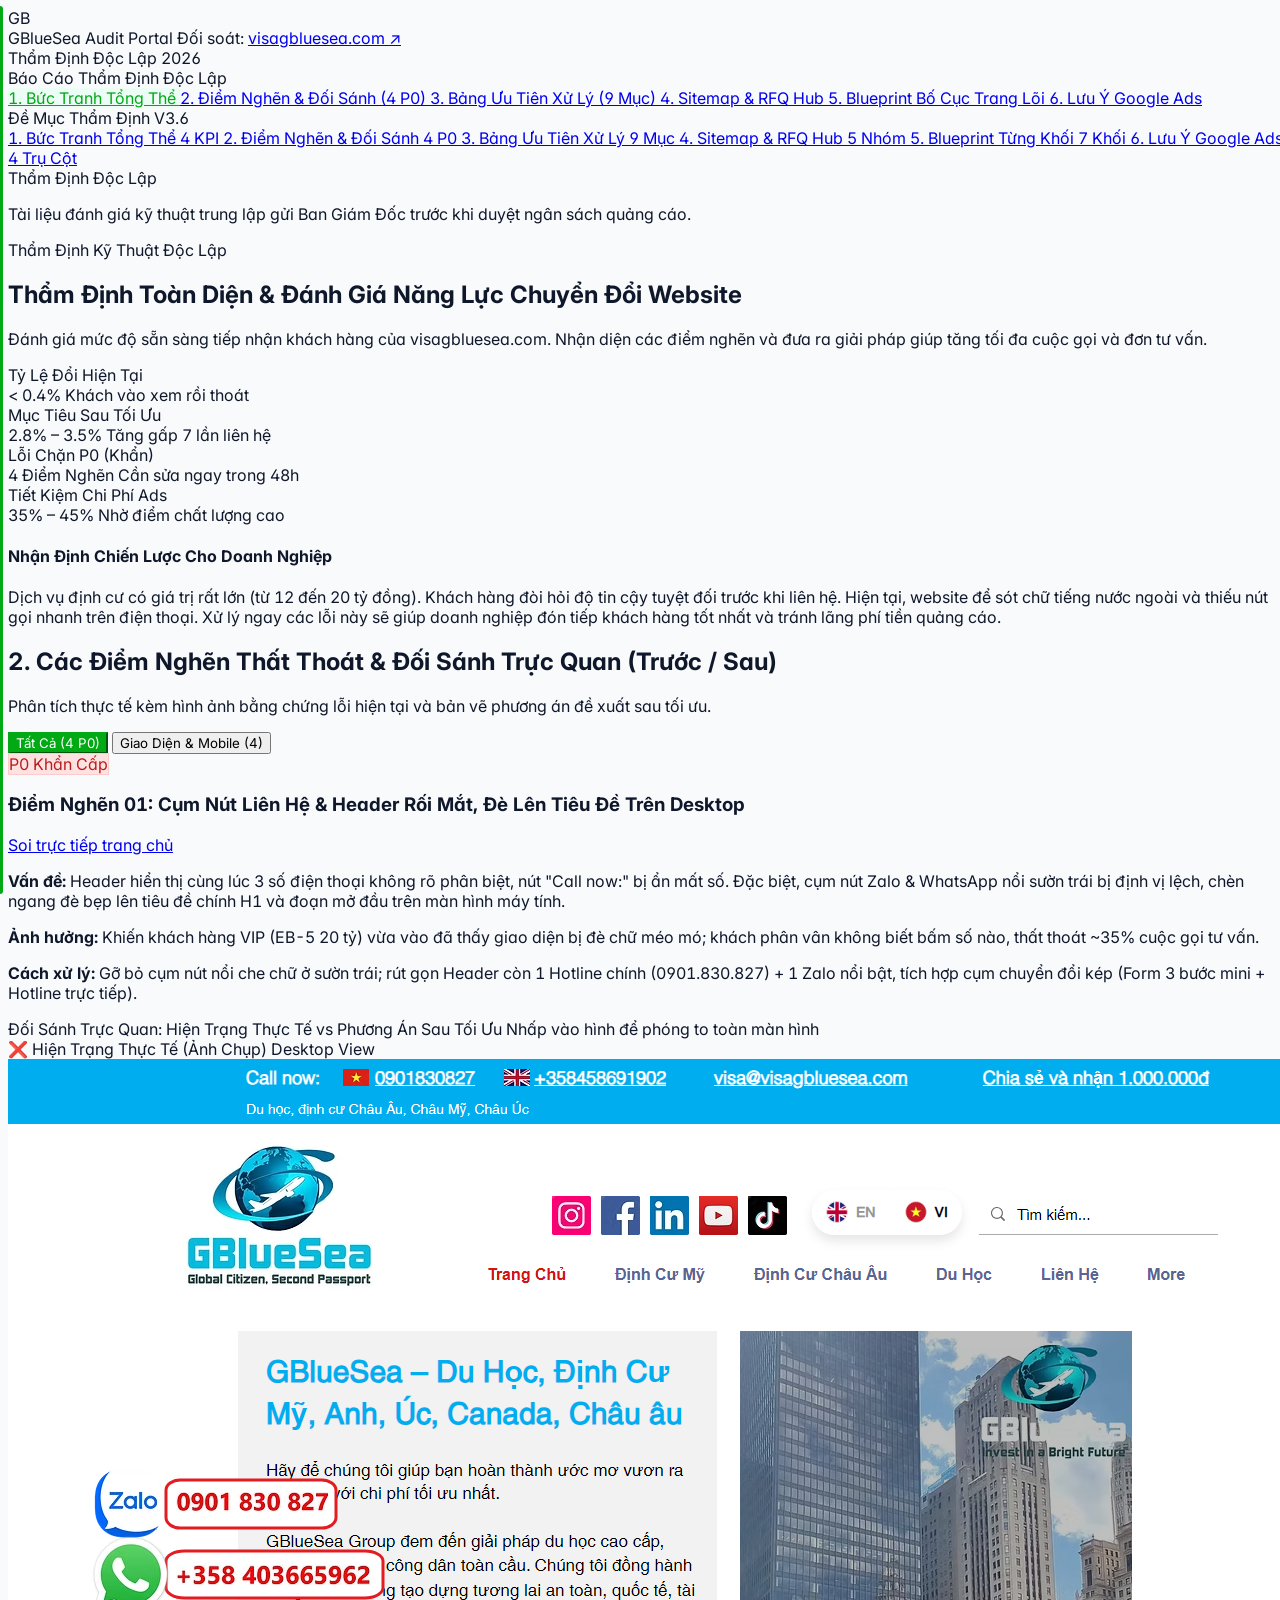
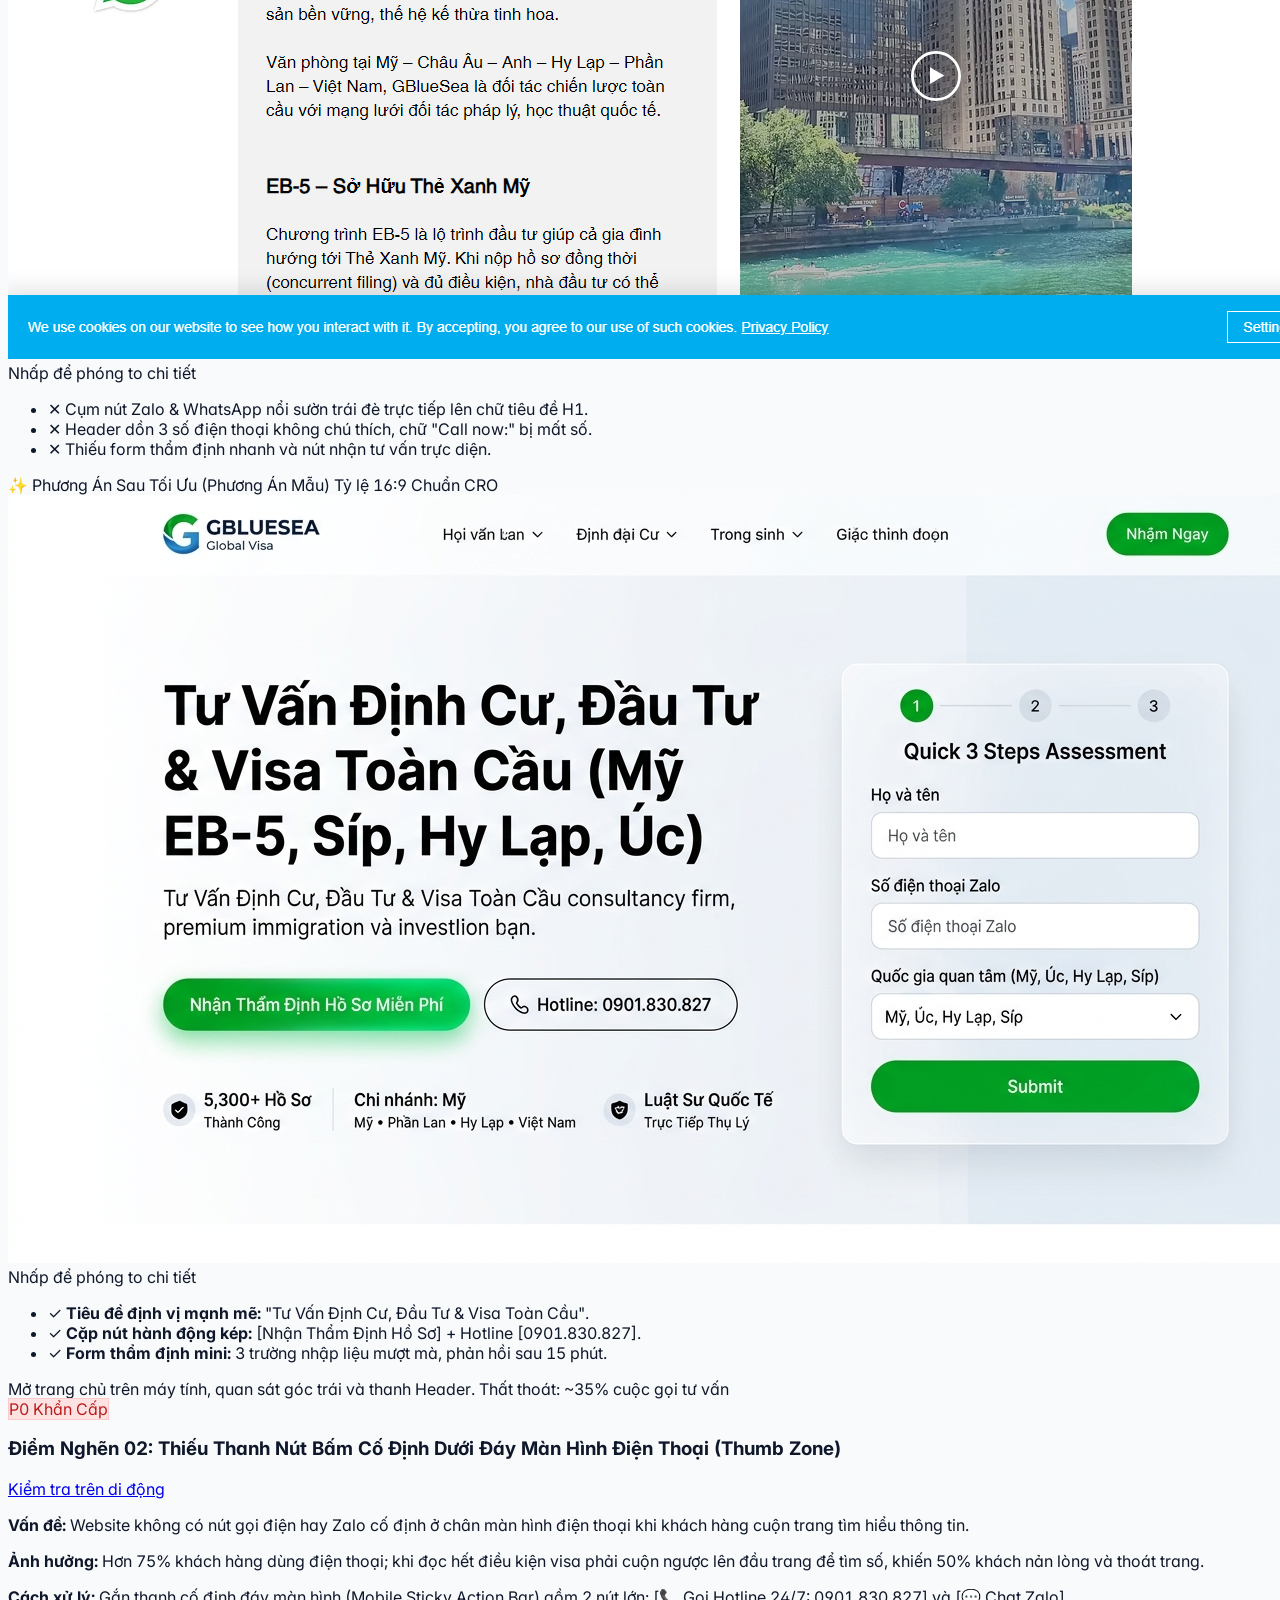
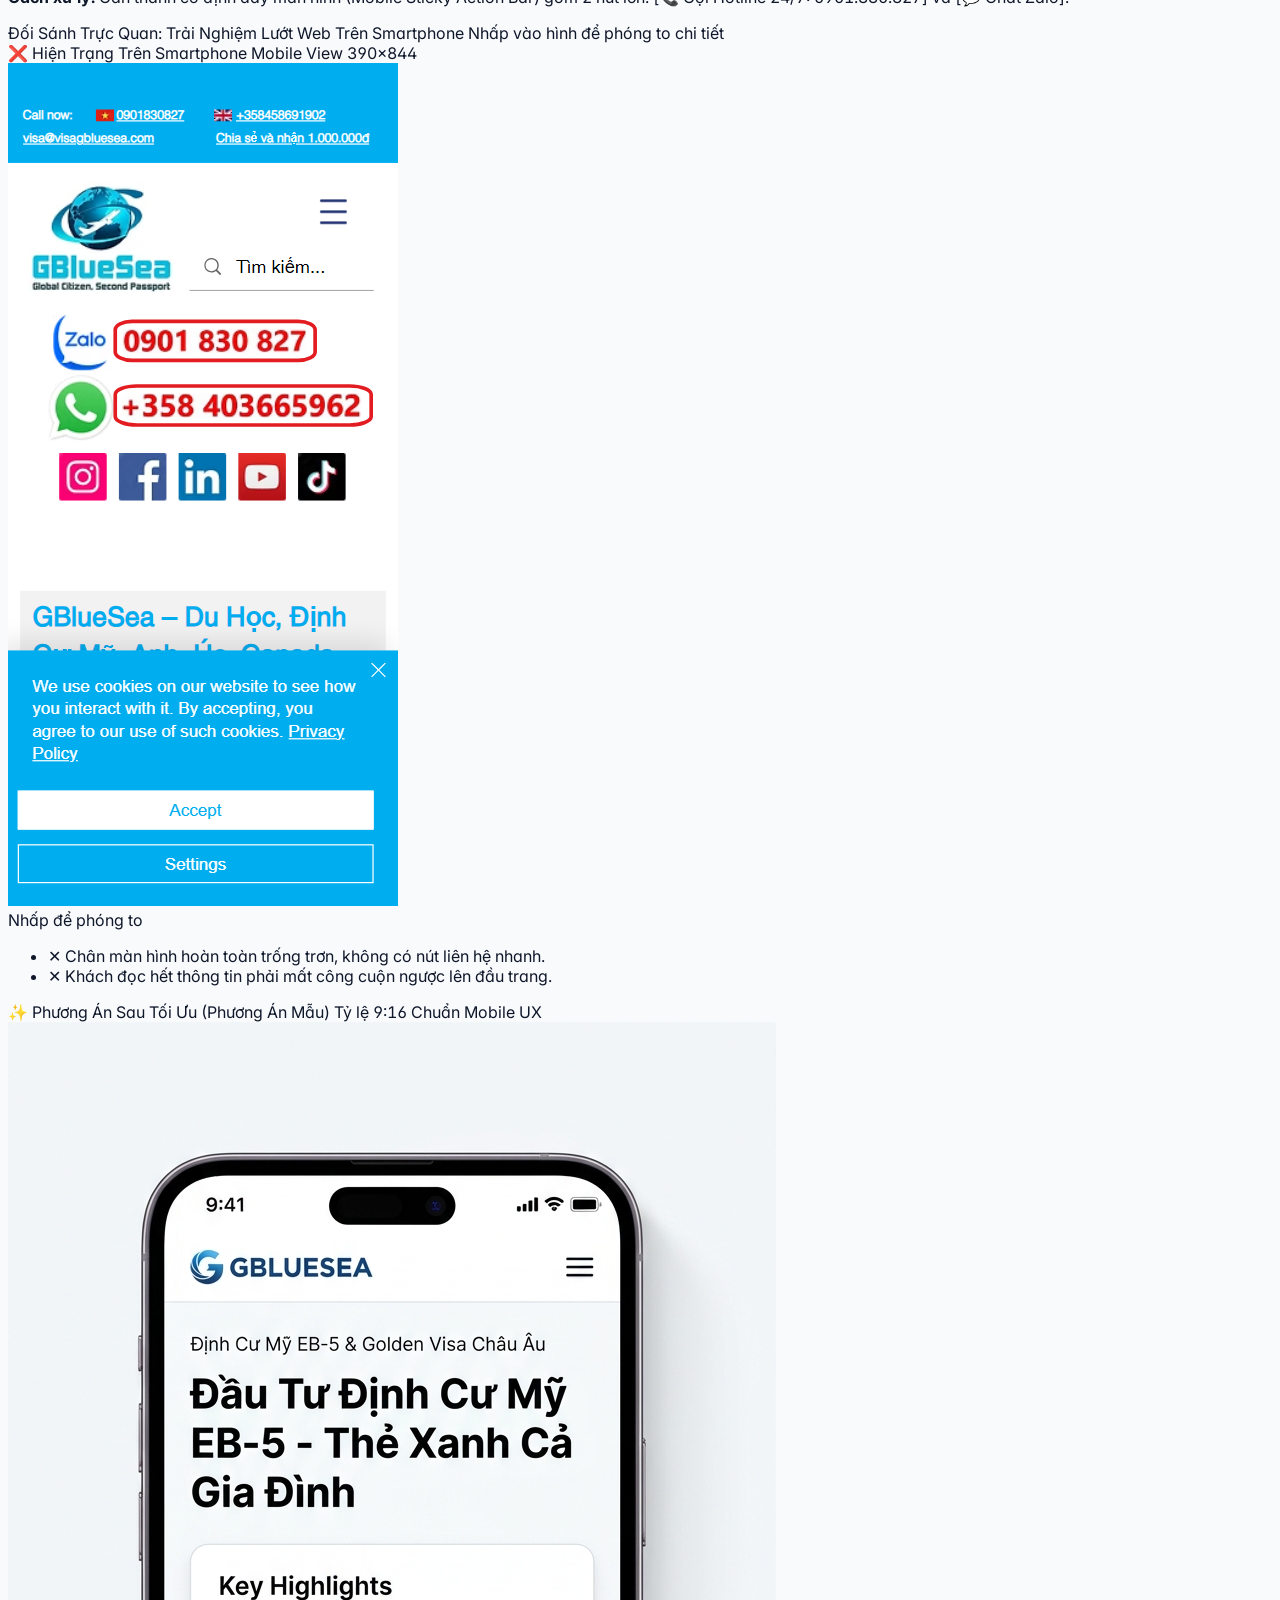
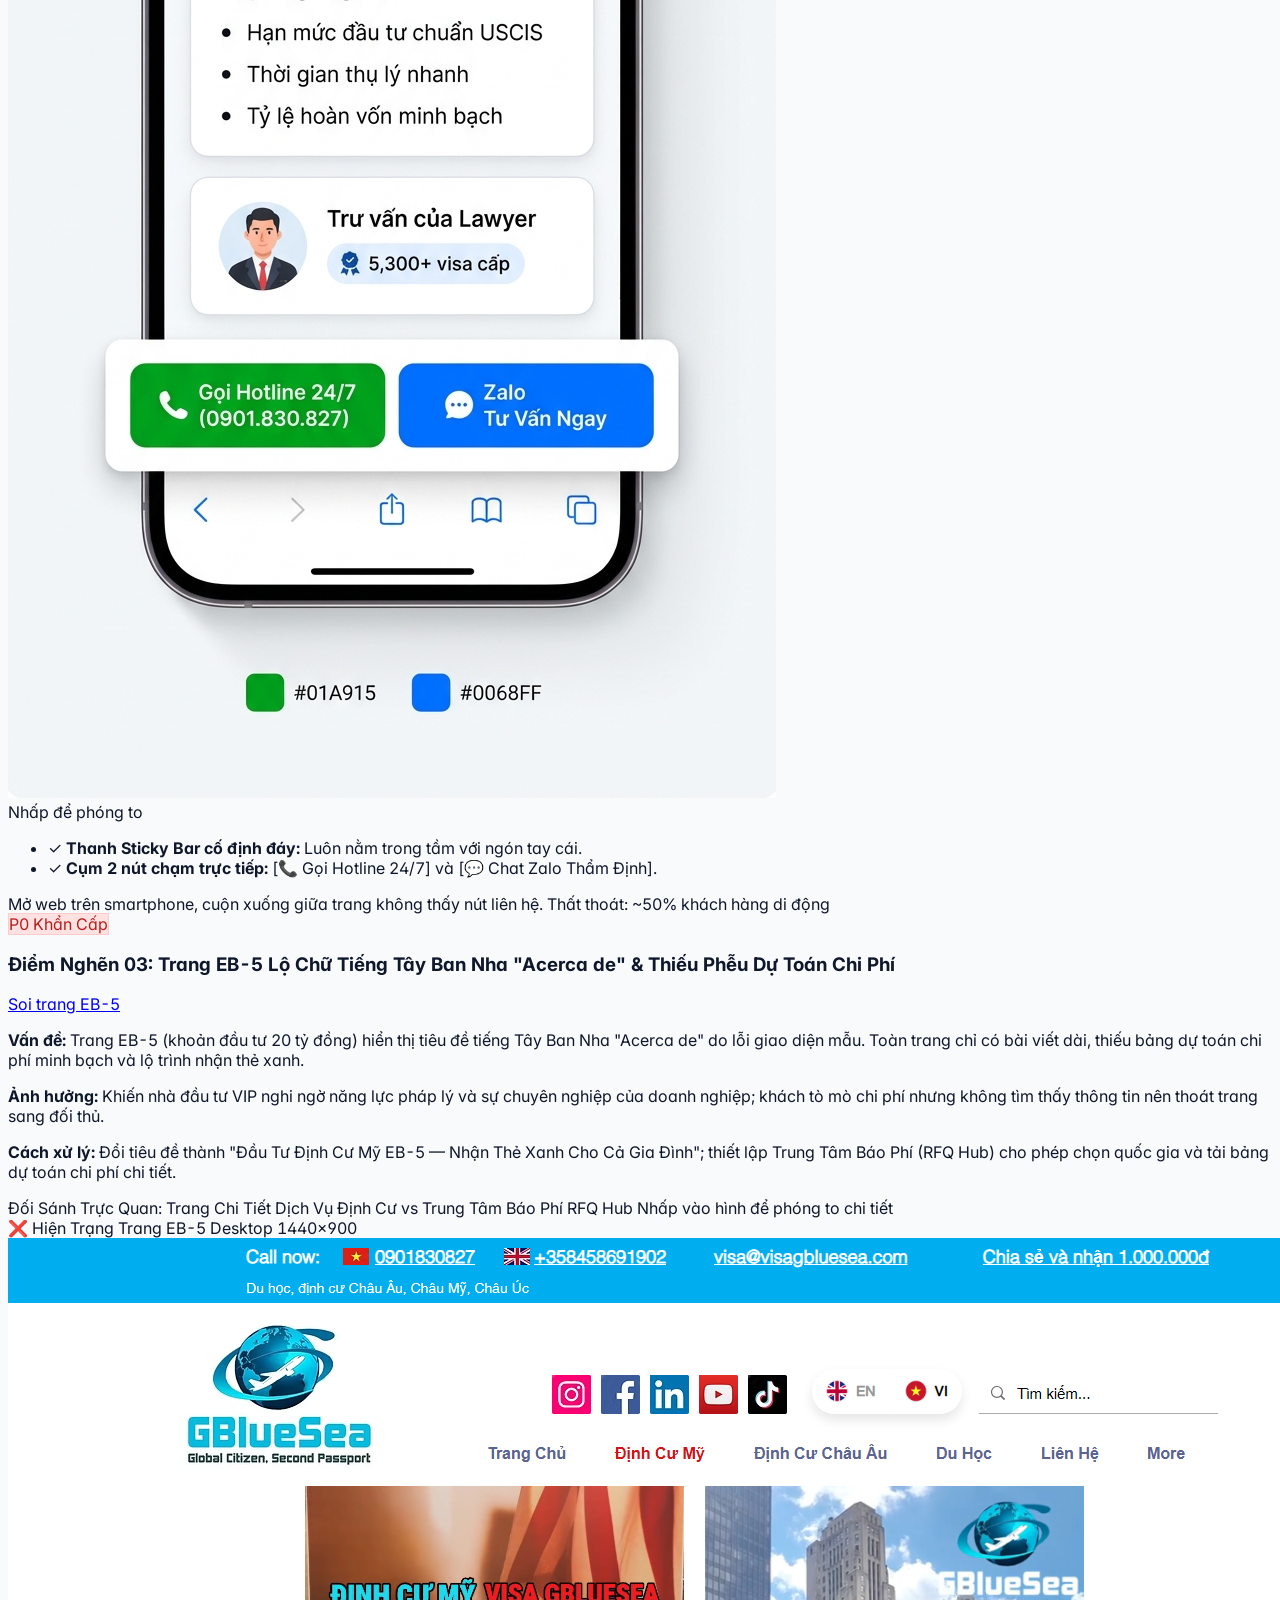
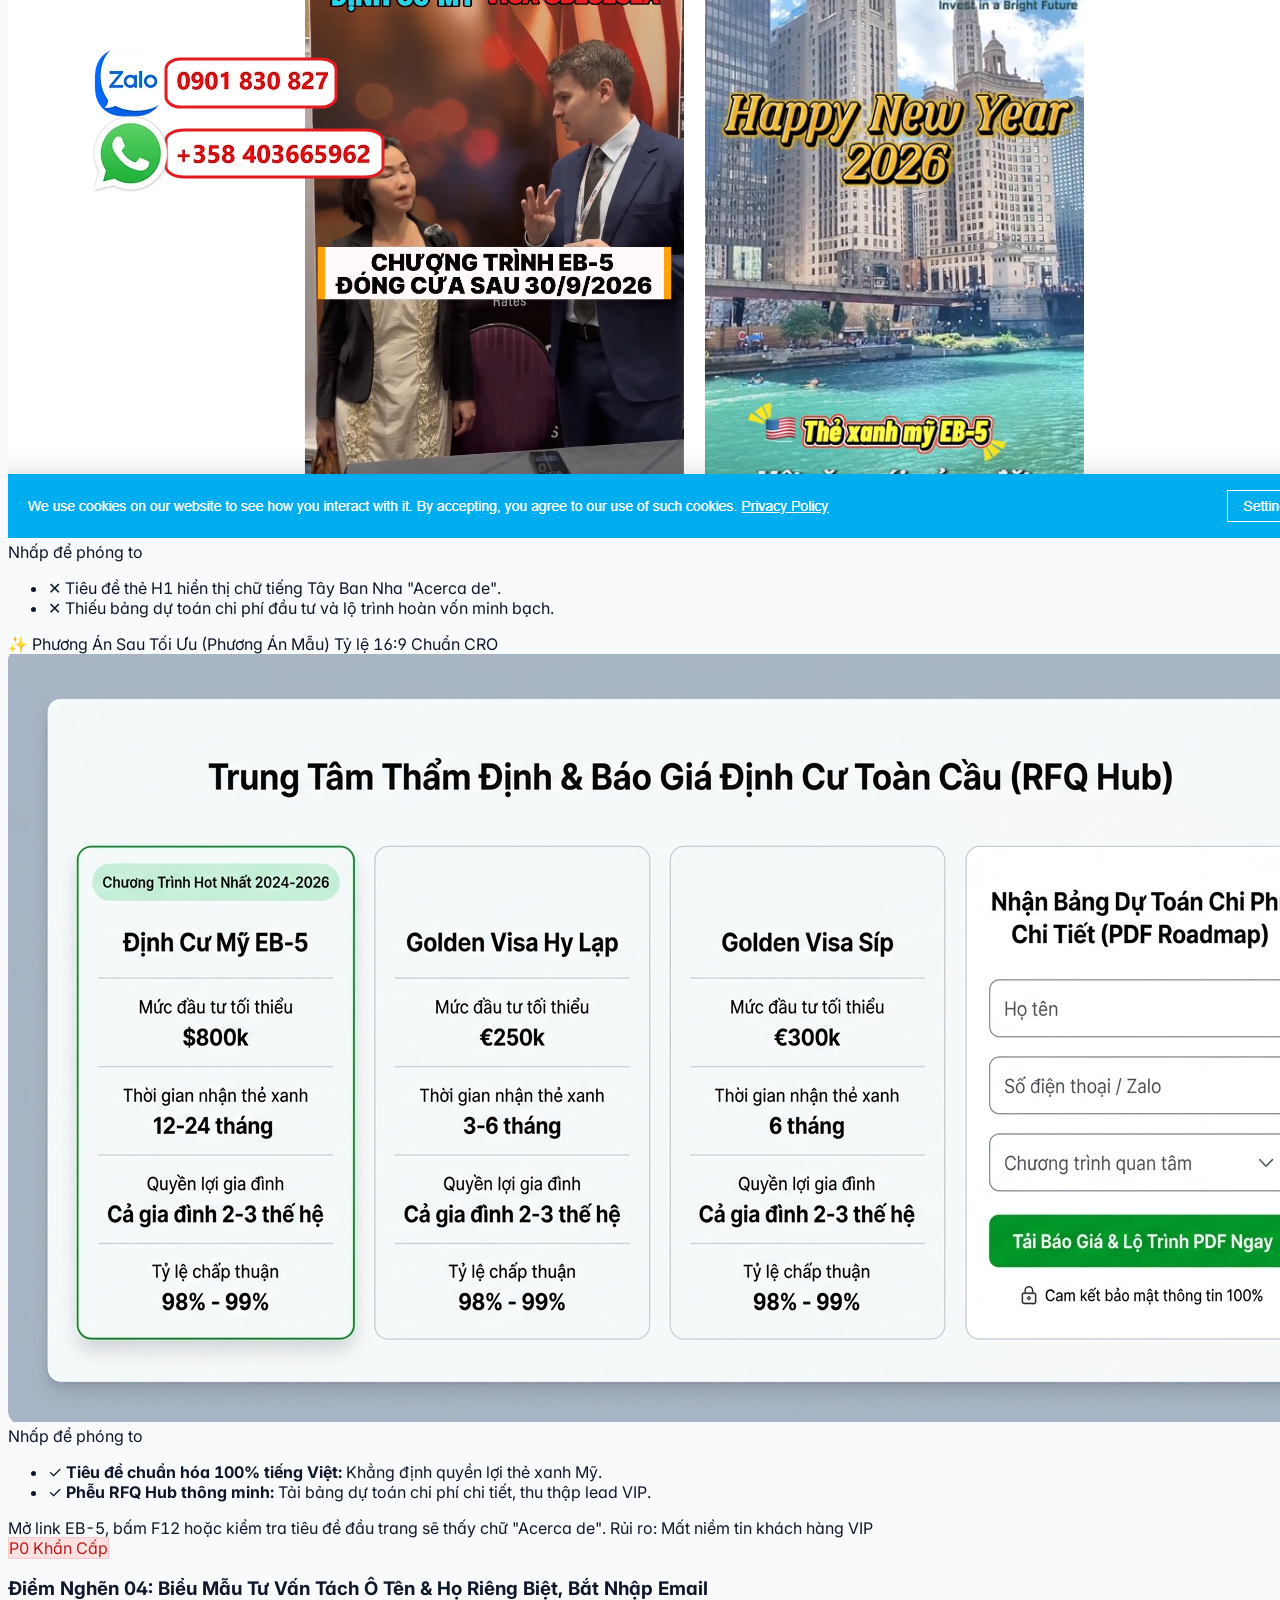
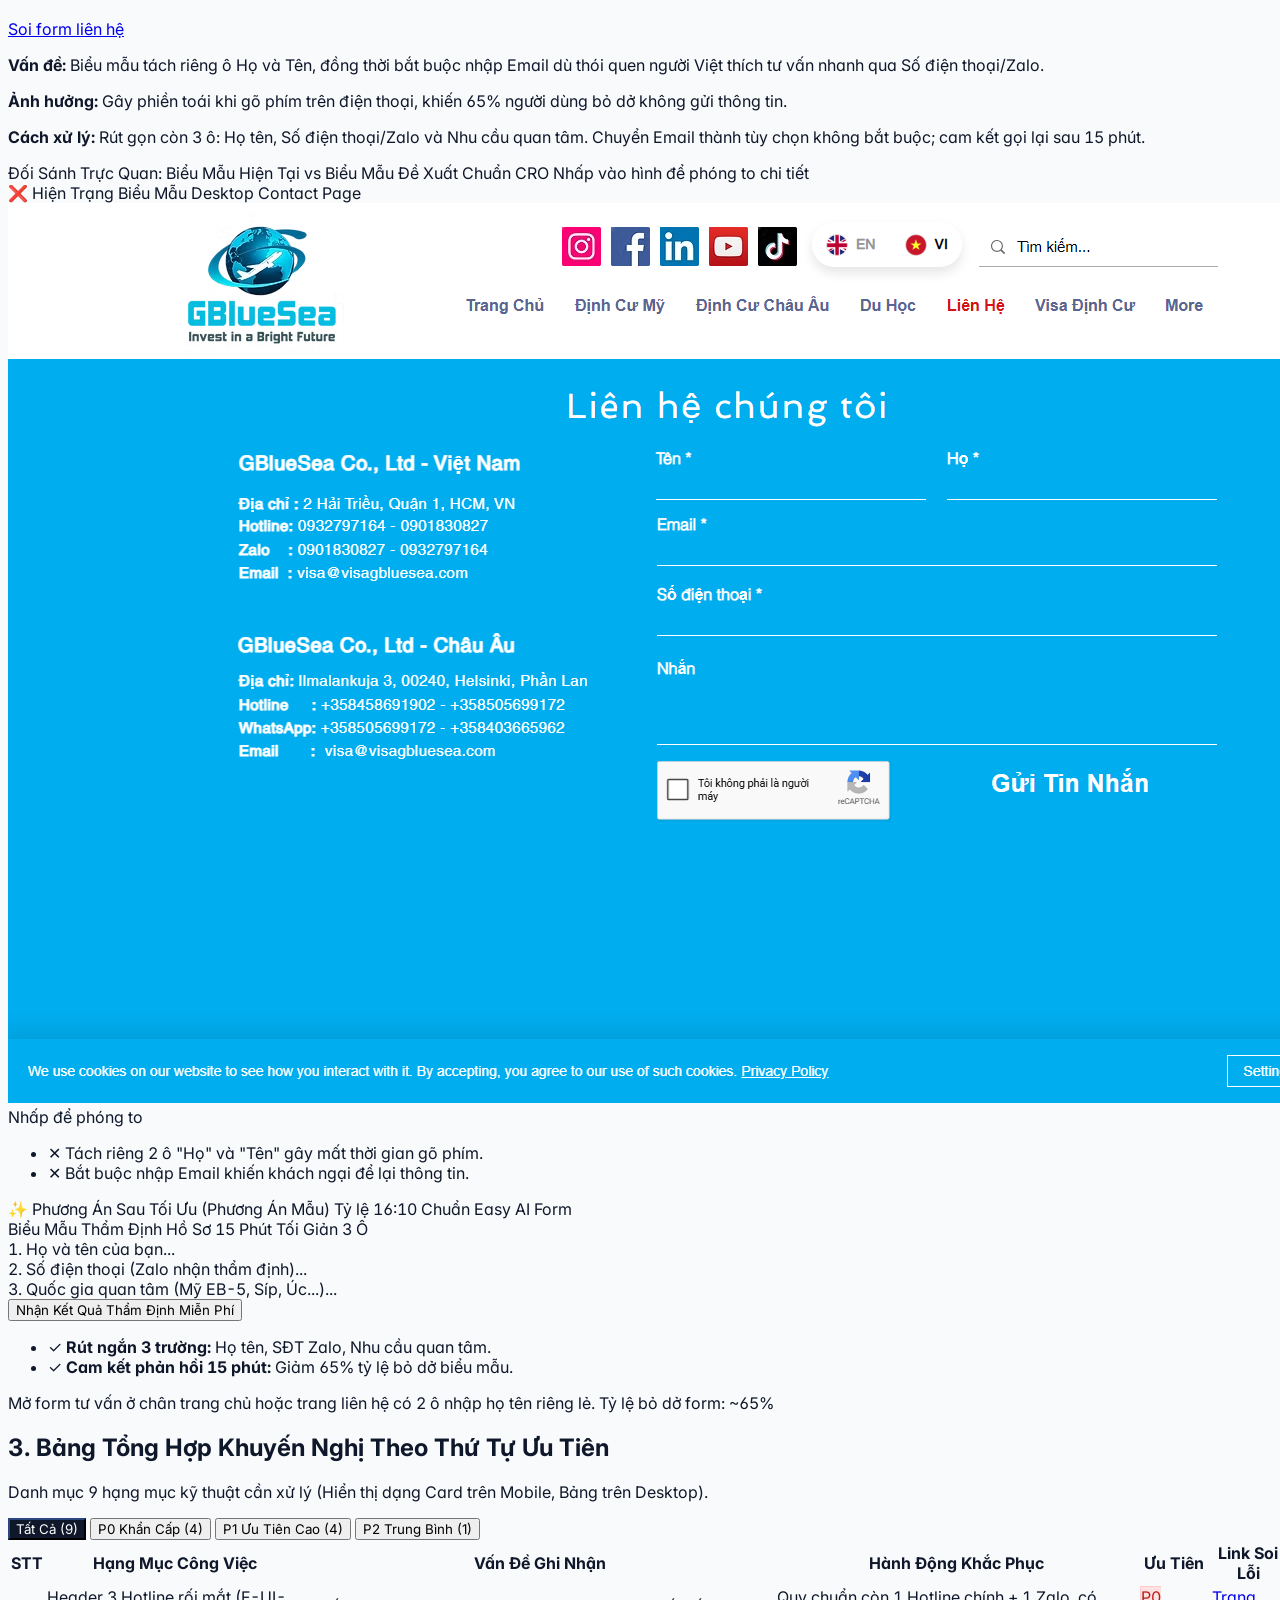
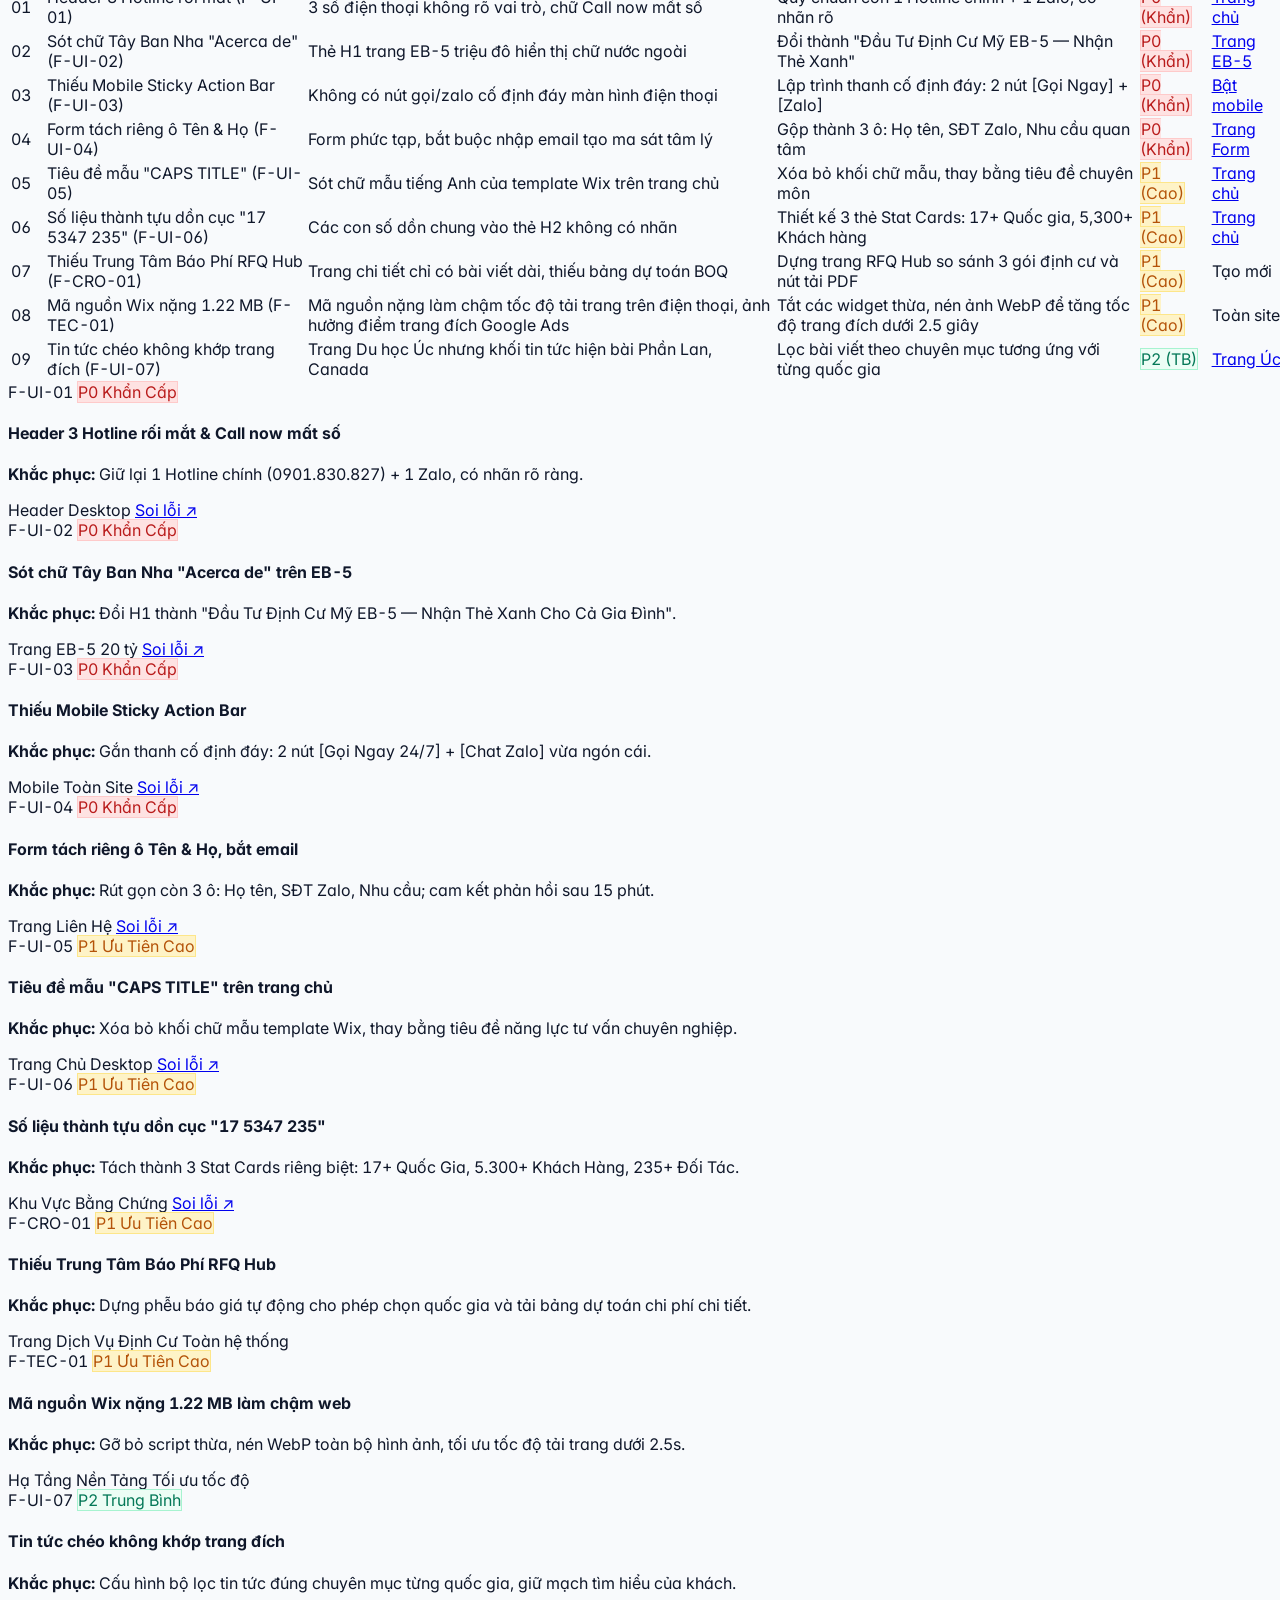
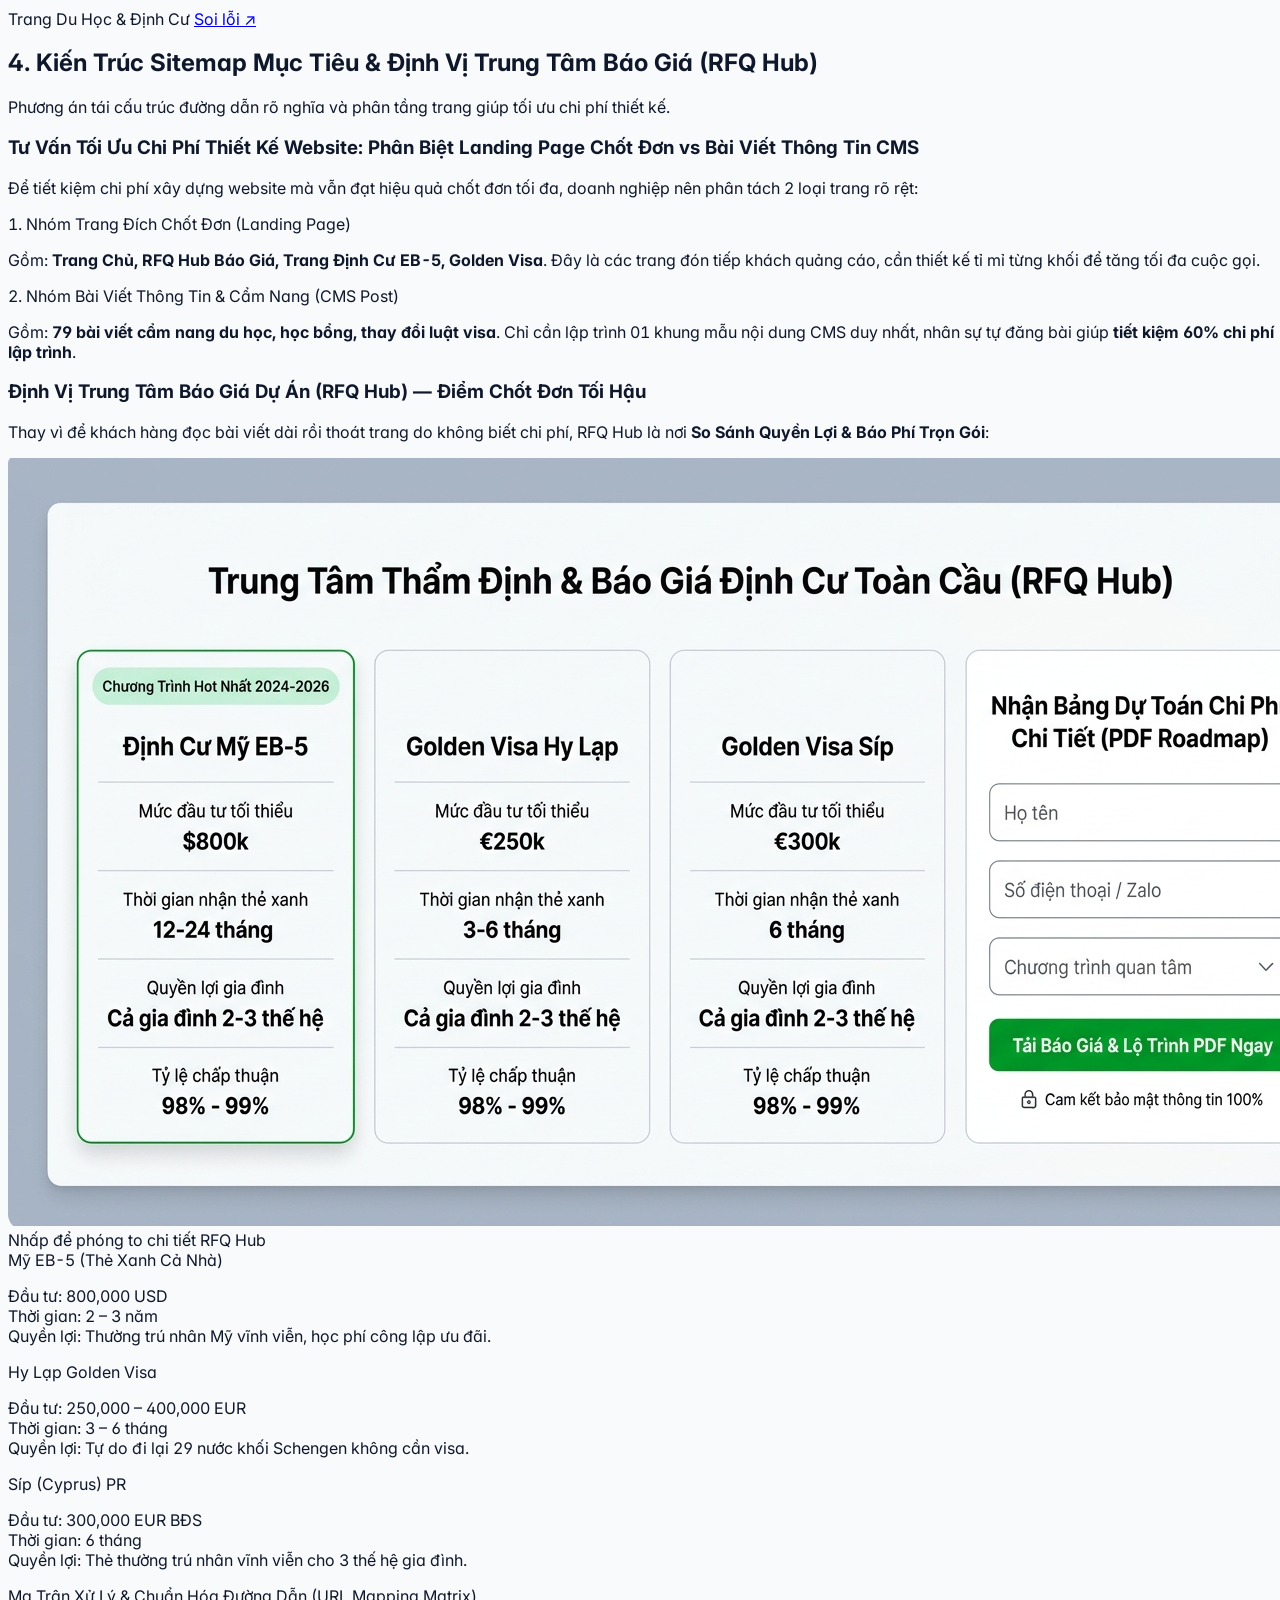
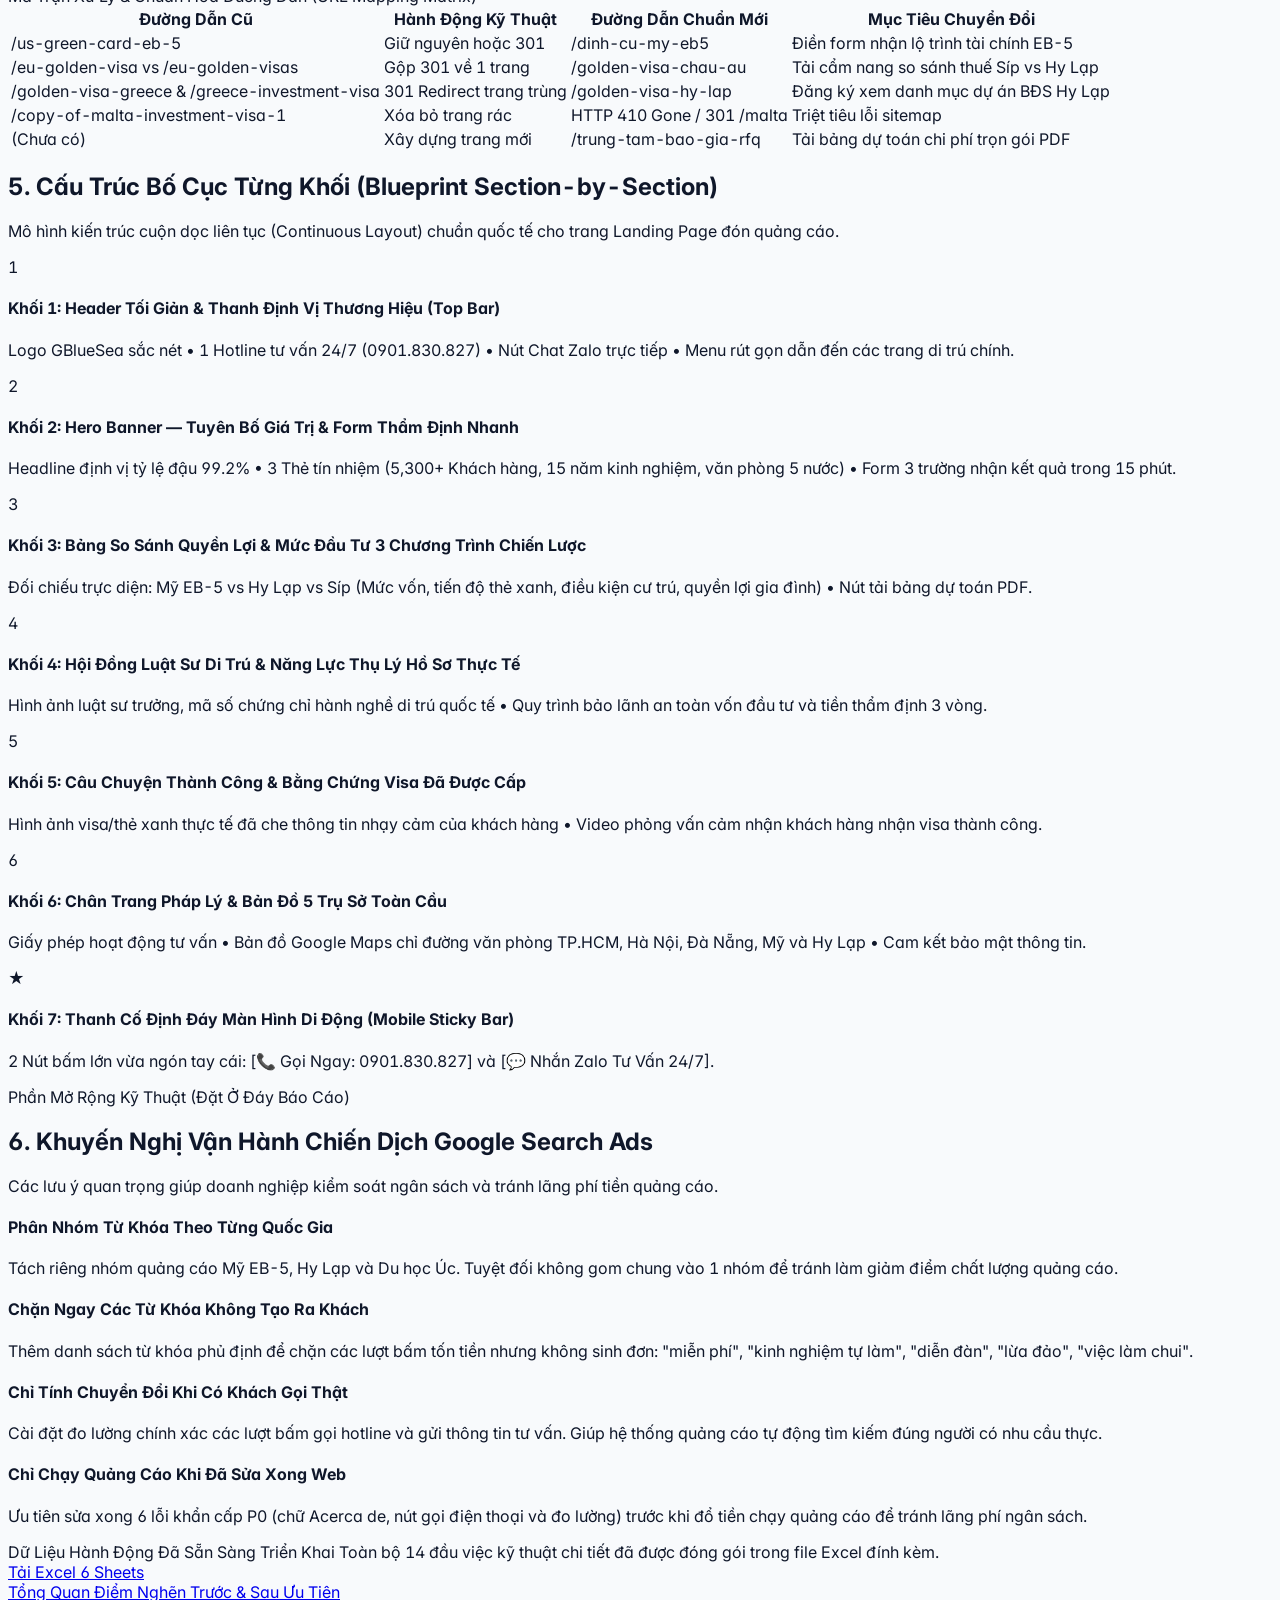
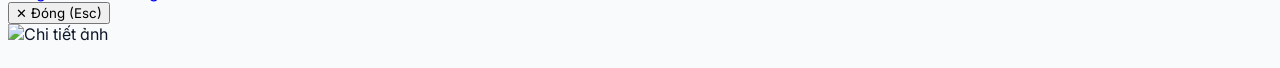
==== index.html @ cc647439 "feat: hop nhat Muc 2 va Muc 3 thanh 6 muc tinh gon, tich hop doi sanh truc quan vao tung Card P0 va " ====
<!DOCTYPE html>
<html lang="vi" class="scroll-smooth">
<head>
  <meta charset="UTF-8">
  <meta name="viewport" content="width=device-width, initial-scale=1.0, maximum-scale=1.0, user-scalable=no">
  <title>Báo Cáo Thẩm Định Toàn Diện & Năng Lực Chuyển Đổi Website — visagbluesea.com</title>
  
  <!-- 1. Google Fonts Inter 100% chuẩn Quốc Tế Easy AI -->
  <link rel="preconnect" href="https://fonts.googleapis.com">
  <link rel="preconnect" href="https://fonts.gstatic.com" crossorigin>
  <link href="https://fonts.googleapis.com/css2?family=Inter:wght@300;400;500;600;700;800;900&display=swap" rel="stylesheet">
  
  <!-- 2. Lucide Icons CDN -->
  <script src="https://unpkg.com/lucide@latest"></script>

  <!-- 3. Tailwind CSS CDN with Easy AI Design Tokens -->
  <script src="https://cdn.tailwindcss.com"></script>
  <script>
    tailwind.config = {
      theme: {
        extend: {
          fontFamily: {
            sans: ['Inter', '-apple-system', 'BlinkMacSystemFont', 'Segoe UI', 'Roboto', 'sans-serif'],
          },
          colors: {
            brand: {
              DEFAULT: '#01a915', // Brand Green Easy AI
              50: '#ecfdf5',
              100: '#d1fae5',
              500: '#10b981',
              600: '#059669',
              700: '#047857',
            },
            subprimary: '#3b82f6', // Electric Blue
            border: '#e2e8f0',
            slate: {
              850: '#0f172a',
              900: '#0b1120',
              950: '#020617'
            }
          },
          boxShadow: {
            '2xs': '0 1px 2px 0 rgba(0, 0, 0, 0.05)',
            'card': '0 1px 3px 0 rgba(0, 0, 0, 0.07), 0 1px 2px 0 rgba(0, 0, 0, 0.04)',
            'popover': '0 10px 25px -5px rgba(0, 0, 0, 0.1), 0 8px 10px -6px rgba(0, 0, 0, 0.1)'
          }
        }
      }
    }
  </script>

  <style>
    * { font-family: 'Inter', sans-serif !important; }
    html, body {
      overflow-x: hidden !important;
      max-width: 100vw;
      width: 100%;
      background-color: #f8fafc;
      color: #0f172a;
      font-feature-settings: 'cv02', 'cv03', 'cv04', 'cv11', 'tnum';
    }
    
    ::-webkit-scrollbar { width: 5px; height: 5px; }
    ::-webkit-scrollbar-track { background: #f1f5f9; }
    ::-webkit-scrollbar-thumb { background: #cbd5e1; border-radius: 4px; }
    ::-webkit-scrollbar-thumb:hover { background: #94a3b8; }
    
    .rail-btn.active {
      background-color: #ecfdf5;
      color: #01a915;
    }
    .rail-btn.active::before {
      content: '';
      position: absolute;
      left: 0;
      top: 6px;
      bottom: 6px;
      width: 3px;
      background-color: #01a915;
      border-top-right-radius: 3px;
      border-bottom-right-radius: 3px;
    }
    
    .nav-sub-item.active {
      background-color: #ecfdf5;
      color: #01a915;
      font-weight: 700;
    }

    .badge-p0 { background-color: #fee2e2; color: #b91c1c; border: 1px solid #fecaca; }
    .badge-p1 { background-color: #fef3c7; color: #b45309; border: 1px solid #fde68a; }
    .badge-p2 { background-color: #ecfdf5; color: #047857; border: 1px solid #a7f3d0; }

    .filter-pill.active {
      background-color: #01a915;
      color: #ffffff;
      border-color: #01a915;
    }
    .table-filter-btn.active {
      background-color: #0f172a;
      color: #ffffff;
      border-color: #0f172a;
    }
  </style>
</head>
<body class="bg-slate-50 text-slate-900 antialiased relative pb-20 lg:pb-0">

  <!-- ================= TOPBAR (56px h-14 Chuẩn Easy AI) ================= -->
  <header class="fixed top-0 left-0 right-0 z-50 bg-white/95 backdrop-blur-md border-b border-slate-200 h-14 flex items-center justify-between px-3 sm:px-6 shadow-2xs">
    
    <!-- Left: Brand & Live Status -->
    <div class="flex items-center gap-3">
      <div class="w-9 h-9 rounded-xl bg-gradient-to-tr from-emerald-600 to-emerald-400 flex items-center justify-center text-white font-extrabold text-sm shadow-sm shrink-0">
        GB
      </div>
      <div class="flex items-center gap-2.5">
        <div>
          <span class="font-extrabold text-slate-900 text-xs sm:text-sm tracking-tight block">GBlueSea Audit Portal</span>
          <span class="text-[11px] text-slate-500 hidden sm:inline">Đối soát: <a href="https://www.visagbluesea.com/" target="_blank" class="text-emerald-600 hover:underline font-medium">visagbluesea.com ↗</a></span>
        </div>
        <div class="hidden md:flex items-center gap-1.5 px-2.5 py-0.5 rounded-full bg-emerald-50 border border-emerald-200 text-[11px] font-bold text-emerald-700 whitespace-nowrap shrink-0">
          <span class="relative flex h-2 w-2">
            <span class="animate-ping absolute inline-flex h-full w-full rounded-full bg-emerald-400 opacity-75"></span>
            <span class="relative inline-flex rounded-full h-2 w-2 bg-emerald-500"></span>
          </span>
          <span>Thẩm Định Độc Lập 2026</span>
        </div>
      </div>
    </div>

    <!-- Right: Clean Status Info (No CTA on Header) -->
    <div class="hidden sm:flex items-center gap-2 text-xs font-semibold text-slate-400">
      <span>Báo Cáo Thẩm Định Độc Lập</span>
    </div>
  </header>

  <!-- ================= APP SHELL (2-TIER SIDEBAR ON DESKTOP) ================= -->
  <div class="flex min-h-screen pt-14">
    
    <!-- 1. GLOBAL MINI ICON RAIL (60px fixed bên trái) -->
    <aside class="fixed top-14 left-0 bottom-0 w-[60px] bg-white border-r border-slate-200 hidden lg:flex flex-col items-center py-4 space-y-4 z-30">
      <a href="#tong-quan" class="rail-btn relative p-2.5 rounded-xl text-slate-600 hover:text-emerald-600 hover:bg-slate-50 transition-colors group flex items-center justify-center active" title="1. Bức Tranh Tổng Thể">
        <i data-lucide="layout-dashboard" class="w-5 h-5"></i>
        <span class="absolute left-full ml-3 px-2.5 py-1 bg-slate-900 text-white text-[11px] font-semibold rounded-md shadow-md whitespace-nowrap opacity-0 group-hover:opacity-100 transition-opacity pointer-events-none z-50">
          1. Bức Tranh Tổng Thể
        </span>
      </a>
      
      <a href="#diem-nghen-chuyen-doi" class="rail-btn relative p-2.5 rounded-xl text-slate-600 hover:text-red-600 hover:bg-slate-50 transition-colors group flex items-center justify-center" title="2. Điểm Nghẽn & Đối Sánh">
        <i data-lucide="alert-octagon" class="w-5 h-5 text-red-500"></i>
        <span class="absolute left-full ml-3 px-2.5 py-1 bg-slate-900 text-white text-[11px] font-semibold rounded-md shadow-md whitespace-nowrap opacity-0 group-hover:opacity-100 transition-opacity pointer-events-none z-50">
          2. Điểm Nghẽn & Đối Sánh (4 P0)
        </span>
      </a>

      <a href="#bang-uu-tien-p0-p3" class="rail-btn relative p-2.5 rounded-xl text-slate-600 hover:text-amber-600 hover:bg-slate-50 transition-colors group flex items-center justify-center" title="3. Bảng Ưu Tiên Xử Lý">
        <i data-lucide="list-checks" class="w-5 h-5"></i>
        <span class="absolute left-full ml-3 px-2.5 py-1 bg-slate-900 text-white text-[11px] font-semibold rounded-md shadow-md whitespace-nowrap opacity-0 group-hover:opacity-100 transition-opacity pointer-events-none z-50">
          3. Bảng Ưu Tiên Xử Lý (9 Mục)
        </span>
      </a>

      <a href="#kien-truc-sitemap" class="rail-btn relative p-2.5 rounded-xl text-slate-600 hover:text-indigo-600 hover:bg-slate-50 transition-colors group flex items-center justify-center" title="4. Sitemap & RFQ Hub">
        <i data-lucide="network" class="w-5 h-5"></i>
        <span class="absolute left-full ml-3 px-2.5 py-1 bg-slate-900 text-white text-[11px] font-semibold rounded-md shadow-md whitespace-nowrap opacity-0 group-hover:opacity-100 transition-opacity pointer-events-none z-50">
          4. Sitemap & RFQ Hub
        </span>
      </a>

      <a href="#blueprint-sections" class="rail-btn relative p-2.5 rounded-xl text-slate-600 hover:text-blue-600 hover:bg-slate-50 transition-colors group flex items-center justify-center" title="5. Blueprint Bố Cục Trang Lõi">
        <i data-lucide="layers" class="w-5 h-5"></i>
        <span class="absolute left-full ml-3 px-2.5 py-1 bg-slate-900 text-white text-[11px] font-semibold rounded-md shadow-md whitespace-nowrap opacity-0 group-hover:opacity-100 transition-opacity pointer-events-none z-50">
          5. Blueprint Bố Cục Trang Lõi
        </span>
      </a>

      <a href="#luu-y-google-ads" class="rail-btn relative p-2.5 rounded-xl text-slate-600 hover:text-emerald-600 hover:bg-slate-50 transition-colors group flex items-center justify-center" title="6. Lưu Ý Google Ads">
        <i data-lucide="target" class="w-5 h-5"></i>
        <span class="absolute left-full ml-3 px-2.5 py-1 bg-slate-900 text-white text-[11px] font-semibold rounded-md shadow-md whitespace-nowrap opacity-0 group-hover:opacity-100 transition-opacity pointer-events-none z-50">
          6. Lưu Ý Google Ads
        </span>
      </a>
    </aside>

    <!-- 2. CONTEXTUAL SUB-SIDEBAR (280px fixed bên cạnh Rail - Chống nhảy chữ & Ghim cố định) -->
    <aside class="fixed top-14 left-[60px] bottom-0 w-[280px] bg-slate-50/70 border-r border-slate-200 hidden md:flex flex-col py-6 px-4 space-y-6 z-20">
      <div>
        <div class="flex items-center justify-between text-xs font-bold text-slate-400 uppercase tracking-wider px-2 mb-3">
          <span>Đề Mục Thẩm Định</span>
          <span class="px-2 py-0.5 rounded bg-slate-200/60 text-slate-600 text-[10px]">V3.6</span>
        </div>
        
        <nav class="space-y-1">
          <a href="#tong-quan" class="sub-nav-item flex items-center justify-between px-3 py-2.5 rounded-xl text-xs font-semibold text-slate-700 hover:bg-white hover:shadow-2xs transition-all active">
            <span class="flex items-center gap-2">
              <span class="font-bold text-emerald-600">1.</span>
              <span>Bức Tranh Tổng Thể</span>
            </span>
            <span class="px-2 py-0.5 text-xs font-bold rounded-md bg-emerald-100 text-emerald-800 whitespace-nowrap">4 KPI</span>
          </a>

          <a href="#diem-nghen-chuyen-doi" class="sub-nav-item flex items-center justify-between px-3 py-2.5 rounded-xl text-xs font-semibold text-slate-700 hover:bg-white hover:shadow-2xs transition-all">
            <span class="flex items-center gap-2">
              <span class="font-bold text-red-600">2.</span>
              <span>Điểm Nghẽn & Đối Sánh</span>
            </span>
            <span class="px-2 py-0.5 text-xs font-bold rounded-md bg-red-100 text-red-700 whitespace-nowrap">4 P0</span>
          </a>

          <a href="#bang-uu-tien-p0-p3" class="sub-nav-item flex items-center justify-between px-3 py-2.5 rounded-xl text-xs font-semibold text-slate-700 hover:bg-white hover:shadow-2xs transition-all">
            <span class="flex items-center gap-2">
              <span class="font-bold text-amber-600">3.</span>
              <span>Bảng Ưu Tiên Xử Lý</span>
            </span>
            <span class="px-2 py-0.5 text-xs font-bold rounded-md bg-amber-100 text-amber-800 whitespace-nowrap">9 Mục</span>
          </a>

          <a href="#kien-truc-sitemap" class="sub-nav-item flex items-center justify-between px-3 py-2.5 rounded-xl text-xs font-semibold text-slate-700 hover:bg-white hover:shadow-2xs transition-all">
            <span class="flex items-center gap-2">
              <span class="font-bold text-indigo-600">4.</span>
              <span>Sitemap & RFQ Hub</span>
            </span>
            <span class="px-2 py-0.5 text-xs font-bold rounded-md bg-indigo-100 text-indigo-800 whitespace-nowrap">5 Nhóm</span>
          </a>

          <a href="#blueprint-sections" class="sub-nav-item flex items-center justify-between px-3 py-2.5 rounded-xl text-xs font-semibold text-slate-700 hover:bg-white hover:shadow-2xs transition-all">
            <span class="flex items-center gap-2">
              <span class="font-bold text-blue-600">5.</span>
              <span>Blueprint Từng Khối</span>
            </span>
            <span class="px-2 py-0.5 text-xs font-bold rounded-md bg-blue-100 text-blue-800 whitespace-nowrap">7 Khối</span>
          </a>

          <a href="#luu-y-google-ads" class="sub-nav-item flex items-center justify-between px-3 py-2.5 rounded-xl text-xs font-semibold text-slate-700 hover:bg-white hover:shadow-2xs transition-all">
            <span class="flex items-center gap-2">
              <span class="font-bold text-emerald-600">6.</span>
              <span>Lưu Ý Google Ads</span>
            </span>
            <span class="px-2 py-0.5 text-xs font-bold rounded-md bg-emerald-100 text-emerald-800 whitespace-nowrap">4 Trụ Cột</span>
          </a>
        </nav>
      </div>

      <!-- Thẩm định độc lập card -->
      <div class="mt-auto bg-white rounded-xl p-3.5 border border-slate-200/80 shadow-2xs space-y-2">
        <div class="flex items-center gap-2 text-slate-900 font-bold text-xs">
          <i data-lucide="check-circle-2" class="w-4 h-4 text-emerald-600 shrink-0"></i>
          <span>Thẩm Định Độc Lập</span>
        </div>
        <p class="text-[11px] text-slate-500 leading-relaxed">
          Tài liệu đánh giá kỹ thuật trung lập gửi Ban Giám Đốc trước khi duyệt ngân sách quảng cáo.
        </p>
      </div>
    </aside>

    <!-- 3. MAIN WORKSPACE (Max-width 1280px Grid 70/30 - Offset for Fixed Sidebars) -->
    <main class="flex-1 p-3 sm:p-6 lg:p-8 space-y-10 max-w-[1280px] w-full min-w-0 lg:ml-[60px] xl:ml-[340px]">

      <!-- ================= SECTION 1: BỨC TRANH TỔNG THỂ ================= -->
      <section id="tong-quan" class="space-y-6">
        <div class="border-b border-slate-200 pb-4">
          <div class="inline-flex items-center gap-2 px-2.5 py-0.5 rounded-full text-xs font-bold bg-emerald-50 text-emerald-700 border border-emerald-200 mb-2">
            <i data-lucide="shield" class="w-3.5 h-3.5 text-emerald-600"></i>
            <span>Thẩm Định Kỹ Thuật Độc Lập</span>
          </div>
          <h1 class="text-2xl sm:text-3xl font-extrabold text-slate-900 tracking-tight">
            Thẩm Định Toàn Diện & Đánh Giá Năng Lực Chuyển Đổi Website
          </h1>
          <p class="text-slate-600 text-xs sm:text-sm mt-1.5 leading-relaxed max-w-4xl">
            Đánh giá mức độ sẵn sàng tiếp nhận khách hàng của <span class="font-semibold text-slate-900">visagbluesea.com</span>. Nhận diện các điểm nghẽn và đưa ra giải pháp giúp tăng tối đa cuộc gọi và đơn tư vấn.
          </p>
        </div>

        <!-- 4 Executive Stat Cards -->
        <div class="grid grid-cols-2 sm:grid-cols-4 gap-3 sm:gap-4">
          <div class="bg-white p-4 rounded-xl border border-slate-200 shadow-2xs hover:shadow-card transition-shadow">
            <div class="flex items-center justify-between text-slate-500 mb-1">
              <span class="text-[11px] font-semibold uppercase tracking-wider">Tỷ Lệ Đổi Hiện Tại</span>
              <i data-lucide="trending-down" class="w-4 h-4 text-red-500"></i>
            </div>
            <span class="text-2xl sm:text-3xl font-black text-red-600 block">&lt; 0.4%</span>
            <span class="text-[11px] text-slate-500 mt-1 block">Khách vào xem rồi thoát</span>
          </div>

          <div class="bg-white p-4 rounded-xl border border-slate-200 shadow-2xs hover:shadow-card transition-shadow">
            <div class="flex items-center justify-between text-slate-500 mb-1">
              <span class="text-[11px] font-semibold uppercase tracking-wider">Mục Tiêu Sau Tối Ưu</span>
              <i data-lucide="trending-up" class="w-4 h-4 text-emerald-600"></i>
            </div>
            <span class="text-2xl sm:text-3xl font-black text-emerald-600 block">2.8% – 3.5%</span>
            <span class="text-[11px] text-emerald-700 font-medium mt-1 block">Tăng gấp 7 lần liên hệ</span>
          </div>

          <div class="bg-white p-4 rounded-xl border border-slate-200 shadow-2xs hover:shadow-card transition-shadow">
            <div class="flex items-center justify-between text-slate-500 mb-1">
              <span class="text-[11px] font-semibold uppercase tracking-wider">Lỗi Chặn P0 (Khẩn)</span>
              <i data-lucide="alert-triangle" class="w-4 h-4 text-red-600"></i>
            </div>
            <span class="text-2xl sm:text-3xl font-black text-red-600 block">4 Điểm Nghẽn</span>
            <span class="text-[11px] text-slate-500 mt-1 block">Cần sửa ngay trong 48h</span>
          </div>

          <div class="bg-white p-4 rounded-xl border border-slate-200 shadow-2xs hover:shadow-card transition-shadow">
            <div class="flex items-center justify-between text-slate-500 mb-1">
              <span class="text-[11px] font-semibold uppercase tracking-wider">Tiết Kiệm Chi Phí Ads</span>
              <i data-lucide="percent" class="w-4 h-4 text-blue-500"></i>
            </div>
            <span class="text-2xl sm:text-3xl font-black text-blue-600 block">35% – 45%</span>
            <span class="text-[11px] text-slate-500 mt-1 block">Nhờ điểm chất lượng cao</span>
          </div>
        </div>

        <!-- Strategic Alert Box (Đã biên tập ngắn gọn, dễ hiểu cho người làm kinh doanh) -->
        <div class="bg-amber-50/80 border border-amber-200 p-4 rounded-xl flex items-start gap-3">
          <i data-lucide="alert-circle" class="w-5 h-5 text-amber-600 shrink-0 mt-0.5"></i>
          <div>
            <h4 class="text-xs sm:text-sm font-bold text-amber-950">Nhận Định Chiến Lược Cho Doanh Nghiệp</h4>
            <p class="text-xs sm:text-sm text-amber-900 mt-1 leading-relaxed">
              Dịch vụ định cư có giá trị rất lớn (từ 12 đến 20 tỷ đồng). Khách hàng đòi hỏi độ tin cậy tuyệt đối trước khi liên hệ. Hiện tại, website để sót chữ tiếng nước ngoài và thiếu nút gọi nhanh trên điện thoại. Xử lý ngay các lỗi này sẽ giúp doanh nghiệp đón tiếp khách hàng tốt nhất và tránh lãng phí tiền quảng cáo.
            </p>
          </div>
        </div>
      </section>

      <!-- ================= SECTION 2: ĐIỂM NGHẼN CHUYỂN ĐỔI P0 ================= -->
      <!-- ================= SECTION 2: ĐIỂM NGHẼN & ĐỐI SÁNH TRỰC QUAN (TRƯỚC / SAU) ================= -->
      <section id="diem-nghen-chuyen-doi" class="space-y-6">
        <div class="border-b border-slate-200 pb-3 flex flex-col sm:flex-row sm:items-center justify-between gap-2">
          <div>
            <h2 class="text-xl sm:text-2xl font-extrabold text-slate-900 tracking-tight flex items-center gap-2">
              <span class="w-2.5 h-6 bg-red-600 rounded-full inline-block"></span>
              2. Các Điểm Nghẽn Thất Thoát & Đối Sánh Trực Quan (Trước / Sau)
            </h2>
            <p class="text-slate-500 text-xs sm:text-sm mt-0.5">Phân tích thực tế kèm hình ảnh bằng chứng lỗi hiện tại và bản vẽ phương án đề xuất sau tối ưu.</p>
          </div>

          <!-- Interactive Filter Tabs -->
          <div class="flex items-center gap-1.5 overflow-x-auto no-scrollbar py-1">
            <button onclick="filterFindings('all', this)" class="filter-pill active px-3 py-1.5 text-xs font-semibold rounded-lg border border-slate-200 bg-white text-slate-700 whitespace-nowrap shrink-0 transition-colors">
              Tất Cả (4 P0)
            </button>
            <button onclick="filterFindings('ui', this)" class="filter-pill px-3 py-1.5 text-xs font-semibold rounded-lg border border-slate-200 bg-white text-slate-700 whitespace-nowrap shrink-0 transition-colors">
              Giao Diện & Mobile (4)
            </button>
          </div>
        </div>

        <div id="findings-container" class="space-y-6">

          <!-- ================= CARD 1: DESKTOP HERO & CỤM CONTACT ĐÈ CHỮ ================= -->
          <div class="finding-card bg-white rounded-2xl border border-slate-200 shadow-2xs overflow-hidden space-y-4" data-cat="ui">
            <!-- Header Card -->
            <div class="p-4 sm:p-5 bg-slate-50/80 border-b border-slate-200 flex flex-col sm:flex-row sm:items-center justify-between gap-2">
              <div class="flex items-center gap-2.5 flex-wrap">
                <span class="badge-p0 text-[11px] font-bold px-2.5 py-1 rounded whitespace-nowrap shrink-0">P0 Khẩn Cấp</span>
                <h3 class="text-sm sm:text-base font-bold text-slate-900">
                  Điểm Nghẽn 01: Cụm Nút Liên Hệ & Header Rối Mắt, Đè Lên Tiêu Đề Trên Desktop
                </h3>
              </div>
              <a href="https://www.visagbluesea.com/" target="_blank" class="text-xs text-emerald-600 hover:text-emerald-700 flex items-center gap-1 font-semibold whitespace-nowrap">
                <span>Soi trực tiếp trang chủ</span> <i data-lucide="external-link" class="w-3.5 h-3.5"></i>
              </a>
            </div>

            <!-- Tóm Tắt Phân Tích Thực Tế -->
            <div class="px-4 sm:px-5 space-y-2 text-xs sm:text-sm text-slate-600 leading-relaxed">
              <p><strong>Vấn đề:</strong> Header hiển thị cùng lúc 3 số điện thoại không rõ phân biệt, nút "Call now:" bị ẩn mất số. Đặc biệt, cụm nút Zalo & WhatsApp nổi sườn trái bị định vị lệch, chèn ngang đè bẹp lên tiêu đề chính H1 và đoạn mở đầu trên màn hình máy tính.</p>
              <p><strong>Ảnh hưởng:</strong> Khiến khách hàng VIP (EB-5 20 tỷ) vừa vào đã thấy giao diện bị đè chữ méo mó; khách phân vân không biết bấm số nào, thất thoát ~35% cuộc gọi tư vấn.</p>
              <p><strong>Cách xử lý:</strong> Gỡ bỏ cụm nút nổi che chữ ở sườn trái; rút gọn Header còn 1 Hotline chính (0901.830.827) + 1 Zalo nổi bật, tích hợp cụm chuyển đổi kép (Form 3 bước mini + Hotline trực tiếp).</p>
            </div>

            <!-- Khối Đối Sánh Trực Quan Trước / Sau (Before / After) -->
            <div class="px-4 sm:px-5 pb-5">
              <div class="bg-slate-50 rounded-xl p-3 sm:p-4 border border-slate-200 space-y-4">
                <div class="flex items-center justify-between border-b border-slate-200 pb-2">
                  <span class="text-xs font-bold text-slate-800 uppercase tracking-wider flex items-center gap-1.5">
                    <i data-lucide="split" class="w-4 h-4 text-emerald-600"></i>
                    Đối Sánh Trực Quan: Hiện Trạng Thực Tế vs Phương Án Sau Tối Ưu
                  </span>
                  <span class="text-[11px] text-slate-400 italic">Nhấp vào hình để phóng to toàn màn hình</span>
                </div>

                <div class="grid grid-cols-1 lg:grid-cols-2 gap-4">
                  <!-- Cột Trái: Hiện trạng -->
                  <div class="space-y-2.5">
                    <div class="flex items-center justify-between">
                      <span class="inline-flex items-center gap-1.5 px-2.5 py-0.5 rounded text-xs font-bold bg-red-100 text-red-800">
                        <span class="w-2 h-2 rounded-full bg-red-600"></span> ❌ Hiện Trạng Thực Tế (Ảnh Chụp)
                      </span>
                      <span class="text-[11px] text-slate-400">Desktop View</span>
                    </div>
                    <div class="border border-slate-200 rounded-xl overflow-hidden bg-white relative group cursor-pointer shadow-2xs" onclick="openLightbox('Bang_Chung_Hinh_Anh/desktop_homepage_view.png', 'Hiện trạng: Header 3 số điện thoại rối mắt, cụm widget Zalo nổi sườn trái đè ngang qua tiêu đề H1 và văn bản')">
                      <img src="Bang_Chung_Hinh_Anh/desktop_homepage_view.png" alt="Hiện trạng Header và Hero Desktop" class="w-full h-auto object-cover aspect-[16/10] group-hover:scale-105 transition-transform duration-300">
                      <div class="absolute inset-0 bg-slate-900/40 opacity-0 group-hover:opacity-100 transition-opacity flex items-center justify-center text-white text-xs font-bold gap-1.5 backdrop-blur-xs">
                        <i data-lucide="maximize-2" class="w-4 h-4"></i>
                        <span>Nhấp để phóng to chi tiết</span>
                      </div>
                    </div>
                    <ul class="text-xs text-slate-600 space-y-1 bg-white p-3 rounded-lg border border-slate-200">
                      <li class="flex items-start gap-1.5"><span class="text-red-500 font-bold shrink-0">✕</span> Cụm nút Zalo & WhatsApp nổi sườn trái đè trực tiếp lên chữ tiêu đề H1.</li>
                      <li class="flex items-start gap-1.5"><span class="text-red-500 font-bold shrink-0">✕</span> Header dồn 3 số điện thoại không chú thích, chữ "Call now:" bị mất số.</li>
                      <li class="flex items-start gap-1.5"><span class="text-red-500 font-bold shrink-0">✕</span> Thiếu form thẩm định nhanh và nút nhận tư vấn trực diện.</li>
                    </ul>
                  </div>

                  <!-- Cột Phải: Phương án mẫu -->
                  <div class="space-y-2.5">
                    <div class="flex items-center justify-between">
                      <span class="inline-flex items-center gap-1.5 px-2.5 py-0.5 rounded text-xs font-bold bg-emerald-100 text-emerald-800">
                        <span class="w-2 h-2 rounded-full bg-emerald-600"></span> ✨ Phương Án Sau Tối Ưu (Phương Án Mẫu)
                      </span>
                      <span class="text-[11px] text-emerald-700 font-semibold">Tỷ lệ 16:9 Chuẩn CRO</span>
                    </div>
                    <div class="border border-emerald-300 rounded-xl overflow-hidden bg-white relative group cursor-pointer shadow-sm" onclick="openLightbox('Bang_Chung_Hinh_Anh/phuong_an_mau_desktop_hero.jpg', 'Phương án mẫu: Hero Banner chuẩn nhận diện Emerald, Headline định vị mạnh mẽ, Cặp nút CTA kép và Form 3 trường tinh gọn')">
                      <img src="Bang_Chung_Hinh_Anh/phuong_an_mau_desktop_hero.jpg" alt="Phương án mẫu Hero Banner" class="w-full h-auto object-cover aspect-[16/10] group-hover:scale-105 transition-transform duration-300">
                      <div class="absolute inset-0 bg-emerald-950/40 opacity-0 group-hover:opacity-100 transition-opacity flex items-center justify-center text-white text-xs font-bold gap-1.5 backdrop-blur-xs">
                        <i data-lucide="maximize-2" class="w-4 h-4"></i>
                        <span>Nhấp để phóng to chi tiết</span>
                      </div>
                    </div>
                    <ul class="text-xs text-slate-700 space-y-1 bg-white p-3 rounded-lg border border-emerald-200">
                      <li class="flex items-start gap-1.5"><span class="text-emerald-600 font-bold shrink-0">✓</span> <strong>Tiêu đề định vị mạnh mẽ:</strong> "Tư Vấn Định Cư, Đầu Tư & Visa Toàn Cầu".</li>
                      <li class="flex items-start gap-1.5"><span class="text-emerald-600 font-bold shrink-0">✓</span> <strong>Cặp nút hành động kép:</strong> [Nhận Thẩm Định Hồ Sơ] + Hotline [0901.830.827].</li>
                      <li class="flex items-start gap-1.5"><span class="text-emerald-600 font-bold shrink-0">✓</span> <strong>Form thẩm định mini:</strong> 3 trường nhập liệu mượt mà, phản hồi sau 15 phút.</li>
                    </ul>
                  </div>
                </div>
              </div>
            </div>

            <!-- Footer Card -->
            <div class="px-4 sm:px-5 py-3 bg-slate-50 border-t border-slate-200 text-xs text-slate-700 flex flex-col sm:flex-row sm:items-center justify-between gap-2">
              <span class="flex items-center gap-1.5"><i data-lucide="search" class="w-3.5 h-3.5 text-slate-500 shrink-0"></i> Mở trang chủ trên máy tính, quan sát góc trái và thanh Header.</span>
              <span class="text-red-600 font-bold whitespace-nowrap">Thất thoát: ~35% cuộc gọi tư vấn</span>
            </div>
          </div>


          <!-- ================= CARD 2: MOBILE THUMB ZONE & STICKY BAR ================= -->
          <div class="finding-card bg-white rounded-2xl border border-slate-200 shadow-2xs overflow-hidden space-y-4" data-cat="ui">
            <!-- Header Card -->
            <div class="p-4 sm:p-5 bg-slate-50/80 border-b border-slate-200 flex flex-col sm:flex-row sm:items-center justify-between gap-2">
              <div class="flex items-center gap-2.5 flex-wrap">
                <span class="badge-p0 text-[11px] font-bold px-2.5 py-1 rounded whitespace-nowrap shrink-0">P0 Khẩn Cấp</span>
                <h3 class="text-sm sm:text-base font-bold text-slate-900">
                  Điểm Nghẽn 02: Thiếu Thanh Nút Bấm Cố Định Dưới Đáy Màn Hình Điện Thoại (Thumb Zone)
                </h3>
              </div>
              <a href="https://www.visagbluesea.com/" target="_blank" class="text-xs text-emerald-600 hover:text-emerald-700 flex items-center gap-1 font-semibold whitespace-nowrap">
                <span>Kiểm tra trên di động</span> <i data-lucide="external-link" class="w-3.5 h-3.5"></i>
              </a>
            </div>

            <!-- Tóm Tắt Phân Tích Thực Tế -->
            <div class="px-4 sm:px-5 space-y-2 text-xs sm:text-sm text-slate-600 leading-relaxed">
              <p><strong>Vấn đề:</strong> Website không có nút gọi điện hay Zalo cố định ở chân màn hình điện thoại khi khách hàng cuộn trang tìm hiểu thông tin.</p>
              <p><strong>Ảnh hưởng:</strong> Hơn 75% khách hàng dùng điện thoại; khi đọc hết điều kiện visa phải cuộn ngược lên đầu trang để tìm số, khiến 50% khách nản lòng và thoát trang.</p>
              <p><strong>Cách xử lý:</strong> Gắn thanh cố định đáy màn hình (Mobile Sticky Action Bar) gồm 2 nút lớn: [📞 Gọi Hotline 24/7: 0901.830.827] và [💬 Chat Zalo].</p>
            </div>

            <!-- Khối Đối Sánh Trực Quan Trước / Sau (Before / After) -->
            <div class="px-4 sm:px-5 pb-5">
              <div class="bg-slate-50 rounded-xl p-3 sm:p-4 border border-slate-200 space-y-4">
                <div class="flex items-center justify-between border-b border-slate-200 pb-2">
                  <span class="text-xs font-bold text-slate-800 uppercase tracking-wider flex items-center gap-1.5">
                    <i data-lucide="smartphone" class="w-4 h-4 text-emerald-600"></i>
                    Đối Sánh Trực Quan: Trải Nghiệm Lướt Web Trên Smartphone
                  </span>
                  <span class="text-[11px] text-slate-400 italic">Nhấp vào hình để phóng to chi tiết</span>
                </div>

                <div class="grid grid-cols-1 lg:grid-cols-2 gap-4">
                  <!-- Cột Trái: Hiện trạng Mobile -->
                  <div class="space-y-2.5">
                    <div class="flex items-center justify-between">
                      <span class="inline-flex items-center gap-1.5 px-2.5 py-0.5 rounded text-xs font-bold bg-red-100 text-red-800">
                        <span class="w-2 h-2 rounded-full bg-red-600"></span> ❌ Hiện Trạng Trên Smartphone
                      </span>
                      <span class="text-[11px] text-slate-400">Mobile View 390x844</span>
                    </div>
                    <div class="border border-slate-200 rounded-xl overflow-hidden bg-white relative group cursor-pointer flex justify-center py-4 shadow-2xs" onclick="openLightbox('Bang_Chung_Hinh_Anh/mobile_homepage_view.png', 'Hiện trạng Mobile: Chân màn hình trống trơn, khách hàng cuộn dọc không có nút liên hệ')">
                      <img src="Bang_Chung_Hinh_Anh/mobile_homepage_view.png" alt="Hiện trạng Mobile" class="max-h-[380px] w-auto object-contain rounded-lg shadow-sm group-hover:scale-105 transition-transform duration-300">
                      <div class="absolute inset-0 bg-slate-900/40 opacity-0 group-hover:opacity-100 transition-opacity flex items-center justify-center text-white text-xs font-bold gap-1.5 backdrop-blur-xs">
                        <i data-lucide="maximize-2" class="w-4 h-4"></i>
                        <span>Nhấp để phóng to</span>
                      </div>
                    </div>
                    <ul class="text-xs text-slate-600 space-y-1 bg-white p-3 rounded-lg border border-slate-200">
                      <li class="flex items-start gap-1.5"><span class="text-red-500 font-bold shrink-0">✕</span> Chân màn hình hoàn toàn trống trơn, không có nút liên hệ nhanh.</li>
                      <li class="flex items-start gap-1.5"><span class="text-red-500 font-bold shrink-0">✕</span> Khách đọc hết thông tin phải mất công cuộn ngược lên đầu trang.</li>
                    </ul>
                  </div>

                  <!-- Cột Phải: Phương án mẫu Mobile Sticky Bar -->
                  <div class="space-y-2.5">
                    <div class="flex items-center justify-between">
                      <span class="inline-flex items-center gap-1.5 px-2.5 py-0.5 rounded text-xs font-bold bg-emerald-100 text-emerald-800">
                        <span class="w-2 h-2 rounded-full bg-emerald-600"></span> ✨ Phương Án Sau Tối Ưu (Phương Án Mẫu)
                      </span>
                      <span class="text-[11px] text-emerald-700 font-semibold">Tỷ lệ 9:16 Chuẩn Mobile UX</span>
                    </div>
                    <div class="border border-emerald-300 rounded-xl overflow-hidden bg-white relative group cursor-pointer flex justify-center py-4 shadow-sm" onclick="openLightbox('Bang_Chung_Hinh_Anh/phuong_an_mau_mobile_sticky_bar.jpg', 'Phương án mẫu Mobile: Thanh Sticky Action Bar cố định đáy với 2 nút [Gọi Hotline 24/7] + [Zalo Tư Vấn] hỗ trợ Thumb Zone')">
                      <img src="Bang_Chung_Hinh_Anh/phuong_an_mau_mobile_sticky_bar.jpg" alt="Phương án mẫu Mobile Sticky Bar" class="max-h-[380px] w-auto object-contain rounded-lg shadow-sm group-hover:scale-105 transition-transform duration-300">
                      <div class="absolute inset-0 bg-emerald-950/40 opacity-0 group-hover:opacity-100 transition-opacity flex items-center justify-center text-white text-xs font-bold gap-1.5 backdrop-blur-xs">
                        <i data-lucide="maximize-2" class="w-4 h-4"></i>
                        <span>Nhấp để phóng to</span>
                      </div>
                    </div>
                    <ul class="text-xs text-slate-700 space-y-1 bg-white p-3 rounded-lg border border-emerald-200">
                      <li class="flex items-start gap-1.5"><span class="text-emerald-600 font-bold shrink-0">✓</span> <strong>Thanh Sticky Bar cố định đáy:</strong> Luôn nằm trong tầm với ngón tay cái.</li>
                      <li class="flex items-start gap-1.5"><span class="text-emerald-600 font-bold shrink-0">✓</span> <strong>Cụm 2 nút chạm trực tiếp:</strong> [📞 Gọi Hotline 24/7] và [💬 Chat Zalo Thẩm Định].</li>
                    </ul>
                  </div>
                </div>
              </div>
            </div>

            <!-- Footer Card -->
            <div class="px-4 sm:px-5 py-3 bg-slate-50 border-t border-slate-200 text-xs text-slate-700 flex flex-col sm:flex-row sm:items-center justify-between gap-2">
              <span class="flex items-center gap-1.5"><i data-lucide="smartphone" class="w-3.5 h-3.5 text-slate-500 shrink-0"></i> Mở web trên smartphone, cuộn xuống giữa trang không thấy nút liên hệ.</span>
              <span class="text-red-600 font-bold whitespace-nowrap">Thất thoát: ~50% khách hàng di động</span>
            </div>
          </div>


          <!-- ================= CARD 3: TRANG EB-5 & RFQ HUB ================= -->
          <div class="finding-card bg-white rounded-2xl border border-slate-200 shadow-2xs overflow-hidden space-y-4" data-cat="ui">
            <!-- Header Card -->
            <div class="p-4 sm:p-5 bg-slate-50/80 border-b border-slate-200 flex flex-col sm:flex-row sm:items-center justify-between gap-2">
              <div class="flex items-center gap-2.5 flex-wrap">
                <span class="badge-p0 text-[11px] font-bold px-2.5 py-1 rounded whitespace-nowrap shrink-0">P0 Khẩn Cấp</span>
                <h3 class="text-sm sm:text-base font-bold text-slate-900">
                  Điểm Nghẽn 03: Trang EB-5 Lộ Chữ Tiếng Tây Ban Nha "Acerca de" & Thiếu Phễu Dự Toán Chi Phí
                </h3>
              </div>
              <a href="https://www.visagbluesea.com/us-green-card-eb-5" target="_blank" class="text-xs text-emerald-600 hover:text-emerald-700 flex items-center gap-1 font-semibold whitespace-nowrap">
                <span>Soi trang EB-5</span> <i data-lucide="external-link" class="w-3.5 h-3.5"></i>
              </a>
            </div>

            <!-- Tóm Tắt Phân Tích Thực Tế -->
            <div class="px-4 sm:px-5 space-y-2 text-xs sm:text-sm text-slate-600 leading-relaxed">
              <p><strong>Vấn đề:</strong> Trang EB-5 (khoản đầu tư 20 tỷ đồng) hiển thị tiêu đề tiếng Tây Ban Nha "Acerca de" do lỗi giao diện mẫu. Toàn trang chỉ có bài viết dài, thiếu bảng dự toán chi phí minh bạch và lộ trình nhận thẻ xanh.</p>
              <p><strong>Ảnh hưởng:</strong> Khiến nhà đầu tư VIP nghi ngờ năng lực pháp lý và sự chuyên nghiệp của doanh nghiệp; khách tò mò chi phí nhưng không tìm thấy thông tin nên thoát trang sang đối thủ.</p>
              <p><strong>Cách xử lý:</strong> Đổi tiêu đề thành "Đầu Tư Định Cư Mỹ EB-5 — Nhận Thẻ Xanh Cho Cả Gia Đình"; thiết lập Trung Tâm Báo Phí (RFQ Hub) cho phép chọn quốc gia và tải bảng dự toán chi phí chi tiết.</p>
            </div>

            <!-- Khối Đối Sánh Trực Quan Trước / Sau (Before / After) -->
            <div class="px-4 sm:px-5 pb-5">
              <div class="bg-slate-50 rounded-xl p-3 sm:p-4 border border-slate-200 space-y-4">
                <div class="flex items-center justify-between border-b border-slate-200 pb-2">
                  <span class="text-xs font-bold text-slate-800 uppercase tracking-wider flex items-center gap-1.5">
                    <i data-lucide="file-check-2" class="w-4 h-4 text-emerald-600"></i>
                    Đối Sánh Trực Quan: Trang Chi Tiết Dịch Vụ Định Cư vs Trung Tâm Báo Phí RFQ Hub
                  </span>
                  <span class="text-[11px] text-slate-400 italic">Nhấp vào hình để phóng to chi tiết</span>
                </div>

                <div class="grid grid-cols-1 lg:grid-cols-2 gap-4">
                  <!-- Cột Trái: Hiện trạng EB-5 -->
                  <div class="space-y-2.5">
                    <div class="flex items-center justify-between">
                      <span class="inline-flex items-center gap-1.5 px-2.5 py-0.5 rounded text-xs font-bold bg-red-100 text-red-800">
                        <span class="w-2 h-2 rounded-full bg-red-600"></span> ❌ Hiện Trạng Trang EB-5
                      </span>
                      <span class="text-[11px] text-slate-400">Desktop 1440x900</span>
                    </div>
                    <div class="border border-slate-200 rounded-xl overflow-hidden bg-white relative group cursor-pointer shadow-2xs" onclick="openLightbox('Bang_Chung_Hinh_Anh/desktop_eb5_view.png', 'Hiện trạng: Trang EB-5 để sót chữ tiếng Tây Ban Nha Acerca de, nội dung thuần văn bản thiếu bảng dự toán')">
                      <img src="Bang_Chung_Hinh_Anh/desktop_eb5_view.png" alt="Hiện trạng Trang EB-5" class="w-full h-auto object-cover aspect-[16/10] group-hover:scale-105 transition-transform duration-300">
                      <div class="absolute inset-0 bg-slate-900/40 opacity-0 group-hover:opacity-100 transition-opacity flex items-center justify-center text-white text-xs font-bold gap-1.5 backdrop-blur-xs">
                        <i data-lucide="maximize-2" class="w-4 h-4"></i>
                        <span>Nhấp để phóng to</span>
                      </div>
                    </div>
                    <ul class="text-xs text-slate-600 space-y-1 bg-white p-3 rounded-lg border border-slate-200">
                      <li class="flex items-start gap-1.5"><span class="text-red-500 font-bold shrink-0">✕</span> Tiêu đề thẻ H1 hiển thị chữ tiếng Tây Ban Nha "Acerca de".</li>
                      <li class="flex items-start gap-1.5"><span class="text-red-500 font-bold shrink-0">✕</span> Thiếu bảng dự toán chi phí đầu tư và lộ trình hoàn vốn minh bạch.</li>
                    </ul>
                  </div>

                  <!-- Cột Phải: Phương án mẫu RFQ Hub -->
                  <div class="space-y-2.5">
                    <div class="flex items-center justify-between">
                      <span class="inline-flex items-center gap-1.5 px-2.5 py-0.5 rounded text-xs font-bold bg-emerald-100 text-emerald-800">
                        <span class="w-2 h-2 rounded-full bg-emerald-600"></span> ✨ Phương Án Sau Tối Ưu (Phương Án Mẫu)
                      </span>
                      <span class="text-[11px] text-emerald-700 font-semibold">Tỷ lệ 16:9 Chuẩn CRO</span>
                    </div>
                    <div class="border border-emerald-300 rounded-xl overflow-hidden bg-white relative group cursor-pointer shadow-sm" onclick="openLightbox('Bang_Chung_Hinh_Anh/phuong_an_mau_rfq_hub.jpg', 'Phương án mẫu RFQ Hub: Trung tâm dự toán chi phí định cư minh bạch, cho phép tải lộ trình thẻ xanh chi tiết')">
                      <img src="Bang_Chung_Hinh_Anh/phuong_an_mau_rfq_hub.jpg" alt="Phương án mẫu RFQ Hub" class="w-full h-auto object-cover aspect-[16/10] group-hover:scale-105 transition-transform duration-300">
                      <div class="absolute inset-0 bg-emerald-950/40 opacity-0 group-hover:opacity-100 transition-opacity flex items-center justify-center text-white text-xs font-bold gap-1.5 backdrop-blur-xs">
                        <i data-lucide="maximize-2" class="w-4 h-4"></i>
                        <span>Nhấp để phóng to</span>
                      </div>
                    </div>
                    <ul class="text-xs text-slate-700 space-y-1 bg-white p-3 rounded-lg border border-emerald-200">
                      <li class="flex items-start gap-1.5"><span class="text-emerald-600 font-bold shrink-0">✓</span> <strong>Tiêu đề chuẩn hóa 100% tiếng Việt:</strong> Khẳng định quyền lợi thẻ xanh Mỹ.</li>
                      <li class="flex items-start gap-1.5"><span class="text-emerald-600 font-bold shrink-0">✓</span> <strong>Phễu RFQ Hub thông minh:</strong> Tải bảng dự toán chi phí chi tiết, thu thập lead VIP.</li>
                    </ul>
                  </div>
                </div>
              </div>
            </div>

            <!-- Footer Card -->
            <div class="px-4 sm:px-5 py-3 bg-slate-50 border-t border-slate-200 text-xs text-slate-700 flex flex-col sm:flex-row sm:items-center justify-between gap-2">
              <span class="flex items-center gap-1.5"><i data-lucide="search" class="w-3.5 h-3.5 text-slate-500 shrink-0"></i> Mở link EB-5, bấm F12 hoặc kiểm tra tiêu đề đầu trang sẽ thấy chữ "Acerca de".</span>
              <span class="text-red-600 font-bold whitespace-nowrap">Rủi ro: Mất niềm tin khách hàng VIP</span>
            </div>
          </div>


          <!-- ================= CARD 4: FORM TƯ VẤN ================= -->
          <div class="finding-card bg-white rounded-2xl border border-slate-200 shadow-2xs overflow-hidden space-y-4" data-cat="ui">
            <!-- Header Card -->
            <div class="p-4 sm:p-5 bg-slate-50/80 border-b border-slate-200 flex flex-col sm:flex-row sm:items-center justify-between gap-2">
              <div class="flex items-center gap-2.5 flex-wrap">
                <span class="badge-p0 text-[11px] font-bold px-2.5 py-1 rounded whitespace-nowrap shrink-0">P0 Khẩn Cấp</span>
                <h3 class="text-sm sm:text-base font-bold text-slate-900">
                  Điểm Nghẽn 04: Biểu Mẫu Tư Vấn Tách Ô Tên & Họ Riêng Biệt, Bắt Nhập Email
                </h3>
              </div>
              <a href="https://www.visagbluesea.com/contact-us" target="_blank" class="text-xs text-emerald-600 hover:text-emerald-700 flex items-center gap-1 font-semibold whitespace-nowrap">
                <span>Soi form liên hệ</span> <i data-lucide="external-link" class="w-3.5 h-3.5"></i>
              </a>
            </div>

            <!-- Tóm Tắt Phân Tích Thực Tế -->
            <div class="px-4 sm:px-5 space-y-2 text-xs sm:text-sm text-slate-600 leading-relaxed">
              <p><strong>Vấn đề:</strong> Biểu mẫu tách riêng ô Họ và Tên, đồng thời bắt buộc nhập Email dù thói quen người Việt thích tư vấn nhanh qua Số điện thoại/Zalo.</p>
              <p><strong>Ảnh hưởng:</strong> Gây phiền toái khi gõ phím trên điện thoại, khiến 65% người dùng bỏ dở không gửi thông tin.</p>
              <p><strong>Cách xử lý:</strong> Rút gọn còn 3 ô: Họ tên, Số điện thoại/Zalo và Nhu cầu quan tâm. Chuyển Email thành tùy chọn không bắt buộc; cam kết gọi lại sau 15 phút.</p>
            </div>

            <!-- Khối Đối Sánh Trực Quan Trước / Sau (Before / After) -->
            <div class="px-4 sm:px-5 pb-5">
              <div class="bg-slate-50 rounded-xl p-3 sm:p-4 border border-slate-200 space-y-4">
                <div class="flex items-center justify-between border-b border-slate-200 pb-2">
                  <span class="text-xs font-bold text-slate-800 uppercase tracking-wider flex items-center gap-1.5">
                    <i data-lucide="form-input" class="w-4 h-4 text-emerald-600"></i>
                    Đối Sánh Trực Quan: Biểu Mẫu Hiện Tại vs Biểu Mẫu Đề Xuất Chuẩn CRO
                  </span>
                  <span class="text-[11px] text-slate-400 italic">Nhấp vào hình để phóng to chi tiết</span>
                </div>

                <div class="grid grid-cols-1 lg:grid-cols-2 gap-4">
                  <!-- Cột Trái: Hiện trạng Form -->
                  <div class="space-y-2.5">
                    <div class="flex items-center justify-between">
                      <span class="inline-flex items-center gap-1.5 px-2.5 py-0.5 rounded text-xs font-bold bg-red-100 text-red-800">
                        <span class="w-2 h-2 rounded-full bg-red-600"></span> ❌ Hiện Trạng Biểu Mẫu
                      </span>
                      <span class="text-[11px] text-slate-400">Desktop Contact Page</span>
                    </div>
                    <div class="border border-slate-200 rounded-xl overflow-hidden bg-white relative group cursor-pointer shadow-2xs" onclick="openLightbox('Bang_Chung_Hinh_Anh/desktop_contact_view.png', 'Hiện trạng: Form tách rời First Name và Last Name, bắt buộc nhập Email tạo ma sát tâm lý')">
                      <img src="Bang_Chung_Hinh_Anh/desktop_contact_view.png" alt="Hiện trạng Form liên hệ" class="w-full h-auto object-cover aspect-[16/10] group-hover:scale-105 transition-transform duration-300">
                      <div class="absolute inset-0 bg-slate-900/40 opacity-0 group-hover:opacity-100 transition-opacity flex items-center justify-center text-white text-xs font-bold gap-1.5 backdrop-blur-xs">
                        <i data-lucide="maximize-2" class="w-4 h-4"></i>
                        <span>Nhấp để phóng to</span>
                      </div>
                    </div>
                    <ul class="text-xs text-slate-600 space-y-1 bg-white p-3 rounded-lg border border-slate-200">
                      <li class="flex items-start gap-1.5"><span class="text-red-500 font-bold shrink-0">✕</span> Tách riêng 2 ô "Họ" và "Tên" gây mất thời gian gõ phím.</li>
                      <li class="flex items-start gap-1.5"><span class="text-red-500 font-bold shrink-0">✕</span> Bắt buộc nhập Email khiến khách ngại để lại thông tin.</li>
                    </ul>
                  </div>

                  <!-- Cột Phải: Phương án mẫu Form 3 trường -->
                  <div class="space-y-2.5">
                    <div class="flex items-center justify-between">
                      <span class="inline-flex items-center gap-1.5 px-2.5 py-0.5 rounded text-xs font-bold bg-emerald-100 text-emerald-800">
                        <span class="w-2 h-2 rounded-full bg-emerald-600"></span> ✨ Phương Án Sau Tối Ưu (Phương Án Mẫu)
                      </span>
                      <span class="text-[11px] text-emerald-700 font-semibold">Tỷ lệ 16:10 Chuẩn Easy AI Form</span>
                    </div>
                    <div class="border border-emerald-300 rounded-xl p-4 bg-white shadow-sm flex flex-col justify-between min-h-[220px]">
                      <div class="space-y-3">
                        <div class="flex items-center justify-between pb-2 border-b border-slate-100">
                          <span class="text-xs font-extrabold text-slate-900">Biểu Mẫu Thẩm Định Hồ Sơ 15 Phút</span>
                          <span class="text-[10px] font-bold text-emerald-700 bg-emerald-50 px-2 py-0.5 rounded">Tối Giản 3 Ô</span>
                        </div>
                        <div class="space-y-2 text-xs">
                          <div class="p-2 rounded-lg bg-slate-50 border border-slate-200 text-slate-500 flex items-center justify-between">
                            <span>1. Họ và tên của bạn...</span>
                            <i data-lucide="user" class="w-3.5 h-3.5 text-slate-400"></i>
                          </div>
                          <div class="p-2 rounded-lg bg-slate-50 border border-slate-200 text-slate-500 flex items-center justify-between">
                            <span>2. Số điện thoại (Zalo nhận thẩm định)...</span>
                            <i data-lucide="phone" class="w-3.5 h-3.5 text-slate-400"></i>
                          </div>
                          <div class="p-2 rounded-lg bg-slate-50 border border-slate-200 text-slate-500 flex items-center justify-between">
                            <span>3. Quốc gia quan tâm (Mỹ EB-5, Síp, Úc...)...</span>
                            <i data-lucide="chevron-down" class="w-3.5 h-3.5 text-slate-400"></i>
                          </div>
                        </div>
                      </div>
                      <div class="pt-3">
                        <button class="w-full py-2.5 rounded-lg bg-[#01a915] text-white font-bold text-xs shadow-sm flex items-center justify-center gap-1.5">
                          <span>Nhận Kết Quả Thẩm Định Miễn Phí</span>
                          <i data-lucide="arrow-right" class="w-3.5 h-3.5"></i>
                        </button>
                      </div>
                    </div>
                    <ul class="text-xs text-slate-700 space-y-1 bg-white p-3 rounded-lg border border-emerald-200">
                      <li class="flex items-start gap-1.5"><span class="text-emerald-600 font-bold shrink-0">✓</span> <strong>Rút ngắn 3 trường:</strong> Họ tên, SĐT Zalo, Nhu cầu quan tâm.</li>
                      <li class="flex items-start gap-1.5"><span class="text-emerald-600 font-bold shrink-0">✓</span> <strong>Cam kết phản hồi 15 phút:</strong> Giảm 65% tỷ lệ bỏ dở biểu mẫu.</li>
                    </ul>
                  </div>
                </div>
              </div>
            </div>

            <!-- Footer Card -->
            <div class="px-4 sm:px-5 py-3 bg-slate-50 border-t border-slate-200 text-xs text-slate-700 flex flex-col sm:flex-row sm:items-center justify-between gap-2">
              <span class="flex items-center gap-1.5"><i data-lucide="search" class="w-3.5 h-3.5 text-slate-500 shrink-0"></i> Mở form tư vấn ở chân trang chủ hoặc trang liên hệ có 2 ô nhập họ tên riêng lẻ.</span>
              <span class="text-red-600 font-bold whitespace-nowrap">Tỷ lệ bỏ dở form: ~65%</span>
            </div>
          </div>

        </div>
      </section>

      <section id="bang-uu-tien-p0-p3" class="space-y-6">
        <div class="border-b border-slate-200 pb-3 flex flex-col sm:flex-row sm:items-center justify-between gap-2">
          <div>
            <h2 class="text-xl sm:text-2xl font-extrabold text-slate-900 tracking-tight flex items-center gap-2">
              <span class="w-2.5 h-6 bg-amber-500 rounded-full inline-block"></span>
              3. Bảng Tổng Hợp Khuyến Nghị Theo Thứ Tự Ưu Tiên
            </h2>
            <p class="text-slate-500 text-xs sm:text-sm mt-0.5">Danh mục 9 hạng mục kỹ thuật cần xử lý (Hiển thị dạng Card trên Mobile, Bảng trên Desktop).</p>
          </div>

          <!-- Bộ lọc ưu tiên P0 / P1 / P2 cho bảng -->
          <div class="flex items-center gap-1.5 overflow-x-auto no-scrollbar py-1">
            <button onclick="filterTablePriority('all', this)" class="table-filter-btn active px-3 py-1 text-xs font-bold rounded-lg border border-slate-200 bg-slate-900 text-white whitespace-nowrap shrink-0">
              Tất Cả (9)
            </button>
            <button onclick="filterTablePriority('P0', this)" class="table-filter-btn px-3 py-1 text-xs font-bold rounded-lg border border-slate-200 bg-white text-slate-700 whitespace-nowrap shrink-0">
              P0 Khẩn Cấp (4)
            </button>
            <button onclick="filterTablePriority('P1', this)" class="table-filter-btn px-3 py-1 text-xs font-bold rounded-lg border border-slate-200 bg-white text-slate-700 whitespace-nowrap shrink-0">
              P1 Ưu Tiên Cao (4)
            </button>
            <button onclick="filterTablePriority('P2', this)" class="table-filter-btn px-3 py-1 text-xs font-bold rounded-lg border border-slate-200 bg-white text-slate-700 whitespace-nowrap shrink-0">
              P2 Trung Bình (1)
            </button>
          </div>
        </div>

        <!-- 1. GIAO DIỆN MÁY TÍNH (DESKTOP TABLE) -->
        <div class="hidden md:block overflow-x-auto bg-white rounded-xl border border-slate-200 shadow-2xs">
          <table class="w-full text-left border-collapse text-xs sm:text-sm" id="desktop-action-table">
            <thead>
              <tr class="bg-slate-100 border-b border-slate-200 text-slate-700 font-bold">
                <th class="p-3 whitespace-nowrap text-center w-12">STT</th>
                <th class="p-3">Hạng Mục Công Việc</th>
                <th class="p-3">Vấn Đề Ghi Nhận</th>
                <th class="p-3">Hành Động Khắc Phục</th>
                <th class="p-3 whitespace-nowrap">Ưu Tiên</th>
                <th class="p-3 whitespace-nowrap">Link Soi Lỗi</th>
              </tr>
            </thead>
            <tbody class="divide-y divide-slate-200 text-slate-700">
              <tr class="table-row-item hover:bg-slate-50" data-prio="P0">
                <td class="p-3 font-bold text-slate-900 whitespace-nowrap text-center">01</td>
                <td class="p-3 font-semibold text-slate-900">Header 3 Hotline rối mắt (F-UI-01)</td>
                <td class="p-3 text-slate-600">3 số điện thoại không rõ vai trò, chữ Call now mất số</td>
                <td class="p-3 text-slate-800">Quy chuẩn còn 1 Hotline chính + 1 Zalo, có nhãn rõ</td>
                <td class="p-3"><span class="badge-p0 text-[11px] font-bold px-2 py-0.5 rounded whitespace-nowrap">P0 (Khẩn)</span></td>
                <td class="p-3 whitespace-nowrap"><a href="https://www.visagbluesea.com/" target="_blank" class="text-emerald-600 hover:underline font-medium inline-flex items-center gap-1">Trang chủ <i data-lucide="external-link" class="w-3 h-3"></i></a></td>
              </tr>
              <tr class="table-row-item hover:bg-slate-50" data-prio="P0">
                <td class="p-3 font-bold text-slate-900 whitespace-nowrap text-center">02</td>
                <td class="p-3 font-semibold text-slate-900">Sót chữ Tây Ban Nha "Acerca de" (F-UI-02)</td>
                <td class="p-3 text-slate-600">Thẻ H1 trang EB-5 triệu đô hiển thị chữ nước ngoài</td>
                <td class="p-3 text-slate-800">Đổi thành "Đầu Tư Định Cư Mỹ EB-5 — Nhận Thẻ Xanh"</td>
                <td class="p-3"><span class="badge-p0 text-[11px] font-bold px-2 py-0.5 rounded whitespace-nowrap">P0 (Khẩn)</span></td>
                <td class="p-3 whitespace-nowrap"><a href="https://www.visagbluesea.com/us-green-card-eb-5" target="_blank" class="text-emerald-600 hover:underline font-medium inline-flex items-center gap-1">Trang EB-5 <i data-lucide="external-link" class="w-3 h-3"></i></a></td>
              </tr>
              <tr class="table-row-item hover:bg-slate-50" data-prio="P0">
                <td class="p-3 font-bold text-slate-900 whitespace-nowrap text-center">03</td>
                <td class="p-3 font-semibold text-slate-900">Thiếu Mobile Sticky Action Bar (F-UI-03)</td>
                <td class="p-3 text-slate-600">Không có nút gọi/zalo cố định đáy màn hình điện thoại</td>
                <td class="p-3 text-slate-800">Lập trình thanh cố định đáy: 2 nút [Gọi Ngay] + [Zalo]</td>
                <td class="p-3"><span class="badge-p0 text-[11px] font-bold px-2 py-0.5 rounded whitespace-nowrap">P0 (Khẩn)</span></td>
                <td class="p-3 whitespace-nowrap"><a href="https://www.visagbluesea.com/" target="_blank" class="text-emerald-600 hover:underline font-medium inline-flex items-center gap-1">Bật mobile <i data-lucide="external-link" class="w-3 h-3"></i></a></td>
              </tr>
              <tr class="table-row-item hover:bg-slate-50" data-prio="P0">
                <td class="p-3 font-bold text-slate-900 whitespace-nowrap text-center">04</td>
                <td class="p-3 font-semibold text-slate-900">Form tách riêng ô Tên & Họ (F-UI-04)</td>
                <td class="p-3 text-slate-600">Form phức tạp, bắt buộc nhập email tạo ma sát tâm lý</td>
                <td class="p-3 text-slate-800">Gộp thành 3 ô: Họ tên, SĐT Zalo, Nhu cầu quan tâm</td>
                <td class="p-3"><span class="badge-p0 text-[11px] font-bold px-2 py-0.5 rounded whitespace-nowrap">P0 (Khẩn)</span></td>
                <td class="p-3 whitespace-nowrap"><a href="https://www.visagbluesea.com/contact-us" target="_blank" class="text-emerald-600 hover:underline font-medium inline-flex items-center gap-1">Trang Form <i data-lucide="external-link" class="w-3 h-3"></i></a></td>
              </tr>
              <tr class="table-row-item hover:bg-slate-50" data-prio="P1">
                <td class="p-3 font-bold text-slate-900 whitespace-nowrap text-center">05</td>
                <td class="p-3 font-semibold text-slate-900">Tiêu đề mẫu "CAPS TITLE" (F-UI-05)</td>
                <td class="p-3 text-slate-600">Sót chữ mẫu tiếng Anh của template Wix trên trang chủ</td>
                <td class="p-3 text-slate-800">Xóa bỏ khối chữ mẫu, thay bằng tiêu đề chuyên môn</td>
                <td class="p-3"><span class="badge-p1 text-[11px] font-bold px-2 py-0.5 rounded whitespace-nowrap">P1 (Cao)</span></td>
                <td class="p-3 whitespace-nowrap"><a href="https://www.visagbluesea.com/" target="_blank" class="text-emerald-600 hover:underline font-medium inline-flex items-center gap-1">Trang chủ <i data-lucide="external-link" class="w-3 h-3"></i></a></td>
              </tr>
              <tr class="table-row-item hover:bg-slate-50" data-prio="P1">
                <td class="p-3 font-bold text-slate-900 whitespace-nowrap text-center">06</td>
                <td class="p-3 font-semibold text-slate-900">Số liệu thành tựu dồn cục "17 5347 235" (F-UI-06)</td>
                <td class="p-3 text-slate-600">Các con số dồn chung vào thẻ H2 không có nhãn</td>
                <td class="p-3 text-slate-800">Thiết kế 3 thẻ Stat Cards: 17+ Quốc gia, 5,300+ Khách hàng</td>
                <td class="p-3"><span class="badge-p1 text-[11px] font-bold px-2 py-0.5 rounded whitespace-nowrap">P1 (Cao)</span></td>
                <td class="p-3 whitespace-nowrap"><a href="https://www.visagbluesea.com/" target="_blank" class="text-emerald-600 hover:underline font-medium inline-flex items-center gap-1">Trang chủ <i data-lucide="external-link" class="w-3 h-3"></i></a></td>
              </tr>
              <tr class="table-row-item hover:bg-slate-50" data-prio="P1">
                <td class="p-3 font-bold text-slate-900 whitespace-nowrap text-center">07</td>
                <td class="p-3 font-semibold text-slate-900">Thiếu Trung Tâm Báo Phí RFQ Hub (F-CRO-01)</td>
                <td class="p-3 text-slate-600">Trang chi tiết chỉ có bài viết dài, thiếu bảng dự toán BOQ</td>
                <td class="p-3 text-slate-800">Dựng trang RFQ Hub so sánh 3 gói định cư và nút tải PDF</td>
                <td class="p-3"><span class="badge-p1 text-[11px] font-bold px-2 py-0.5 rounded whitespace-nowrap">P1 (Cao)</span></td>
                <td class="p-3 whitespace-nowrap"><span class="text-blue-600 font-semibold">Tạo mới</span></td>
              </tr>
              <tr class="table-row-item hover:bg-slate-50" data-prio="P1">
                <td class="p-3 font-bold text-slate-900 whitespace-nowrap text-center">08</td>
                <td class="p-3 font-semibold text-slate-900">Mã nguồn Wix nặng 1.22 MB (F-TEC-01)</td>
                <td class="p-3 text-slate-600">Mã nguồn nặng làm chậm tốc độ tải trang trên điện thoại, ảnh hưởng điểm trang đích Google Ads</td>
                <td class="p-3 text-slate-800">Tắt các widget thừa, nén ảnh WebP để tăng tốc độ trang đích dưới 2.5 giây</td>
                <td class="p-3"><span class="badge-p1 text-[11px] font-bold px-2 py-0.5 rounded whitespace-nowrap">P1 (Cao)</span></td>
                <td class="p-3 whitespace-nowrap"><span class="text-slate-400">Toàn site</span></td>
              </tr>
              <tr class="table-row-item hover:bg-slate-50" data-prio="P2">
                <td class="p-3 font-bold text-slate-900 whitespace-nowrap text-center">09</td>
                <td class="p-3 font-semibold text-slate-900">Tin tức chéo không khớp trang đích (F-UI-07)</td>
                <td class="p-3 text-slate-600">Trang Du học Úc nhưng khối tin tức hiện bài Phần Lan, Canada</td>
                <td class="p-3 text-slate-800">Lọc bài viết theo chuyên mục tương ứng với từng quốc gia</td>
                <td class="p-3"><span class="badge-p2 text-[11px] font-bold px-2 py-0.5 rounded whitespace-nowrap">P2 (TB)</span></td>
                <td class="p-3 whitespace-nowrap"><a href="https://www.visagbluesea.com/study-in-australia" target="_blank" class="text-emerald-600 hover:underline font-medium inline-flex items-center gap-1">Trang Úc <i data-lucide="external-link" class="w-3 h-3"></i></a></td>
              </tr>
            </tbody>
          </table>
        </div>

        <!-- 2. GIAO DIỆN DI ĐỘNG (MOBILE CARD STACK) -->
        <div class="md:hidden space-y-3" id="mobile-action-cards">
          <!-- Card 1 -->
          <div class="mobile-card-item bg-white p-3.5 rounded-xl border border-slate-200 shadow-2xs space-y-2" data-prio="P0">
            <div class="flex items-center justify-between">
              <span class="font-mono font-bold text-xs text-slate-900">F-UI-01</span>
              <span class="badge-p0 text-[10px] font-bold px-2 py-0.5 rounded">P0 Khẩn Cấp</span>
            </div>
            <h4 class="font-bold text-xs text-slate-900">Header 3 Hotline rối mắt & Call now mất số</h4>
            <p class="text-[11px] text-slate-600 leading-relaxed"><strong>Khắc phục:</strong> Giữ lại 1 Hotline chính (0901.830.827) + 1 Zalo, có nhãn rõ ràng.</p>
            <div class="pt-1 flex items-center justify-between border-t border-slate-100">
              <span class="text-[10px] text-slate-400">Header Desktop</span>
              <a href="https://www.visagbluesea.com/" target="_blank" class="text-emerald-600 text-xs font-semibold inline-flex items-center gap-1">Soi lỗi ↗</a>
            </div>
          </div>

          <!-- Card 2 -->
          <div class="mobile-card-item bg-white p-3.5 rounded-xl border border-slate-200 shadow-2xs space-y-2" data-prio="P0">
            <div class="flex items-center justify-between">
              <span class="font-mono font-bold text-xs text-slate-900">F-UI-02</span>
              <span class="badge-p0 text-[10px] font-bold px-2 py-0.5 rounded">P0 Khẩn Cấp</span>
            </div>
            <h4 class="font-bold text-xs text-slate-900">Sót chữ Tây Ban Nha "Acerca de" trên EB-5</h4>
            <p class="text-[11px] text-slate-600 leading-relaxed"><strong>Khắc phục:</strong> Đổi H1 thành "Đầu Tư Định Cư Mỹ EB-5 — Nhận Thẻ Xanh Cho Cả Gia Đình".</p>
            <div class="pt-1 flex items-center justify-between border-t border-slate-100">
              <span class="text-[10px] text-slate-400">Trang EB-5 20 tỷ</span>
              <a href="https://www.visagbluesea.com/us-green-card-eb-5" target="_blank" class="text-emerald-600 text-xs font-semibold inline-flex items-center gap-1">Soi lỗi ↗</a>
            </div>
          </div>

          <!-- Card 3 -->
          <div class="mobile-card-item bg-white p-3.5 rounded-xl border border-slate-200 shadow-2xs space-y-2" data-prio="P0">
            <div class="flex items-center justify-between">
              <span class="font-mono font-bold text-xs text-slate-900">F-UI-03</span>
              <span class="badge-p0 text-[10px] font-bold px-2 py-0.5 rounded">P0 Khẩn Cấp</span>
            </div>
            <h4 class="font-bold text-xs text-slate-900">Thiếu Mobile Sticky Action Bar</h4>
            <p class="text-[11px] text-slate-600 leading-relaxed"><strong>Khắc phục:</strong> Gắn thanh cố định đáy: 2 nút [Gọi Ngay 24/7] + [Chat Zalo] vừa ngón cái.</p>
            <div class="pt-1 flex items-center justify-between border-t border-slate-100">
              <span class="text-[10px] text-slate-400">Mobile Toàn Site</span>
              <a href="https://www.visagbluesea.com/" target="_blank" class="text-emerald-600 text-xs font-semibold inline-flex items-center gap-1">Soi lỗi ↗</a>
            </div>
          </div>

          <!-- Card 4 -->
          <div class="mobile-card-item bg-white p-3.5 rounded-xl border border-slate-200 shadow-2xs space-y-2" data-prio="P0">
            <div class="flex items-center justify-between">
              <span class="font-mono font-bold text-xs text-slate-900">F-UI-04</span>
              <span class="badge-p0 text-[10px] font-bold px-2 py-0.5 rounded">P0 Khẩn Cấp</span>
            </div>
            <h4 class="font-bold text-xs text-slate-900">Form tách riêng ô Tên & Họ, bắt email</h4>
            <p class="text-[11px] text-slate-600 leading-relaxed"><strong>Khắc phục:</strong> Rút gọn còn 3 ô: Họ tên, SĐT Zalo, Nhu cầu; cam kết phản hồi sau 15 phút.</p>
            <div class="pt-1 flex items-center justify-between border-t border-slate-100">
              <span class="text-[10px] text-slate-400">Trang Liên Hệ</span>
              <a href="https://www.visagbluesea.com/contact-us" target="_blank" class="text-emerald-600 text-xs font-semibold inline-flex items-center gap-1">Soi lỗi ↗</a>
            </div>
          </div>
          <!-- Card 5 -->
          <div class="mobile-card-item bg-white p-3.5 rounded-xl border border-slate-200 shadow-2xs space-y-2" data-prio="P1">
            <div class="flex items-center justify-between">
              <span class="font-mono font-bold text-xs text-slate-900">F-UI-05</span>
              <span class="badge-p1 text-[10px] font-bold px-2 py-0.5 rounded">P1 Ưu Tiên Cao</span>
            </div>
            <h4 class="font-bold text-xs text-slate-900">Tiêu đề mẫu "CAPS TITLE" trên trang chủ</h4>
            <p class="text-[11px] text-slate-600 leading-relaxed"><strong>Khắc phục:</strong> Xóa bỏ khối chữ mẫu template Wix, thay bằng tiêu đề năng lực tư vấn chuyên nghiệp.</p>
            <div class="pt-1 flex items-center justify-between border-t border-slate-100">
              <span class="text-[10px] text-slate-400">Trang Chủ Desktop</span>
              <a href="https://www.visagbluesea.com/" target="_blank" class="text-emerald-600 text-xs font-semibold inline-flex items-center gap-1">Soi lỗi ↗</a>
            </div>
          </div>

          <!-- Card 6 -->
          <div class="mobile-card-item bg-white p-3.5 rounded-xl border border-slate-200 shadow-2xs space-y-2" data-prio="P1">
            <div class="flex items-center justify-between">
              <span class="font-mono font-bold text-xs text-slate-900">F-UI-06</span>
              <span class="badge-p1 text-[10px] font-bold px-2 py-0.5 rounded">P1 Ưu Tiên Cao</span>
            </div>
            <h4 class="font-bold text-xs text-slate-900">Số liệu thành tựu dồn cục "17 5347 235"</h4>
            <p class="text-[11px] text-slate-600 leading-relaxed"><strong>Khắc phục:</strong> Tách thành 3 Stat Cards riêng biệt: 17+ Quốc Gia, 5.300+ Khách Hàng, 235+ Đối Tác.</p>
            <div class="pt-1 flex items-center justify-between border-t border-slate-100">
              <span class="text-[10px] text-slate-400">Khu Vực Bằng Chứng</span>
              <a href="https://www.visagbluesea.com/" target="_blank" class="text-emerald-600 text-xs font-semibold inline-flex items-center gap-1">Soi lỗi ↗</a>
            </div>
          </div>

          <!-- Card 7 -->
          <div class="mobile-card-item bg-white p-3.5 rounded-xl border border-slate-200 shadow-2xs space-y-2" data-prio="P1">
            <div class="flex items-center justify-between">
              <span class="font-mono font-bold text-xs text-slate-900">F-CRO-01</span>
              <span class="badge-p1 text-[10px] font-bold px-2 py-0.5 rounded">P1 Ưu Tiên Cao</span>
            </div>
            <h4 class="font-bold text-xs text-slate-900">Thiếu Trung Tâm Báo Phí RFQ Hub</h4>
            <p class="text-[11px] text-slate-600 leading-relaxed"><strong>Khắc phục:</strong> Dựng phễu báo giá tự động cho phép chọn quốc gia và tải bảng dự toán chi phí chi tiết.</p>
            <div class="pt-1 flex items-center justify-between border-t border-slate-100">
              <span class="text-[10px] text-slate-400">Trang Dịch Vụ Định Cư</span>
              <span class="text-slate-400 text-xs font-medium">Toàn hệ thống</span>
            </div>
          </div>

          <!-- Card 8 -->
          <div class="mobile-card-item bg-white p-3.5 rounded-xl border border-slate-200 shadow-2xs space-y-2" data-prio="P1">
            <div class="flex items-center justify-between">
              <span class="font-mono font-bold text-xs text-slate-900">F-TEC-01</span>
              <span class="badge-p1 text-[10px] font-bold px-2 py-0.5 rounded">P1 Ưu Tiên Cao</span>
            </div>
            <h4 class="font-bold text-xs text-slate-900">Mã nguồn Wix nặng 1.22 MB làm chậm web</h4>
            <p class="text-[11px] text-slate-600 leading-relaxed"><strong>Khắc phục:</strong> Gỡ bỏ script thừa, nén WebP toàn bộ hình ảnh, tối ưu tốc độ tải trang dưới 2.5s.</p>
            <div class="pt-1 flex items-center justify-between border-t border-slate-100">
              <span class="text-[10px] text-slate-400">Hạ Tầng Nền Tảng</span>
              <span class="text-slate-400 text-xs font-medium">Tối ưu tốc độ</span>
            </div>
          </div>

          <!-- Card 9 -->
          <div class="mobile-card-item bg-white p-3.5 rounded-xl border border-slate-200 shadow-2xs space-y-2" data-prio="P2">
            <div class="flex items-center justify-between">
              <span class="font-mono font-bold text-xs text-slate-900">F-UI-07</span>
              <span class="badge-p2 text-[10px] font-bold px-2 py-0.5 rounded">P2 Trung Bình</span>
            </div>
            <h4 class="font-bold text-xs text-slate-900">Tin tức chéo không khớp trang đích</h4>
            <p class="text-[11px] text-slate-600 leading-relaxed"><strong>Khắc phục:</strong> Cấu hình bộ lọc tin tức đúng chuyên mục từng quốc gia, giữ mạch tìm hiểu của khách.</p>
            <div class="pt-1 flex items-center justify-between border-t border-slate-100">
              <span class="text-[10px] text-slate-400">Trang Du Học & Định Cư</span>
              <a href="https://www.visagbluesea.com/du-hoc-uc" target="_blank" class="text-emerald-600 text-xs font-semibold inline-flex items-center gap-1">Soi lỗi ↗</a>
            </div>
          </div>

          

          
        </div>
      </section>

      <!-- ================= SECTION 5: KIẾN TRÚC SITEMAP & RFQ HUB ================= -->
      <section id="kien-truc-sitemap" class="space-y-6">
        <div class="border-b border-slate-200 pb-3">
          <h2 class="text-xl sm:text-2xl font-extrabold text-slate-900 tracking-tight flex items-center gap-2">
            <span class="w-2.5 h-6 bg-indigo-600 rounded-full inline-block"></span>
            4. Kiến Trúc Sitemap Mục Tiêu & Định Vị Trung Tâm Báo Giá (RFQ Hub)
          </h2>
          <p class="text-slate-500 text-xs sm:text-sm mt-0.5">Phương án tái cấu trúc đường dẫn rõ nghĩa và phân tầng trang giúp tối ưu chi phí thiết kế.</p>
        </div>

        <!-- Tư vấn tối ưu chi phí thiết kế web -->
        <div class="bg-indigo-50/70 border border-indigo-200 rounded-xl p-4 sm:p-5 space-y-3">
          <h3 class="text-sm font-bold text-indigo-950 flex items-center gap-2">
            <i data-lucide="info" class="w-4 h-4 text-indigo-600 shrink-0"></i>
            Tư Vấn Tối Ưu Chi Phí Thiết Kế Website: Phân Biệt Landing Page Chốt Đơn vs Bài Viết Thông Tin CMS
          </h3>
          <p class="text-xs sm:text-sm text-indigo-900 leading-relaxed">
            Để tiết kiệm chi phí xây dựng website mà vẫn đạt hiệu quả chốt đơn tối đa, doanh nghiệp nên phân tách 2 loại trang rõ rệt:
          </p>
          <div class="grid grid-cols-1 sm:grid-cols-2 gap-3 sm:gap-4 pt-2">
            <div class="bg-white p-3.5 rounded-lg border border-indigo-100 shadow-2xs">
              <span class="text-xs font-bold text-emerald-700 uppercase tracking-wider block mb-1">1. Nhóm Trang Đích Chốt Đơn (Landing Page)</span>
              <p class="text-xs text-slate-600 leading-relaxed">Gồm: <strong>Trang Chủ, RFQ Hub Báo Giá, Trang Định Cư EB-5, Golden Visa</strong>. Đây là các trang đón tiếp khách quảng cáo, cần thiết kế tỉ mỉ từng khối để tăng tối đa cuộc gọi.</p>
            </div>
            <div class="bg-white p-3.5 rounded-lg border border-indigo-100 shadow-2xs">
              <span class="text-xs font-bold text-blue-700 uppercase tracking-wider block mb-1">2. Nhóm Bài Viết Thông Tin & Cẩm Nang (CMS Post)</span>
              <p class="text-xs text-slate-600 leading-relaxed">Gồm: <strong>79 bài viết cẩm nang du học, học bổng, thay đổi luật visa</strong>. Chỉ cần lập trình 01 khung mẫu nội dung CMS duy nhất, nhân sự tự đăng bài giúp <strong>tiết kiệm 60% chi phí lập trình</strong>.</p>
            </div>
          </div>
        </div>

        <!-- Định vị RFQ Hub vs Trang Chi Tiết Sản Phẩm -->
        <div class="bg-white p-4 sm:p-5 rounded-xl border border-slate-200 shadow-2xs space-y-4">
          <h3 class="text-sm sm:text-base font-bold text-slate-900">Định Vị Trung Tâm Báo Giá Dự Án (RFQ Hub) — Điểm Chốt Đơn Tối Hậu</h3>
          <p class="text-xs sm:text-sm text-slate-600 leading-relaxed">
            Thay vì để khách hàng đọc bài viết dài rồi thoát trang do không biết chi phí, RFQ Hub là nơi <strong>So Sánh Quyền Lợi & Báo Phí Trọn Gói</strong>:
          </p>
          
          <!-- Mockup Showcase Image for RFQ Hub -->
          <div class="border border-slate-200 rounded-xl overflow-hidden bg-slate-50 relative group cursor-pointer" onclick="openLightbox('Bang_Chung_Hinh_Anh/phuong_an_mau_rfq_hub.jpg', 'Phương án mẫu: Trung Tâm Báo Giá RFQ Hub so sánh 3 gói định cư chiến lược và Form tải dự toán chi phí PDF')">
            <img src="Bang_Chung_Hinh_Anh/phuong_an_mau_rfq_hub.jpg" alt="Phương án mẫu RFQ Hub" class="w-full h-auto object-cover aspect-[16/10] group-hover:scale-105 transition-transform duration-300">
            <div class="absolute inset-0 bg-slate-900/40 opacity-0 group-hover:opacity-100 transition-opacity flex items-center justify-center text-white text-xs font-bold gap-1.5 backdrop-blur-xs">
              <i data-lucide="maximize-2" class="w-4 h-4"></i>
              <span>Nhấp để phóng to chi tiết RFQ Hub</span>
            </div>
          </div>

          <div class="grid grid-cols-1 sm:grid-cols-3 gap-3 text-xs">
            <div class="p-3 bg-slate-50 rounded-lg border border-slate-200">
              <span class="font-bold text-slate-900 block mb-1">Mỹ EB-5 (Thẻ Xanh Cả Nhà)</span>
              <p class="text-slate-600 leading-relaxed">Đầu tư: 800,000 USD<br>Thời gian: 2 – 3 năm<br>Quyền lợi: Thường trú nhân Mỹ vĩnh viễn, học phí công lập ưu đãi.</p>
            </div>
            <div class="p-3 bg-slate-50 rounded-lg border border-slate-200">
              <span class="font-bold text-slate-900 block mb-1">Hy Lạp Golden Visa</span>
              <p class="text-slate-600 leading-relaxed">Đầu tư: 250,000 – 400,000 EUR<br>Thời gian: 3 – 6 tháng<br>Quyền lợi: Tự do đi lại 29 nước khối Schengen không cần visa.</p>
            </div>
            <div class="p-3 bg-slate-50 rounded-lg border border-slate-200">
              <span class="font-bold text-slate-900 block mb-1">Síp (Cyprus) PR</span>
              <p class="text-slate-600 leading-relaxed">Đầu tư: 300,000 EUR BĐS<br>Thời gian: 6 tháng<br>Quyền lợi: Thẻ thường trú nhân vĩnh viễn cho 3 thế hệ gia đình.</p>
            </div>
          </div>
        </div>

        <!-- Bảng ánh xạ URL Cũ sang Mới -->
        <div class="overflow-x-auto bg-white rounded-xl border border-slate-200 shadow-2xs">
          <div class="p-3.5 bg-slate-100 border-b border-slate-200 font-bold text-xs text-slate-800">
            Ma Trận Xử Lý & Chuẩn Hóa Đường Dẫn (URL Mapping Matrix)
          </div>
          <table class="w-full text-left border-collapse text-xs">
            <thead>
              <tr class="bg-slate-50 border-b border-slate-200 text-slate-700 font-bold">
                <th class="p-3">Đường Dẫn Cũ</th>
                <th class="p-3">Hành Động Kỹ Thuật</th>
                <th class="p-3">Đường Dẫn Chuẩn Mới</th>
                <th class="p-3">Mục Tiêu Chuyển Đổi</th>
              </tr>
            </thead>
            <tbody class="divide-y divide-slate-200 text-slate-700">
              <tr>
                <td class="p-3 font-mono text-slate-600">/us-green-card-eb-5</td>
                <td class="p-3 font-semibold text-emerald-700">Giữ nguyên hoặc 301</td>
                <td class="p-3 font-mono text-slate-900">/dinh-cu-my-eb5</td>
                <td class="p-3">Điền form nhận lộ trình tài chính EB-5</td>
              </tr>
              <tr>
                <td class="p-3 font-mono text-slate-600">/eu-golden-visa vs /eu-golden-visas</td>
                <td class="p-3 font-semibold text-amber-700">Gộp 301 về 1 trang</td>
                <td class="p-3 font-mono text-slate-900">/golden-visa-chau-au</td>
                <td class="p-3">Tải cẩm nang so sánh thuế Síp vs Hy Lạp</td>
              </tr>
              <tr>
                <td class="p-3 font-mono text-slate-600">/golden-visa-greece & /greece-investment-visa</td>
                <td class="p-3 font-semibold text-amber-700">301 Redirect trang trùng</td>
                <td class="p-3 font-mono text-slate-900">/golden-visa-hy-lap</td>
                <td class="p-3">Đăng ký xem danh mục dự án BĐS Hy Lạp</td>
              </tr>
              <tr>
                <td class="p-3 font-mono text-slate-600">/copy-of-malta-investment-visa-1</td>
                <td class="p-3 font-semibold text-red-700">Xóa bỏ trang rác</td>
                <td class="p-3 font-mono text-slate-400">HTTP 410 Gone / 301 /malta</td>
                <td class="p-3">Triệt tiêu lỗi sitemap</td>
              </tr>
              <tr>
                <td class="p-3 font-mono text-slate-600">(Chưa có)</td>
                <td class="p-3 font-semibold text-blue-700">Xây dựng trang mới</td>
                <td class="p-3 font-mono text-slate-900">/trung-tam-bao-gia-rfq</td>
                <td class="p-3">Tải bảng dự toán chi phí trọn gói PDF</td>
              </tr>
            </tbody>
          </table>
        </div>
      </section>

      <!-- ================= SECTION 6: BLUEPRINT SECTIONS TRANG LÕI ================= -->
      <section id="blueprint-sections" class="space-y-6">
        <div class="border-b border-slate-200 pb-3">
          <h2 class="text-xl sm:text-2xl font-extrabold text-slate-900 tracking-tight flex items-center gap-2">
            <span class="w-2.5 h-6 bg-blue-600 rounded-full inline-block"></span>
            5. Cấu Trúc Bố Cục Từng Khối (Blueprint Section-by-Section)
          </h2>
          <p class="text-slate-500 text-xs sm:text-sm mt-0.5">Mô hình kiến trúc cuộn dọc liên tục (Continuous Layout) chuẩn quốc tế cho trang Landing Page đón quảng cáo.</p>
        </div>

        <div class="bg-white rounded-xl border border-slate-200 p-4 sm:p-5 space-y-4 shadow-2xs">
          <div class="space-y-3">
            <div class="flex items-start gap-3 p-3 bg-emerald-50 rounded-lg border border-emerald-200">
              <span class="w-6 h-6 rounded-full bg-emerald-600 text-white font-black text-xs flex items-center justify-center shrink-0 mt-0.5">1</span>
              <div>
                <h4 class="text-xs sm:text-sm font-bold text-slate-900">Khối 1: Header Tối Giản & Thanh Định Vị Thương Hiệu (Top Bar)</h4>
                <p class="text-xs text-slate-600 mt-0.5 leading-relaxed">Logo GBlueSea sắc nét • 1 Hotline tư vấn 24/7 (0901.830.827) • Nút Chat Zalo trực tiếp • Menu rút gọn dẫn đến các trang di trú chính.</p>
              </div>
            </div>

            <div class="flex items-start gap-3 p-3 bg-slate-50 rounded-lg border border-slate-200">
              <span class="w-6 h-6 rounded-full bg-slate-800 text-white font-black text-xs flex items-center justify-center shrink-0 mt-0.5">2</span>
              <div>
                <h4 class="text-xs sm:text-sm font-bold text-slate-900">Khối 2: Hero Banner — Tuyên Bố Giá Trị & Form Thẩm Định Nhanh</h4>
                <p class="text-xs text-slate-600 mt-0.5 leading-relaxed">Headline định vị tỷ lệ đậu 99.2% • 3 Thẻ tín nhiệm (5,300+ Khách hàng, 15 năm kinh nghiệm, văn phòng 5 nước) • Form 3 trường nhận kết quả trong 15 phút.</p>
              </div>
            </div>

            <div class="flex items-start gap-3 p-3 bg-slate-50 rounded-lg border border-slate-200">
              <span class="w-6 h-6 rounded-full bg-slate-800 text-white font-black text-xs flex items-center justify-center shrink-0 mt-0.5">3</span>
              <div>
                <h4 class="text-xs sm:text-sm font-bold text-slate-900">Khối 3: Bảng So Sánh Quyền Lợi & Mức Đầu Tư 3 Chương Trình Chiến Lược</h4>
                <p class="text-xs text-slate-600 mt-0.5 leading-relaxed">Đối chiếu trực diện: Mỹ EB-5 vs Hy Lạp vs Síp (Mức vốn, tiến độ thẻ xanh, điều kiện cư trú, quyền lợi gia đình) • Nút tải bảng dự toán PDF.</p>
              </div>
            </div>

            <div class="flex items-start gap-3 p-3 bg-slate-50 rounded-lg border border-slate-200">
              <span class="w-6 h-6 rounded-full bg-slate-800 text-white font-black text-xs flex items-center justify-center shrink-0 mt-0.5">4</span>
              <div>
                <h4 class="text-xs sm:text-sm font-bold text-slate-900">Khối 4: Hội Đồng Luật Sư Di Trú & Năng Lực Thụ Lý Hồ Sơ Thực Tế</h4>
                <p class="text-xs text-slate-600 mt-0.5 leading-relaxed">Hình ảnh luật sư trưởng, mã số chứng chỉ hành nghề di trú quốc tế • Quy trình bảo lãnh an toàn vốn đầu tư và tiền thẩm định 3 vòng.</p>
              </div>
            </div>

            <div class="flex items-start gap-3 p-3 bg-slate-50 rounded-lg border border-slate-200">
              <span class="w-6 h-6 rounded-full bg-slate-800 text-white font-black text-xs flex items-center justify-center shrink-0 mt-0.5">5</span>
              <div>
                <h4 class="text-xs sm:text-sm font-bold text-slate-900">Khối 5: Câu Chuyện Thành Công & Bằng Chứng Visa Đã Được Cấp</h4>
                <p class="text-xs text-slate-600 mt-0.5 leading-relaxed">Hình ảnh visa/thẻ xanh thực tế đã che thông tin nhạy cảm của khách hàng • Video phỏng vấn cảm nhận khách hàng nhận visa thành công.</p>
              </div>
            </div>

            <div class="flex items-start gap-3 p-3 bg-slate-50 rounded-lg border border-slate-200">
              <span class="w-6 h-6 rounded-full bg-slate-800 text-white font-black text-xs flex items-center justify-center shrink-0 mt-0.5">6</span>
              <div>
                <h4 class="text-xs sm:text-sm font-bold text-slate-900">Khối 6: Chân Trang Pháp Lý & Bản Đồ 5 Trụ Sở Toàn Cầu</h4>
                <p class="text-xs text-slate-600 mt-0.5 leading-relaxed">Giấy phép hoạt động tư vấn • Bản đồ Google Maps chỉ đường văn phòng TP.HCM, Hà Nội, Đà Nẵng, Mỹ và Hy Lạp • Cam kết bảo mật thông tin.</p>
              </div>
            </div>

            <div class="flex items-start gap-3 p-3 bg-emerald-100/70 rounded-lg border border-emerald-300">
              <span class="w-6 h-6 rounded-full bg-emerald-700 text-white font-black text-xs flex items-center justify-center shrink-0 mt-0.5">★</span>
              <div>
                <h4 class="text-xs sm:text-sm font-bold text-emerald-950">Khối 7: Thanh Cố Định Đáy Màn Hình Di Động (Mobile Sticky Bar)</h4>
                <p class="text-xs text-emerald-900 mt-0.5 leading-relaxed">2 Nút bấm lớn vừa ngón tay cái: [📞 Gọi Ngay: 0901.830.827] và [💬 Nhắn Zalo Tư Vấn 24/7].</p>
              </div>
            </div>
          </div>
        </div>
      </section>

      <!-- ================= SECTION 7: LƯU Ý GOOGLE ADS (Ở ĐÁY THEO QUY CHUẨN) ================= -->
      <section id="luu-y-google-ads" class="space-y-6 pt-6 border-t-2 border-slate-300">
        <div class="border-b border-slate-200 pb-3">
          <div class="inline-flex items-center gap-2 px-2.5 py-0.5 rounded-full text-xs font-bold bg-slate-100 text-slate-700 mb-2">
            <i data-lucide="info" class="w-3.5 h-3.5 text-slate-600"></i>
            <span>Phần Mở Rộng Kỹ Thuật (Đặt Ở Đáy Báo Cáo)</span>
          </div>
          <h2 class="text-xl sm:text-2xl font-extrabold text-slate-900 tracking-tight flex items-center gap-2">
            <span class="w-2.5 h-6 bg-emerald-600 rounded-full inline-block"></span>
            6. Khuyến Nghị Vận Hành Chiến Dịch Google Search Ads
          </h2>
          <p class="text-slate-500 text-xs sm:text-sm mt-0.5">Các lưu ý quan trọng giúp doanh nghiệp kiểm soát ngân sách và tránh lãng phí tiền quảng cáo.</p>
        </div>

        <div class="grid grid-cols-1 sm:grid-cols-2 gap-4">
          <div class="bg-white p-4 rounded-xl border border-slate-200 space-y-2 shadow-2xs">
            <h4 class="text-sm font-bold text-slate-900 flex items-center gap-2">
              <span class="w-2 h-2 rounded-full bg-emerald-600"></span>
              Phân Nhóm Từ Khóa Theo Từng Quốc Gia
            </h4>
            <p class="text-xs text-slate-600 leading-relaxed">
              Tách riêng nhóm quảng cáo Mỹ EB-5, Hy Lạp và Du học Úc. Tuyệt đối không gom chung vào 1 nhóm để tránh làm giảm điểm chất lượng quảng cáo.
            </p>
          </div>

          <div class="bg-white p-4 rounded-xl border border-slate-200 space-y-2 shadow-2xs">
            <h4 class="text-sm font-bold text-slate-900 flex items-center gap-2">
              <span class="w-2 h-2 rounded-full bg-emerald-600"></span>
              Chặn Ngay Các Từ Khóa Không Tạo Ra Khách
            </h4>
            <p class="text-xs text-slate-600 leading-relaxed">
              Thêm danh sách từ khóa phủ định để chặn các lượt bấm tốn tiền nhưng không sinh đơn: "miễn phí", "kinh nghiệm tự làm", "diễn đàn", "lừa đảo", "việc làm chui".
            </p>
          </div>

          <div class="bg-white p-4 rounded-xl border border-slate-200 space-y-2 shadow-2xs">
            <h4 class="text-sm font-bold text-slate-900 flex items-center gap-2">
              <span class="w-2 h-2 rounded-full bg-emerald-600"></span>
              Chỉ Tính Chuyển Đổi Khi Có Khách Gọi Thật
            </h4>
            <p class="text-xs text-slate-600 leading-relaxed">
              Cài đặt đo lường chính xác các lượt bấm gọi hotline và gửi thông tin tư vấn. Giúp hệ thống quảng cáo tự động tìm kiếm đúng người có nhu cầu thực.
            </p>
          </div>

          <div class="bg-white p-4 rounded-xl border border-slate-200 space-y-2 shadow-2xs">
            <h4 class="text-sm font-bold text-slate-900 flex items-center gap-2">
              <span class="w-2 h-2 rounded-full bg-emerald-600"></span>
              Chỉ Chạy Quảng Cáo Khi Đã Sửa Xong Web
            </h4>
            <p class="text-xs text-slate-600 leading-relaxed">
              Ưu tiên sửa xong 6 lỗi khẩn cấp P0 (chữ Acerca de, nút gọi điện thoại và đo lường) trước khi đổ tiền chạy quảng cáo để tránh lãng phí ngân sách.
            </p>
          </div>
        </div>

        <div class="p-4 bg-emerald-50 rounded-xl border border-emerald-200 flex flex-col sm:flex-row sm:items-center justify-between gap-3">
          <div>
            <span class="font-bold text-xs sm:text-sm text-emerald-950 block">Dữ Liệu Hành Động Đã Sẵn Sàng Triển Khai</span>
            <span class="text-xs text-emerald-800">Toàn bộ 14 đầu việc kỹ thuật chi tiết đã được đóng gói trong file Excel đính kèm.</span>
          </div>
          <a href="Du_Lieu_Trien_Khai_Chi_Tiet_visagbluesea.com.xlsx" download class="px-4 py-2 bg-emerald-600 hover:bg-emerald-700 text-white font-bold text-xs rounded-lg shadow-sm whitespace-nowrap shrink-0 flex items-center justify-center gap-1.5 min-h-[38px]">
            <i data-lucide="download" class="w-4 h-4"></i>
            <span>Tải Excel 6 Sheets</span>
          </a>
        </div>
      </section>

    </main>
  </div>

  <!-- ================= MOBILE BOTTOM NAVIGATION (3-Tab Native Easy AI) ================= -->
  <div class="lg:hidden fixed bottom-0 left-0 right-0 z-40 bg-white/95 backdrop-blur-md border-t border-slate-200 px-4 py-2 flex items-center justify-around shadow-lg">
    <a href="#tong-quan" class="flex flex-col items-center gap-1 text-[11px] font-semibold text-slate-600 hover:text-emerald-600 min-h-[40px] justify-center">
      <i data-lucide="layout-dashboard" class="w-5 h-5"></i>
      <span>Tổng Quan</span>
    </a>
    <a href="#diem-nghen-chuyen-doi" class="flex flex-col items-center gap-1 text-[11px] font-semibold text-slate-600 hover:text-red-600 min-h-[40px] justify-center">
      <i data-lucide="alert-octagon" class="w-5 h-5 text-red-500"></i>
      <span>Điểm Nghẽn</span>
    </a>
    <a href="#doi-sanh-truoc-sau" class="flex flex-col items-center gap-1 text-[11px] font-semibold text-slate-600 hover:text-emerald-600 min-h-[40px] justify-center">
      <i data-lucide="split-square-vertical" class="w-5 h-5 text-emerald-600"></i>
      <span>Trước & Sau</span>
    </a>
    <a href="#bang-uu-tien-p0-p3" class="flex flex-col items-center gap-1 text-[11px] font-semibold text-slate-600 hover:text-amber-600 min-h-[40px] justify-center">
      <i data-lucide="check-square" class="w-5 h-5 text-amber-500"></i>
      <span>Ưu Tiên</span>
    </a>
  </div>

  <!-- ================= LIGHTBOX MODAL ================= -->
  <div id="lightbox-modal" class="fixed inset-0 z-50 bg-slate-950/85 backdrop-blur-md hidden flex items-center justify-center p-4">
    <div class="relative max-w-5xl w-full max-h-[92vh] flex flex-col items-center">
      <button onclick="closeLightbox()" class="absolute -top-12 right-0 text-white hover:text-emerald-400 font-extrabold text-2xl p-2 cursor-pointer transition-colors" title="Đóng (Esc)">
        ✕ Đóng (Esc)
      </button>
      <div class="w-full overflow-auto max-h-[82vh] rounded-xl flex items-center justify-center bg-black/40 p-2">
        <img id="lightbox-img" src="" alt="Chi tiết ảnh" class="max-h-[80vh] w-auto max-w-full object-contain rounded-lg shadow-2xl">
      </div>
      <p id="lightbox-caption" class="text-white text-xs sm:text-sm text-center mt-3 font-medium bg-slate-900/80 px-4 py-2 rounded-full border border-slate-700 max-w-2xl"></p>
    </div>
  </div>

  <!-- JAVASCRIPT LOGIC -->
  <script>
    lucide.createIcons();

    function openLightbox(src, caption) {
      const modal = document.getElementById('lightbox-modal');
      const img = document.getElementById('lightbox-img');
      const cap = document.getElementById('lightbox-caption');
      img.src = src;
      cap.innerText = caption || 'Chi tiết hình ảnh thẩm định';
      modal.classList.remove('hidden');
      document.body.classList.add('lightbox-open');
    }

    function closeLightbox() {
      const modal = document.getElementById('lightbox-modal');
      modal.classList.add('hidden');
      document.body.classList.remove('lightbox-open');
    }

    document.getElementById('lightbox-modal').addEventListener('click', function(e) {
      if (e.target === this) {
        closeLightbox();
      }
    });

    document.addEventListener('keydown', function(e) {
      if (e.key === 'Escape') {
        closeLightbox();
      }
    });

    function filterFindings(cat, btn) {
      const pills = document.querySelectorAll('.filter-pill');
      pills.forEach(p => p.classList.remove('active'));
      if (btn) btn.classList.add('active');

      const cards = document.querySelectorAll('.finding-card');
      cards.forEach(card => {
        if (cat === 'all') {
          card.style.display = 'block';
        } else {
          const cardCats = card.getAttribute('data-cat') || '';
          if (cardCats.includes(cat)) {
            card.style.display = 'block';
          } else {
            card.style.display = 'none';
          }
        }
      });
    }

    // Scrollspy for Sidebars
    const sections = document.querySelectorAll('section[id]');
    const railBtns = document.querySelectorAll('.rail-btn');
    const subNavItems = document.querySelectorAll('.nav-sub-item');

    function updateActiveNav() {
      const scrollY = window.pageYOffset + 140;
      sections.forEach(sec => {
        const secTop = sec.offsetTop;
        const secHeight = sec.offsetHeight;
        const id = sec.getAttribute('id');
        if (scrollY >= secTop && scrollY < secTop + secHeight) {
          railBtns.forEach(btn => {
            if (btn.getAttribute('href') === '#' + id) {
              btn.classList.add('active');
            } else {
              btn.classList.remove('active');
            }
          });
          subNavItems.forEach(item => {
            if (item.getAttribute('href') === '#' + id) {
              item.classList.add('active');
            } else {
              item.classList.remove('active');
            }
          });
        }
      });
    }
    window.addEventListener('scroll', updateActiveNav, { passive: true });
    window.addEventListener('load', updateActiveNav);

    function filterTablePriority(prio, btn) {
      const btns = document.querySelectorAll('.table-filter-btn');
      btns.forEach(b => b.classList.remove('active'));
      if (btn) btn.classList.add('active');

      const rows = document.querySelectorAll('.table-row-item');
      rows.forEach(r => {
        if (prio === 'all' || r.getAttribute('data-prio') === prio) {
          r.style.display = '';
        } else {
          r.style.display = 'none';
        }
      });

      const mcards = document.querySelectorAll('.mobile-card-item');
      mcards.forEach(c => {
        if (prio === 'all' || c.getAttribute('data-prio') === prio) {
          c.style.display = 'block';
        } else {
          c.style.display = 'none';
        }
      });
    }
  </script>

</body>
</html>
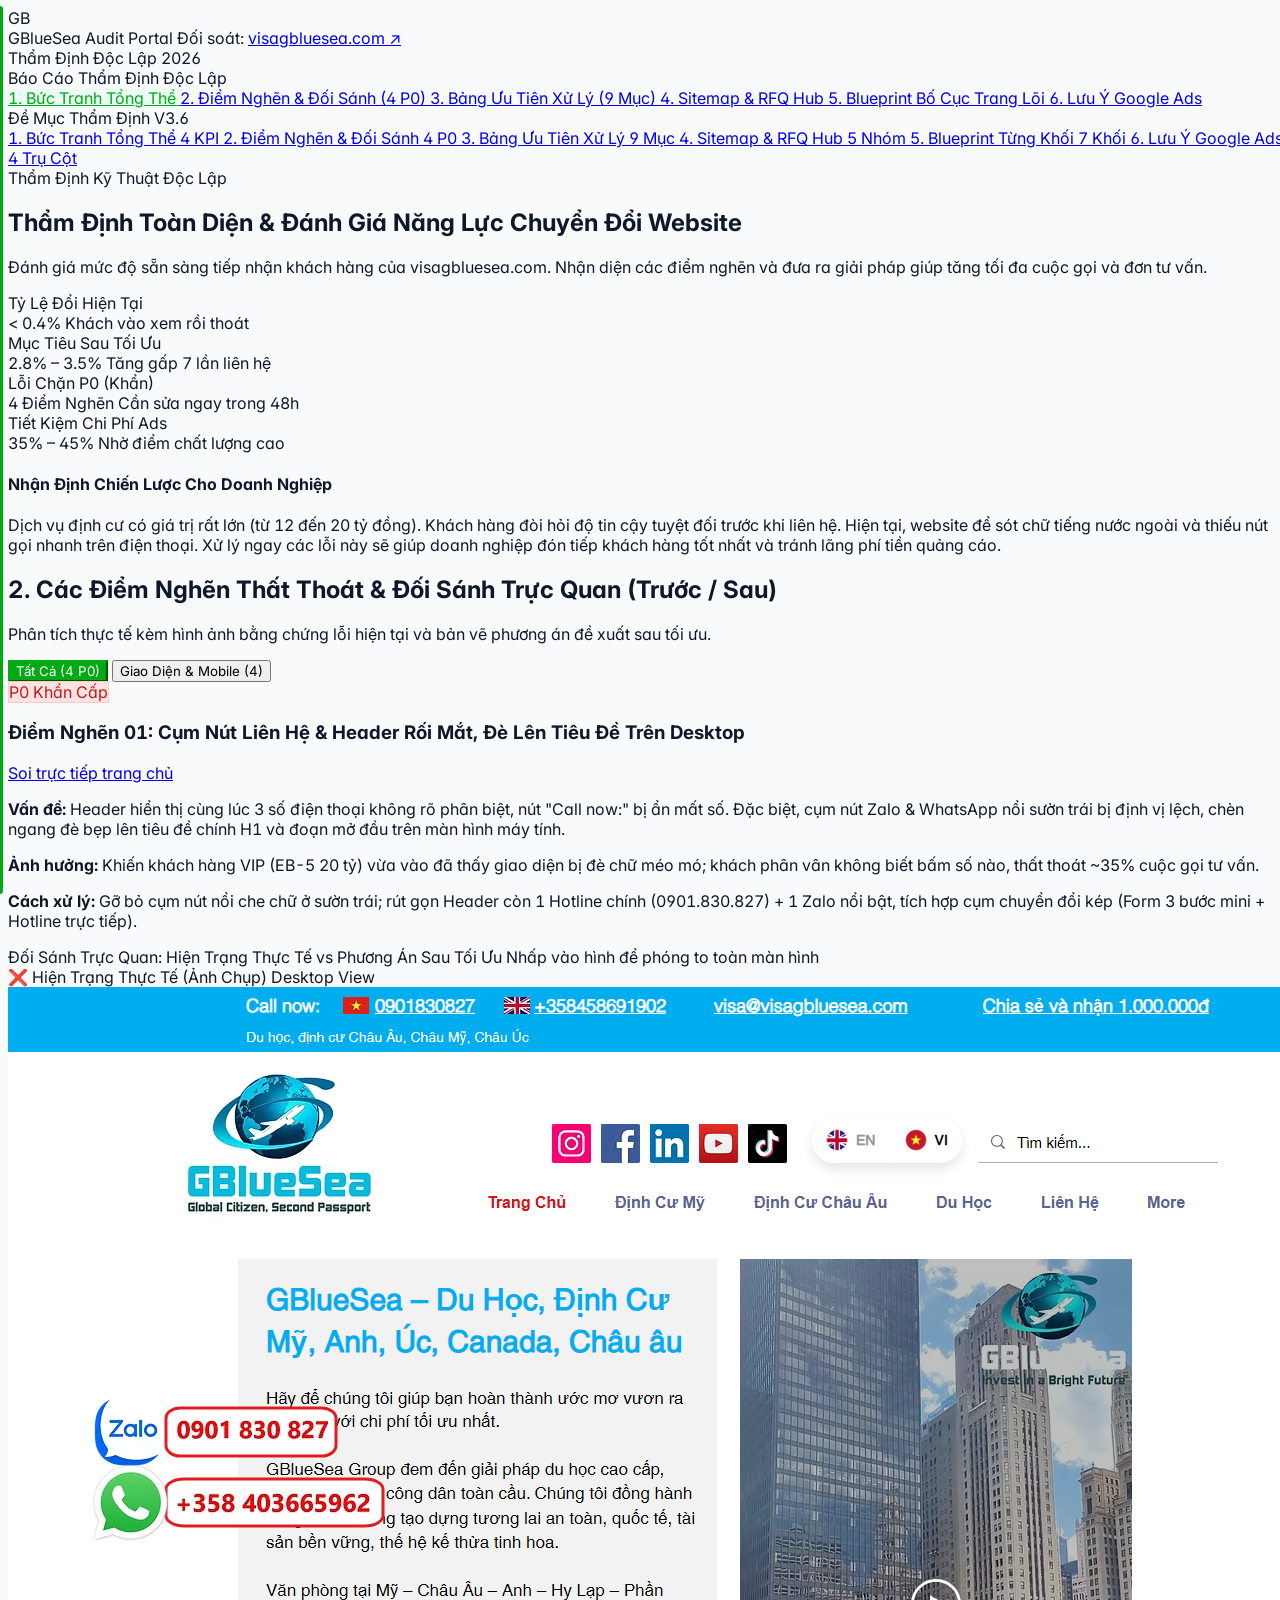
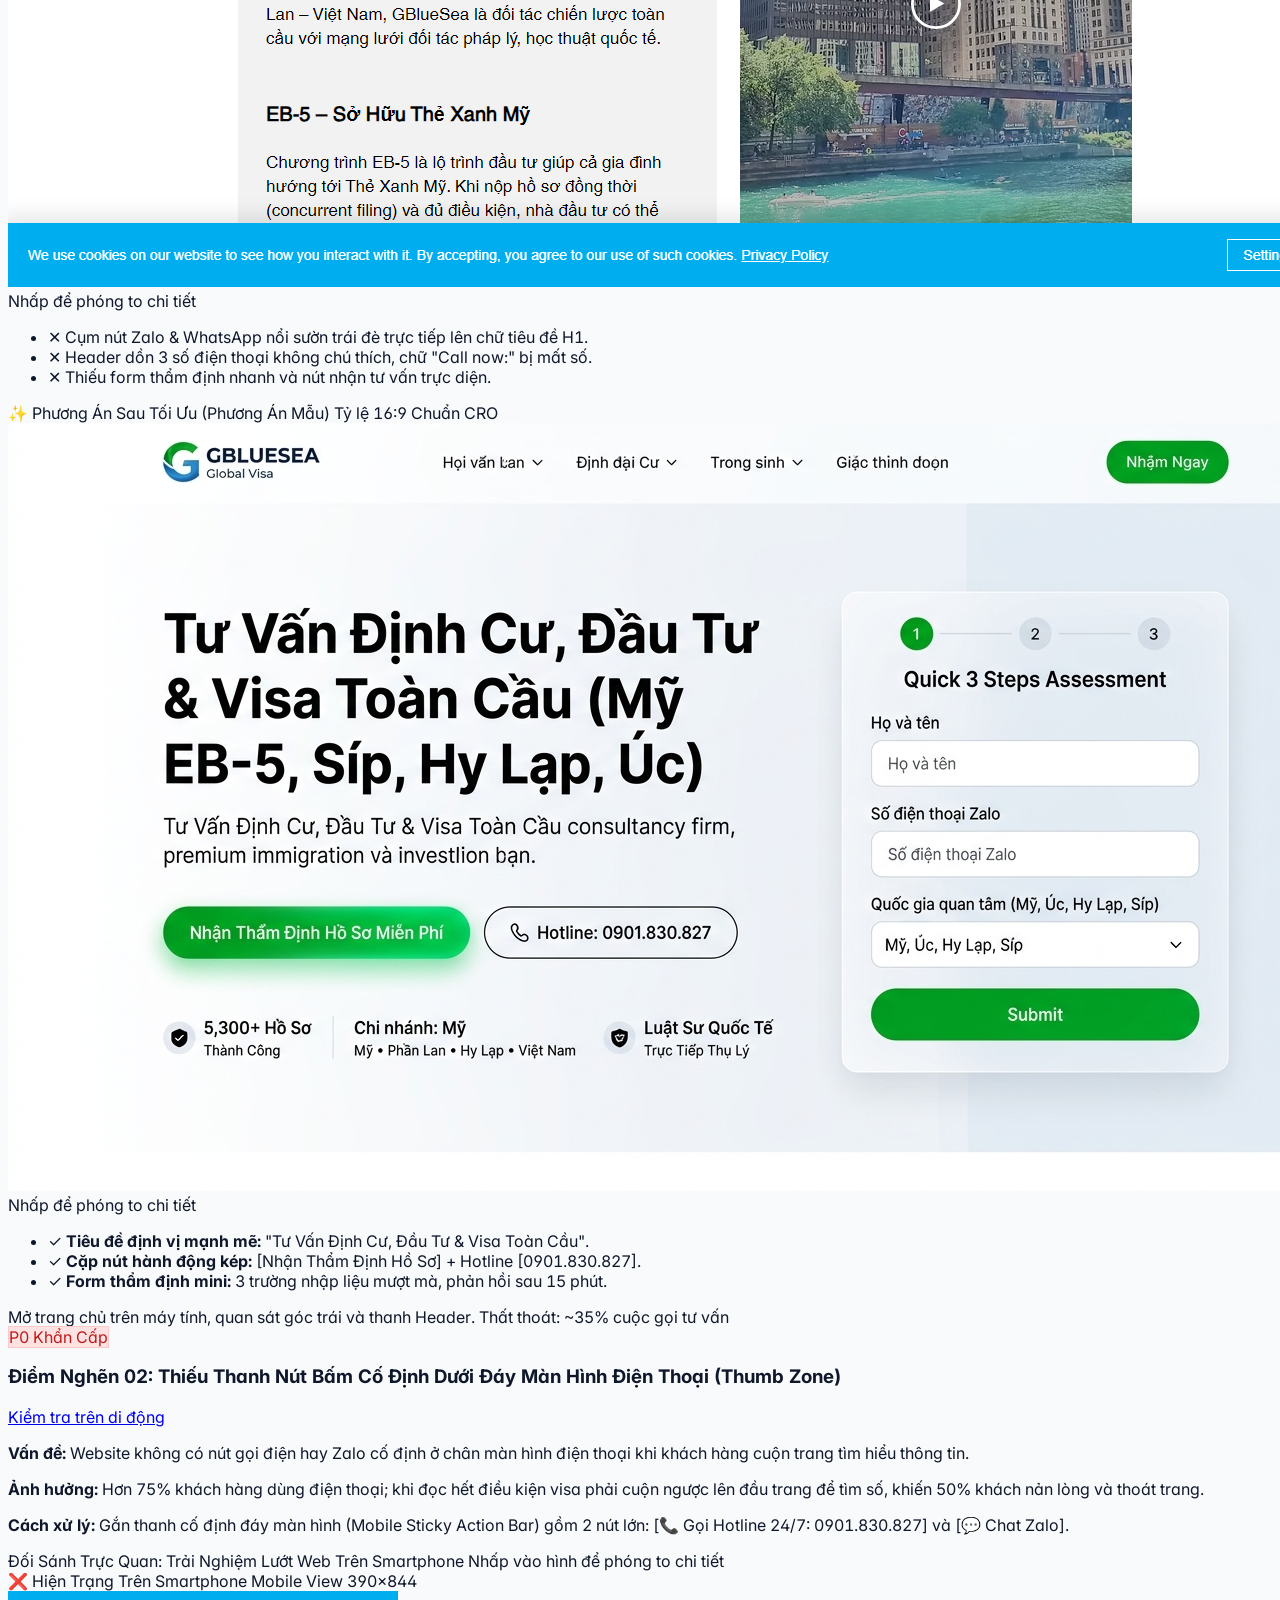
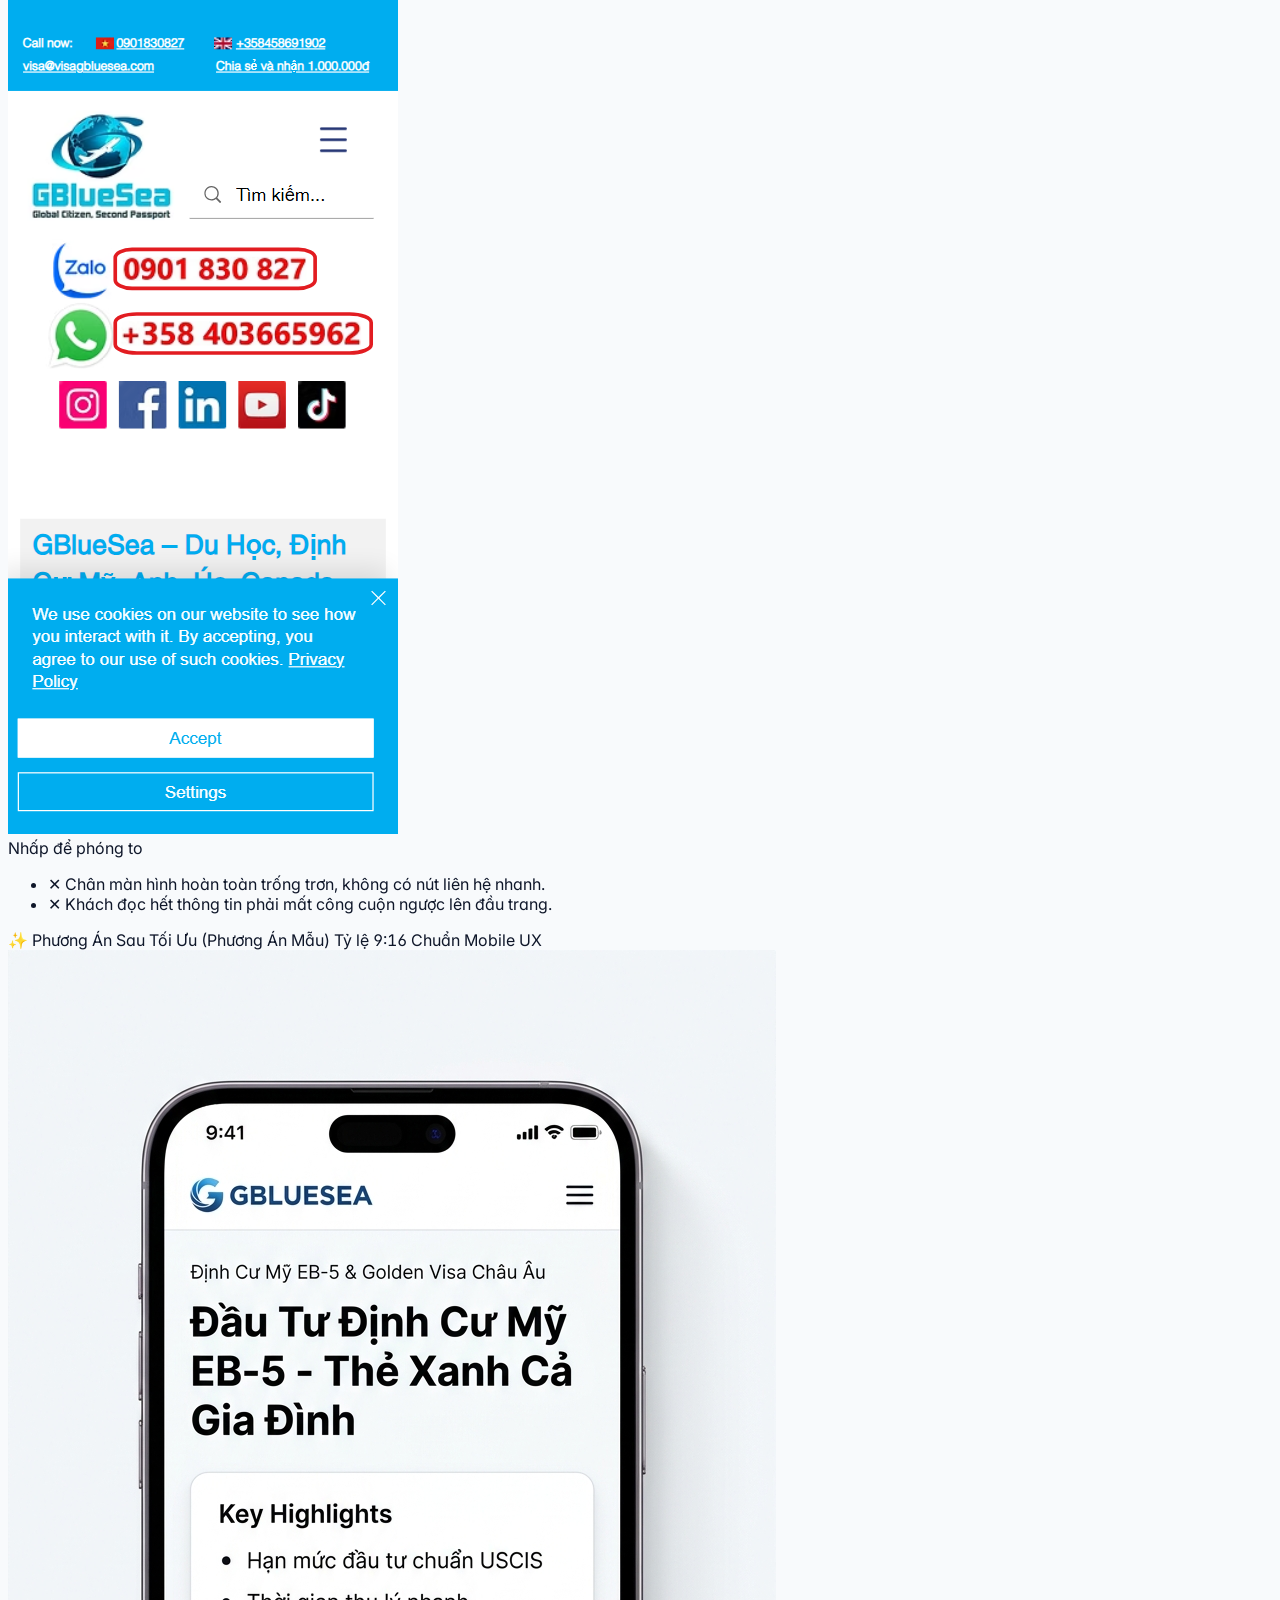
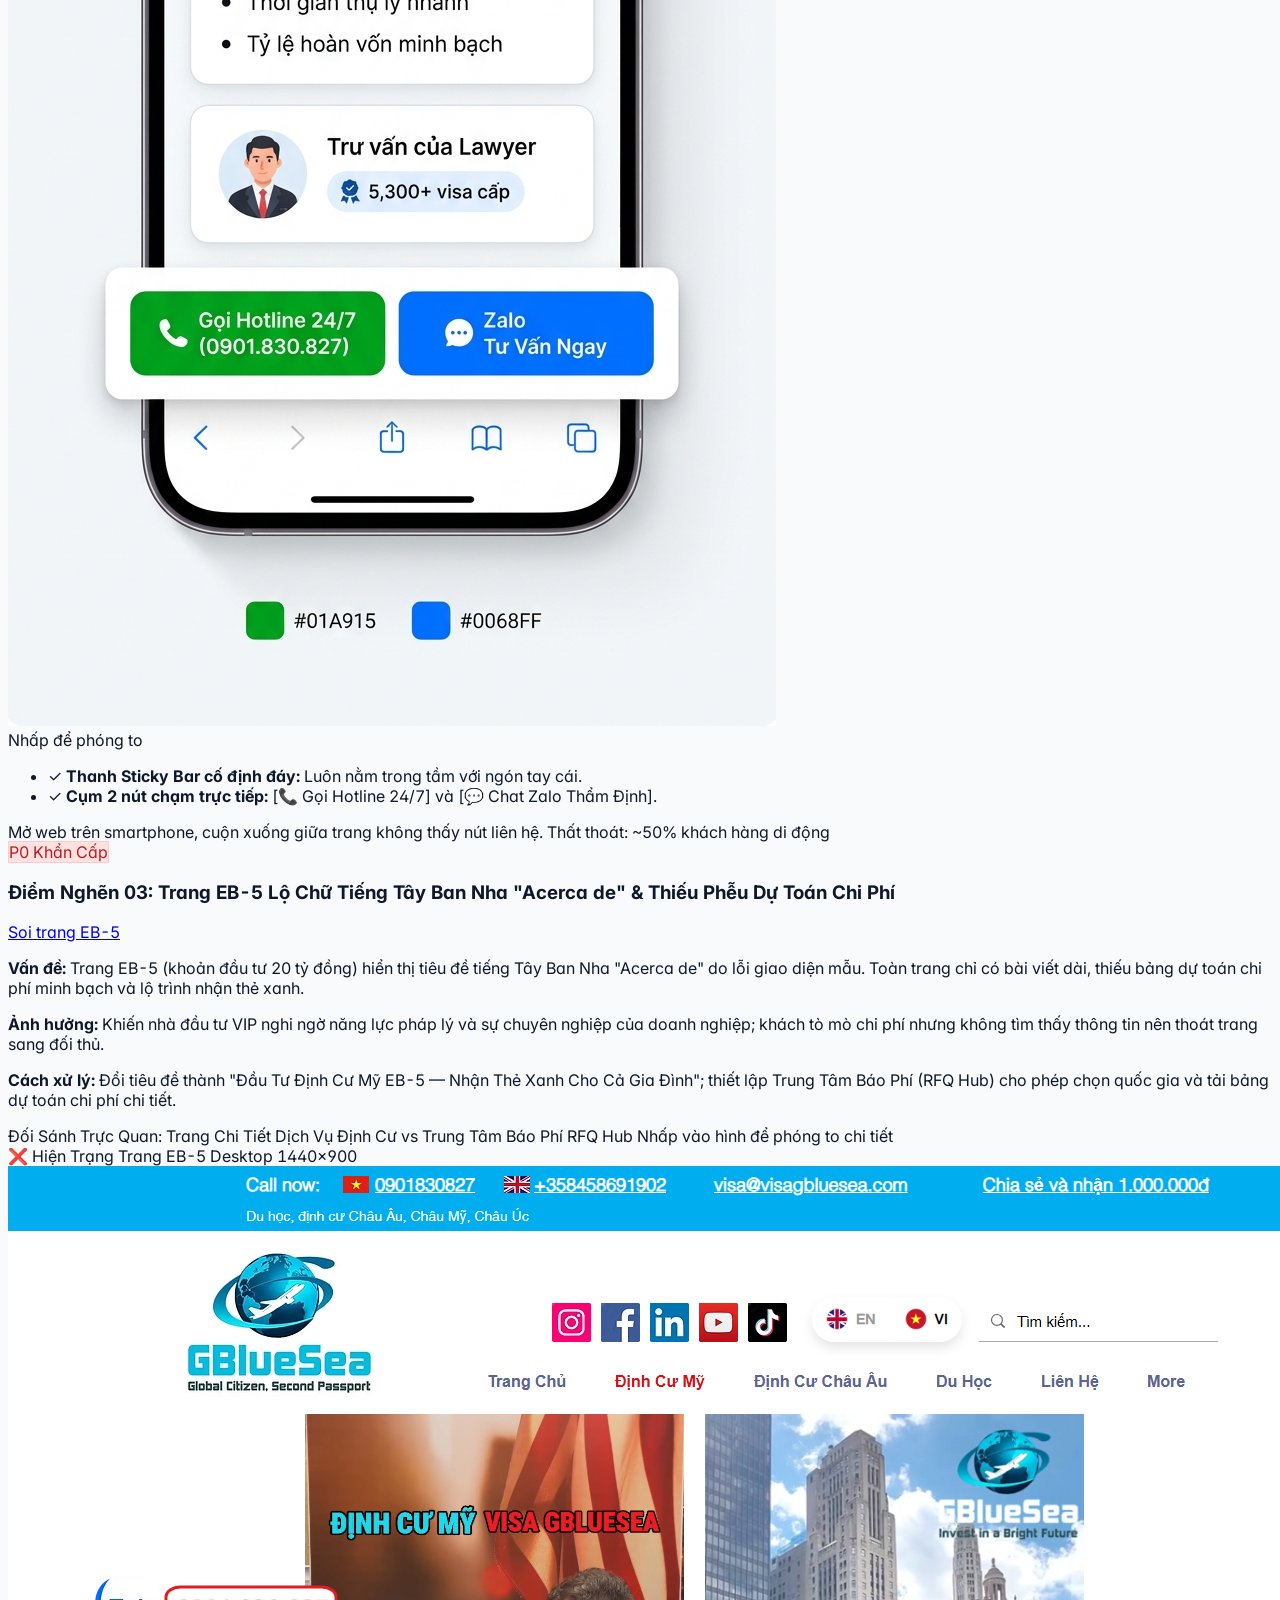
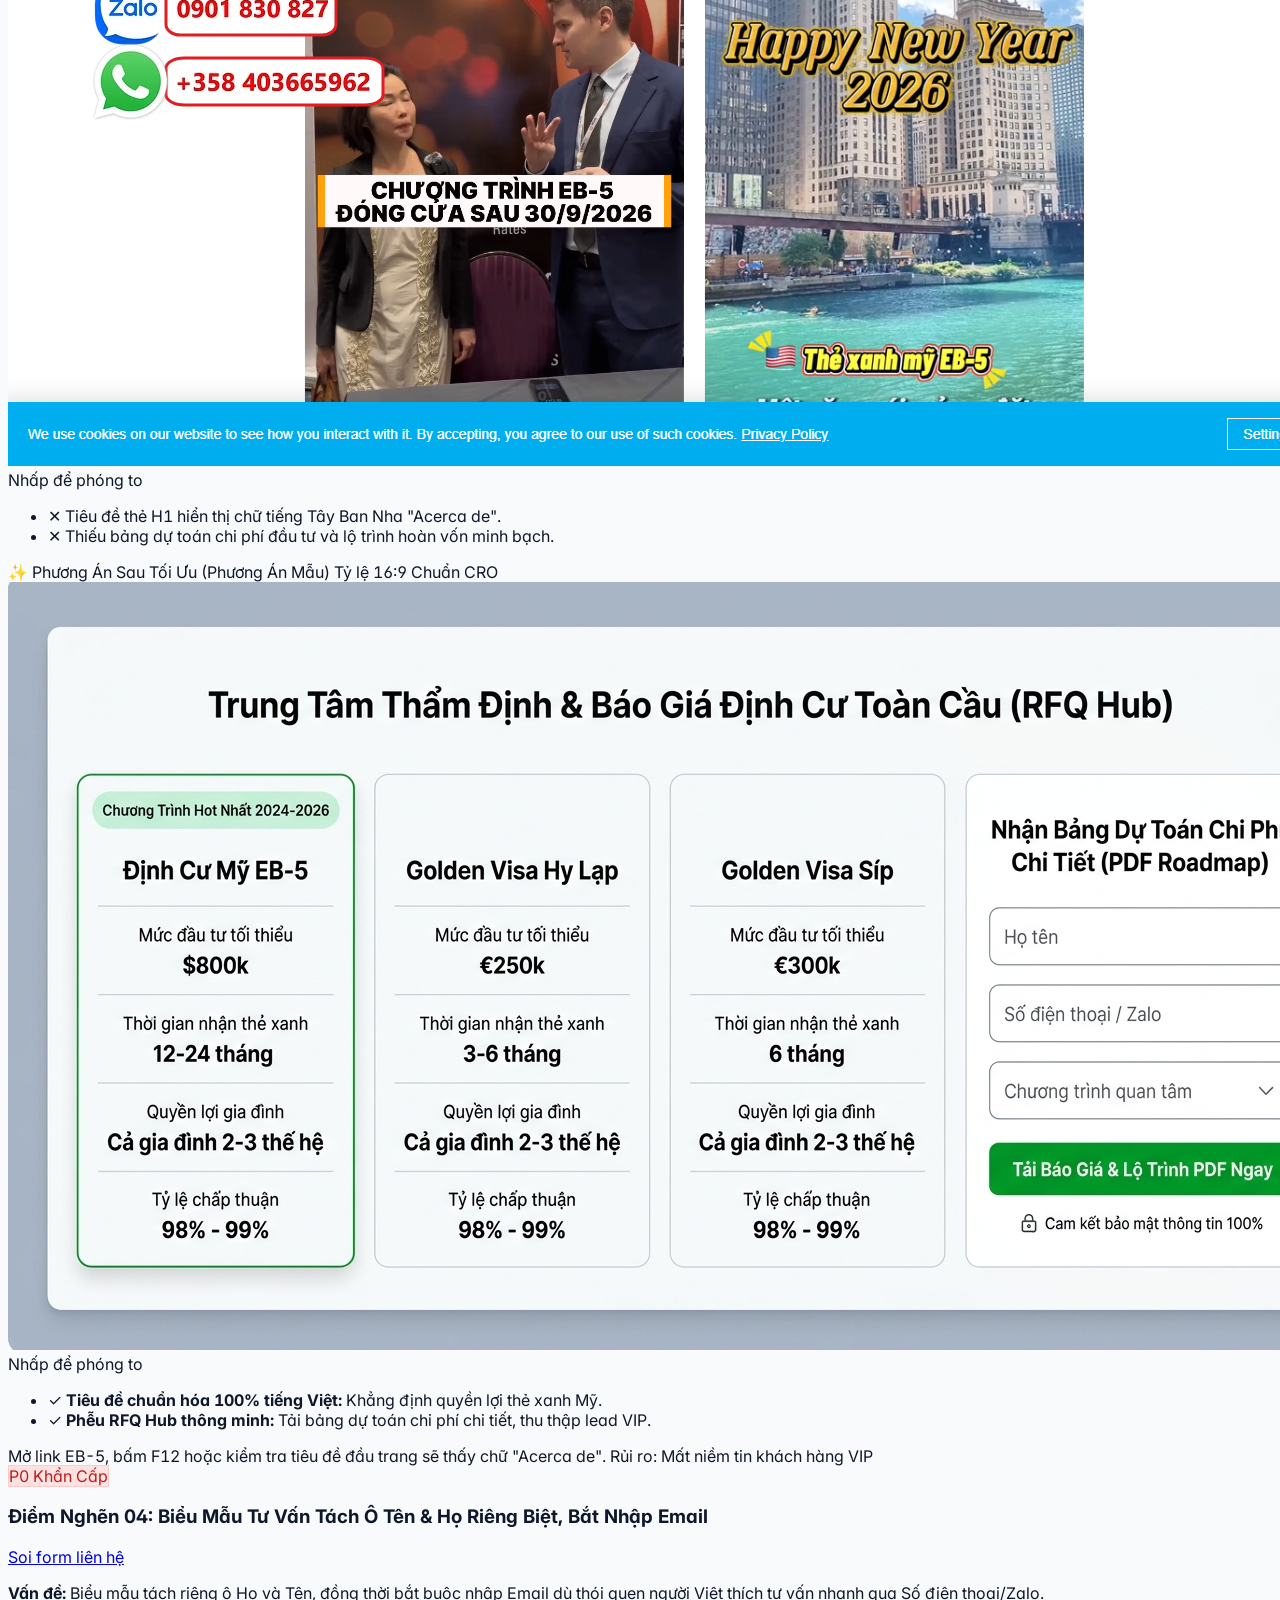
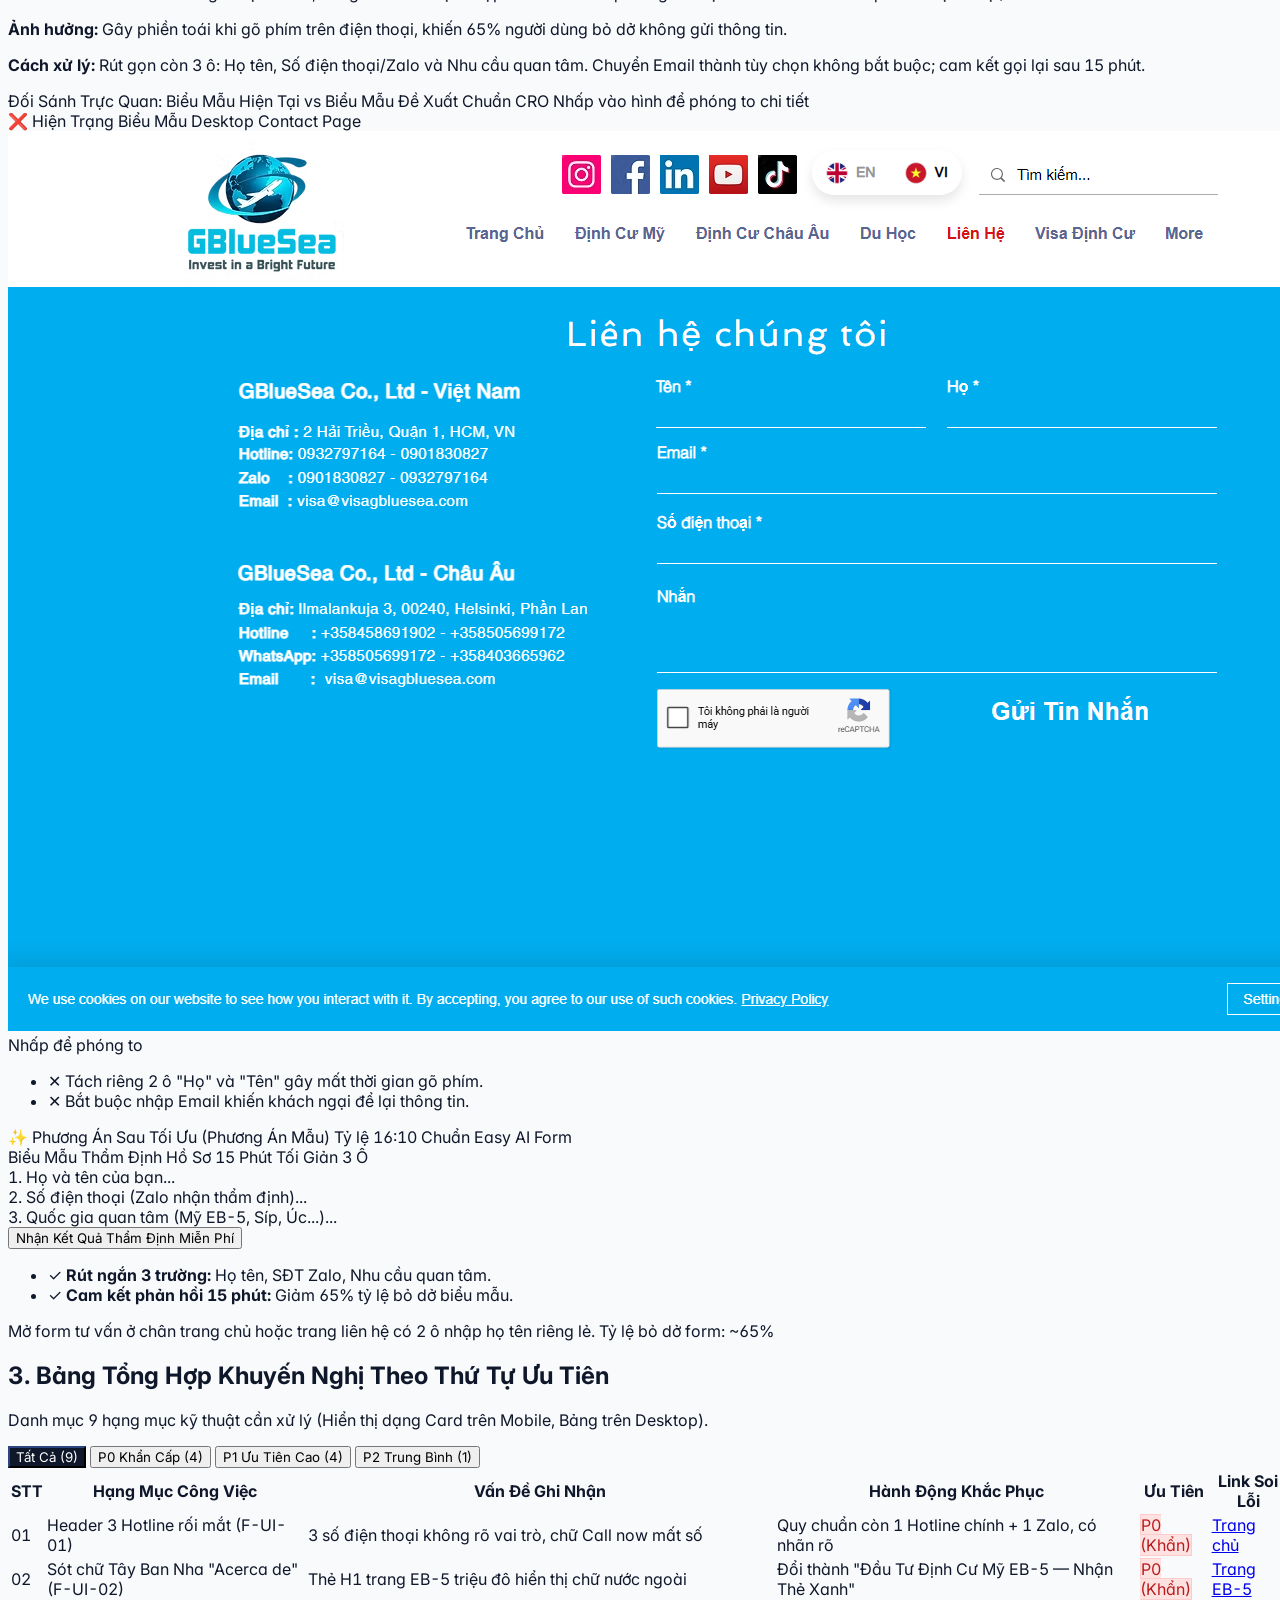
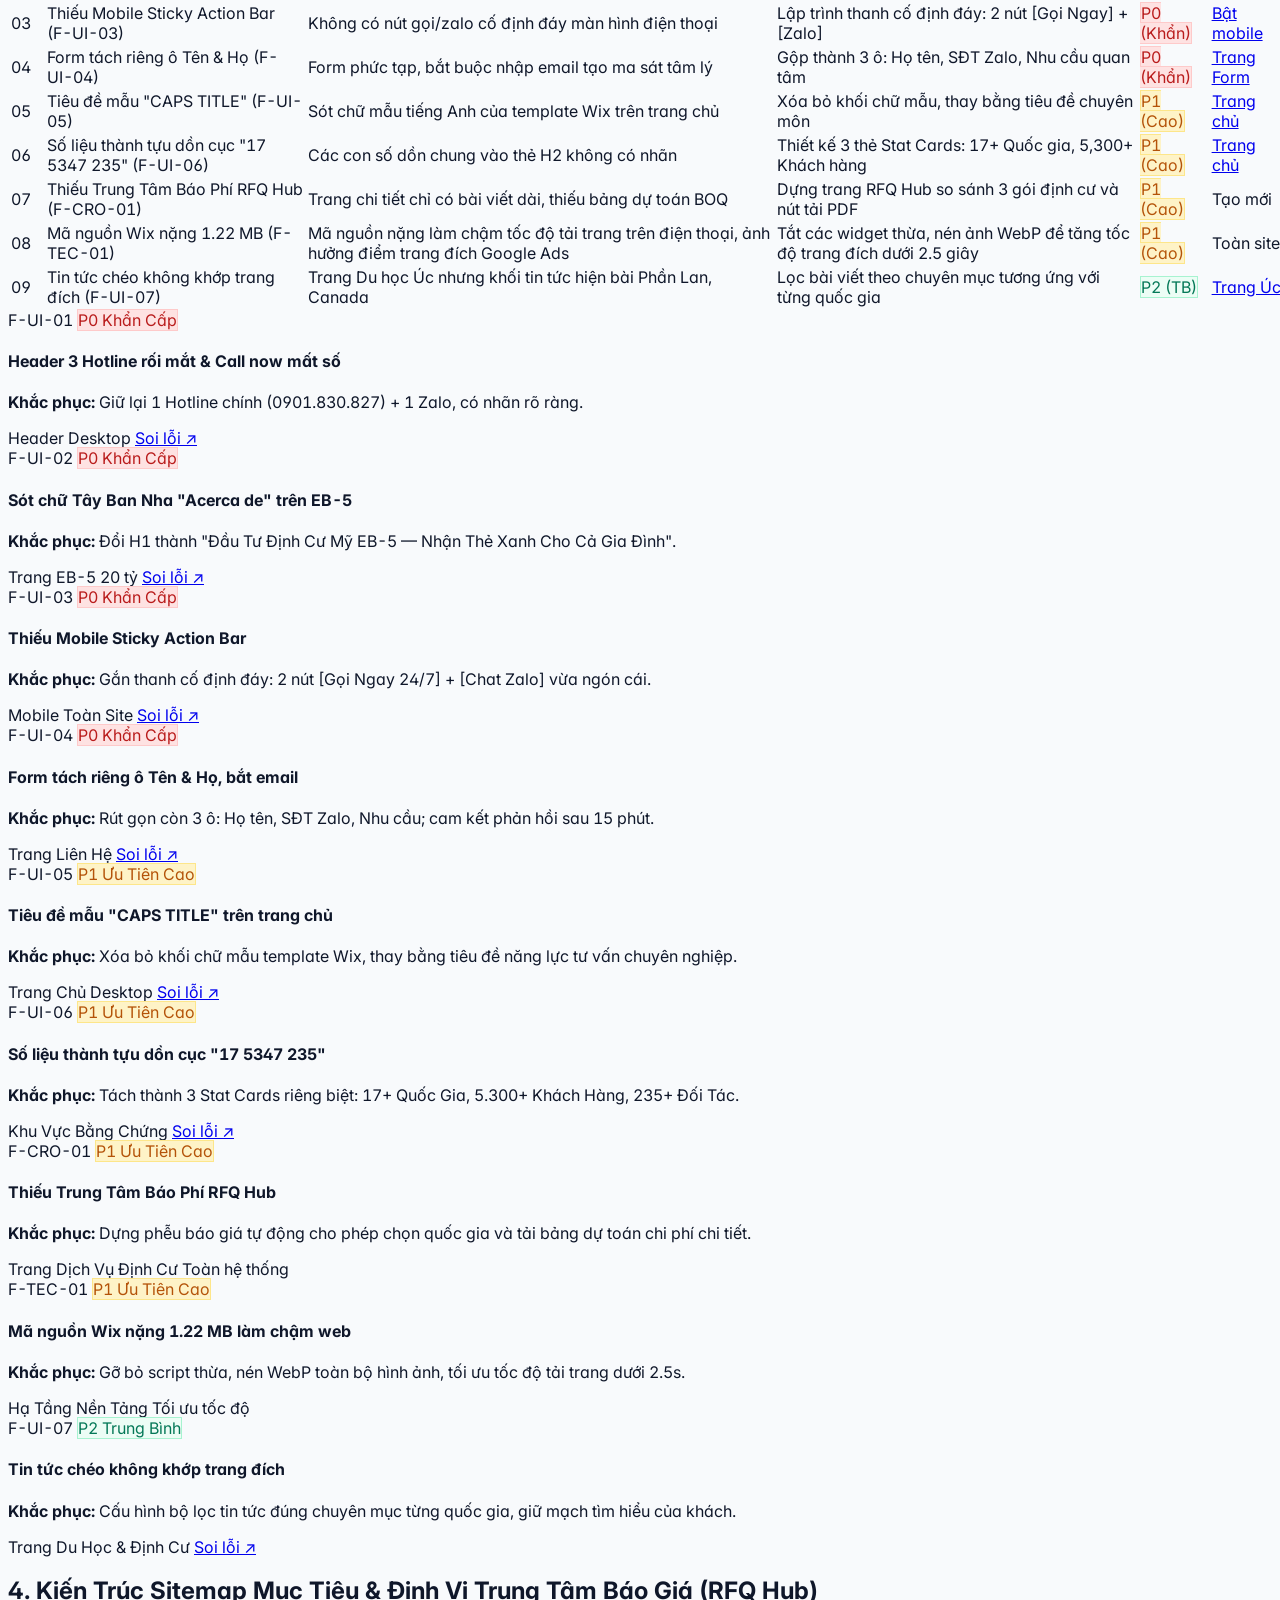
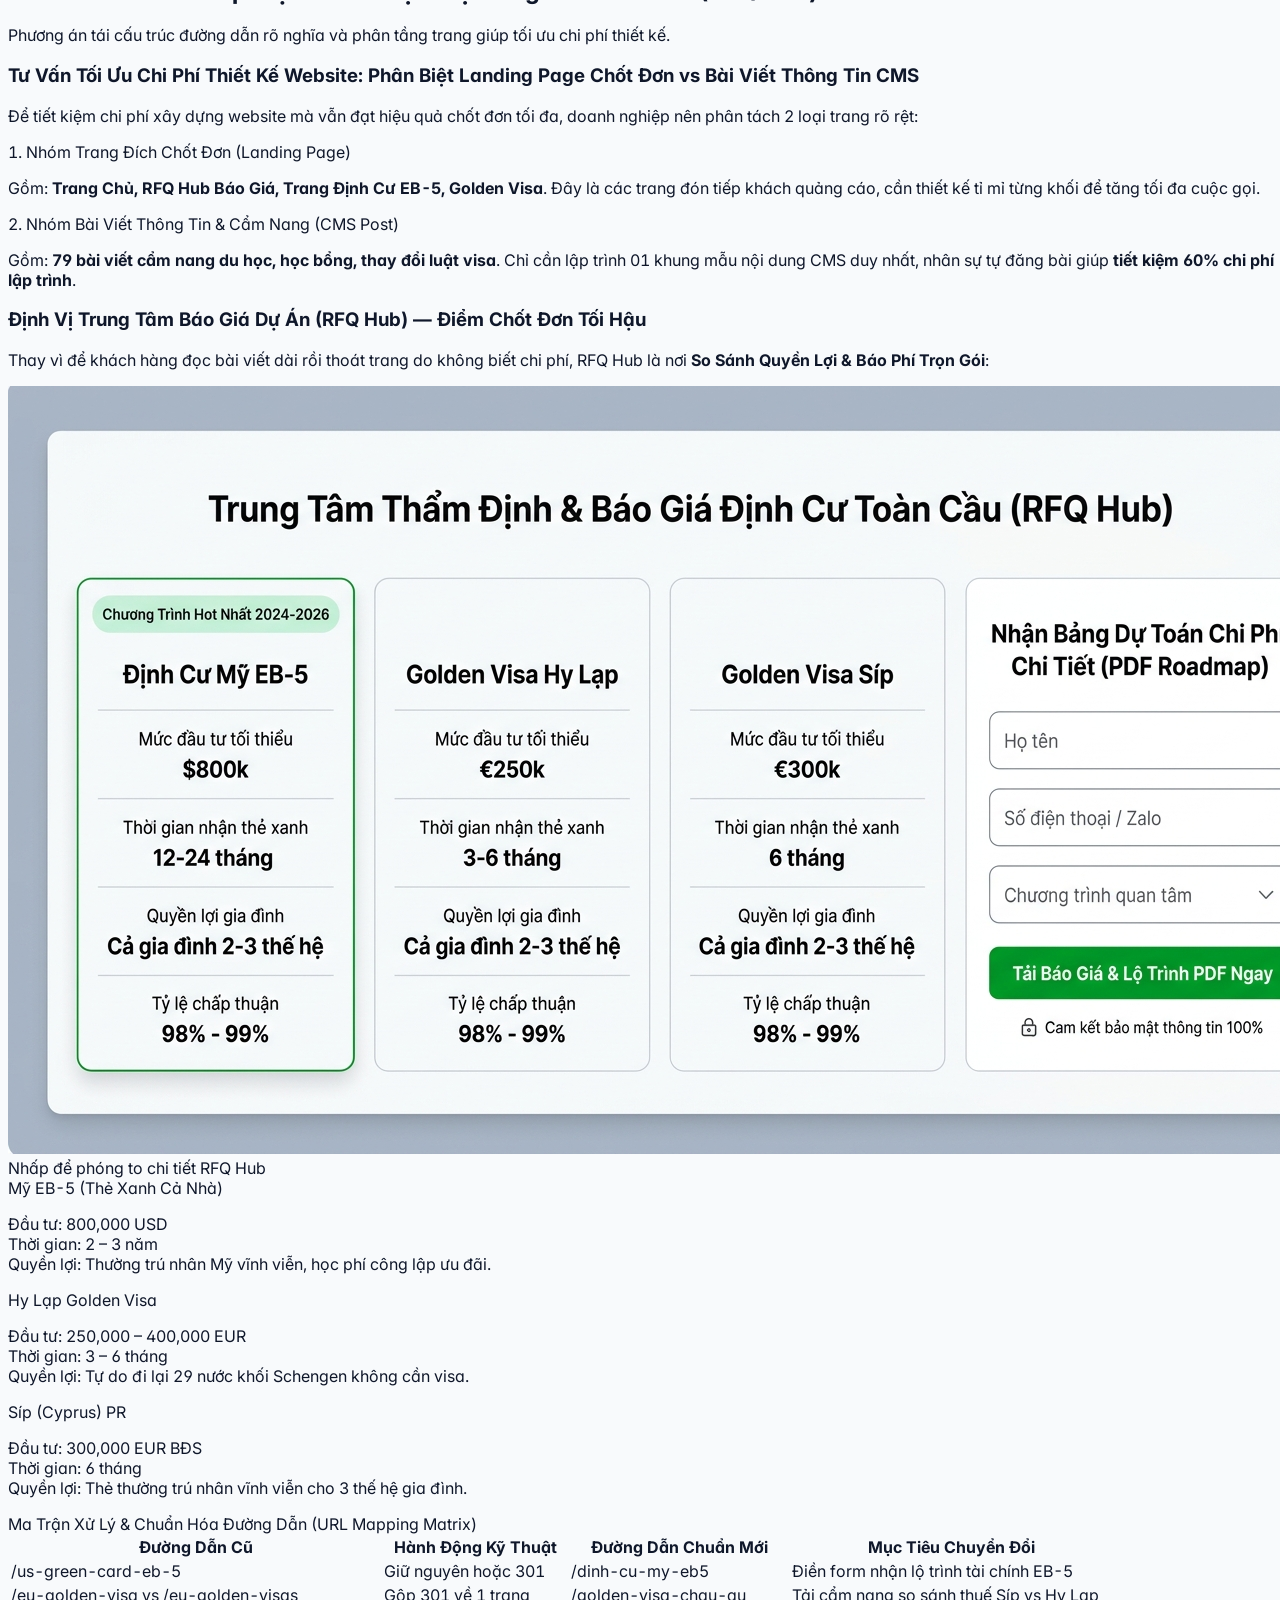
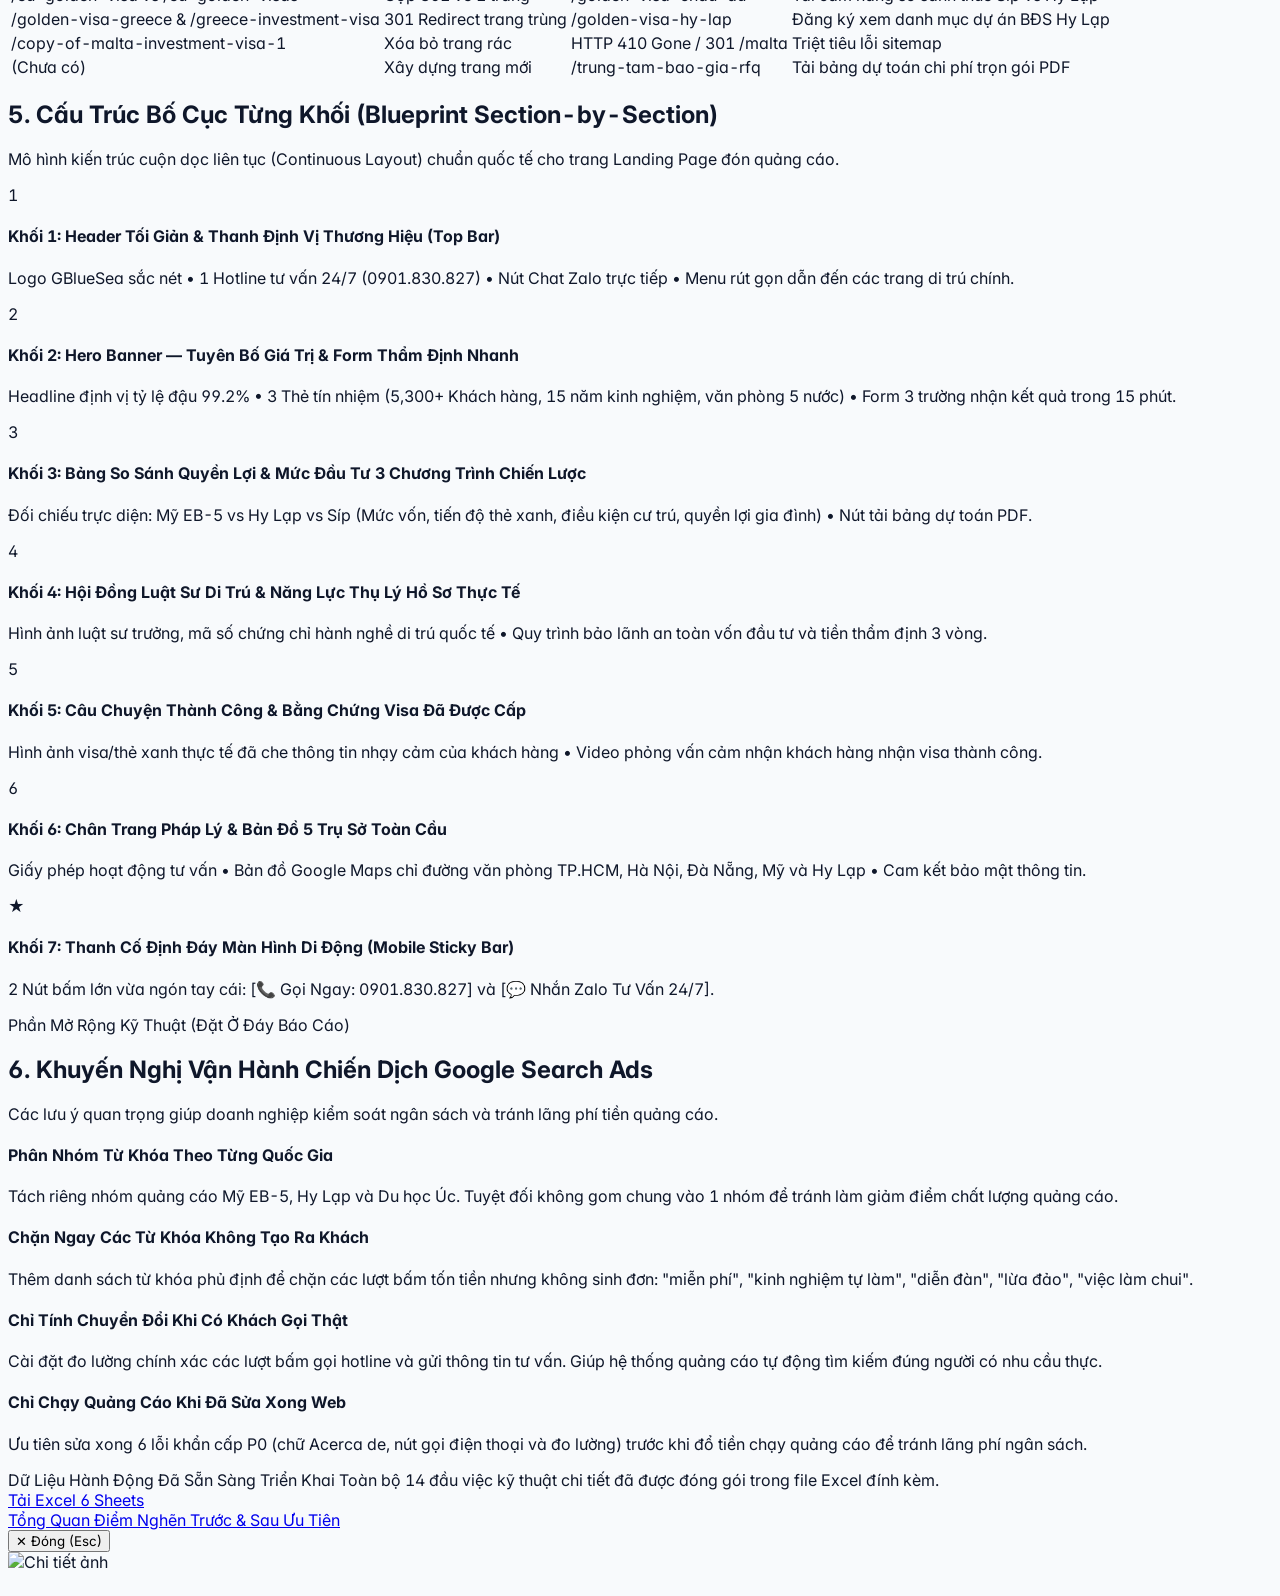
==== commit f3a5921e: "fix: loai bo hoan toan box Tham Dinh Doc Lap o chan sidebar va khoa cung vao skill" ====
--- a/index.html
+++ b/index.html
@@ -241,16 +241,7 @@
         </nav>
       </div>
 
-      <!-- Thẩm định độc lập card -->
-      <div class="mt-auto bg-white rounded-xl p-3.5 border border-slate-200/80 shadow-2xs space-y-2">
-        <div class="flex items-center gap-2 text-slate-900 font-bold text-xs">
-          <i data-lucide="check-circle-2" class="w-4 h-4 text-emerald-600 shrink-0"></i>
-          <span>Thẩm Định Độc Lập</span>
-        </div>
-        <p class="text-[11px] text-slate-500 leading-relaxed">
-          Tài liệu đánh giá kỹ thuật trung lập gửi Ban Giám Đốc trước khi duyệt ngân sách quảng cáo.
-        </p>
-      </div>
+
     </aside>
 
     <!-- 3. MAIN WORKSPACE (Max-width 1280px Grid 70/30 - Offset for Fixed Sidebars) -->
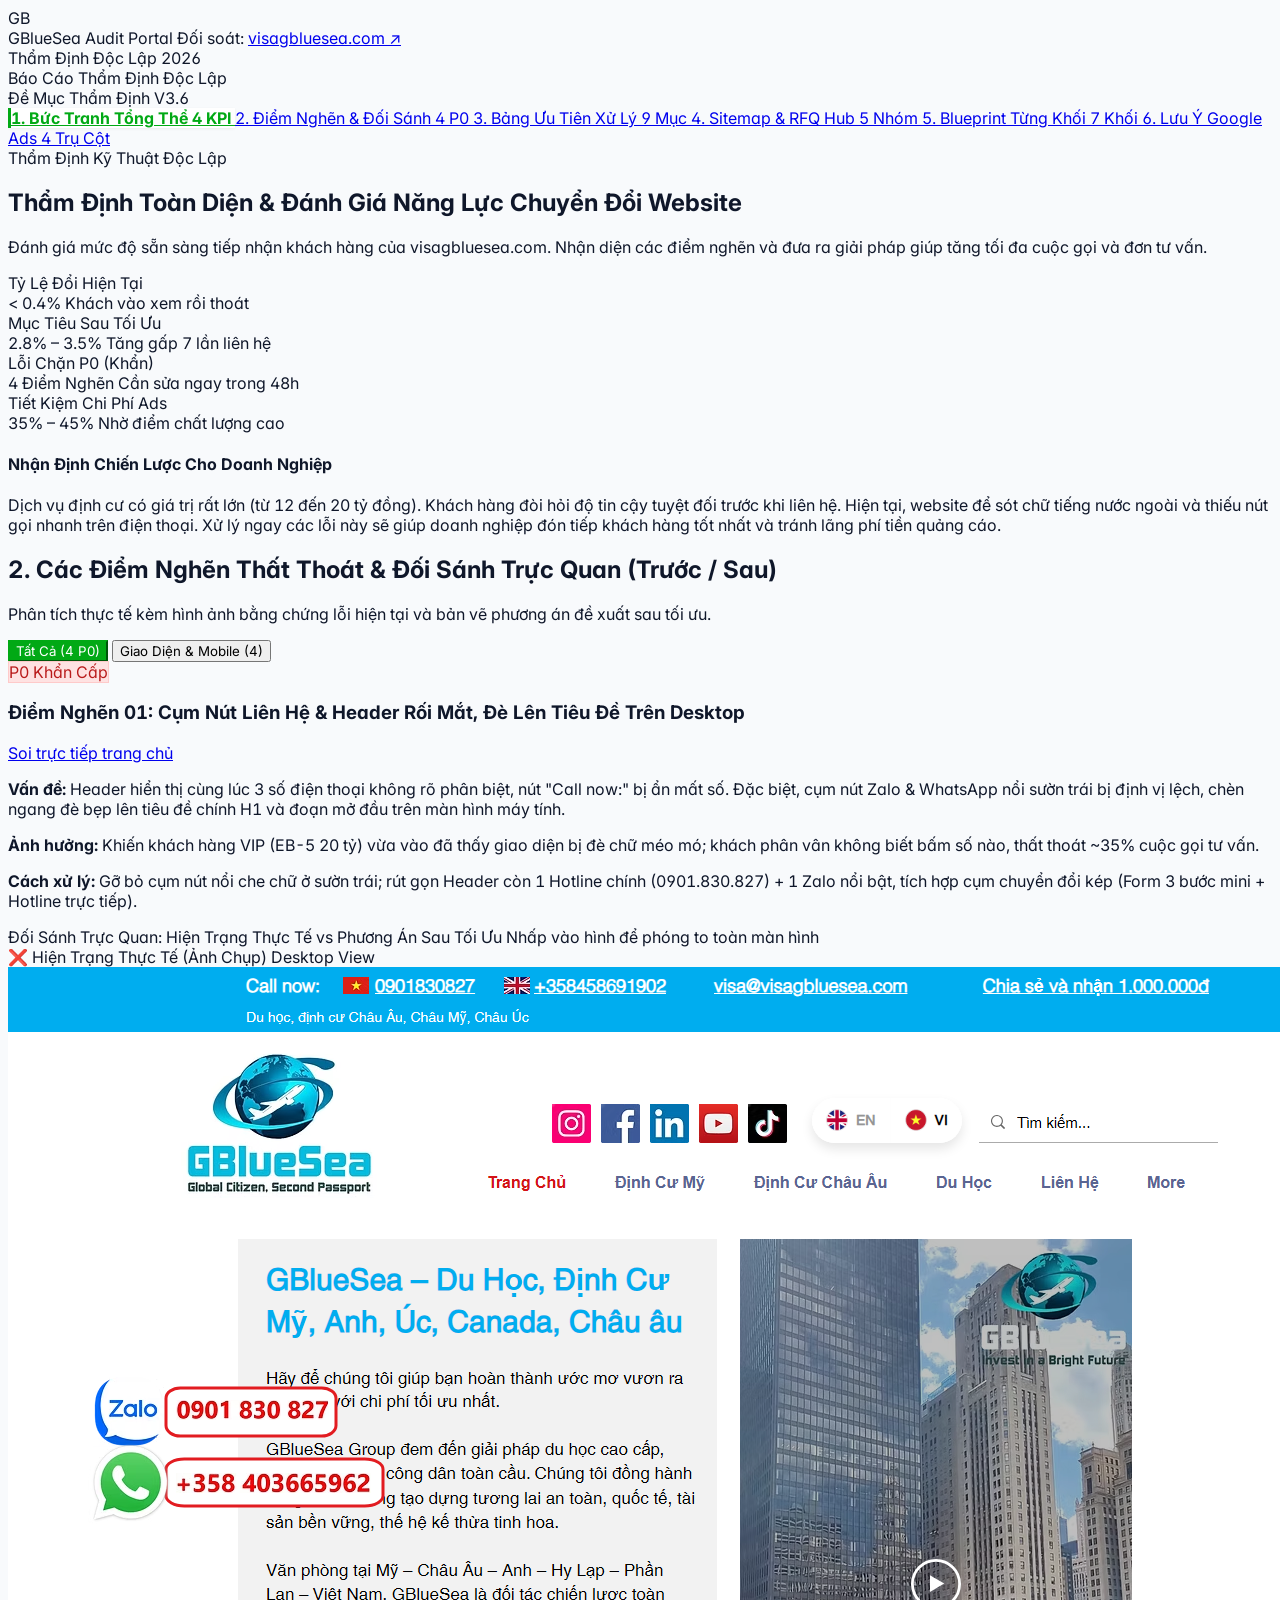
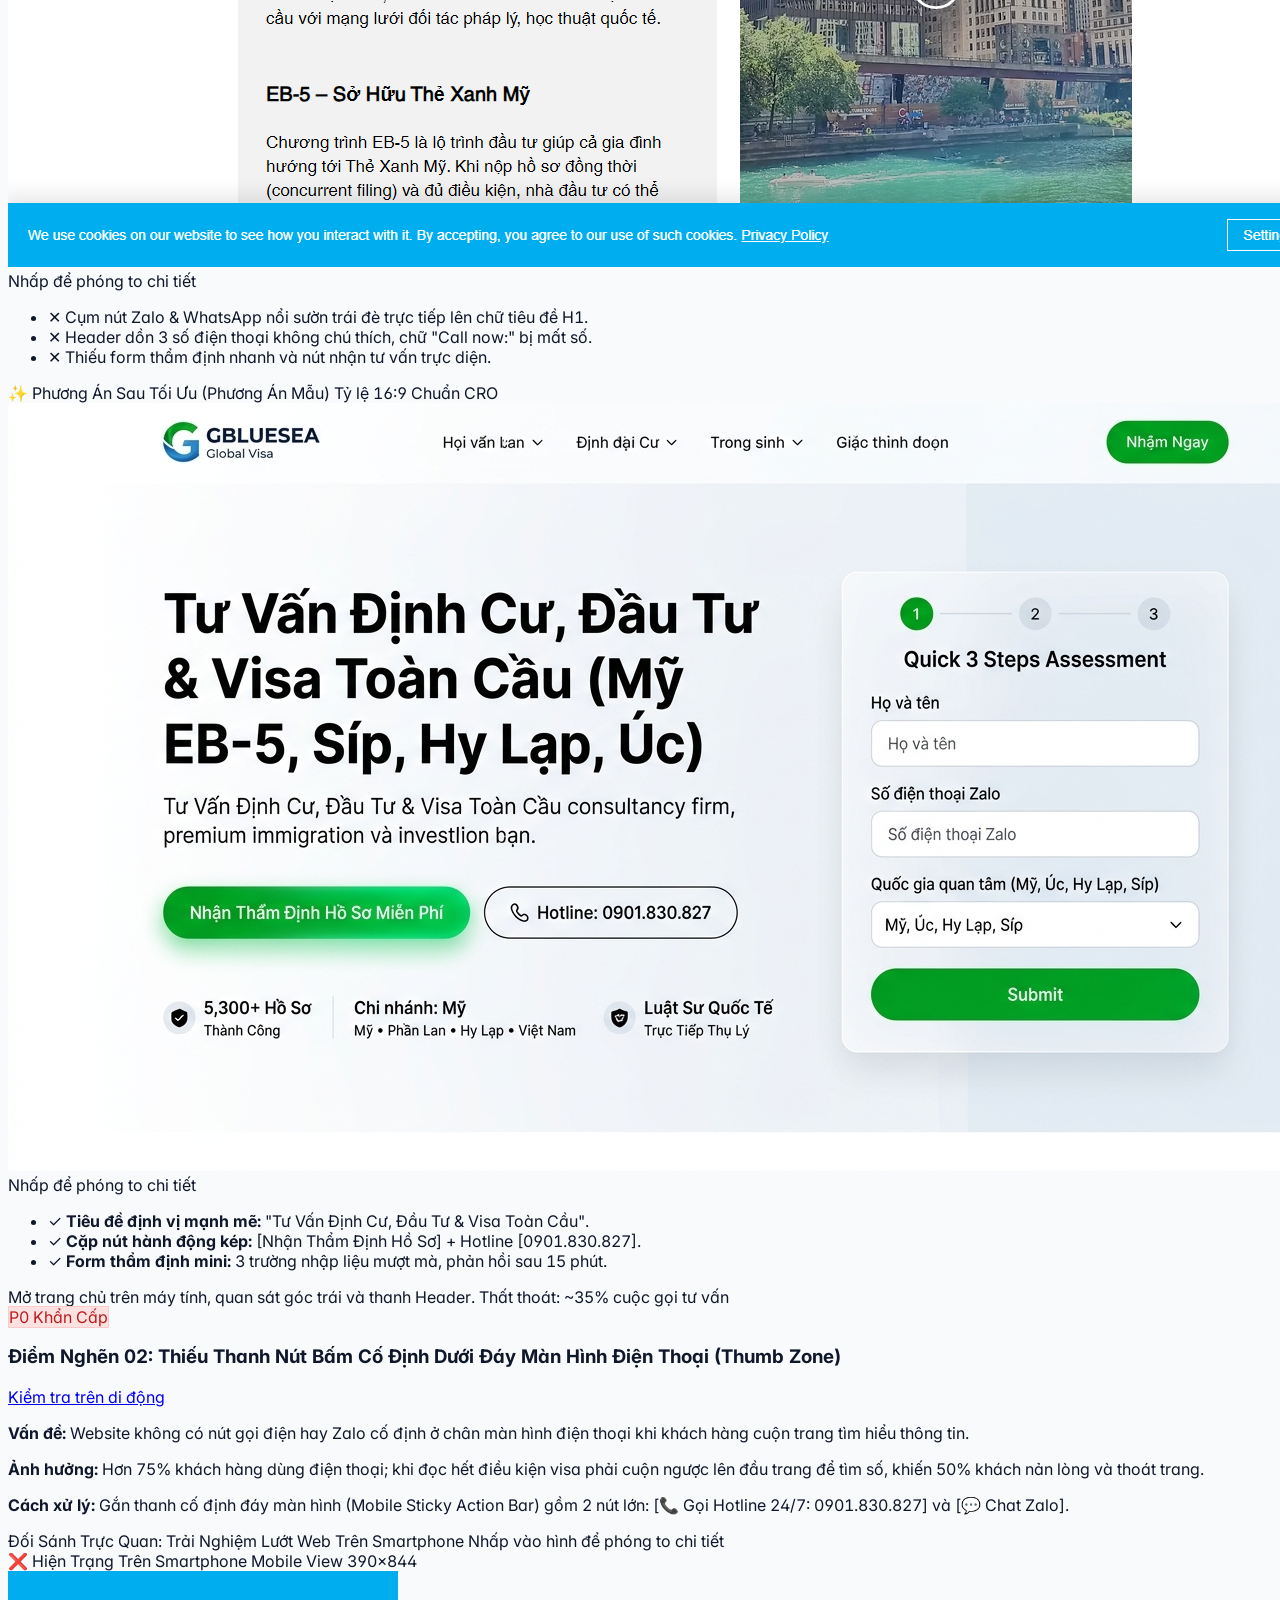
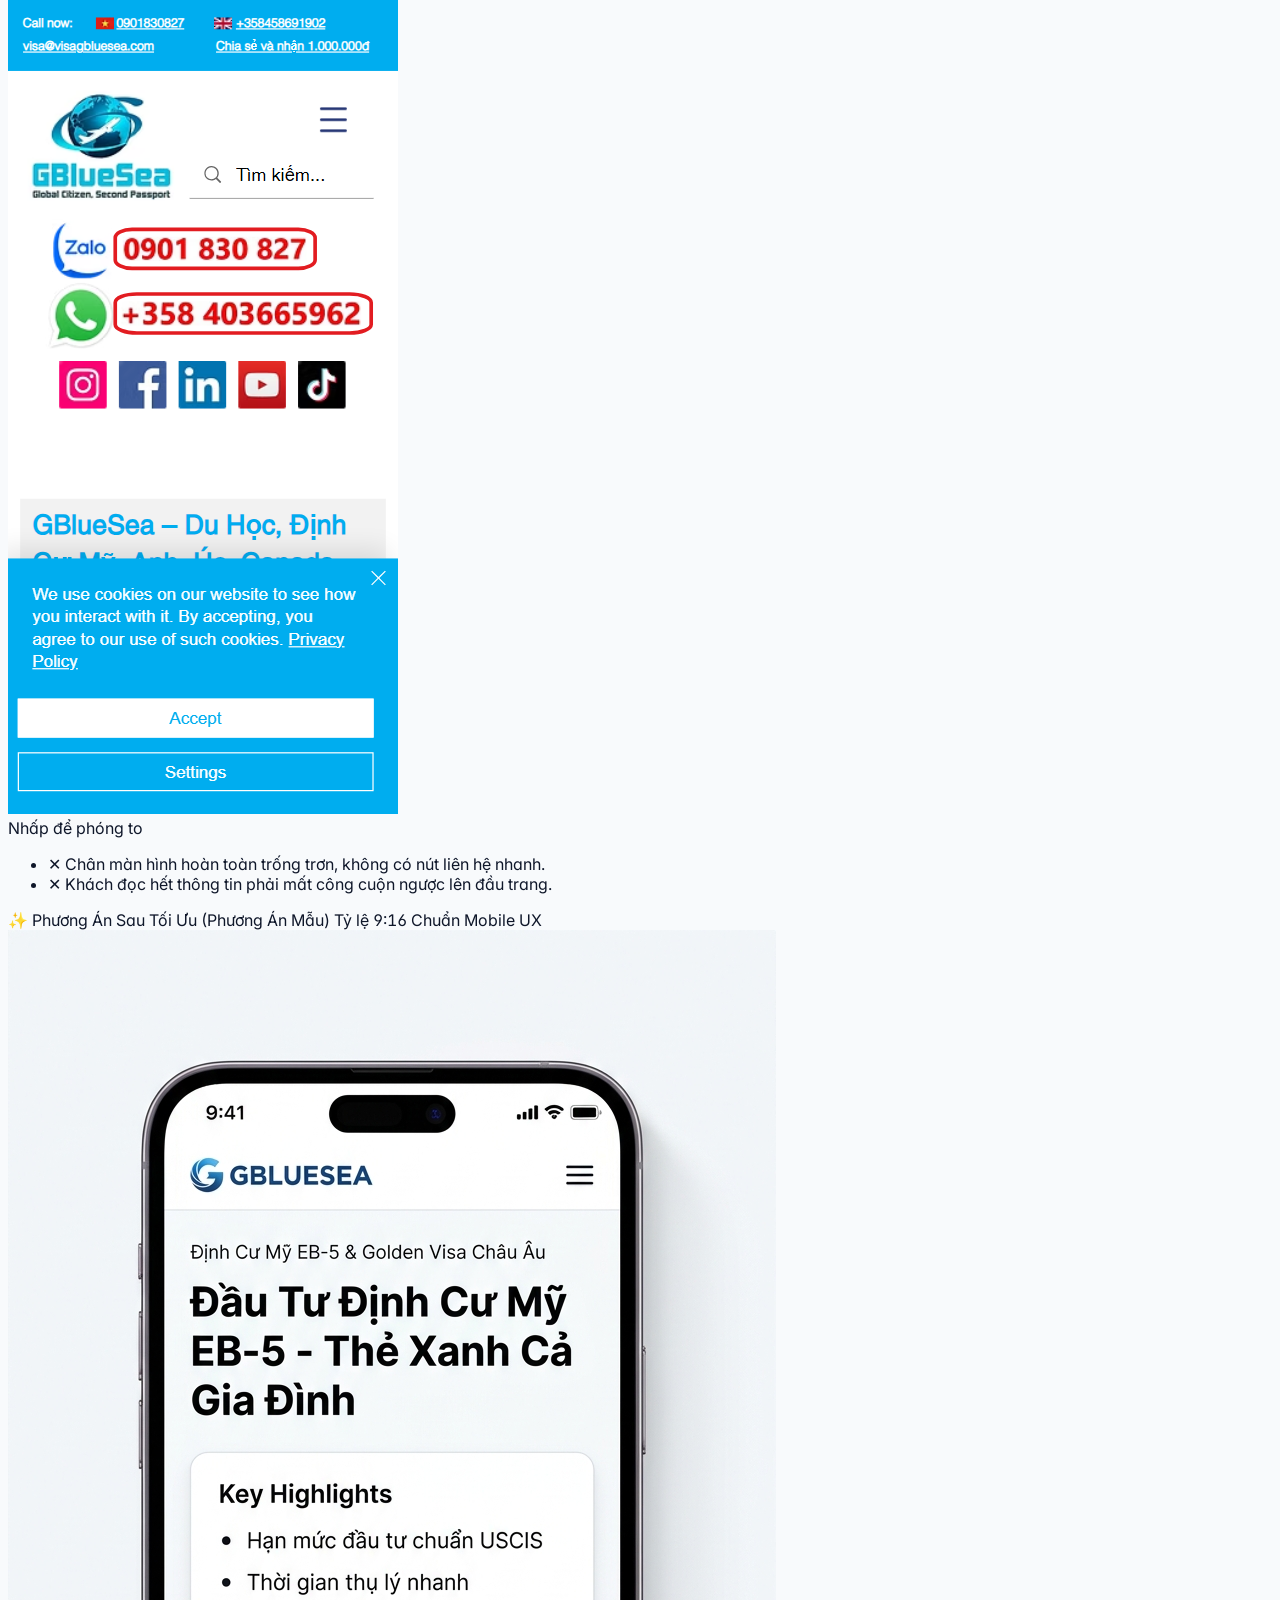
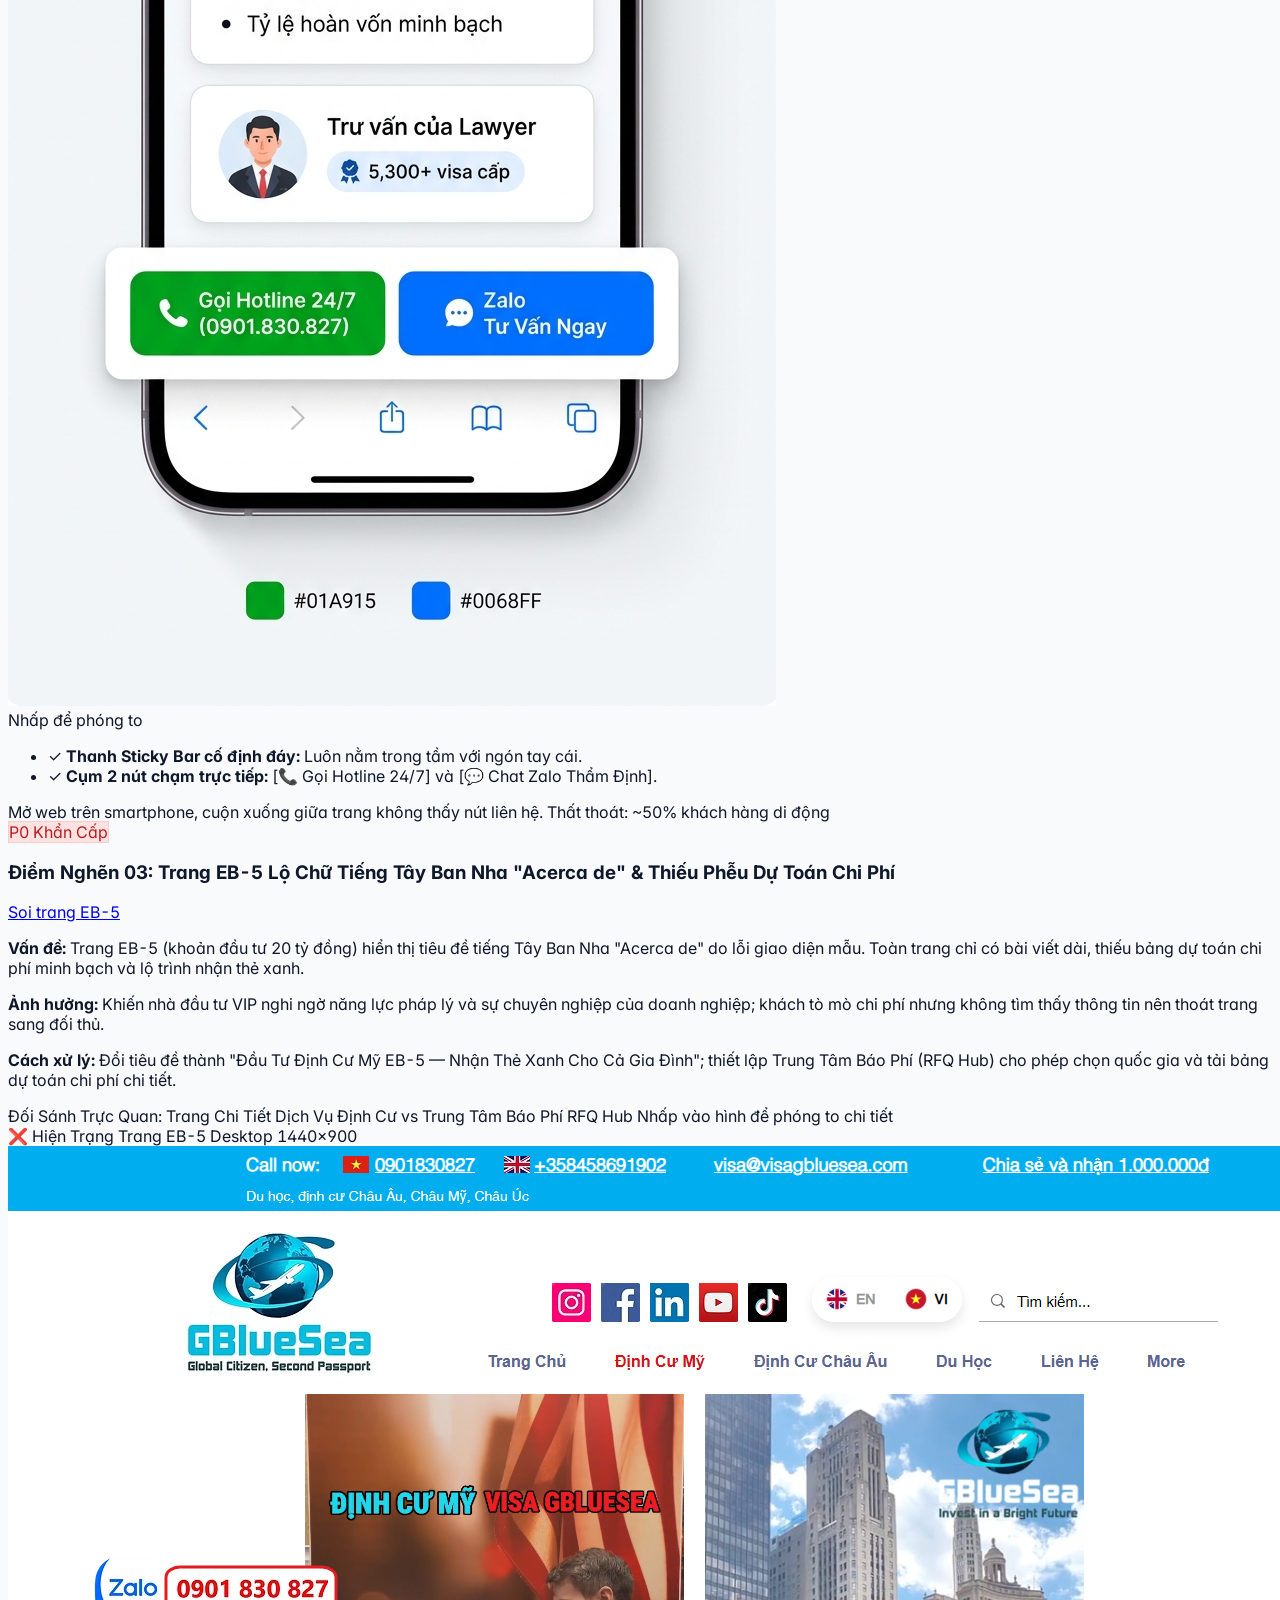
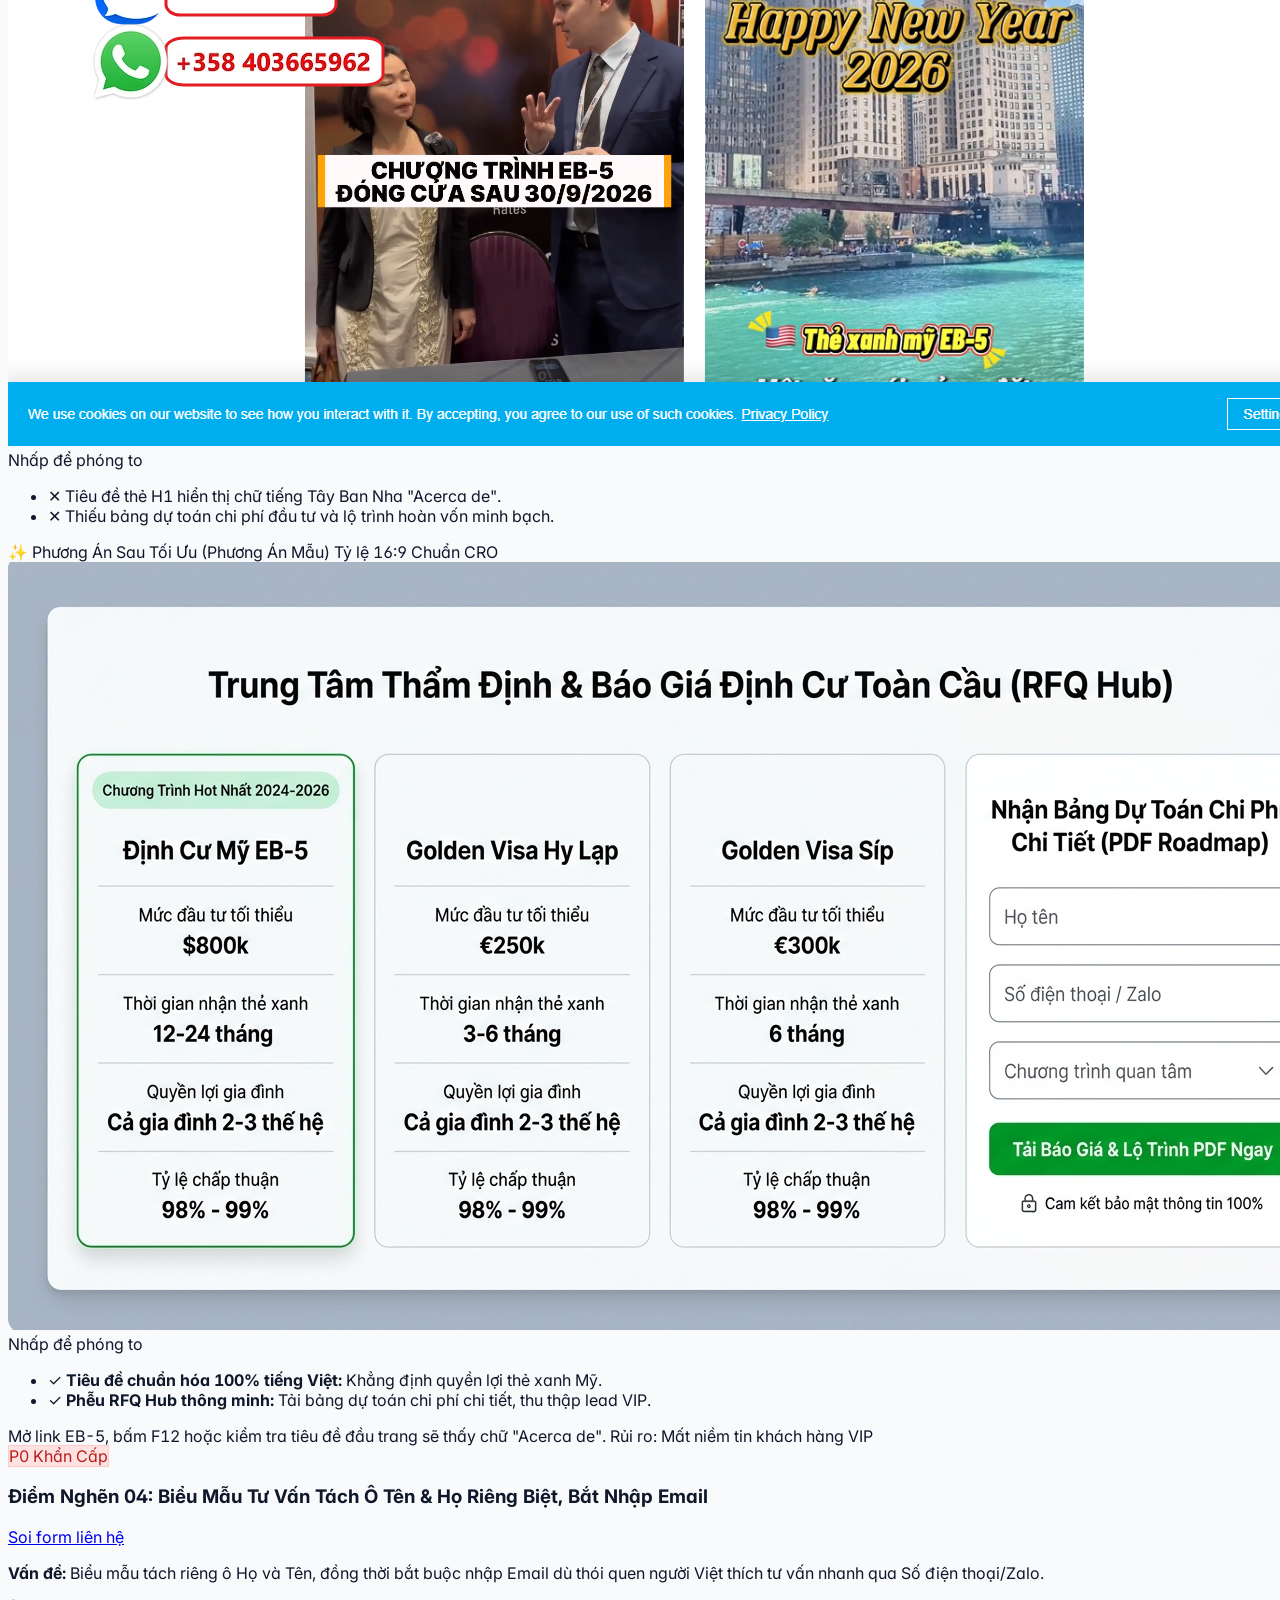
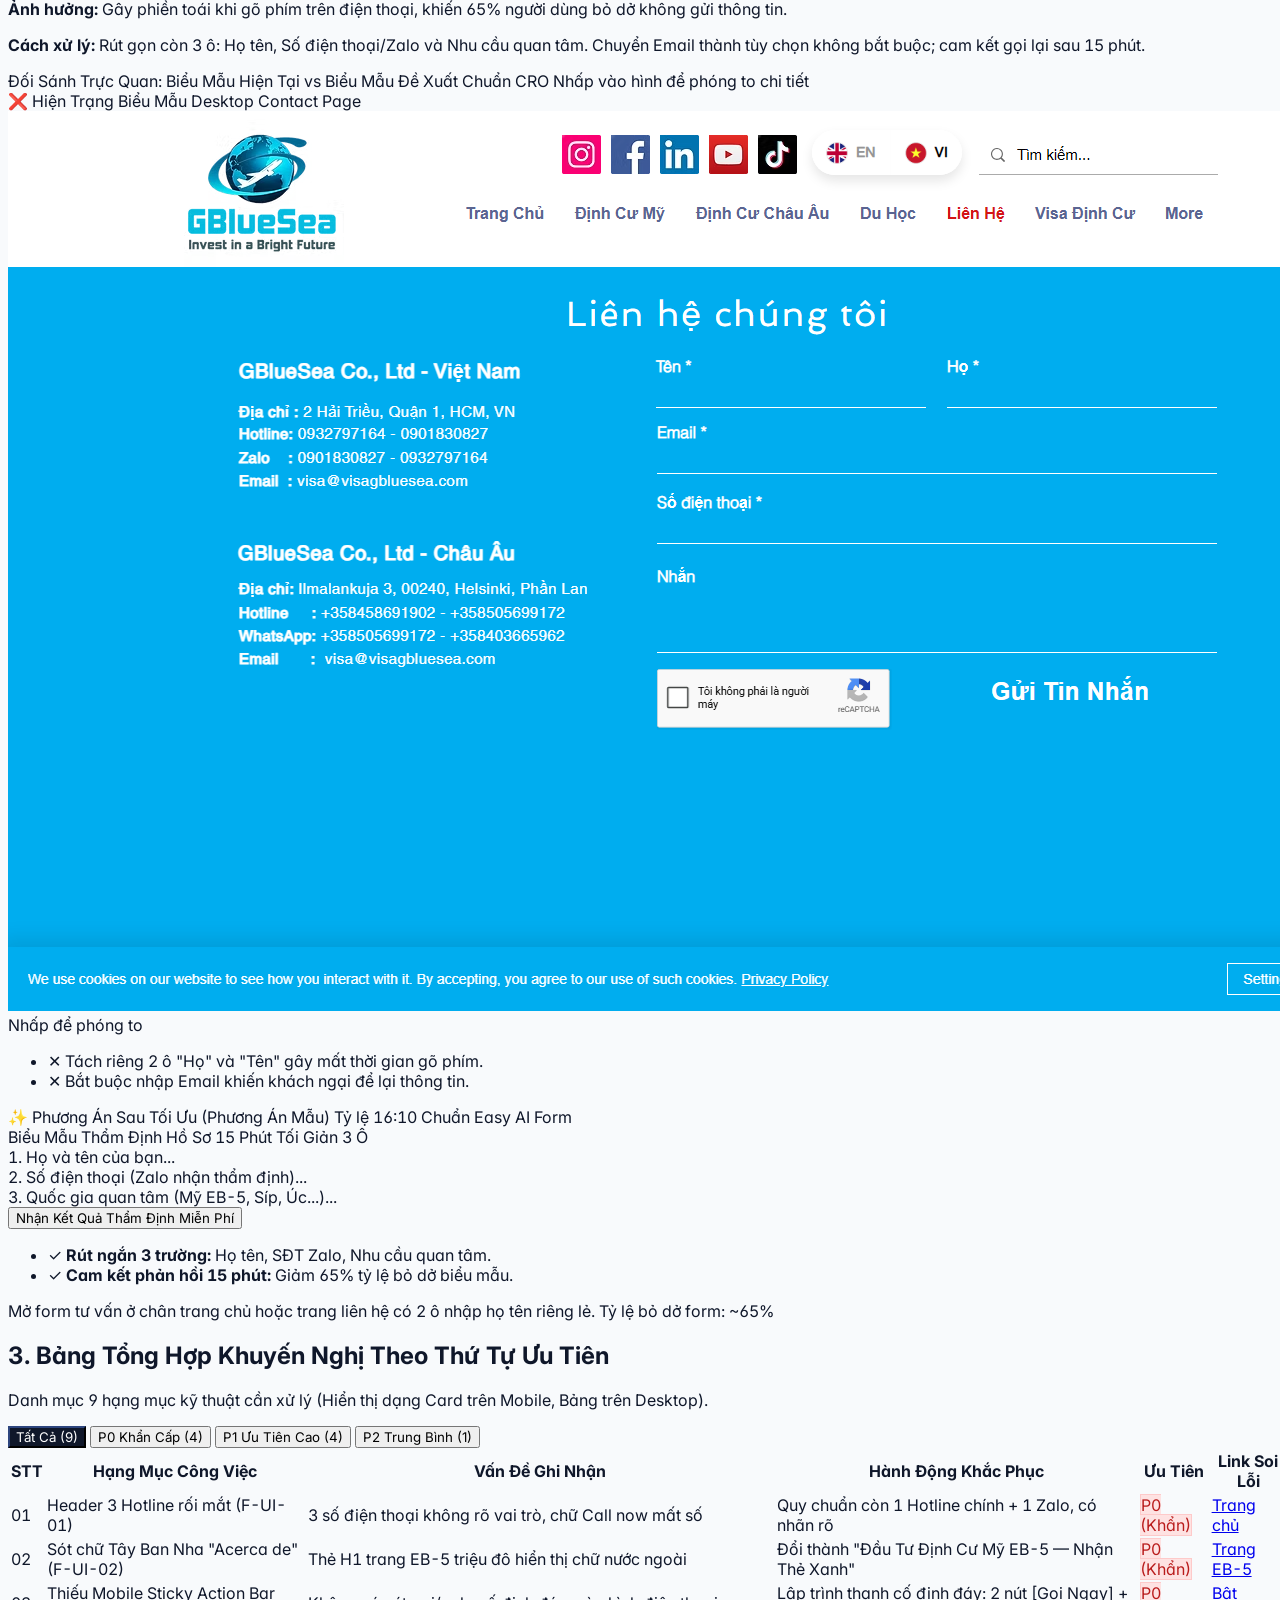
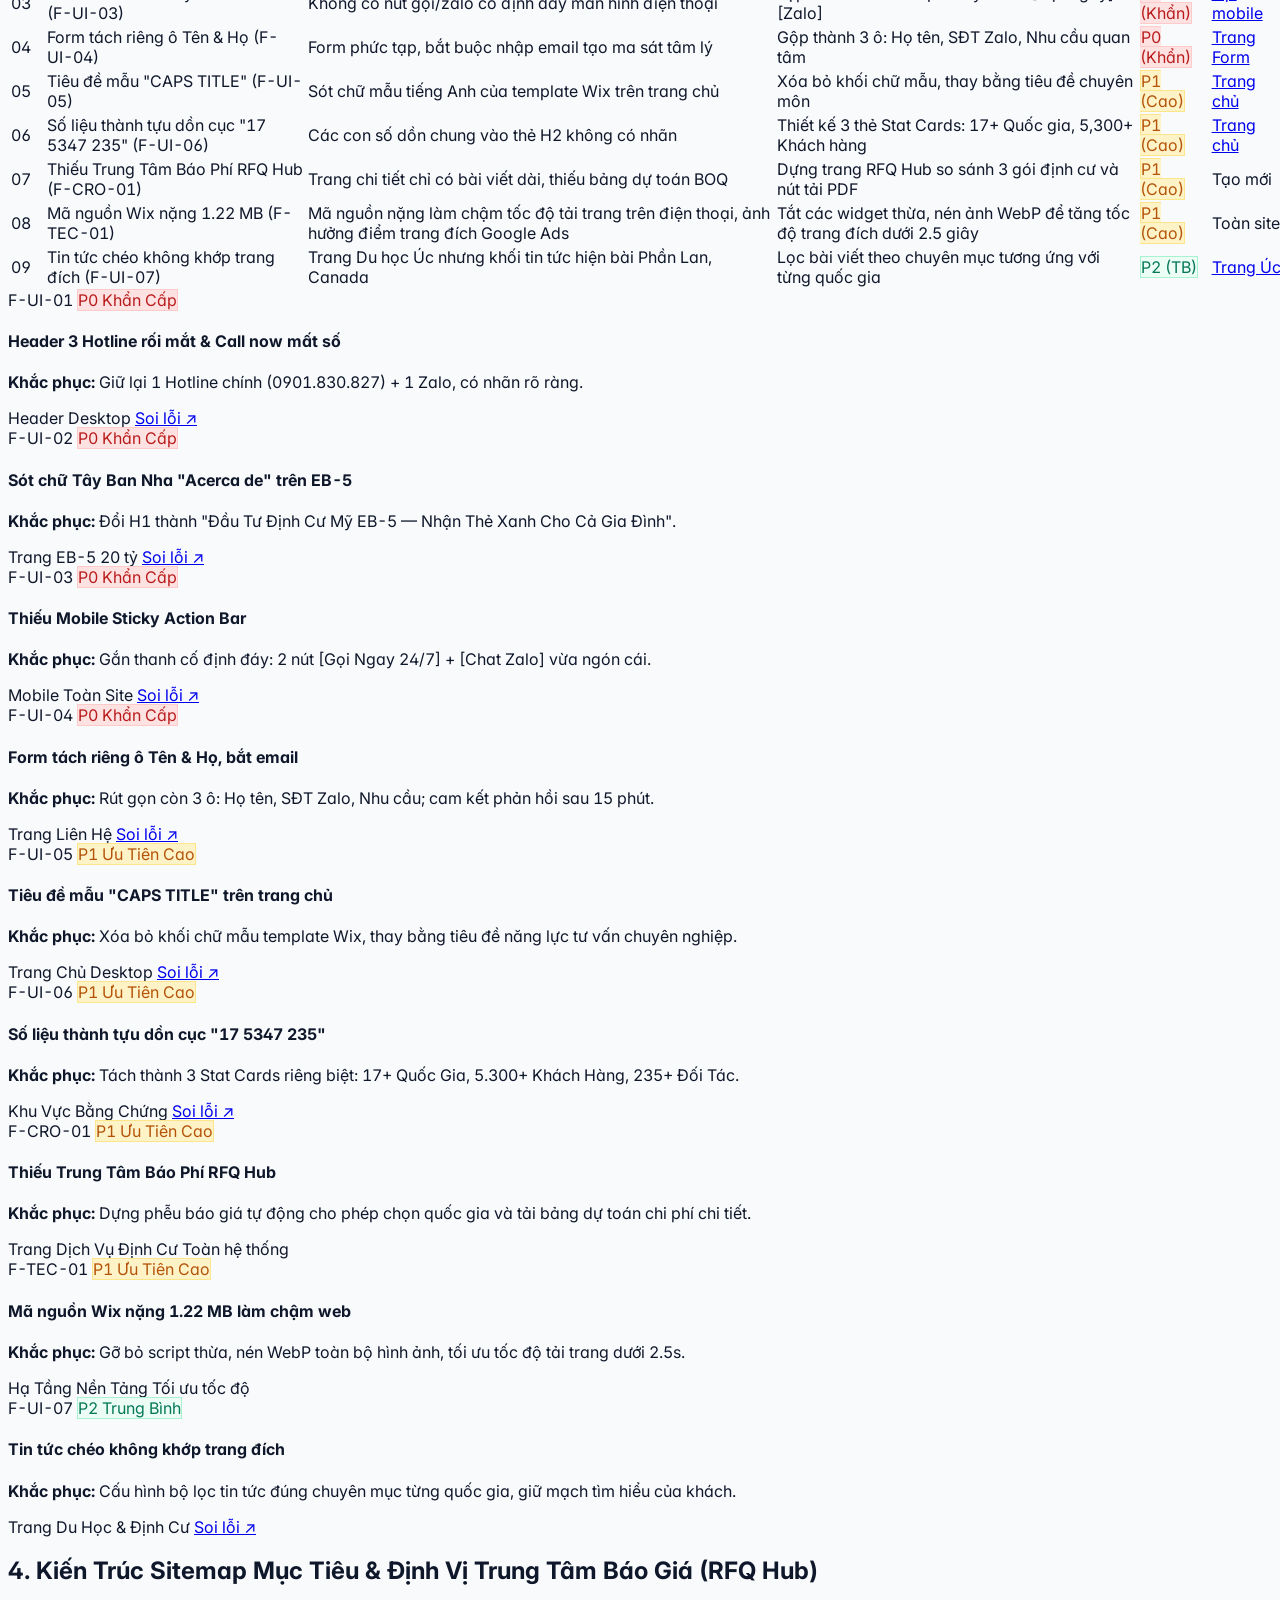
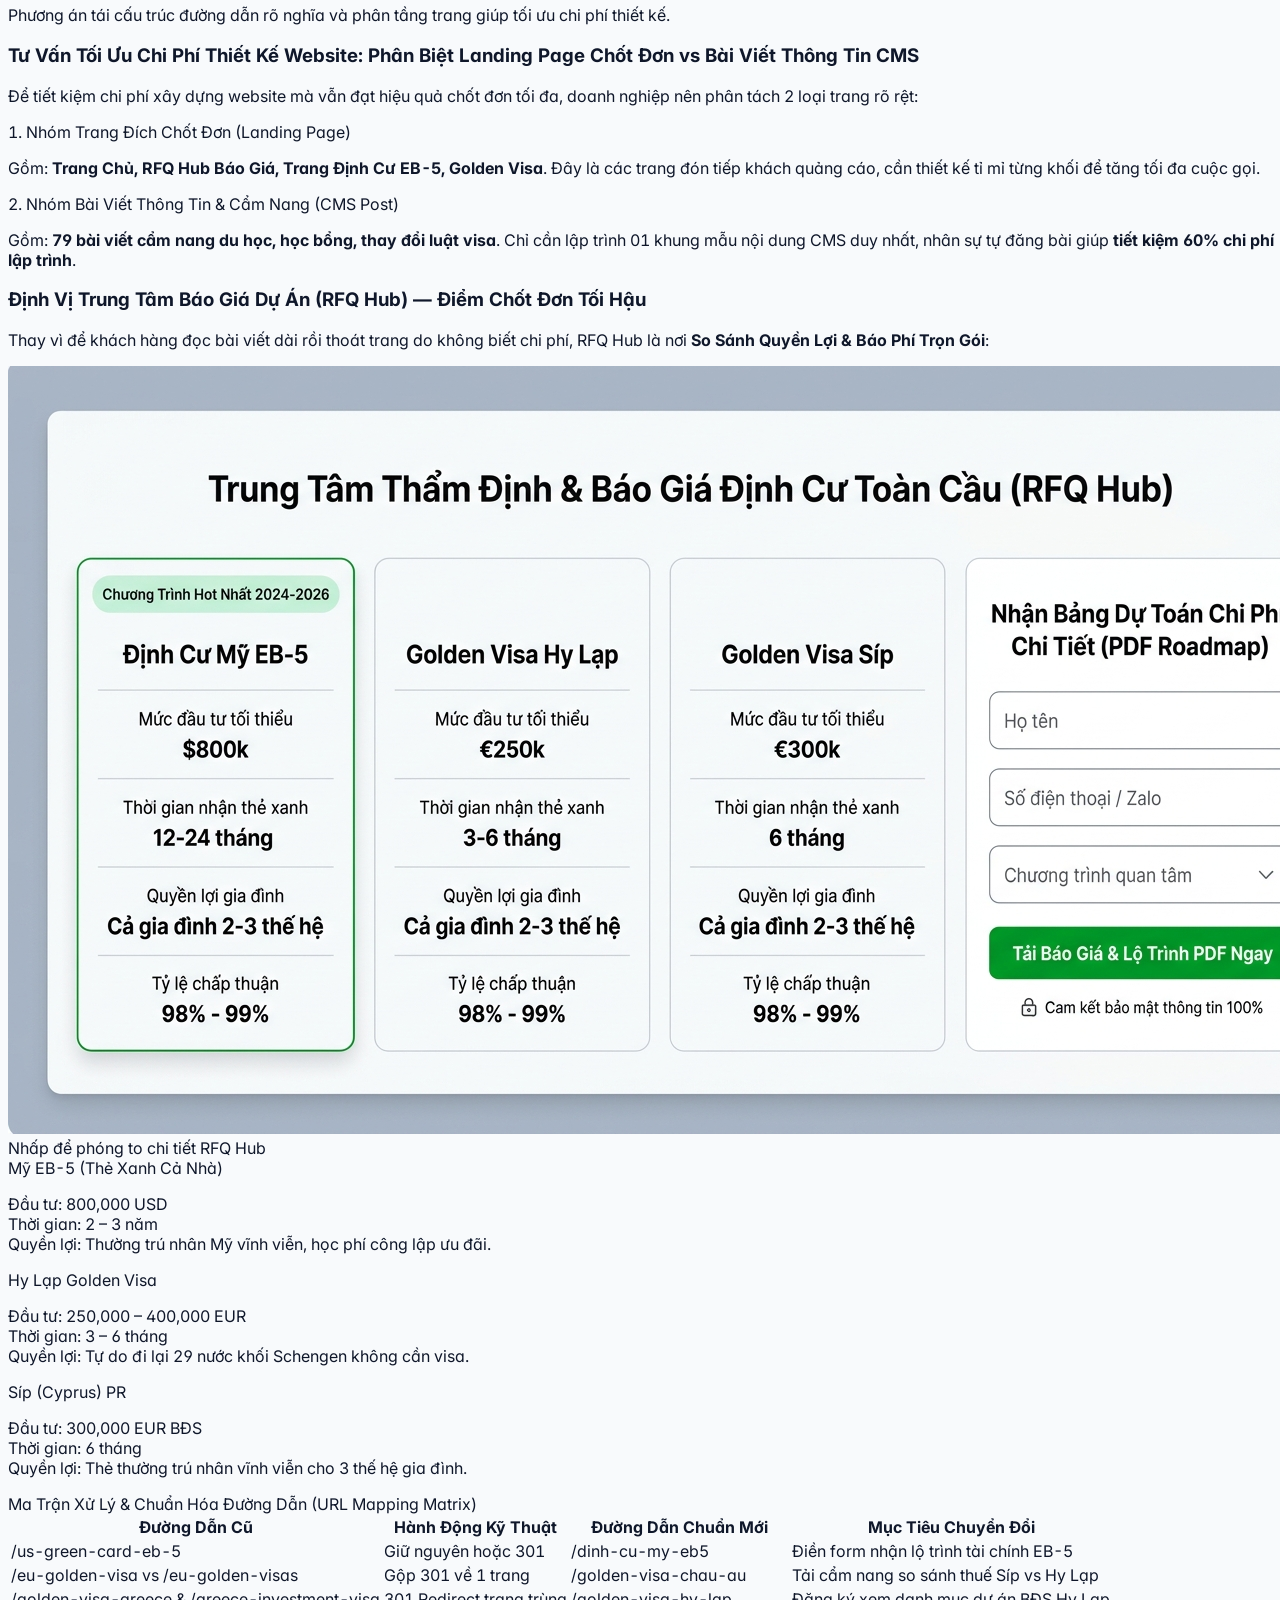
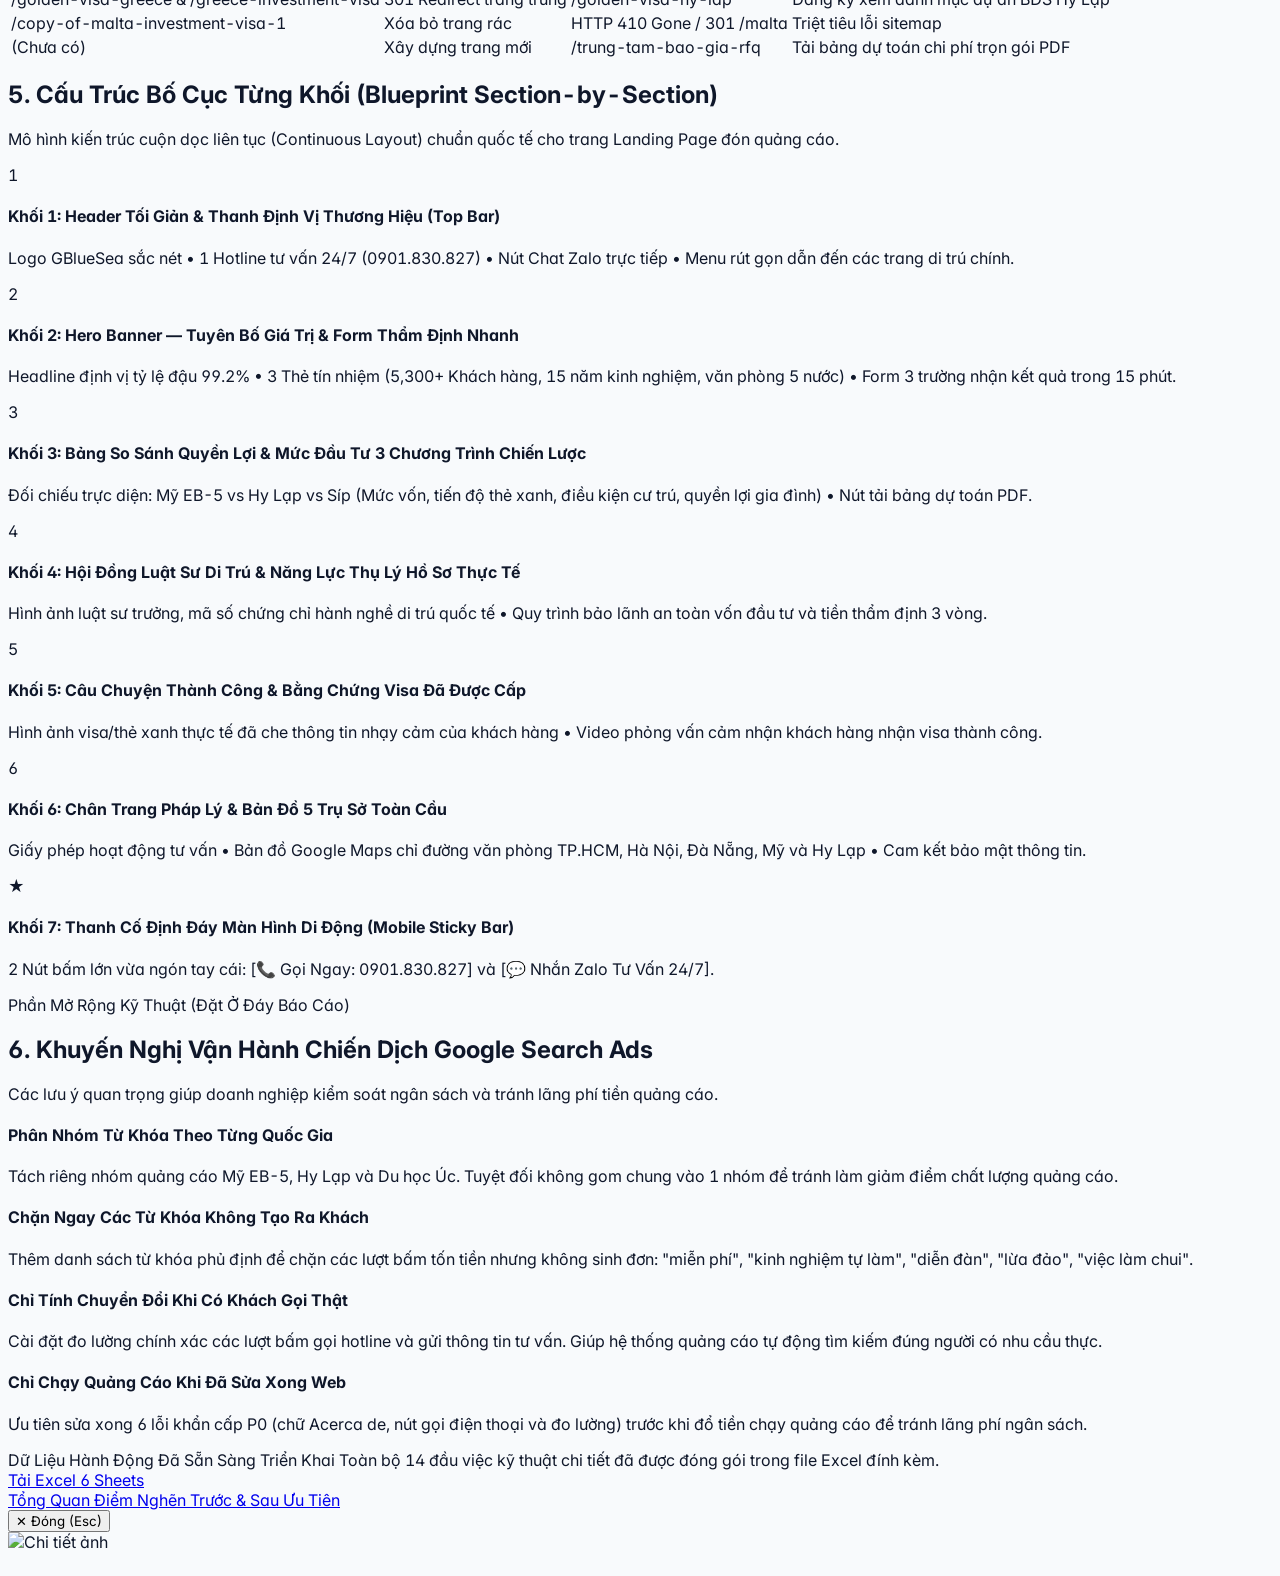
==== commit ead75fb0: "feat: gop icon truc tiep vao ten de muc trong duy nhat 1 thanh sidebar (Single Unified Sidebar 270px" ====
--- a/index.html
+++ b/index.html
@@ -65,26 +65,16 @@
     ::-webkit-scrollbar-thumb { background: #cbd5e1; border-radius: 4px; }
     ::-webkit-scrollbar-thumb:hover { background: #94a3b8; }
     
-    .rail-btn.active {
-      background-color: #ecfdf5;
-      color: #01a915;
-    }
-    .rail-btn.active::before {
-      content: '';
-      position: absolute;
-      left: 0;
-      top: 6px;
-      bottom: 6px;
-      width: 3px;
-      background-color: #01a915;
-      border-top-right-radius: 3px;
-      border-bottom-right-radius: 3px;
-    }
-    
-    .nav-sub-item.active {
-      background-color: #ecfdf5;
+    /* Single Unified Sidebar Active Style */
+    .sidebar-nav-item.active {
+      background-color: #ffffff;
       color: #01a915;
       font-weight: 700;
+      box-shadow: 0 1px 3px 0 rgba(0, 0, 0, 0.05);
+      border-left: 3px solid #01a915;
+    }
+    .sidebar-nav-item.active i {
+      color: #01a915 !important;
     }
 
     .badge-p0 { background-color: #fee2e2; color: #b91c1c; border: 1px solid #fecaca; }
@@ -138,114 +128,74 @@
   <div class="flex min-h-screen pt-14">
     
     <!-- 1. GLOBAL MINI ICON RAIL (60px fixed bên trái) -->
-    <aside class="fixed top-14 left-0 bottom-0 w-[60px] bg-white border-r border-slate-200 hidden lg:flex flex-col items-center py-4 space-y-4 z-30">
-      <a href="#tong-quan" class="rail-btn relative p-2.5 rounded-xl text-slate-600 hover:text-emerald-600 hover:bg-slate-50 transition-colors group flex items-center justify-center active" title="1. Bức Tranh Tổng Thể">
-        <i data-lucide="layout-dashboard" class="w-5 h-5"></i>
-        <span class="absolute left-full ml-3 px-2.5 py-1 bg-slate-900 text-white text-[11px] font-semibold rounded-md shadow-md whitespace-nowrap opacity-0 group-hover:opacity-100 transition-opacity pointer-events-none z-50">
-          1. Bức Tranh Tổng Thể
-        </span>
-      </a>
-      
-      <a href="#diem-nghen-chuyen-doi" class="rail-btn relative p-2.5 rounded-xl text-slate-600 hover:text-red-600 hover:bg-slate-50 transition-colors group flex items-center justify-center" title="2. Điểm Nghẽn & Đối Sánh">
-        <i data-lucide="alert-octagon" class="w-5 h-5 text-red-500"></i>
-        <span class="absolute left-full ml-3 px-2.5 py-1 bg-slate-900 text-white text-[11px] font-semibold rounded-md shadow-md whitespace-nowrap opacity-0 group-hover:opacity-100 transition-opacity pointer-events-none z-50">
-          2. Điểm Nghẽn & Đối Sánh (4 P0)
-        </span>
-      </a>
-
-      <a href="#bang-uu-tien-p0-p3" class="rail-btn relative p-2.5 rounded-xl text-slate-600 hover:text-amber-600 hover:bg-slate-50 transition-colors group flex items-center justify-center" title="3. Bảng Ưu Tiên Xử Lý">
-        <i data-lucide="list-checks" class="w-5 h-5"></i>
-        <span class="absolute left-full ml-3 px-2.5 py-1 bg-slate-900 text-white text-[11px] font-semibold rounded-md shadow-md whitespace-nowrap opacity-0 group-hover:opacity-100 transition-opacity pointer-events-none z-50">
-          3. Bảng Ưu Tiên Xử Lý (9 Mục)
-        </span>
-      </a>
-
-      <a href="#kien-truc-sitemap" class="rail-btn relative p-2.5 rounded-xl text-slate-600 hover:text-indigo-600 hover:bg-slate-50 transition-colors group flex items-center justify-center" title="4. Sitemap & RFQ Hub">
-        <i data-lucide="network" class="w-5 h-5"></i>
-        <span class="absolute left-full ml-3 px-2.5 py-1 bg-slate-900 text-white text-[11px] font-semibold rounded-md shadow-md whitespace-nowrap opacity-0 group-hover:opacity-100 transition-opacity pointer-events-none z-50">
-          4. Sitemap & RFQ Hub
-        </span>
-      </a>
-
-      <a href="#blueprint-sections" class="rail-btn relative p-2.5 rounded-xl text-slate-600 hover:text-blue-600 hover:bg-slate-50 transition-colors group flex items-center justify-center" title="5. Blueprint Bố Cục Trang Lõi">
-        <i data-lucide="layers" class="w-5 h-5"></i>
-        <span class="absolute left-full ml-3 px-2.5 py-1 bg-slate-900 text-white text-[11px] font-semibold rounded-md shadow-md whitespace-nowrap opacity-0 group-hover:opacity-100 transition-opacity pointer-events-none z-50">
-          5. Blueprint Bố Cục Trang Lõi
-        </span>
-      </a>
-
-      <a href="#luu-y-google-ads" class="rail-btn relative p-2.5 rounded-xl text-slate-600 hover:text-emerald-600 hover:bg-slate-50 transition-colors group flex items-center justify-center" title="6. Lưu Ý Google Ads">
-        <i data-lucide="target" class="w-5 h-5"></i>
-        <span class="absolute left-full ml-3 px-2.5 py-1 bg-slate-900 text-white text-[11px] font-semibold rounded-md shadow-md whitespace-nowrap opacity-0 group-hover:opacity-100 transition-opacity pointer-events-none z-50">
-          6. Lưu Ý Google Ads
-        </span>
-      </a>
-    </aside>
-
-    <!-- 2. CONTEXTUAL SUB-SIDEBAR (280px fixed bên cạnh Rail - Chống nhảy chữ & Ghim cố định) -->
-    <aside class="fixed top-14 left-[60px] bottom-0 w-[280px] bg-slate-50/70 border-r border-slate-200 hidden md:flex flex-col py-6 px-4 space-y-6 z-20">
+    <!-- ================= SINGLE UNIFIED SIDEBAR (GỘP ICON & TÊN ĐỀ MỤC) ================= -->
+    <aside class="fixed top-14 left-0 bottom-0 w-[270px] bg-slate-50/90 backdrop-blur-md border-r border-slate-200 hidden md:flex flex-col py-6 px-3.5 space-y-4 z-30 overflow-y-auto no-scrollbar">
       <div>
         <div class="flex items-center justify-between text-xs font-bold text-slate-400 uppercase tracking-wider px-2 mb-3">
           <span>Đề Mục Thẩm Định</span>
           <span class="px-2 py-0.5 rounded bg-slate-200/60 text-slate-600 text-[10px]">V3.6</span>
         </div>
         
-        <nav class="space-y-1">
-          <a href="#tong-quan" class="sub-nav-item flex items-center justify-between px-3 py-2.5 rounded-xl text-xs font-semibold text-slate-700 hover:bg-white hover:shadow-2xs transition-all active">
-            <span class="flex items-center gap-2">
-              <span class="font-bold text-emerald-600">1.</span>
-              <span>Bức Tranh Tổng Thể</span>
+        <nav class="space-y-1.5">
+          <!-- Mục 1 -->
+          <a href="#tong-quan" class="sidebar-nav-item flex items-center justify-between px-3 py-2.5 rounded-xl text-xs font-semibold text-slate-700 hover:bg-white hover:shadow-2xs transition-all active">
+            <span class="flex items-center gap-2.5 truncate">
+              <i data-lucide="layout-dashboard" class="w-4 h-4 text-emerald-600 shrink-0"></i>
+              <span class="truncate">1. Bức Tranh Tổng Thể</span>
             </span>
-            <span class="px-2 py-0.5 text-xs font-bold rounded-md bg-emerald-100 text-emerald-800 whitespace-nowrap">4 KPI</span>
+            <span class="px-2 py-0.5 text-xs font-bold rounded-md bg-emerald-100 text-emerald-800 whitespace-nowrap shrink-0">4 KPI</span>
           </a>
 
-          <a href="#diem-nghen-chuyen-doi" class="sub-nav-item flex items-center justify-between px-3 py-2.5 rounded-xl text-xs font-semibold text-slate-700 hover:bg-white hover:shadow-2xs transition-all">
-            <span class="flex items-center gap-2">
-              <span class="font-bold text-red-600">2.</span>
-              <span>Điểm Nghẽn & Đối Sánh</span>
+          <!-- Mục 2 -->
+          <a href="#diem-nghen-chuyen-doi" class="sidebar-nav-item flex items-center justify-between px-3 py-2.5 rounded-xl text-xs font-semibold text-slate-700 hover:bg-white hover:shadow-2xs transition-all">
+            <span class="flex items-center gap-2.5 truncate">
+              <i data-lucide="alert-octagon" class="w-4 h-4 text-red-500 shrink-0"></i>
+              <span class="truncate">2. Điểm Nghẽn & Đối Sánh</span>
             </span>
-            <span class="px-2 py-0.5 text-xs font-bold rounded-md bg-red-100 text-red-700 whitespace-nowrap">4 P0</span>
+            <span class="px-2 py-0.5 text-xs font-bold rounded-md bg-red-100 text-red-700 whitespace-nowrap shrink-0">4 P0</span>
           </a>
 
-          <a href="#bang-uu-tien-p0-p3" class="sub-nav-item flex items-center justify-between px-3 py-2.5 rounded-xl text-xs font-semibold text-slate-700 hover:bg-white hover:shadow-2xs transition-all">
-            <span class="flex items-center gap-2">
-              <span class="font-bold text-amber-600">3.</span>
-              <span>Bảng Ưu Tiên Xử Lý</span>
+          <!-- Mục 3 -->
+          <a href="#bang-uu-tien-p0-p3" class="sidebar-nav-item flex items-center justify-between px-3 py-2.5 rounded-xl text-xs font-semibold text-slate-700 hover:bg-white hover:shadow-2xs transition-all">
+            <span class="flex items-center gap-2.5 truncate">
+              <i data-lucide="list-checks" class="w-4 h-4 text-amber-500 shrink-0"></i>
+              <span class="truncate">3. Bảng Ưu Tiên Xử Lý</span>
             </span>
-            <span class="px-2 py-0.5 text-xs font-bold rounded-md bg-amber-100 text-amber-800 whitespace-nowrap">9 Mục</span>
+            <span class="px-2 py-0.5 text-xs font-bold rounded-md bg-amber-100 text-amber-800 whitespace-nowrap shrink-0">9 Mục</span>
           </a>
 
-          <a href="#kien-truc-sitemap" class="sub-nav-item flex items-center justify-between px-3 py-2.5 rounded-xl text-xs font-semibold text-slate-700 hover:bg-white hover:shadow-2xs transition-all">
-            <span class="flex items-center gap-2">
-              <span class="font-bold text-indigo-600">4.</span>
-              <span>Sitemap & RFQ Hub</span>
+          <!-- Mục 4 -->
+          <a href="#kien-truc-sitemap" class="sidebar-nav-item flex items-center justify-between px-3 py-2.5 rounded-xl text-xs font-semibold text-slate-700 hover:bg-white hover:shadow-2xs transition-all">
+            <span class="flex items-center gap-2.5 truncate">
+              <i data-lucide="network" class="w-4 h-4 text-indigo-500 shrink-0"></i>
+              <span class="truncate">4. Sitemap & RFQ Hub</span>
             </span>
-            <span class="px-2 py-0.5 text-xs font-bold rounded-md bg-indigo-100 text-indigo-800 whitespace-nowrap">5 Nhóm</span>
+            <span class="px-2 py-0.5 text-xs font-bold rounded-md bg-indigo-100 text-indigo-800 whitespace-nowrap shrink-0">5 Nhóm</span>
           </a>
 
-          <a href="#blueprint-sections" class="sub-nav-item flex items-center justify-between px-3 py-2.5 rounded-xl text-xs font-semibold text-slate-700 hover:bg-white hover:shadow-2xs transition-all">
-            <span class="flex items-center gap-2">
-              <span class="font-bold text-blue-600">5.</span>
-              <span>Blueprint Từng Khối</span>
+          <!-- Mục 5 -->
+          <a href="#blueprint-sections" class="sidebar-nav-item flex items-center justify-between px-3 py-2.5 rounded-xl text-xs font-semibold text-slate-700 hover:bg-white hover:shadow-2xs transition-all">
+            <span class="flex items-center gap-2.5 truncate">
+              <i data-lucide="layers" class="w-4 h-4 text-blue-500 shrink-0"></i>
+              <span class="truncate">5. Blueprint Từng Khối</span>
             </span>
-            <span class="px-2 py-0.5 text-xs font-bold rounded-md bg-blue-100 text-blue-800 whitespace-nowrap">7 Khối</span>
+            <span class="px-2 py-0.5 text-xs font-bold rounded-md bg-blue-100 text-blue-800 whitespace-nowrap shrink-0">7 Khối</span>
           </a>
 
-          <a href="#luu-y-google-ads" class="sub-nav-item flex items-center justify-between px-3 py-2.5 rounded-xl text-xs font-semibold text-slate-700 hover:bg-white hover:shadow-2xs transition-all">
-            <span class="flex items-center gap-2">
-              <span class="font-bold text-emerald-600">6.</span>
-              <span>Lưu Ý Google Ads</span>
+          <!-- Mục 6 -->
+          <a href="#luu-y-google-ads" class="sidebar-nav-item flex items-center justify-between px-3 py-2.5 rounded-xl text-xs font-semibold text-slate-700 hover:bg-white hover:shadow-2xs transition-all">
+            <span class="flex items-center gap-2.5 truncate">
+              <i data-lucide="target" class="w-4 h-4 text-emerald-600 shrink-0"></i>
+              <span class="truncate">6. Lưu Ý Google Ads</span>
             </span>
-            <span class="px-2 py-0.5 text-xs font-bold rounded-md bg-emerald-100 text-emerald-800 whitespace-nowrap">4 Trụ Cột</span>
+            <span class="px-2 py-0.5 text-xs font-bold rounded-md bg-emerald-100 text-emerald-800 whitespace-nowrap shrink-0">4 Trụ Cột</span>
           </a>
         </nav>
       </div>
-
-
     </aside>
 
     <!-- 3. MAIN WORKSPACE (Max-width 1280px Grid 70/30 - Offset for Fixed Sidebars) -->
-    <main class="flex-1 p-3 sm:p-6 lg:p-8 space-y-10 max-w-[1280px] w-full min-w-0 lg:ml-[60px] xl:ml-[340px]">
+    <main class="flex-1 p-3 sm:p-6 lg:p-8 space-y-10 max-w-[1280px] w-full min-w-0 md:ml-[270px]">
 
       <!-- ================= SECTION 1: BỨC TRANH TỔNG THỂ ================= -->
       <section id="tong-quan" class="space-y-6">
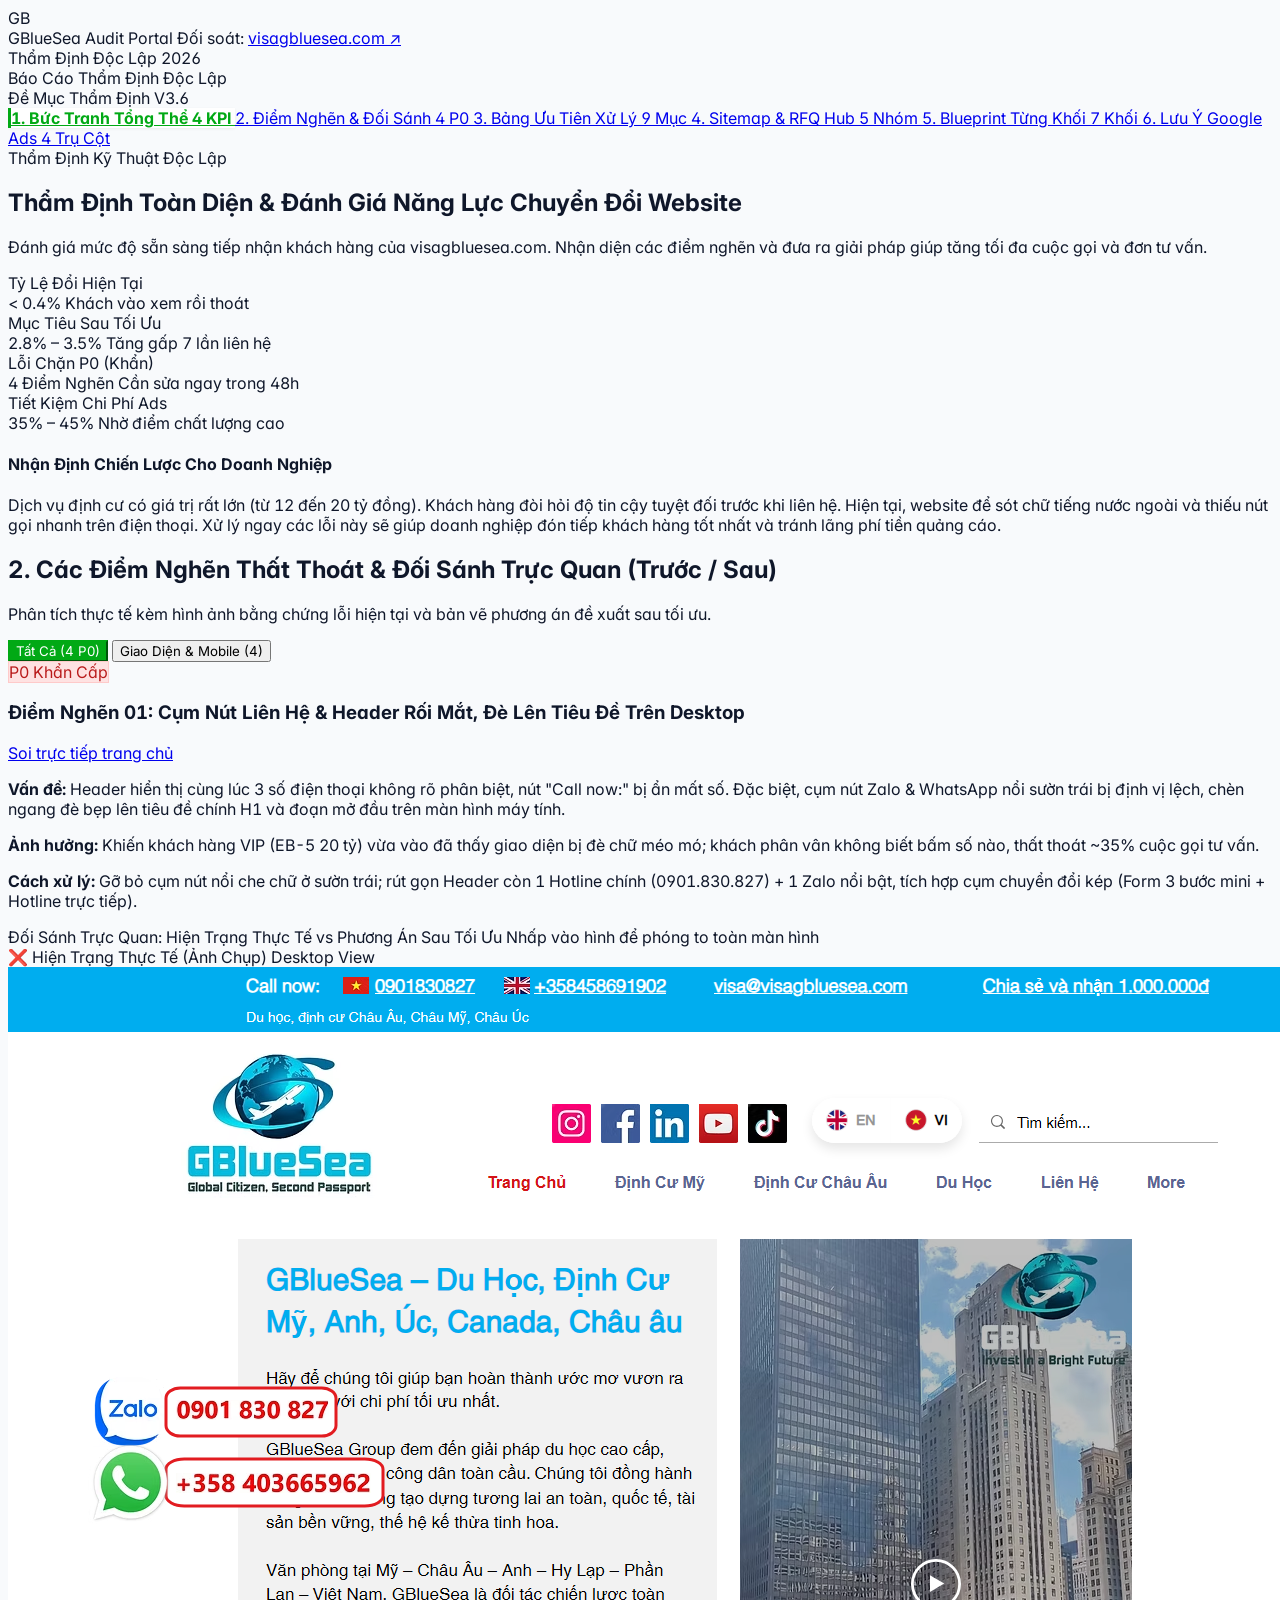
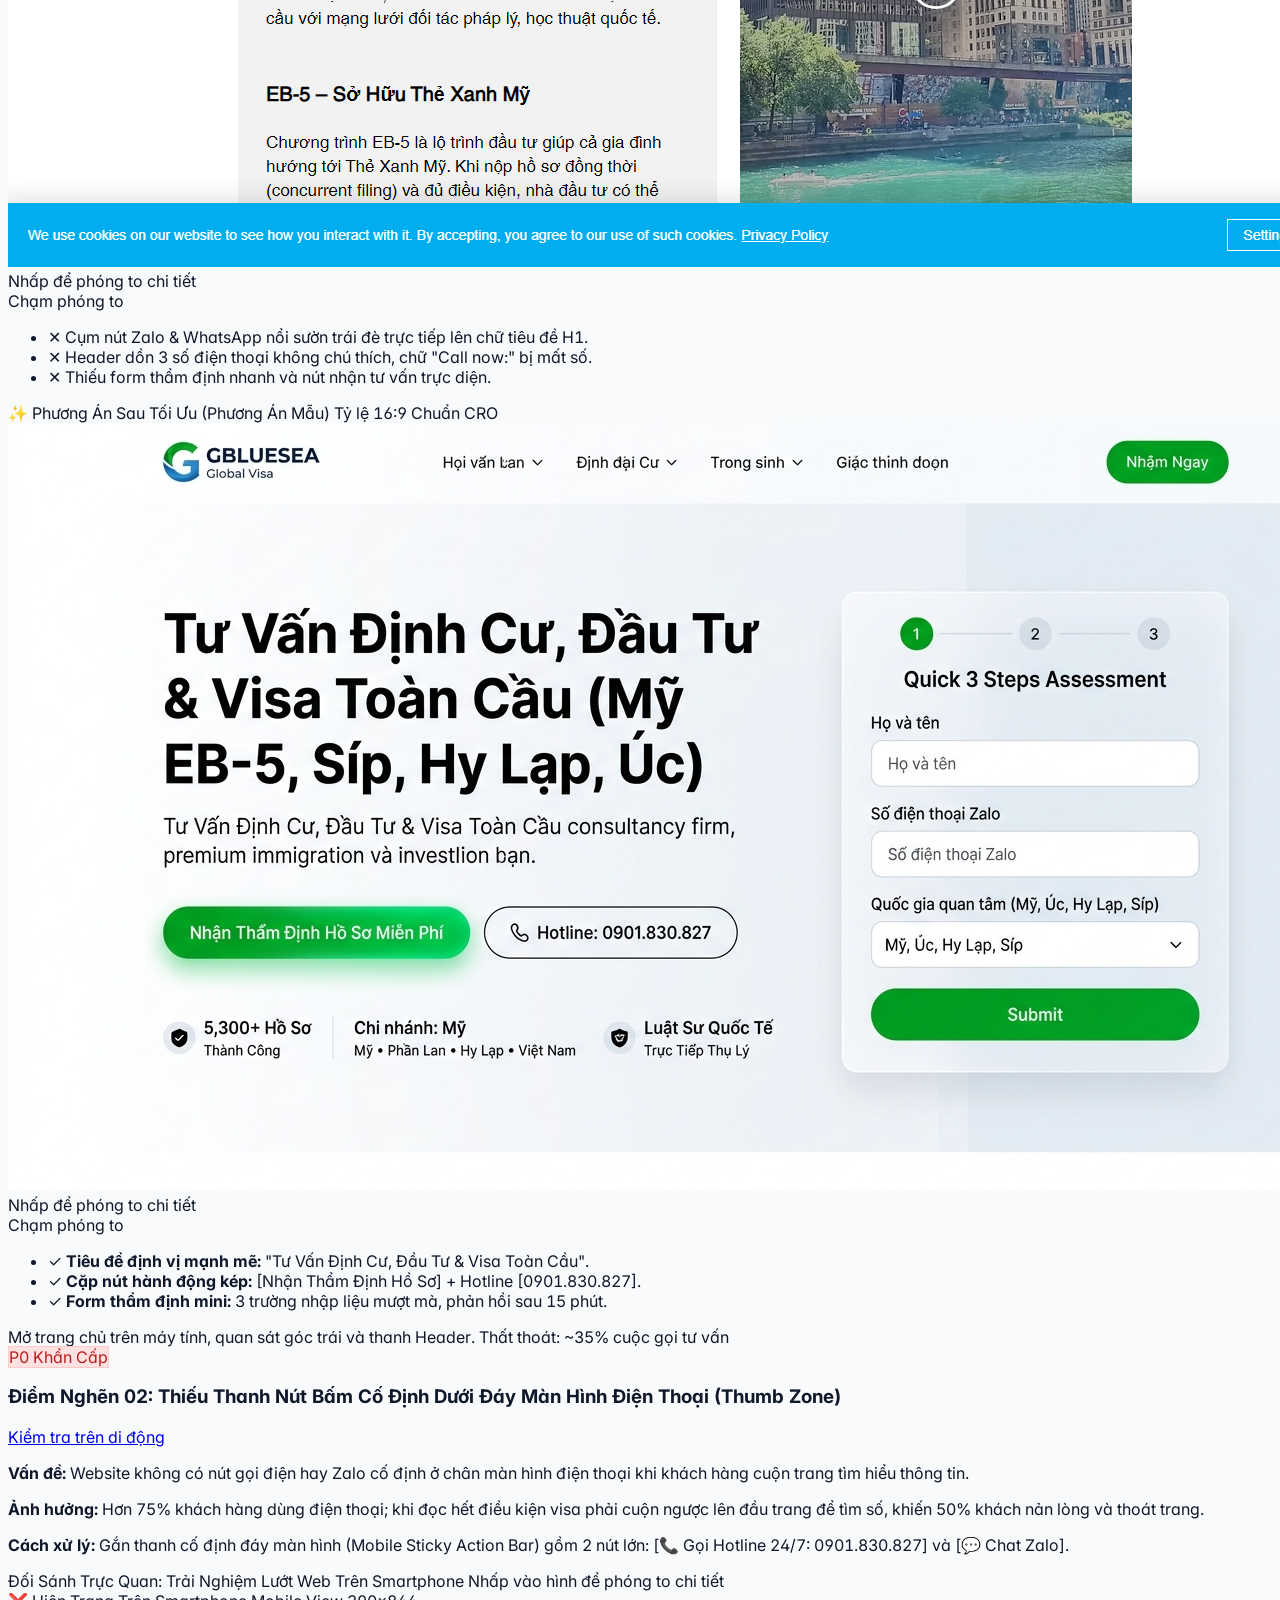
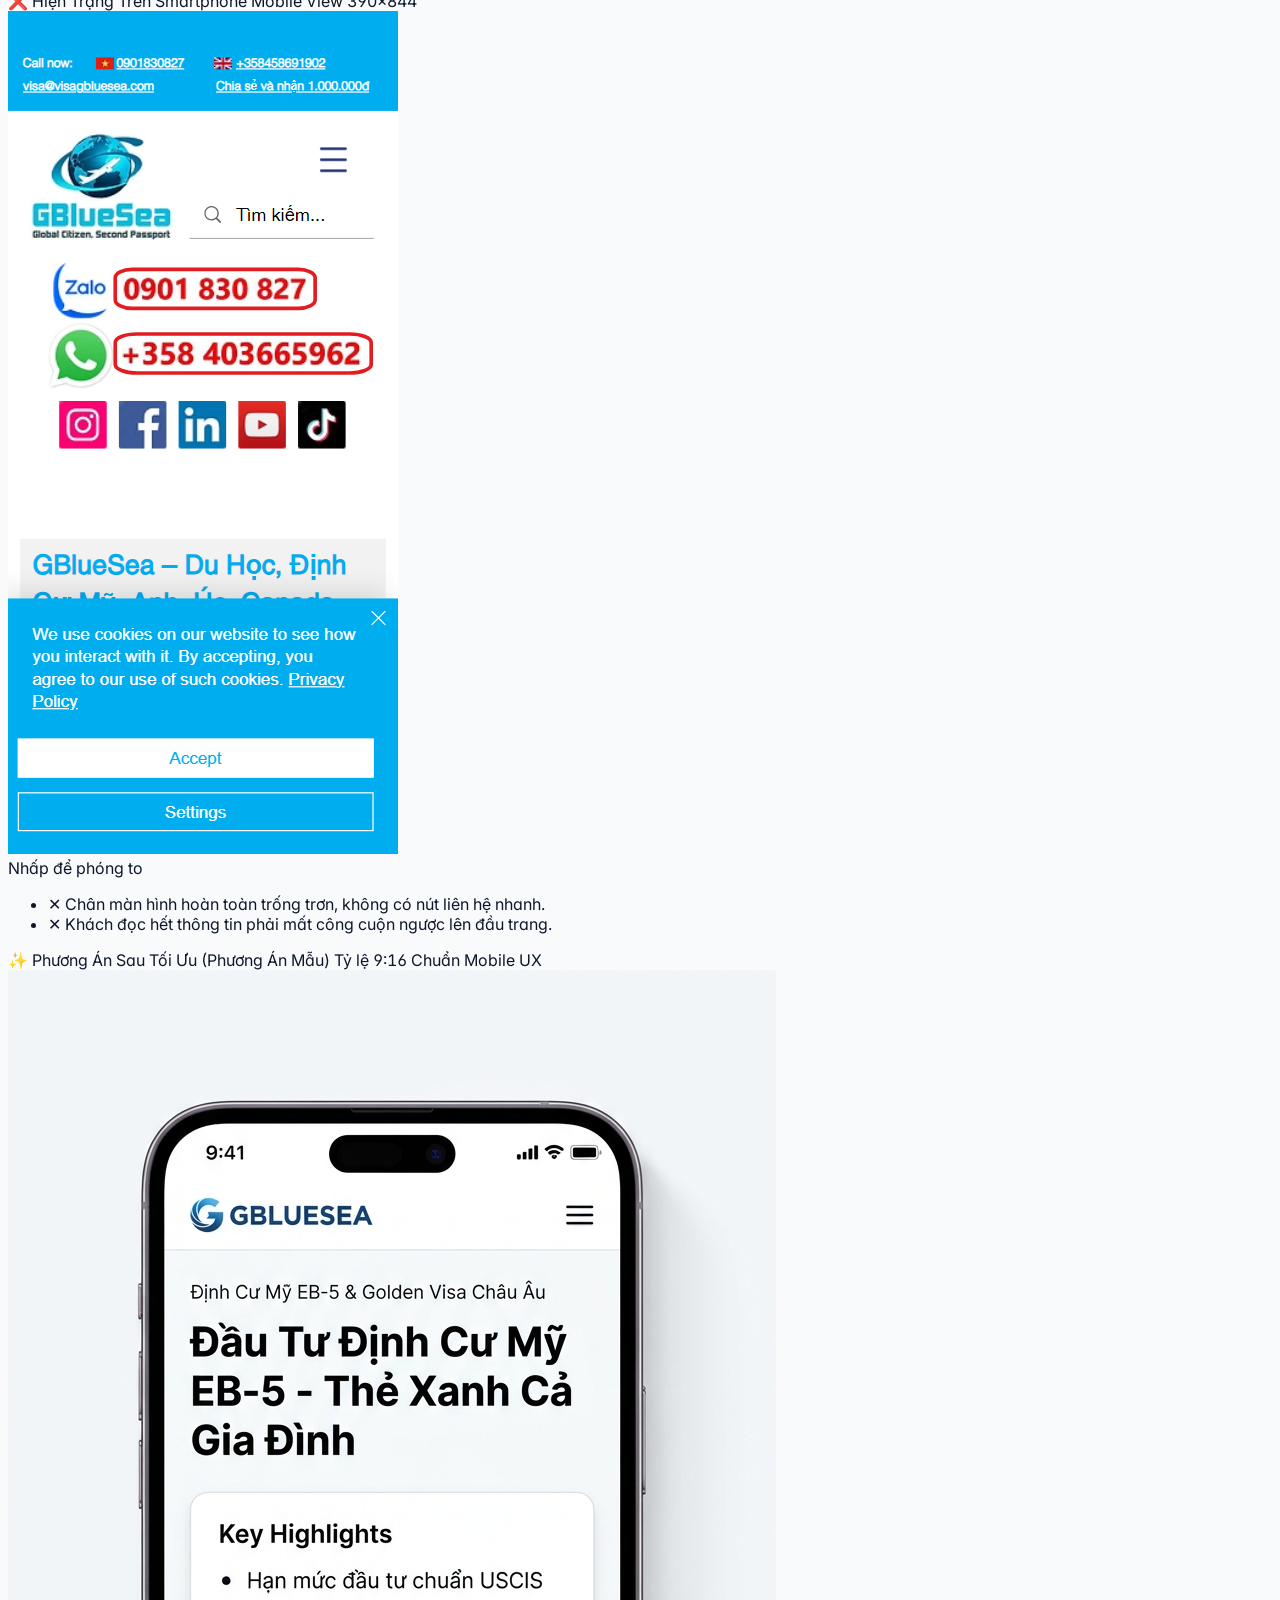
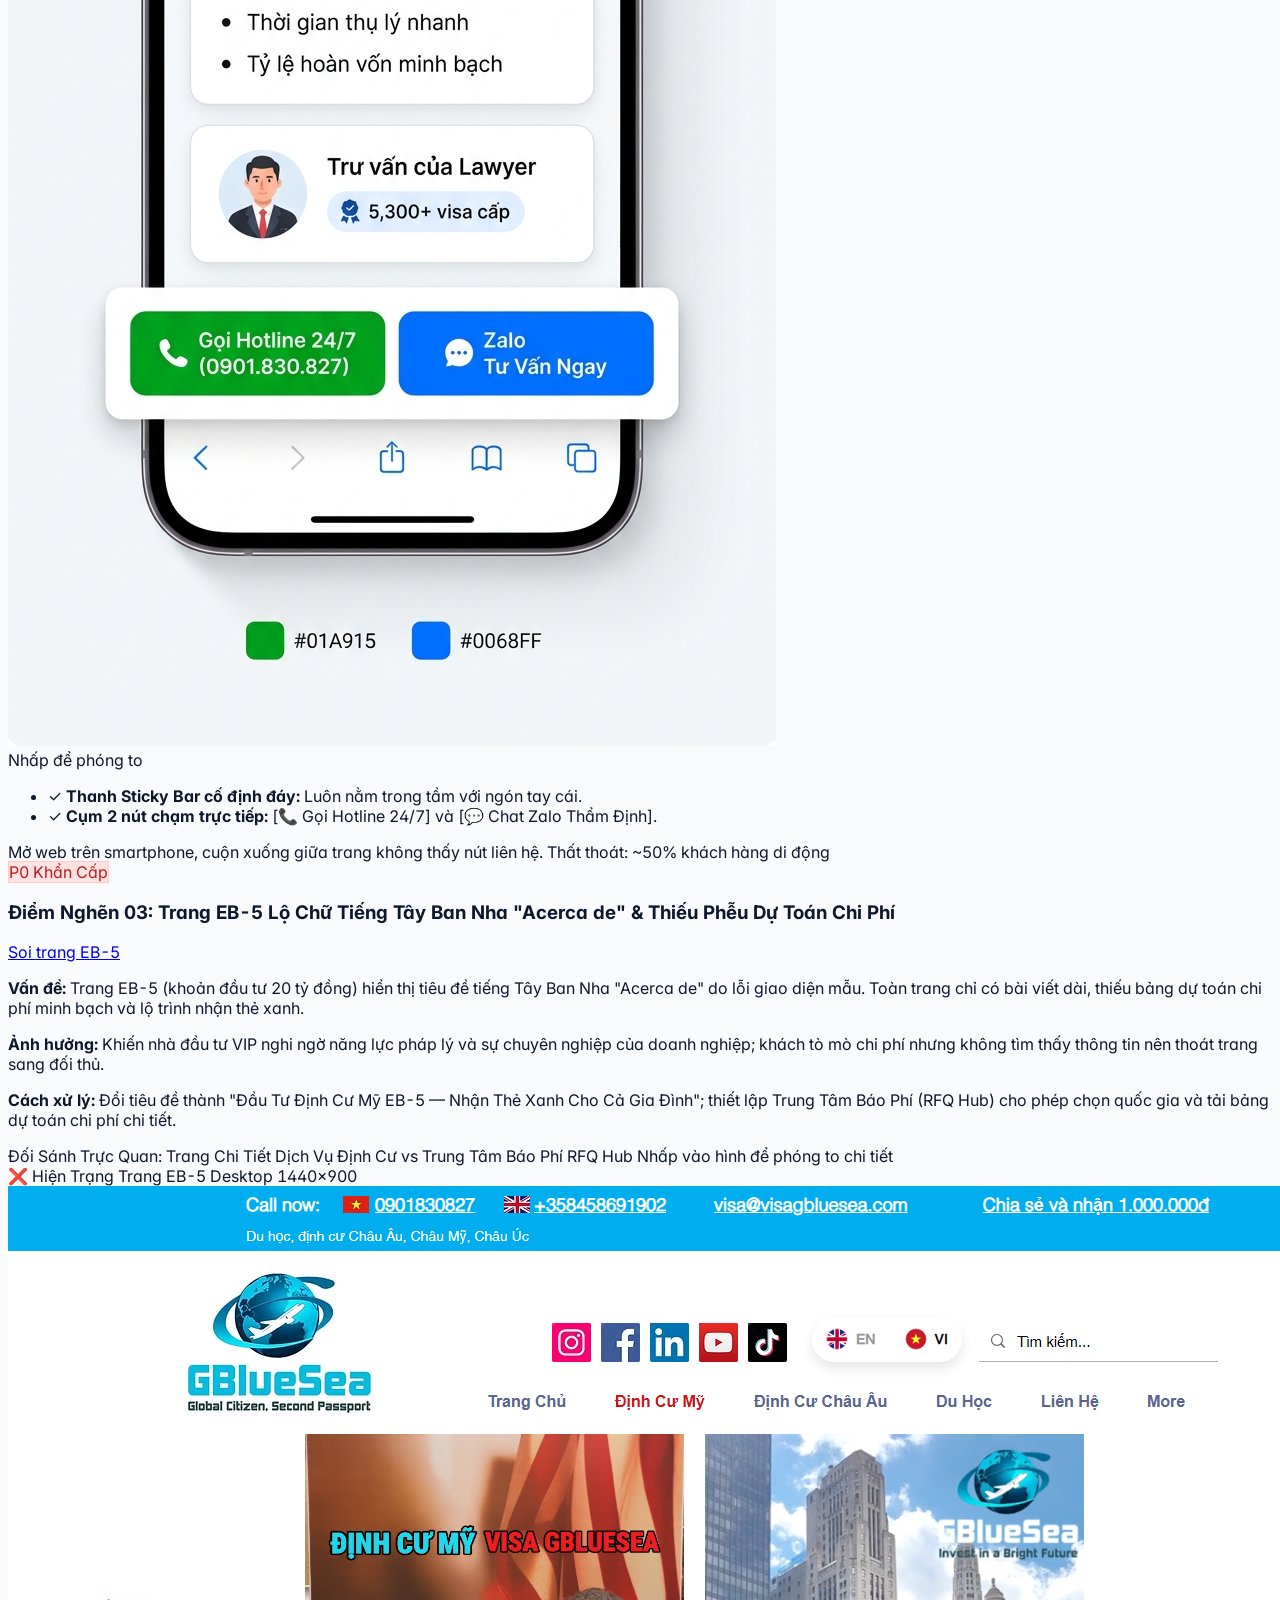
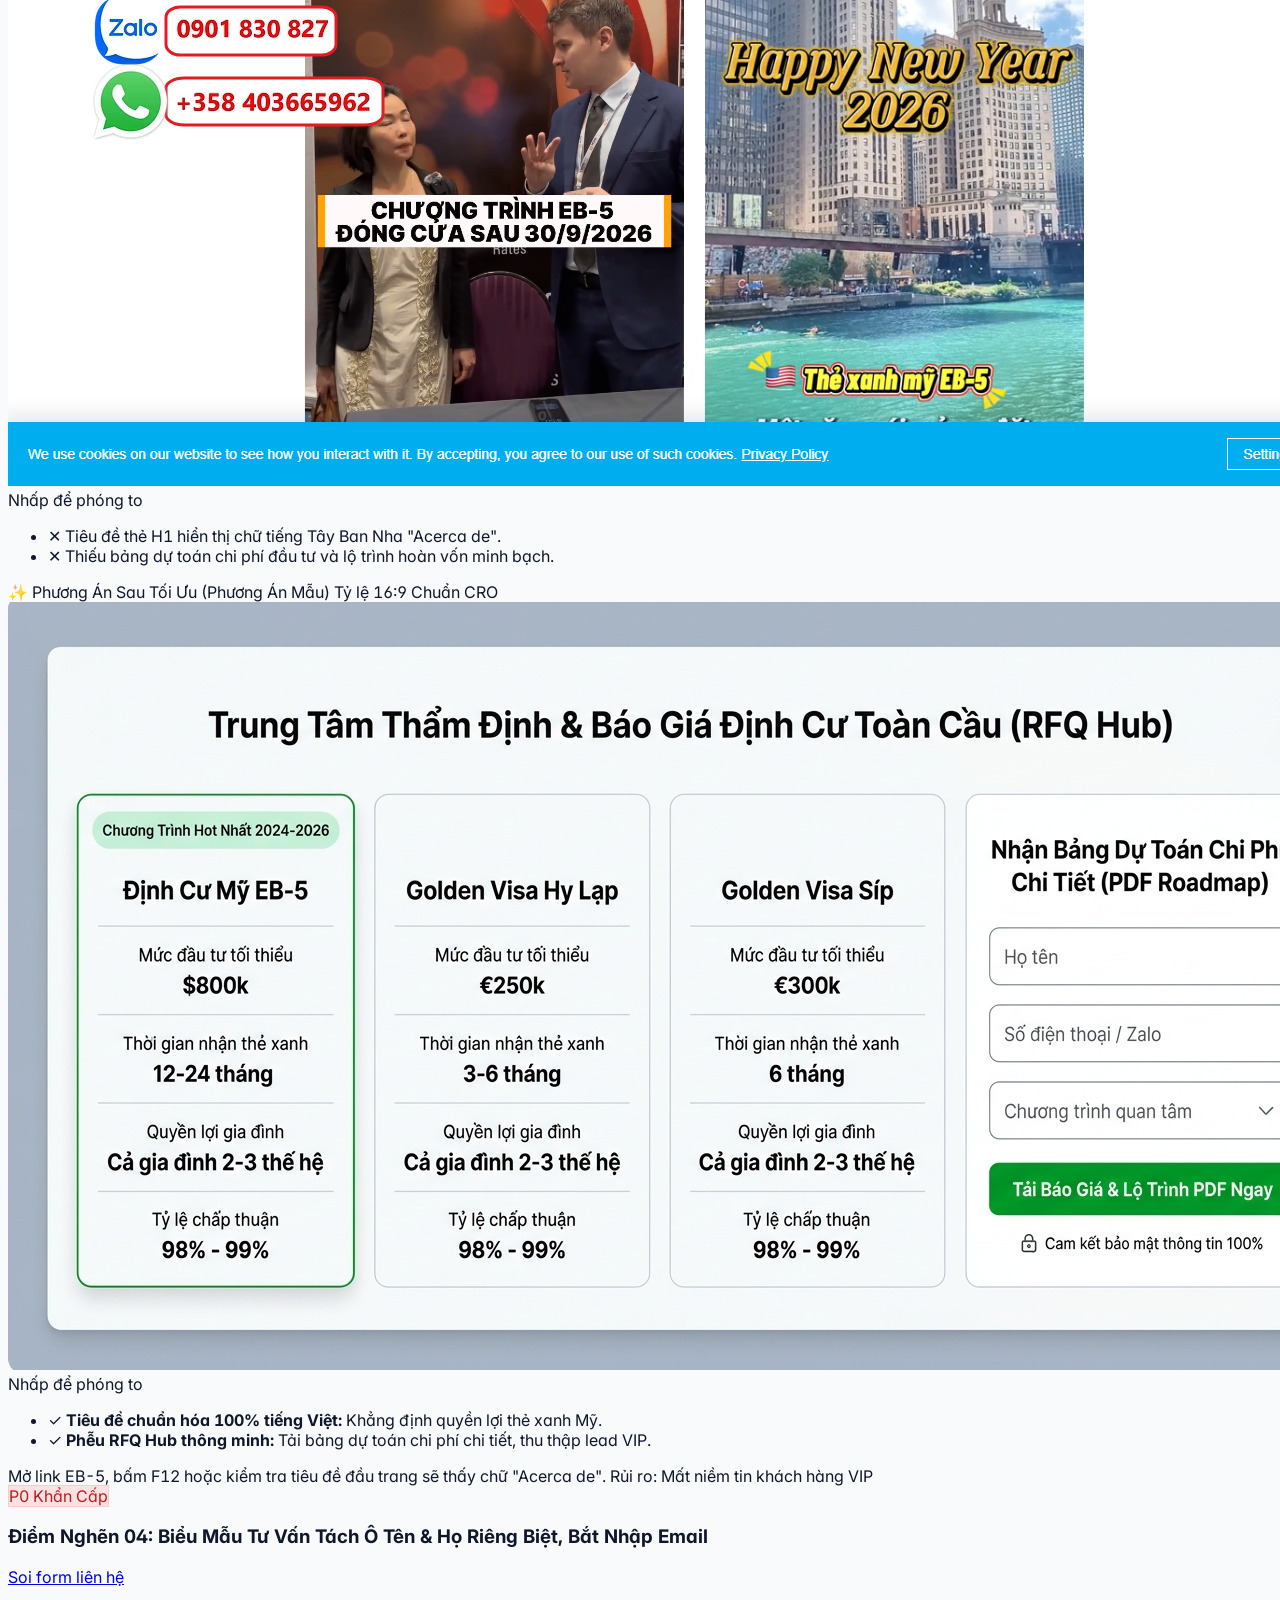
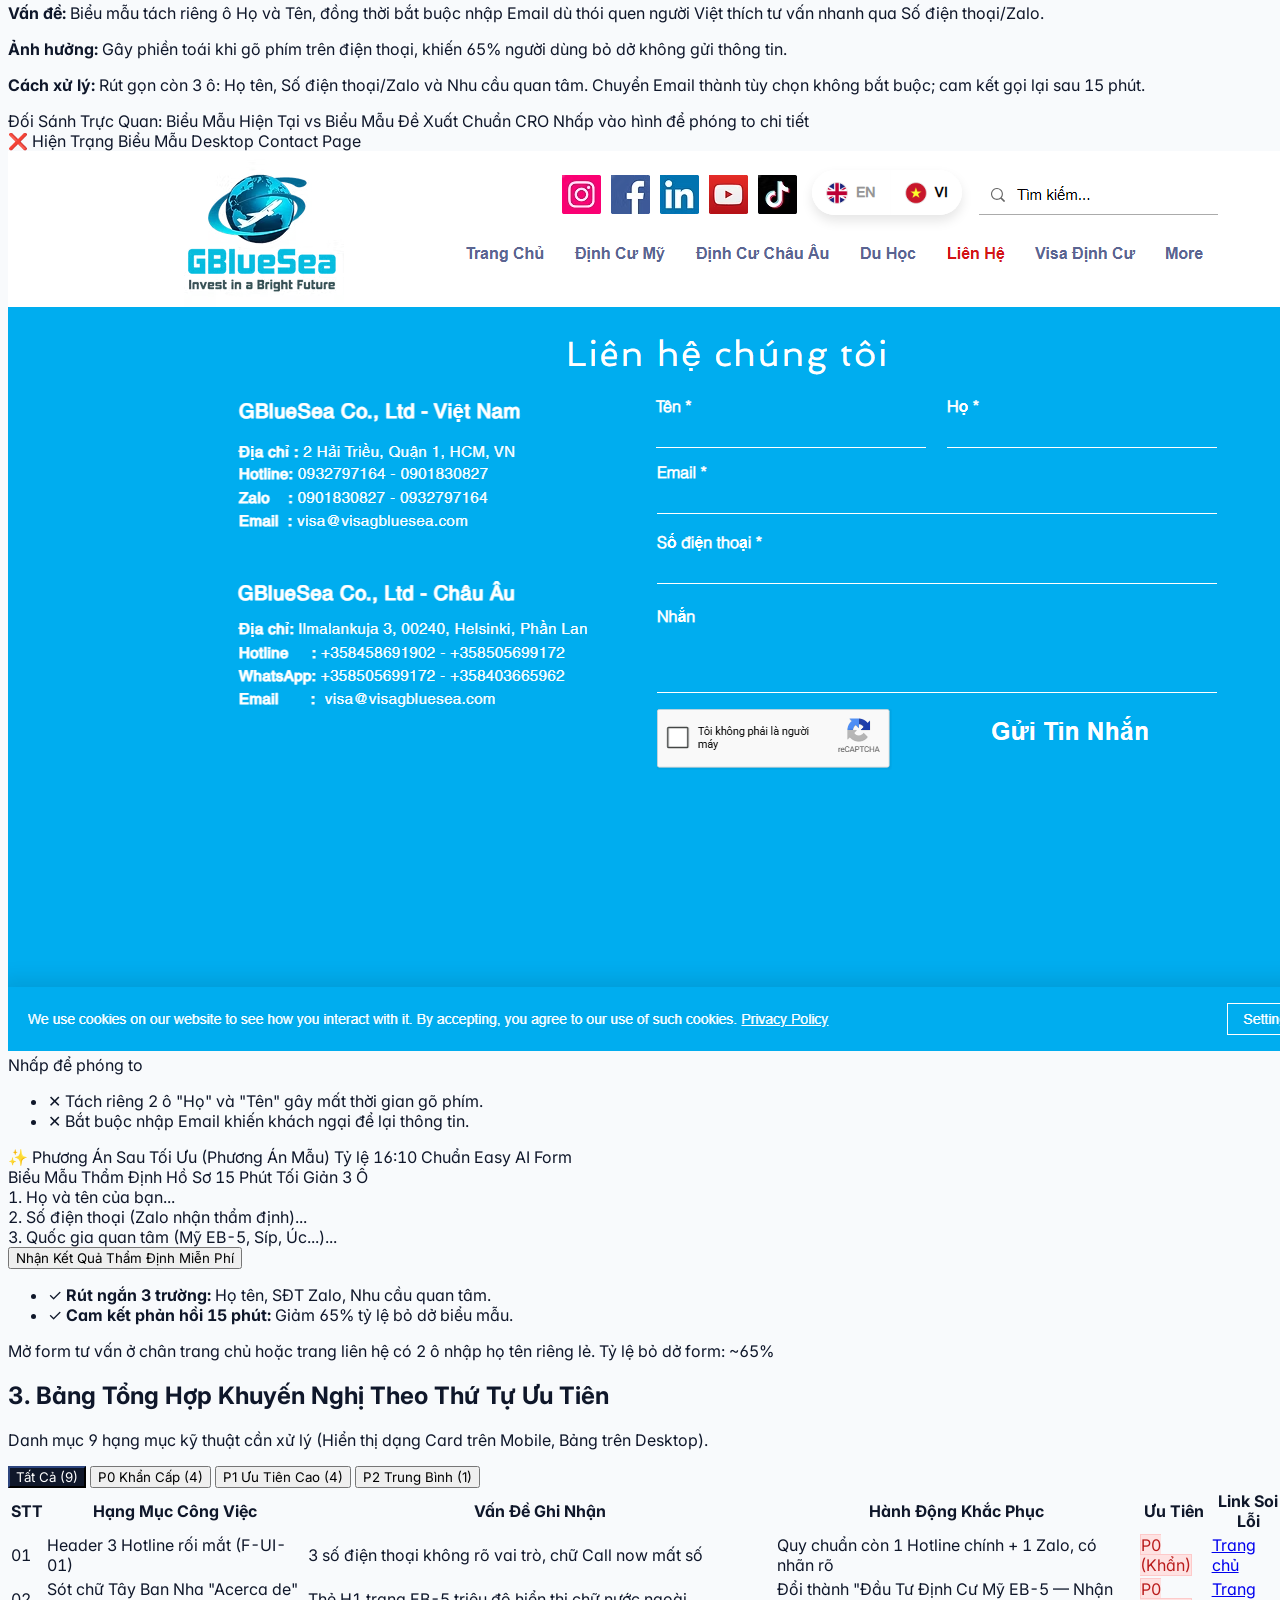
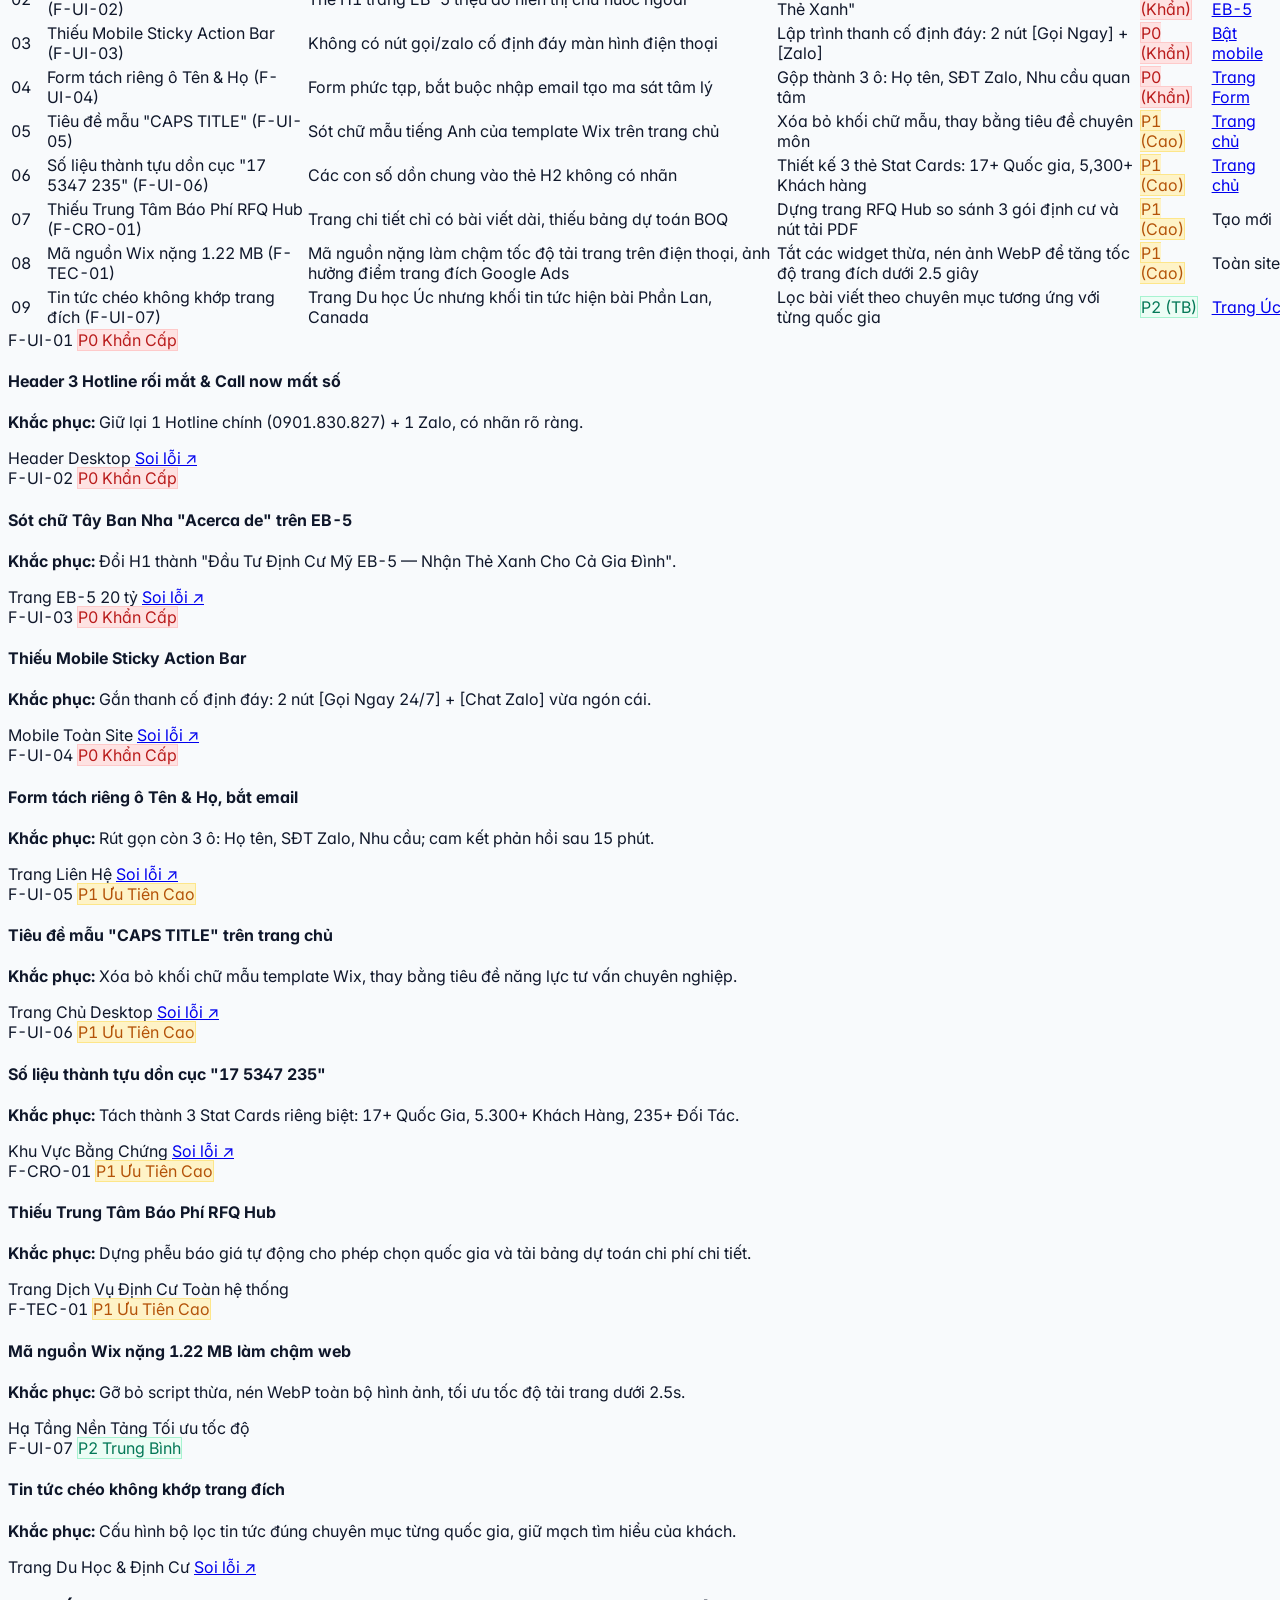
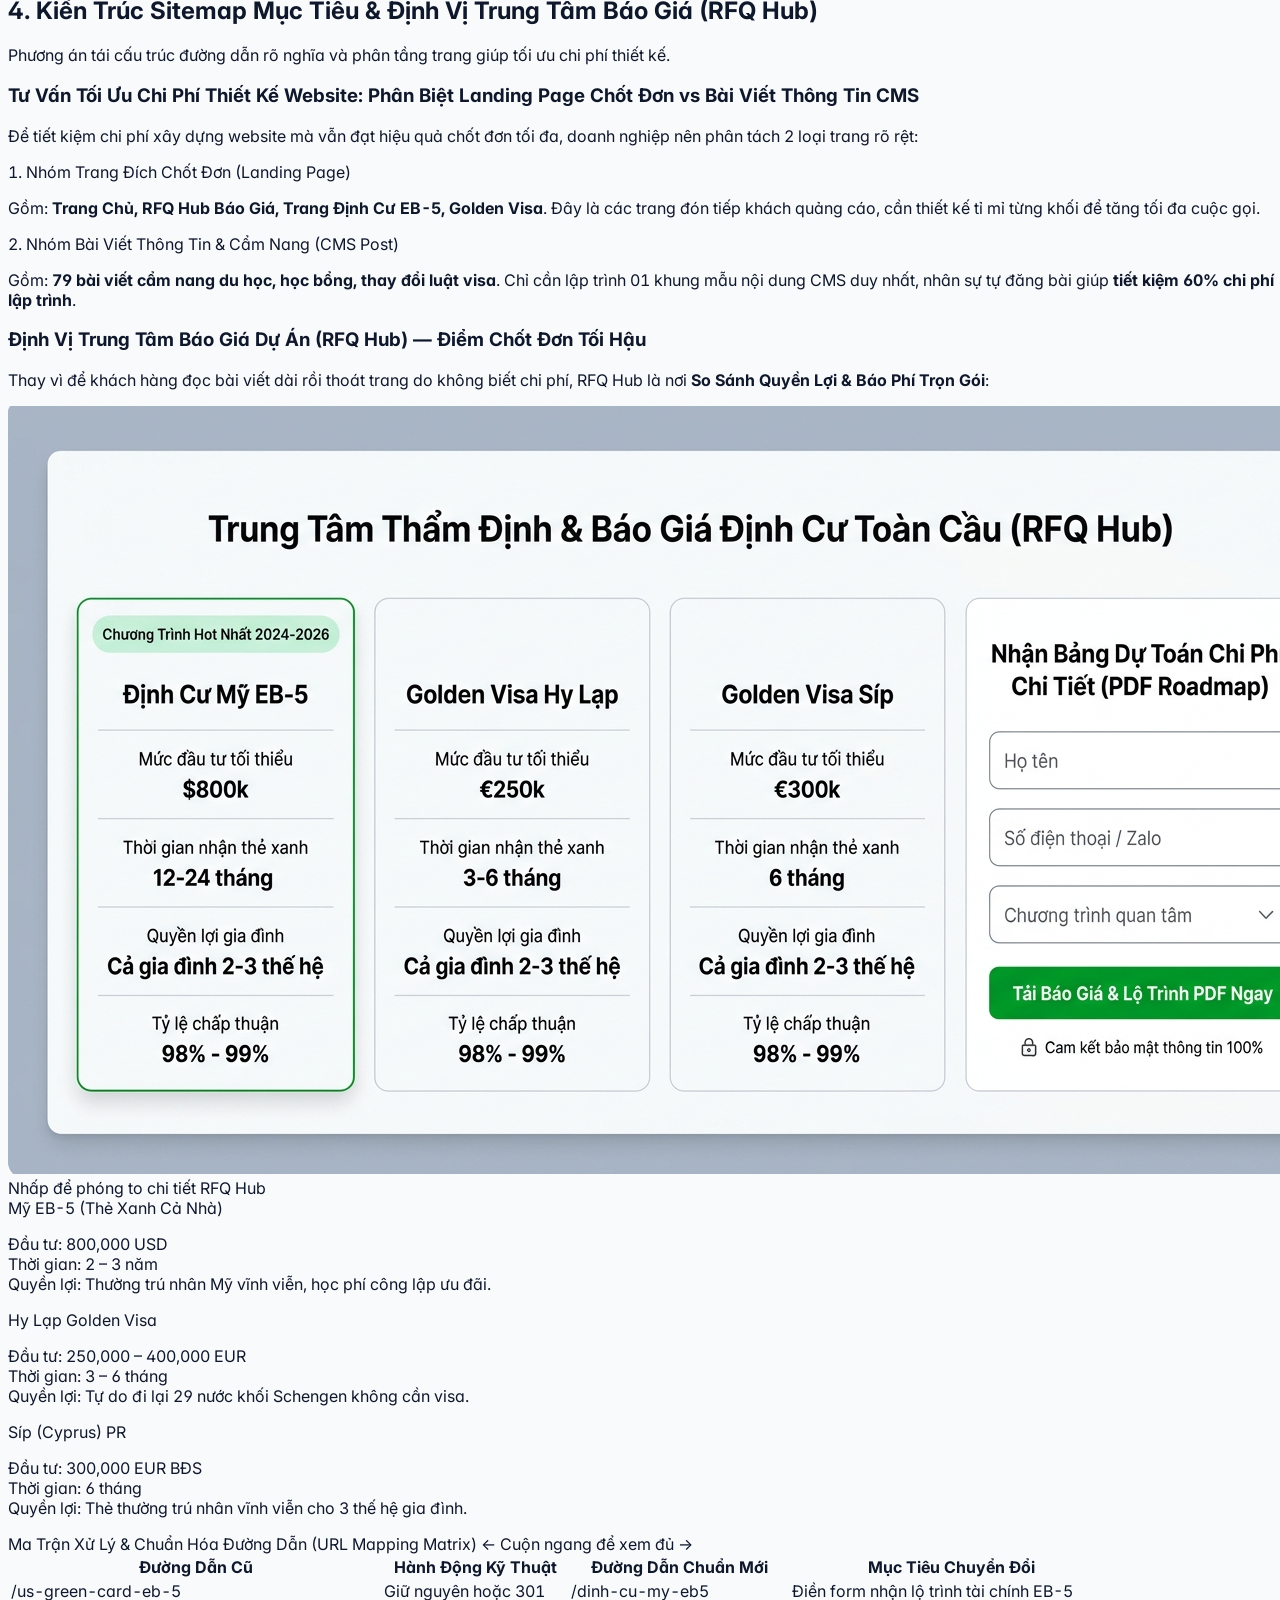
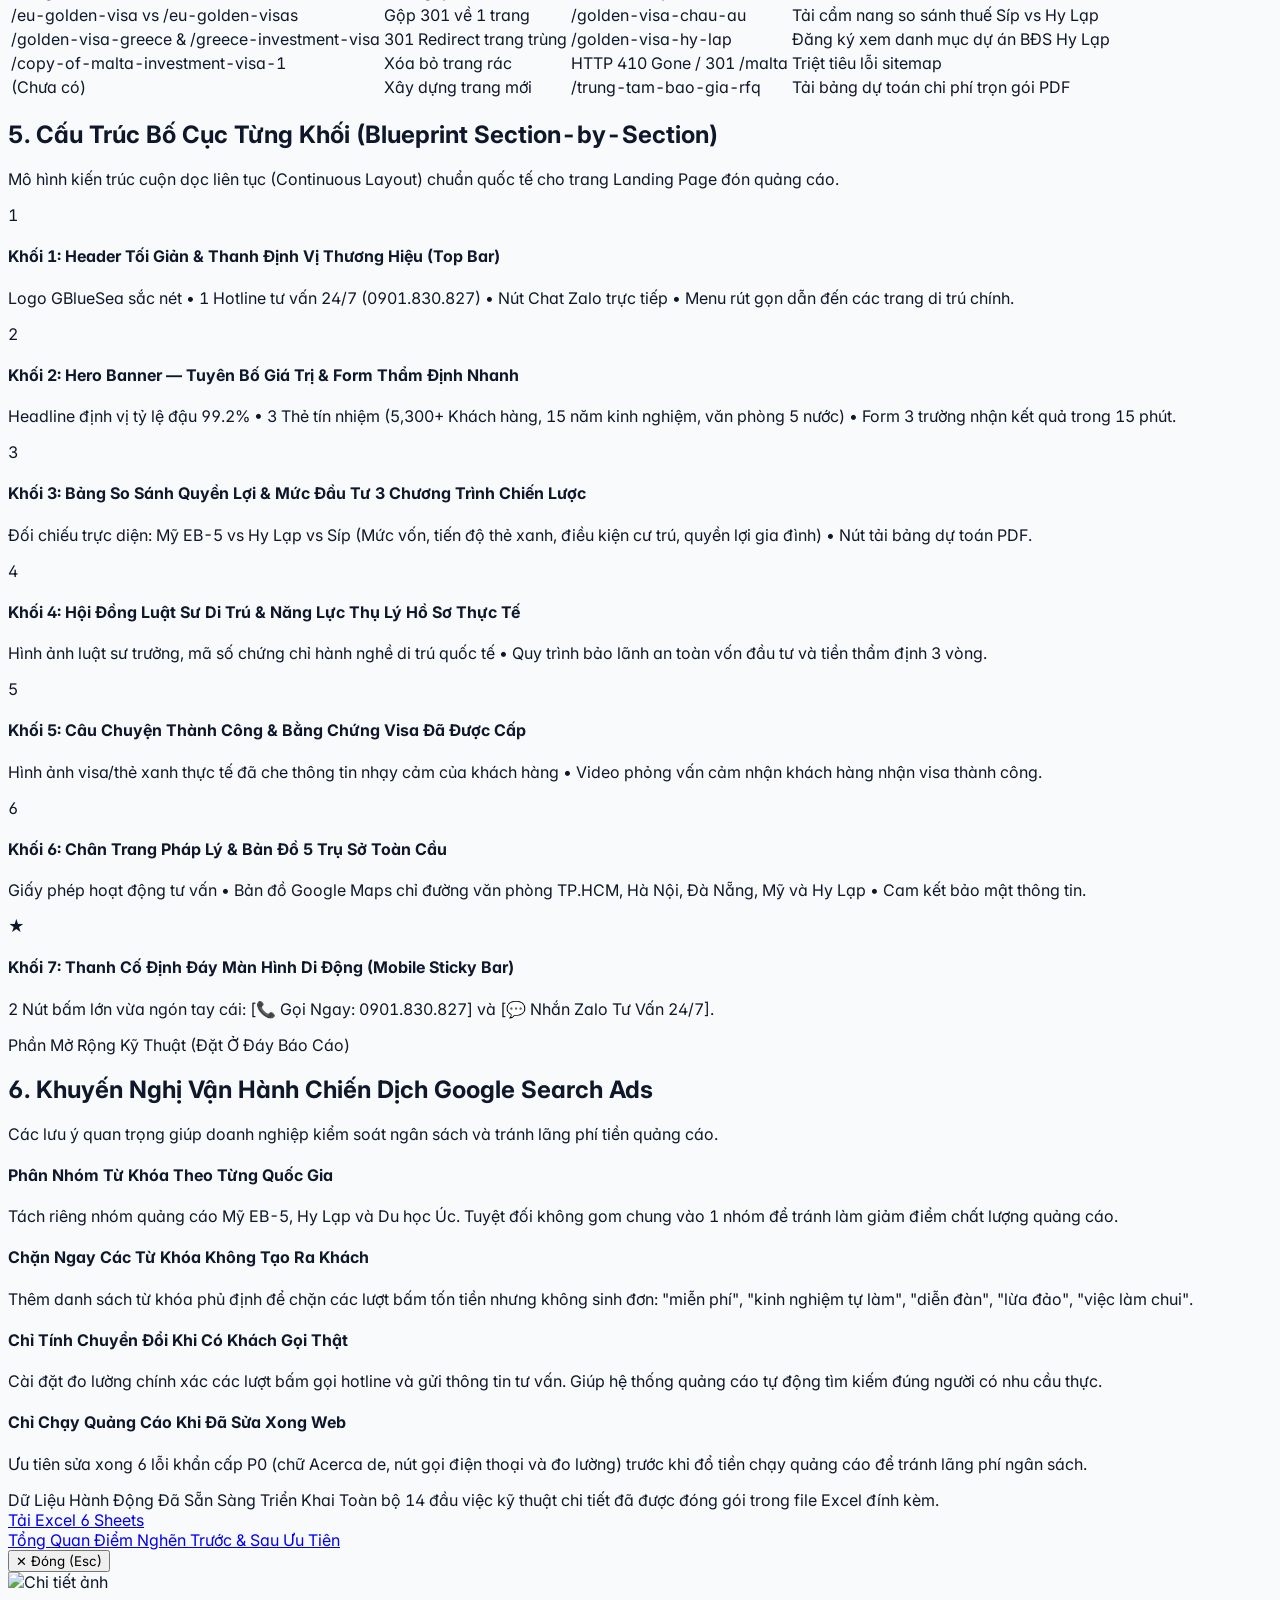
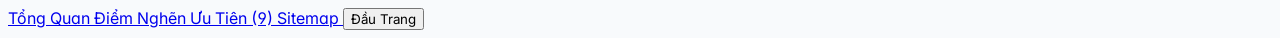
==== commit 27728456: "fix(responsive): toi uu mobile touch targets, hoan thien overflow-x va them mobile floating quick-na" ====
--- a/index.html
+++ b/index.html
@@ -268,8 +268,7 @@
       <section id="diem-nghen-chuyen-doi" class="space-y-6">
         <div class="border-b border-slate-200 pb-3 flex flex-col sm:flex-row sm:items-center justify-between gap-2">
           <div>
-            <h2 class="text-xl sm:text-2xl font-extrabold text-slate-900 tracking-tight flex items-center gap-2">
-              <span class="w-2.5 h-6 bg-red-600 rounded-full inline-block"></span>
+            <h2 class="text-xl sm:text-2xl font-extrabold text-slate-900 tracking-tight">
               2. Các Điểm Nghẽn Thất Thoát & Đối Sánh Trực Quan (Trước / Sau)
             </h2>
             <p class="text-slate-500 text-xs sm:text-sm mt-0.5">Phân tích thực tế kèm hình ảnh bằng chứng lỗi hiện tại và bản vẽ phương án đề xuất sau tối ưu.</p>
@@ -277,10 +276,10 @@
 
           <!-- Interactive Filter Tabs -->
           <div class="flex items-center gap-1.5 overflow-x-auto no-scrollbar py-1">
-            <button onclick="filterFindings('all', this)" class="filter-pill active px-3 py-1.5 text-xs font-semibold rounded-lg border border-slate-200 bg-white text-slate-700 whitespace-nowrap shrink-0 transition-colors">
+            <button onclick="filterFindings('all', this)" class="filter-pill active px-3.5 py-2 text-xs font-semibold rounded-xl border border-slate-200 bg-white text-slate-700 whitespace-nowrap shrink-0 transition-colors min-h-[38px] flex items-center">
               Tất Cả (4 P0)
             </button>
-            <button onclick="filterFindings('ui', this)" class="filter-pill px-3 py-1.5 text-xs font-semibold rounded-lg border border-slate-200 bg-white text-slate-700 whitespace-nowrap shrink-0 transition-colors">
+            <button onclick="filterFindings('ui', this)" class="filter-pill px-3.5 py-2 text-xs font-semibold rounded-xl border border-slate-200 bg-white text-slate-700 whitespace-nowrap shrink-0 transition-colors min-h-[38px] flex items-center">
               Giao Diện & Mobile (4)
             </button>
           </div>
@@ -298,7 +297,7 @@
                   Điểm Nghẽn 01: Cụm Nút Liên Hệ & Header Rối Mắt, Đè Lên Tiêu Đề Trên Desktop
                 </h3>
               </div>
-              <a href="https://www.visagbluesea.com/" target="_blank" class="text-xs text-emerald-600 hover:text-emerald-700 flex items-center gap-1 font-semibold whitespace-nowrap">
+              <a href="https://www.visagbluesea.com/" target="_blank" class="inline-flex items-center gap-1.5 px-3 py-1.5 rounded-lg bg-emerald-50 hover:bg-emerald-100 text-emerald-700 text-xs font-bold border border-emerald-200 transition-colors shrink-0 min-h-[36px]">
                 <span>Soi trực tiếp trang chủ</span> <i data-lucide="external-link" class="w-3.5 h-3.5"></i>
               </a>
             </div>
@@ -336,6 +335,9 @@
                         <i data-lucide="maximize-2" class="w-4 h-4"></i>
                         <span>Nhấp để phóng to chi tiết</span>
                       </div>
+                      <div class="absolute bottom-2 right-2 md:hidden px-2 py-1 bg-slate-900/75 text-white text-[10px] font-semibold rounded-md backdrop-blur-xs flex items-center gap-1 pointer-events-none">
+                        <i data-lucide="zoom-in" class="w-3 h-3"></i> Chạm phóng to
+                      </div>
                     </div>
                     <ul class="text-xs text-slate-600 space-y-1 bg-white p-3 rounded-lg border border-slate-200">
                       <li class="flex items-start gap-1.5"><span class="text-red-500 font-bold shrink-0">✕</span> Cụm nút Zalo & WhatsApp nổi sườn trái đè trực tiếp lên chữ tiêu đề H1.</li>
@@ -357,6 +359,9 @@
                       <div class="absolute inset-0 bg-emerald-950/40 opacity-0 group-hover:opacity-100 transition-opacity flex items-center justify-center text-white text-xs font-bold gap-1.5 backdrop-blur-xs">
                         <i data-lucide="maximize-2" class="w-4 h-4"></i>
                         <span>Nhấp để phóng to chi tiết</span>
+                      </div>
+                      <div class="absolute bottom-2 right-2 md:hidden px-2 py-1 bg-emerald-950/80 text-white text-[10px] font-semibold rounded-md backdrop-blur-xs flex items-center gap-1 pointer-events-none">
+                        <i data-lucide="zoom-in" class="w-3 h-3"></i> Chạm phóng to
                       </div>
                     </div>
                     <ul class="text-xs text-slate-700 space-y-1 bg-white p-3 rounded-lg border border-emerald-200">
@@ -387,7 +392,7 @@
                   Điểm Nghẽn 02: Thiếu Thanh Nút Bấm Cố Định Dưới Đáy Màn Hình Điện Thoại (Thumb Zone)
                 </h3>
               </div>
-              <a href="https://www.visagbluesea.com/" target="_blank" class="text-xs text-emerald-600 hover:text-emerald-700 flex items-center gap-1 font-semibold whitespace-nowrap">
+              <a href="https://www.visagbluesea.com/" target="_blank" class="inline-flex items-center gap-1.5 px-3 py-1.5 rounded-lg bg-emerald-50 hover:bg-emerald-100 text-emerald-700 text-xs font-bold border border-emerald-200 transition-colors shrink-0 min-h-[36px]">
                 <span>Kiểm tra trên di động</span> <i data-lucide="external-link" class="w-3.5 h-3.5"></i>
               </a>
             </div>
@@ -474,7 +479,7 @@
                   Điểm Nghẽn 03: Trang EB-5 Lộ Chữ Tiếng Tây Ban Nha "Acerca de" & Thiếu Phễu Dự Toán Chi Phí
                 </h3>
               </div>
-              <a href="https://www.visagbluesea.com/us-green-card-eb-5" target="_blank" class="text-xs text-emerald-600 hover:text-emerald-700 flex items-center gap-1 font-semibold whitespace-nowrap">
+              <a href="https://www.visagbluesea.com/us-green-card-eb-5" target="_blank" class="inline-flex items-center gap-1.5 px-3 py-1.5 rounded-lg bg-emerald-50 hover:bg-emerald-100 text-emerald-700 text-xs font-bold border border-emerald-200 transition-colors shrink-0 min-h-[36px]">
                 <span>Soi trang EB-5</span> <i data-lucide="external-link" class="w-3.5 h-3.5"></i>
               </a>
             </div>
@@ -561,7 +566,7 @@
                   Điểm Nghẽn 04: Biểu Mẫu Tư Vấn Tách Ô Tên & Họ Riêng Biệt, Bắt Nhập Email
                 </h3>
               </div>
-              <a href="https://www.visagbluesea.com/contact-us" target="_blank" class="text-xs text-emerald-600 hover:text-emerald-700 flex items-center gap-1 font-semibold whitespace-nowrap">
+              <a href="https://www.visagbluesea.com/contact-us" target="_blank" class="inline-flex items-center gap-1.5 px-3 py-1.5 rounded-lg bg-emerald-50 hover:bg-emerald-100 text-emerald-700 text-xs font-bold border border-emerald-200 transition-colors shrink-0 min-h-[36px]">
                 <span>Soi form liên hệ</span> <i data-lucide="external-link" class="w-3.5 h-3.5"></i>
               </a>
             </div>
@@ -664,8 +669,7 @@
       <section id="bang-uu-tien-p0-p3" class="space-y-6">
         <div class="border-b border-slate-200 pb-3 flex flex-col sm:flex-row sm:items-center justify-between gap-2">
           <div>
-            <h2 class="text-xl sm:text-2xl font-extrabold text-slate-900 tracking-tight flex items-center gap-2">
-              <span class="w-2.5 h-6 bg-amber-500 rounded-full inline-block"></span>
+            <h2 class="text-xl sm:text-2xl font-extrabold text-slate-900 tracking-tight">
               3. Bảng Tổng Hợp Khuyến Nghị Theo Thứ Tự Ưu Tiên
             </h2>
             <p class="text-slate-500 text-xs sm:text-sm mt-0.5">Danh mục 9 hạng mục kỹ thuật cần xử lý (Hiển thị dạng Card trên Mobile, Bảng trên Desktop).</p>
@@ -673,16 +677,16 @@
 
           <!-- Bộ lọc ưu tiên P0 / P1 / P2 cho bảng -->
           <div class="flex items-center gap-1.5 overflow-x-auto no-scrollbar py-1">
-            <button onclick="filterTablePriority('all', this)" class="table-filter-btn active px-3 py-1 text-xs font-bold rounded-lg border border-slate-200 bg-slate-900 text-white whitespace-nowrap shrink-0">
+            <button onclick="filterTablePriority('all', this)" class="table-filter-btn active px-3.5 py-2 text-xs font-bold rounded-xl border border-slate-200 bg-slate-900 text-white whitespace-nowrap shrink-0 min-h-[38px] flex items-center">
               Tất Cả (9)
             </button>
-            <button onclick="filterTablePriority('P0', this)" class="table-filter-btn px-3 py-1 text-xs font-bold rounded-lg border border-slate-200 bg-white text-slate-700 whitespace-nowrap shrink-0">
+            <button onclick="filterTablePriority('P0', this)" class="table-filter-btn px-3.5 py-2 text-xs font-bold rounded-xl border border-slate-200 bg-white text-slate-700 whitespace-nowrap shrink-0 min-h-[38px] flex items-center">
               P0 Khẩn Cấp (4)
             </button>
-            <button onclick="filterTablePriority('P1', this)" class="table-filter-btn px-3 py-1 text-xs font-bold rounded-lg border border-slate-200 bg-white text-slate-700 whitespace-nowrap shrink-0">
+            <button onclick="filterTablePriority('P1', this)" class="table-filter-btn px-3.5 py-2 text-xs font-bold rounded-xl border border-slate-200 bg-white text-slate-700 whitespace-nowrap shrink-0 min-h-[38px] flex items-center">
               P1 Ưu Tiên Cao (4)
             </button>
-            <button onclick="filterTablePriority('P2', this)" class="table-filter-btn px-3 py-1 text-xs font-bold rounded-lg border border-slate-200 bg-white text-slate-700 whitespace-nowrap shrink-0">
+            <button onclick="filterTablePriority('P2', this)" class="table-filter-btn px-3.5 py-2 text-xs font-bold rounded-xl border border-slate-200 bg-white text-slate-700 whitespace-nowrap shrink-0 min-h-[38px] flex items-center">
               P2 Trung Bình (1)
             </button>
           </div>
@@ -790,7 +794,7 @@
             <p class="text-[11px] text-slate-600 leading-relaxed"><strong>Khắc phục:</strong> Giữ lại 1 Hotline chính (0901.830.827) + 1 Zalo, có nhãn rõ ràng.</p>
             <div class="pt-1 flex items-center justify-between border-t border-slate-100">
               <span class="text-[10px] text-slate-400">Header Desktop</span>
-              <a href="https://www.visagbluesea.com/" target="_blank" class="text-emerald-600 text-xs font-semibold inline-flex items-center gap-1">Soi lỗi ↗</a>
+              <a href="https://www.visagbluesea.com/" target="_blank" class="inline-flex items-center justify-center gap-1 px-3 py-1.5 rounded-lg bg-emerald-50 hover:bg-emerald-100 text-emerald-700 text-xs font-bold border border-emerald-200 transition-colors shrink-0 min-h-[36px] min-w-[72px]">Soi lỗi ↗</a>
             </div>
           </div>
 
@@ -804,7 +808,7 @@
             <p class="text-[11px] text-slate-600 leading-relaxed"><strong>Khắc phục:</strong> Đổi H1 thành "Đầu Tư Định Cư Mỹ EB-5 — Nhận Thẻ Xanh Cho Cả Gia Đình".</p>
             <div class="pt-1 flex items-center justify-between border-t border-slate-100">
               <span class="text-[10px] text-slate-400">Trang EB-5 20 tỷ</span>
-              <a href="https://www.visagbluesea.com/us-green-card-eb-5" target="_blank" class="text-emerald-600 text-xs font-semibold inline-flex items-center gap-1">Soi lỗi ↗</a>
+              <a href="https://www.visagbluesea.com/us-green-card-eb-5" target="_blank" class="inline-flex items-center justify-center gap-1 px-3 py-1.5 rounded-lg bg-emerald-50 hover:bg-emerald-100 text-emerald-700 text-xs font-bold border border-emerald-200 transition-colors shrink-0 min-h-[36px] min-w-[72px]">Soi lỗi ↗</a>
             </div>
           </div>
 
@@ -818,7 +822,7 @@
             <p class="text-[11px] text-slate-600 leading-relaxed"><strong>Khắc phục:</strong> Gắn thanh cố định đáy: 2 nút [Gọi Ngay 24/7] + [Chat Zalo] vừa ngón cái.</p>
             <div class="pt-1 flex items-center justify-between border-t border-slate-100">
               <span class="text-[10px] text-slate-400">Mobile Toàn Site</span>
-              <a href="https://www.visagbluesea.com/" target="_blank" class="text-emerald-600 text-xs font-semibold inline-flex items-center gap-1">Soi lỗi ↗</a>
+              <a href="https://www.visagbluesea.com/" target="_blank" class="inline-flex items-center justify-center gap-1 px-3 py-1.5 rounded-lg bg-emerald-50 hover:bg-emerald-100 text-emerald-700 text-xs font-bold border border-emerald-200 transition-colors shrink-0 min-h-[36px] min-w-[72px]">Soi lỗi ↗</a>
             </div>
           </div>
 
@@ -832,7 +836,7 @@
             <p class="text-[11px] text-slate-600 leading-relaxed"><strong>Khắc phục:</strong> Rút gọn còn 3 ô: Họ tên, SĐT Zalo, Nhu cầu; cam kết phản hồi sau 15 phút.</p>
             <div class="pt-1 flex items-center justify-between border-t border-slate-100">
               <span class="text-[10px] text-slate-400">Trang Liên Hệ</span>
-              <a href="https://www.visagbluesea.com/contact-us" target="_blank" class="text-emerald-600 text-xs font-semibold inline-flex items-center gap-1">Soi lỗi ↗</a>
+              <a href="https://www.visagbluesea.com/contact-us" target="_blank" class="inline-flex items-center justify-center gap-1 px-3 py-1.5 rounded-lg bg-emerald-50 hover:bg-emerald-100 text-emerald-700 text-xs font-bold border border-emerald-200 transition-colors shrink-0 min-h-[36px] min-w-[72px]">Soi lỗi ↗</a>
             </div>
           </div>
           <!-- Card 5 -->
@@ -845,7 +849,7 @@
             <p class="text-[11px] text-slate-600 leading-relaxed"><strong>Khắc phục:</strong> Xóa bỏ khối chữ mẫu template Wix, thay bằng tiêu đề năng lực tư vấn chuyên nghiệp.</p>
             <div class="pt-1 flex items-center justify-between border-t border-slate-100">
               <span class="text-[10px] text-slate-400">Trang Chủ Desktop</span>
-              <a href="https://www.visagbluesea.com/" target="_blank" class="text-emerald-600 text-xs font-semibold inline-flex items-center gap-1">Soi lỗi ↗</a>
+              <a href="https://www.visagbluesea.com/" target="_blank" class="inline-flex items-center justify-center gap-1 px-3 py-1.5 rounded-lg bg-emerald-50 hover:bg-emerald-100 text-emerald-700 text-xs font-bold border border-emerald-200 transition-colors shrink-0 min-h-[36px] min-w-[72px]">Soi lỗi ↗</a>
             </div>
           </div>
 
@@ -859,7 +863,7 @@
             <p class="text-[11px] text-slate-600 leading-relaxed"><strong>Khắc phục:</strong> Tách thành 3 Stat Cards riêng biệt: 17+ Quốc Gia, 5.300+ Khách Hàng, 235+ Đối Tác.</p>
             <div class="pt-1 flex items-center justify-between border-t border-slate-100">
               <span class="text-[10px] text-slate-400">Khu Vực Bằng Chứng</span>
-              <a href="https://www.visagbluesea.com/" target="_blank" class="text-emerald-600 text-xs font-semibold inline-flex items-center gap-1">Soi lỗi ↗</a>
+              <a href="https://www.visagbluesea.com/" target="_blank" class="inline-flex items-center justify-center gap-1 px-3 py-1.5 rounded-lg bg-emerald-50 hover:bg-emerald-100 text-emerald-700 text-xs font-bold border border-emerald-200 transition-colors shrink-0 min-h-[36px] min-w-[72px]">Soi lỗi ↗</a>
             </div>
           </div>
 
@@ -901,7 +905,7 @@
             <p class="text-[11px] text-slate-600 leading-relaxed"><strong>Khắc phục:</strong> Cấu hình bộ lọc tin tức đúng chuyên mục từng quốc gia, giữ mạch tìm hiểu của khách.</p>
             <div class="pt-1 flex items-center justify-between border-t border-slate-100">
               <span class="text-[10px] text-slate-400">Trang Du Học & Định Cư</span>
-              <a href="https://www.visagbluesea.com/du-hoc-uc" target="_blank" class="text-emerald-600 text-xs font-semibold inline-flex items-center gap-1">Soi lỗi ↗</a>
+              <a href="https://www.visagbluesea.com/du-hoc-uc" target="_blank" class="inline-flex items-center justify-center gap-1 px-3 py-1.5 rounded-lg bg-emerald-50 hover:bg-emerald-100 text-emerald-700 text-xs font-bold border border-emerald-200 transition-colors shrink-0 min-h-[36px] min-w-[72px]">Soi lỗi ↗</a>
             </div>
           </div>
 
@@ -914,8 +918,7 @@
       <!-- ================= SECTION 5: KIẾN TRÚC SITEMAP & RFQ HUB ================= -->
       <section id="kien-truc-sitemap" class="space-y-6">
         <div class="border-b border-slate-200 pb-3">
-          <h2 class="text-xl sm:text-2xl font-extrabold text-slate-900 tracking-tight flex items-center gap-2">
-            <span class="w-2.5 h-6 bg-indigo-600 rounded-full inline-block"></span>
+          <h2 class="text-xl sm:text-2xl font-extrabold text-slate-900 tracking-tight">
             4. Kiến Trúc Sitemap Mục Tiêu & Định Vị Trung Tâm Báo Giá (RFQ Hub)
           </h2>
           <p class="text-slate-500 text-xs sm:text-sm mt-0.5">Phương án tái cấu trúc đường dẫn rõ nghĩa và phân tầng trang giúp tối ưu chi phí thiết kế.</p>
@@ -976,10 +979,12 @@
 
         <!-- Bảng ánh xạ URL Cũ sang Mới -->
         <div class="overflow-x-auto bg-white rounded-xl border border-slate-200 shadow-2xs">
-          <div class="p-3.5 bg-slate-100 border-b border-slate-200 font-bold text-xs text-slate-800">
-            Ma Trận Xử Lý & Chuẩn Hóa Đường Dẫn (URL Mapping Matrix)
-          </div>
-          <table class="w-full text-left border-collapse text-xs">
+          <div class="p-3.5 bg-slate-100 border-b border-slate-200 font-bold text-xs text-slate-800 flex items-center justify-between">
+            <span>Ma Trận Xử Lý & Chuẩn Hóa Đường Dẫn (URL Mapping Matrix)</span>
+            <span class="text-[10px] text-slate-400 font-normal md:hidden">← Cuộn ngang để xem đủ →</span>
+          </div>
+          <div class="overflow-x-auto no-scrollbar">
+            <table class="w-full text-left border-collapse text-xs min-w-[600px]">
             <thead>
               <tr class="bg-slate-50 border-b border-slate-200 text-slate-700 font-bold">
                 <th class="p-3">Đường Dẫn Cũ</th>
@@ -1021,14 +1026,14 @@
               </tr>
             </tbody>
           </table>
+          </div>
         </div>
       </section>
 
       <!-- ================= SECTION 6: BLUEPRINT SECTIONS TRANG LÕI ================= -->
       <section id="blueprint-sections" class="space-y-6">
         <div class="border-b border-slate-200 pb-3">
-          <h2 class="text-xl sm:text-2xl font-extrabold text-slate-900 tracking-tight flex items-center gap-2">
-            <span class="w-2.5 h-6 bg-blue-600 rounded-full inline-block"></span>
+          <h2 class="text-xl sm:text-2xl font-extrabold text-slate-900 tracking-tight">
             5. Cấu Trúc Bố Cục Từng Khối (Blueprint Section-by-Section)
           </h2>
           <p class="text-slate-500 text-xs sm:text-sm mt-0.5">Mô hình kiến trúc cuộn dọc liên tục (Continuous Layout) chuẩn quốc tế cho trang Landing Page đón quảng cáo.</p>
@@ -1102,8 +1107,7 @@
             <i data-lucide="info" class="w-3.5 h-3.5 text-slate-600"></i>
             <span>Phần Mở Rộng Kỹ Thuật (Đặt Ở Đáy Báo Cáo)</span>
           </div>
-          <h2 class="text-xl sm:text-2xl font-extrabold text-slate-900 tracking-tight flex items-center gap-2">
-            <span class="w-2.5 h-6 bg-emerald-600 rounded-full inline-block"></span>
+          <h2 class="text-xl sm:text-2xl font-extrabold text-slate-900 tracking-tight">
             6. Khuyến Nghị Vận Hành Chiến Dịch Google Search Ads
           </h2>
           <p class="text-slate-500 text-xs sm:text-sm mt-0.5">Các lưu ý quan trọng giúp doanh nghiệp kiểm soát ngân sách và tránh lãng phí tiền quảng cáo.</p>
@@ -1163,6 +1167,7 @@
         </div>
       </section>
 
+      <div class="h-16 md:hidden"></div> <!-- Spacer for mobile floating nav -->
     </main>
   </div>
 
@@ -1308,5 +1313,30 @@
     }
   </script>
 
+
+  <!-- ================= MOBILE FLOATING QUICK-NAV BAR (CHỈ HIỆN TRÊN MOBILE/TABLET DỌC) ================= -->
+  <div class="fixed bottom-3 left-3 right-3 z-40 md:hidden bg-white/95 backdrop-blur-md border border-slate-200/90 rounded-2xl shadow-xl p-1.5 flex items-center justify-between gap-1 pb-[max(0.375rem,env(safe-area-inset-bottom))]">
+    <a href="#tong-quan" class="flex-1 py-1.5 px-1 rounded-xl text-center text-slate-600 hover:text-emerald-600 hover:bg-slate-50 transition-colors flex flex-col items-center justify-center gap-0.5">
+      <i data-lucide="layout-dashboard" class="w-4 h-4"></i>
+      <span class="text-[10px] font-bold tracking-tight">Tổng Quan</span>
+    </a>
+    <a href="#diem-nghen-chuyen-doi" class="flex-1 py-1.5 px-1 rounded-xl text-center text-slate-600 hover:text-red-600 hover:bg-slate-50 transition-colors flex flex-col items-center justify-center gap-0.5">
+      <i data-lucide="alert-octagon" class="w-4 h-4 text-red-500"></i>
+      <span class="text-[10px] font-bold tracking-tight">Điểm Nghẽn</span>
+    </a>
+    <a href="#bang-uu-tien-p0-p3" class="flex-1 py-1.5 px-1 rounded-xl text-center text-slate-600 hover:text-amber-600 hover:bg-slate-50 transition-colors flex flex-col items-center justify-center gap-0.5">
+      <i data-lucide="list-checks" class="w-4 h-4 text-amber-500"></i>
+      <span class="text-[10px] font-bold tracking-tight">Ưu Tiên (9)</span>
+    </a>
+    <a href="#kien-truc-sitemap" class="flex-1 py-1.5 px-1 rounded-xl text-center text-slate-600 hover:text-indigo-600 hover:bg-slate-50 transition-colors flex flex-col items-center justify-center gap-0.5">
+      <i data-lucide="network" class="w-4 h-4 text-indigo-500"></i>
+      <span class="text-[10px] font-bold tracking-tight">Sitemap</span>
+    </a>
+    <button onclick="window.scrollTo({top: 0, behavior: 'smooth'})" class="py-1.5 px-2 rounded-xl text-center text-slate-400 hover:text-slate-900 transition-colors flex flex-col items-center justify-center gap-0.5 border-l border-slate-100">
+      <i data-lucide="arrow-up" class="w-4 h-4"></i>
+      <span class="text-[10px] font-bold tracking-tight">Đầu Trang</span>
+    </button>
+  </div>
+
 </body>
 </html>
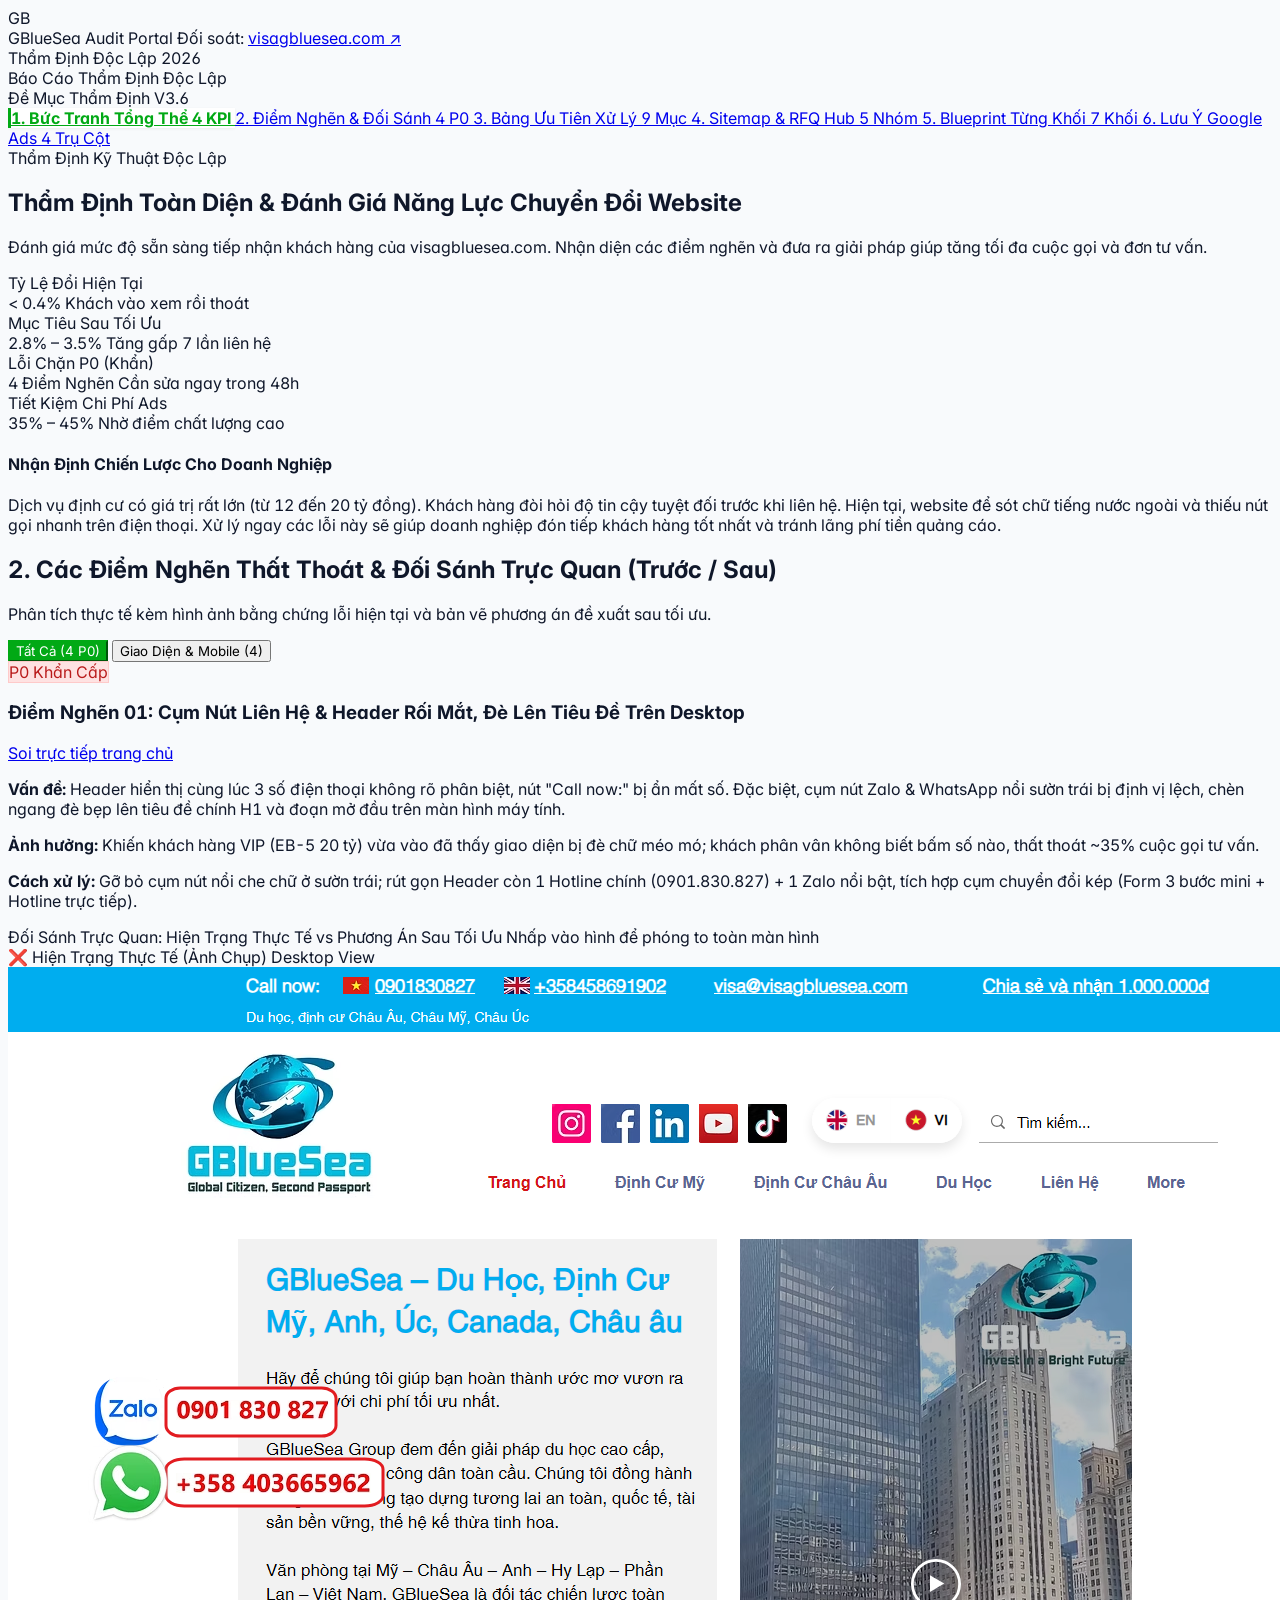
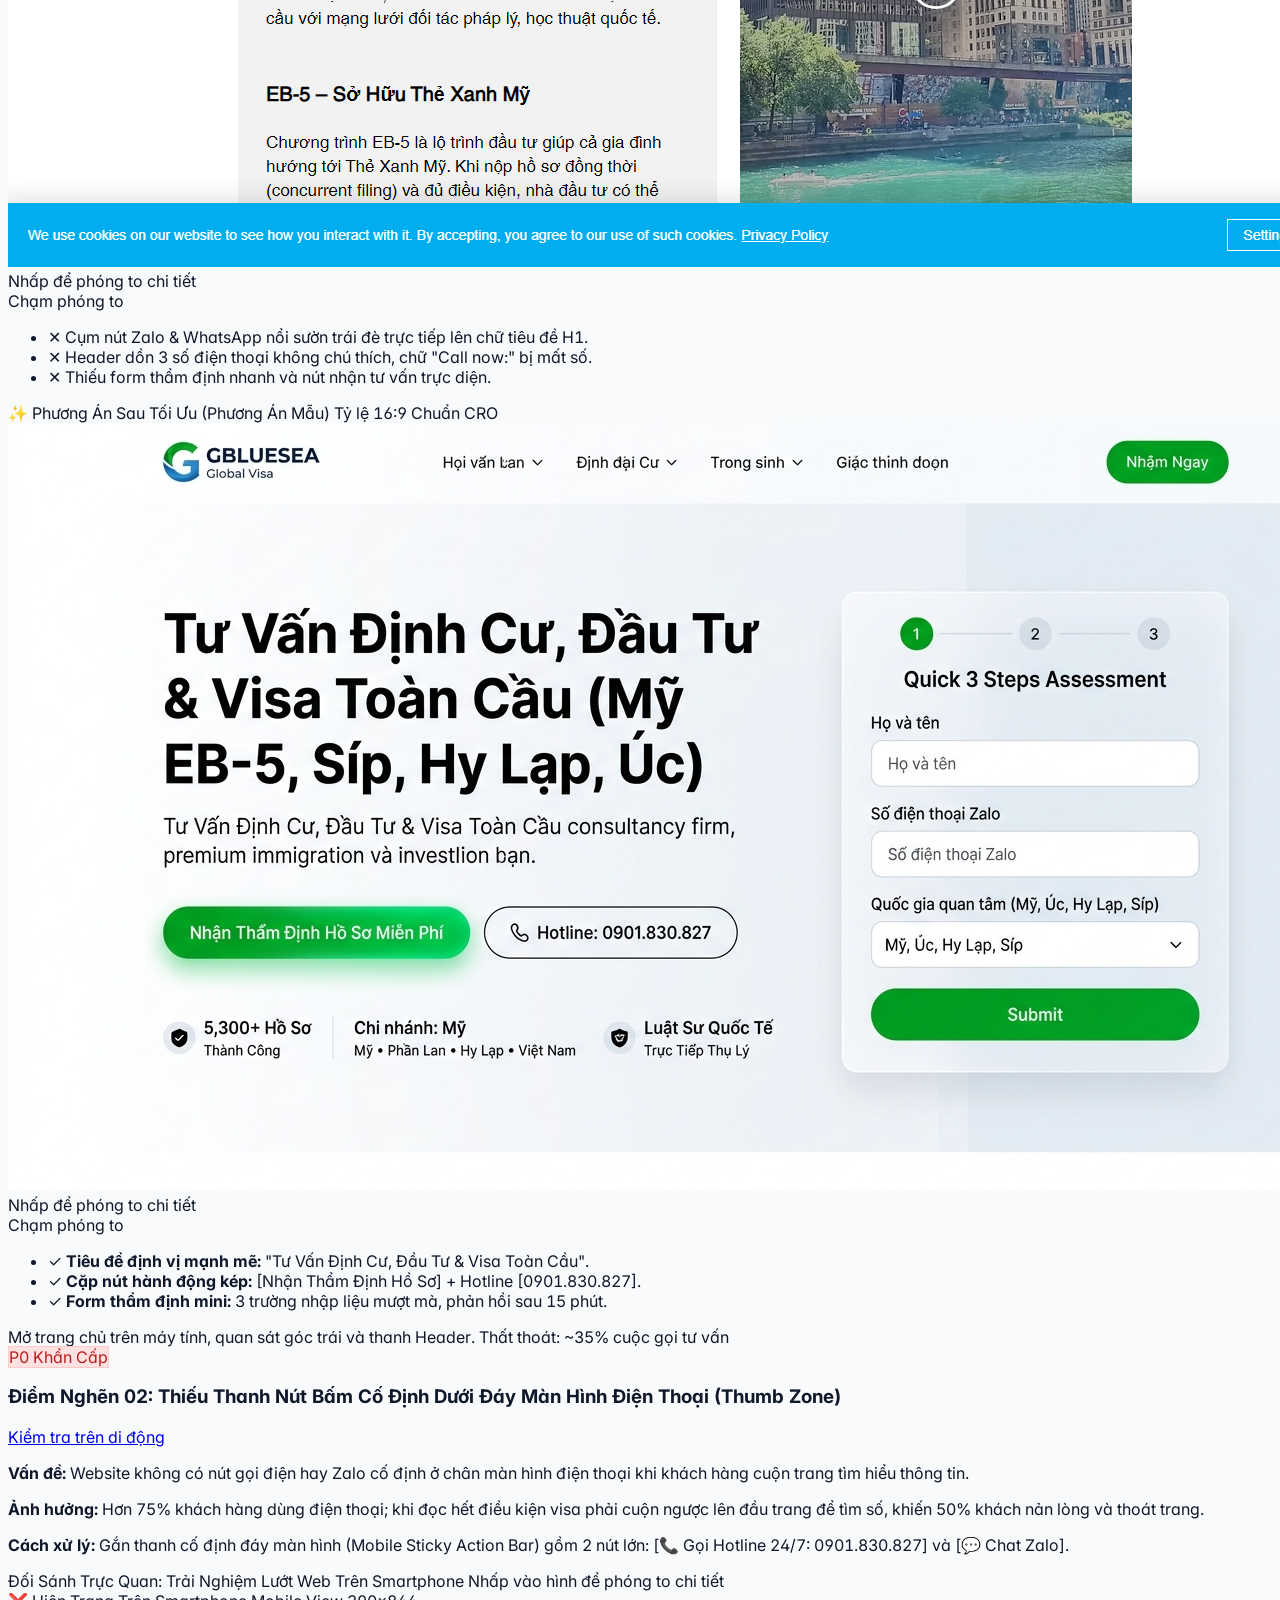
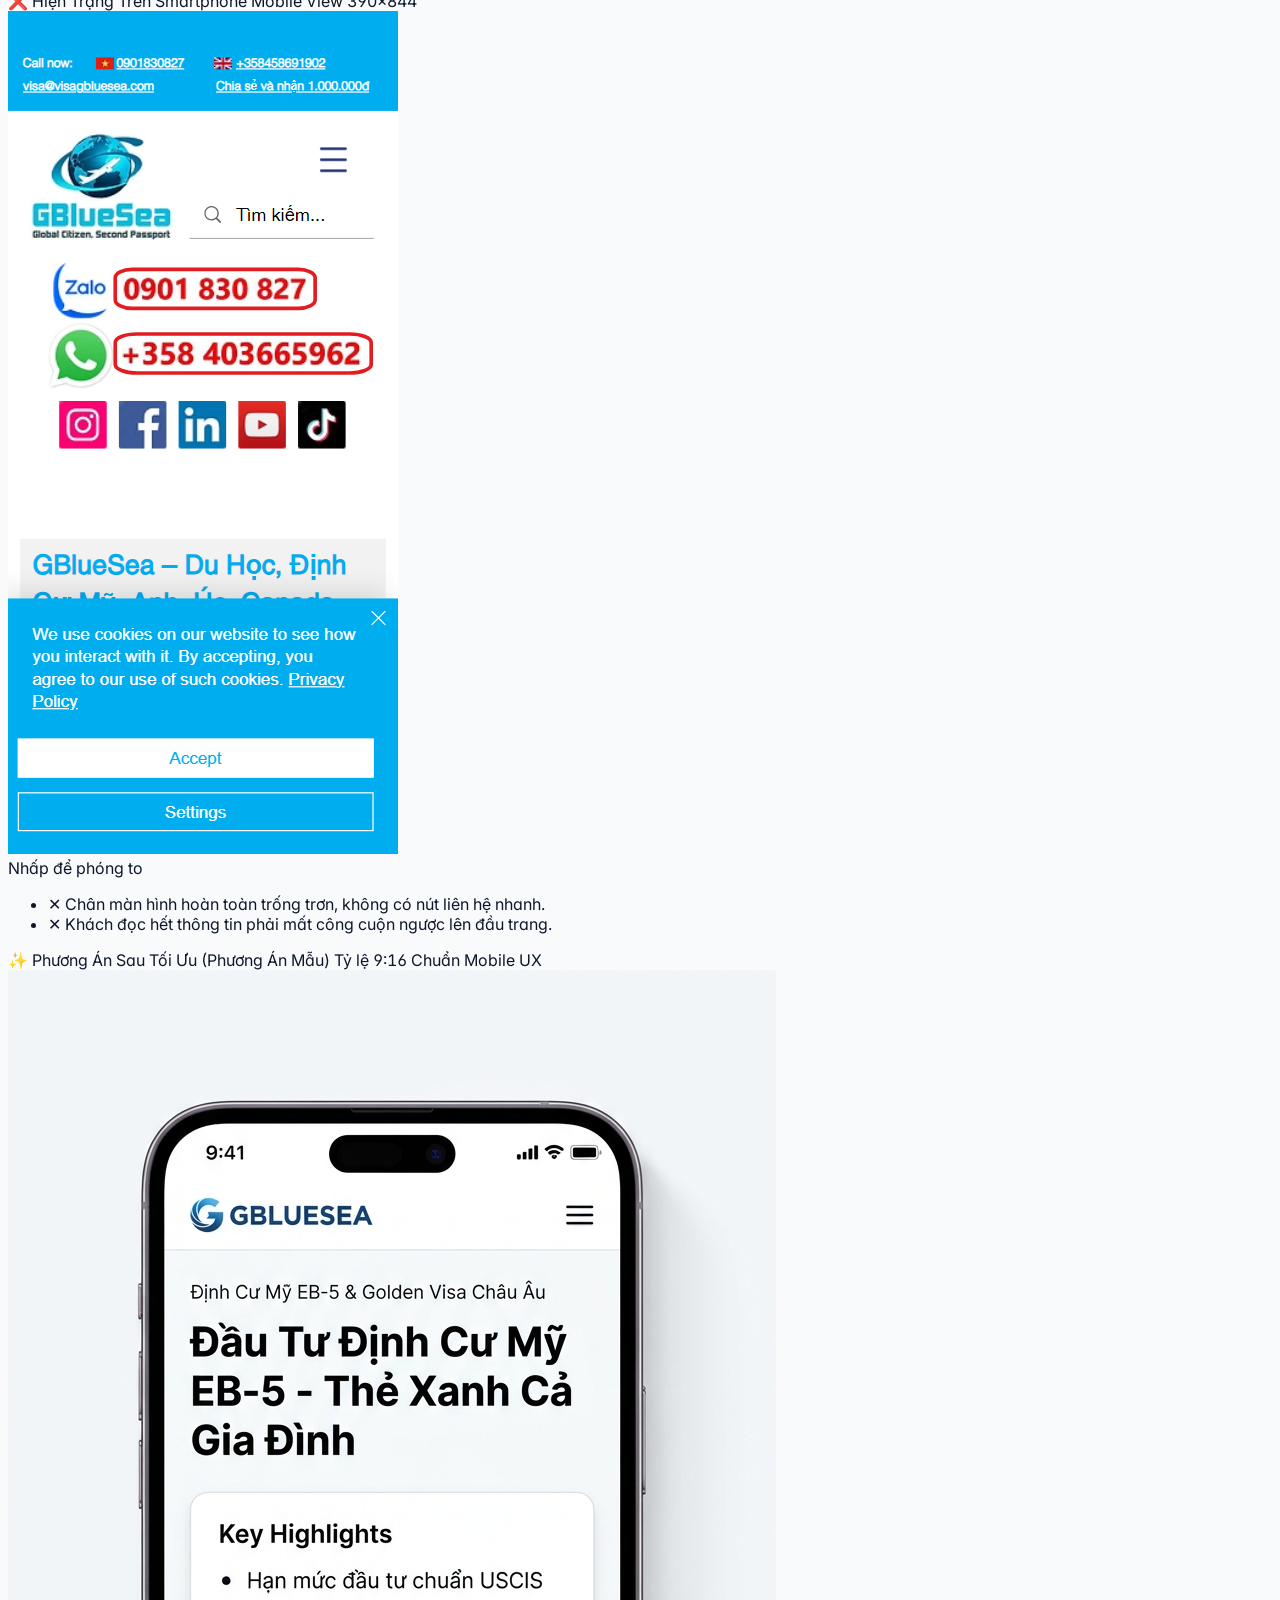
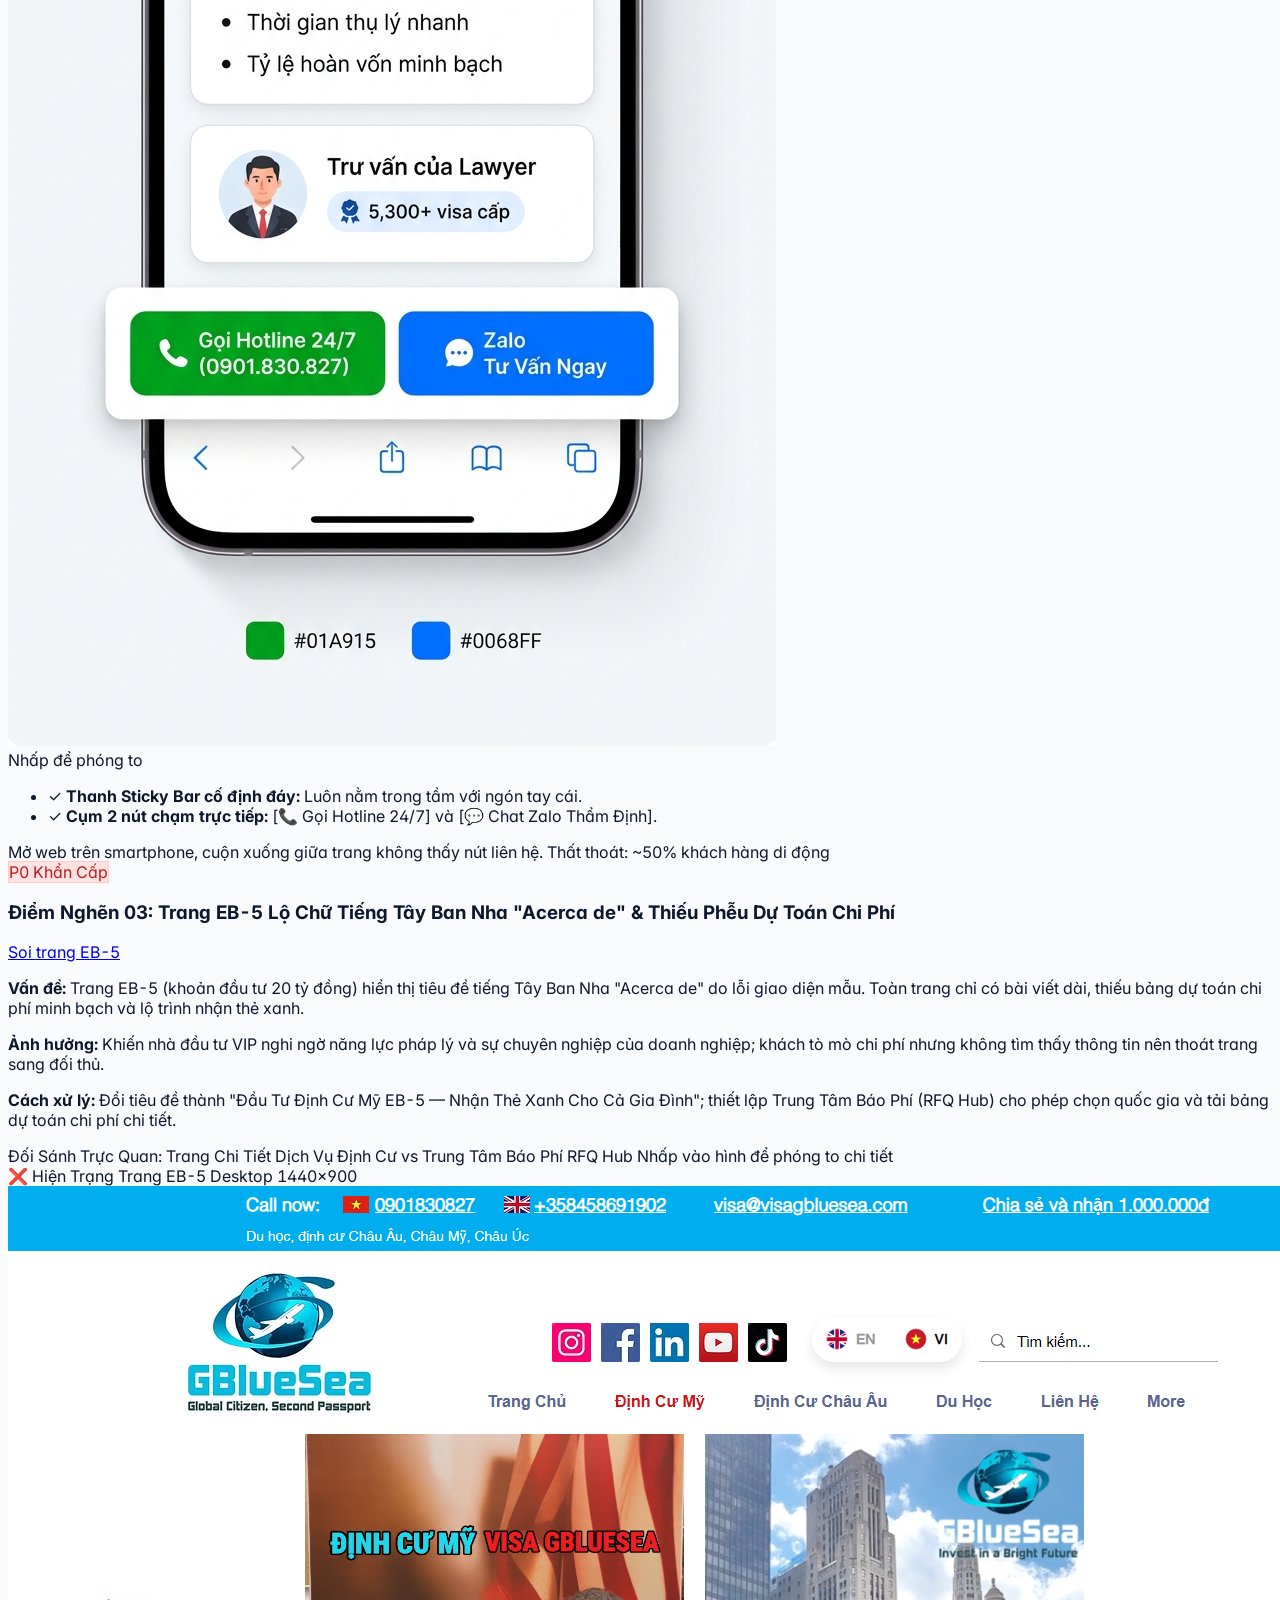
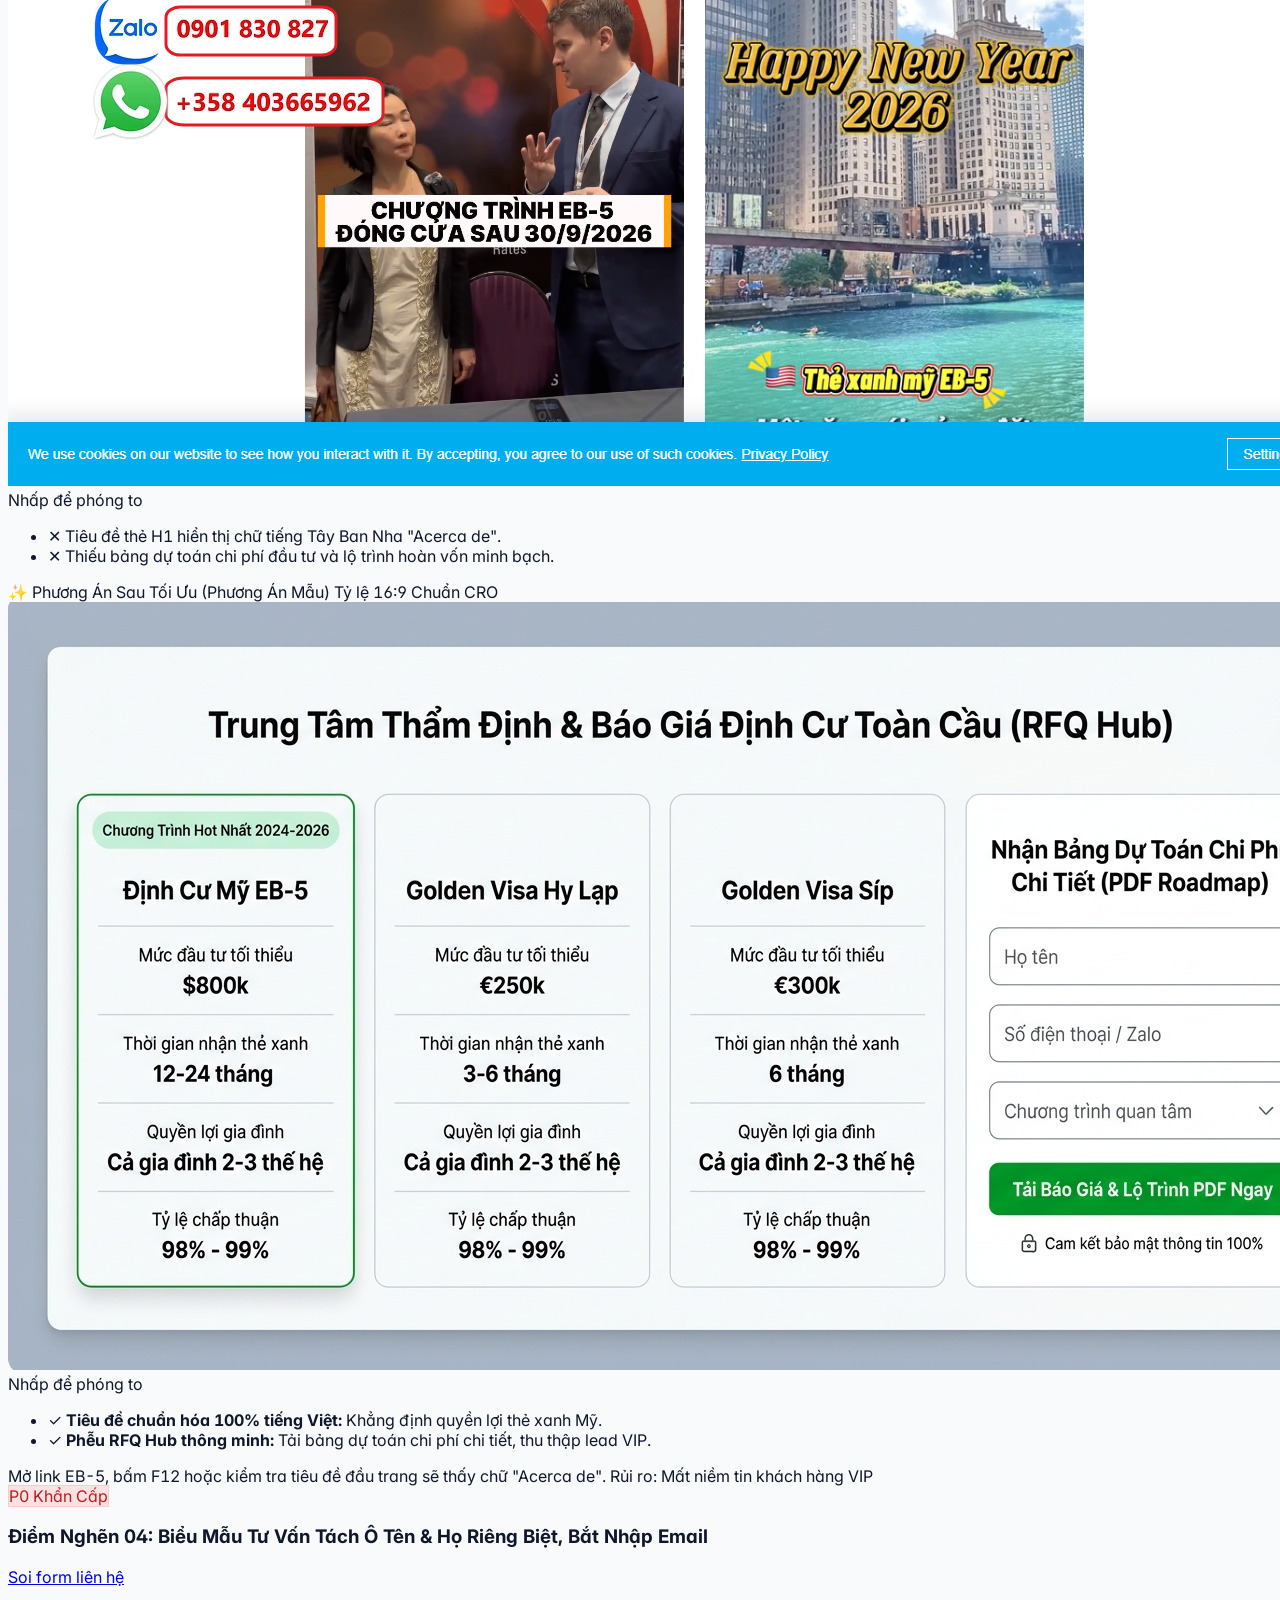
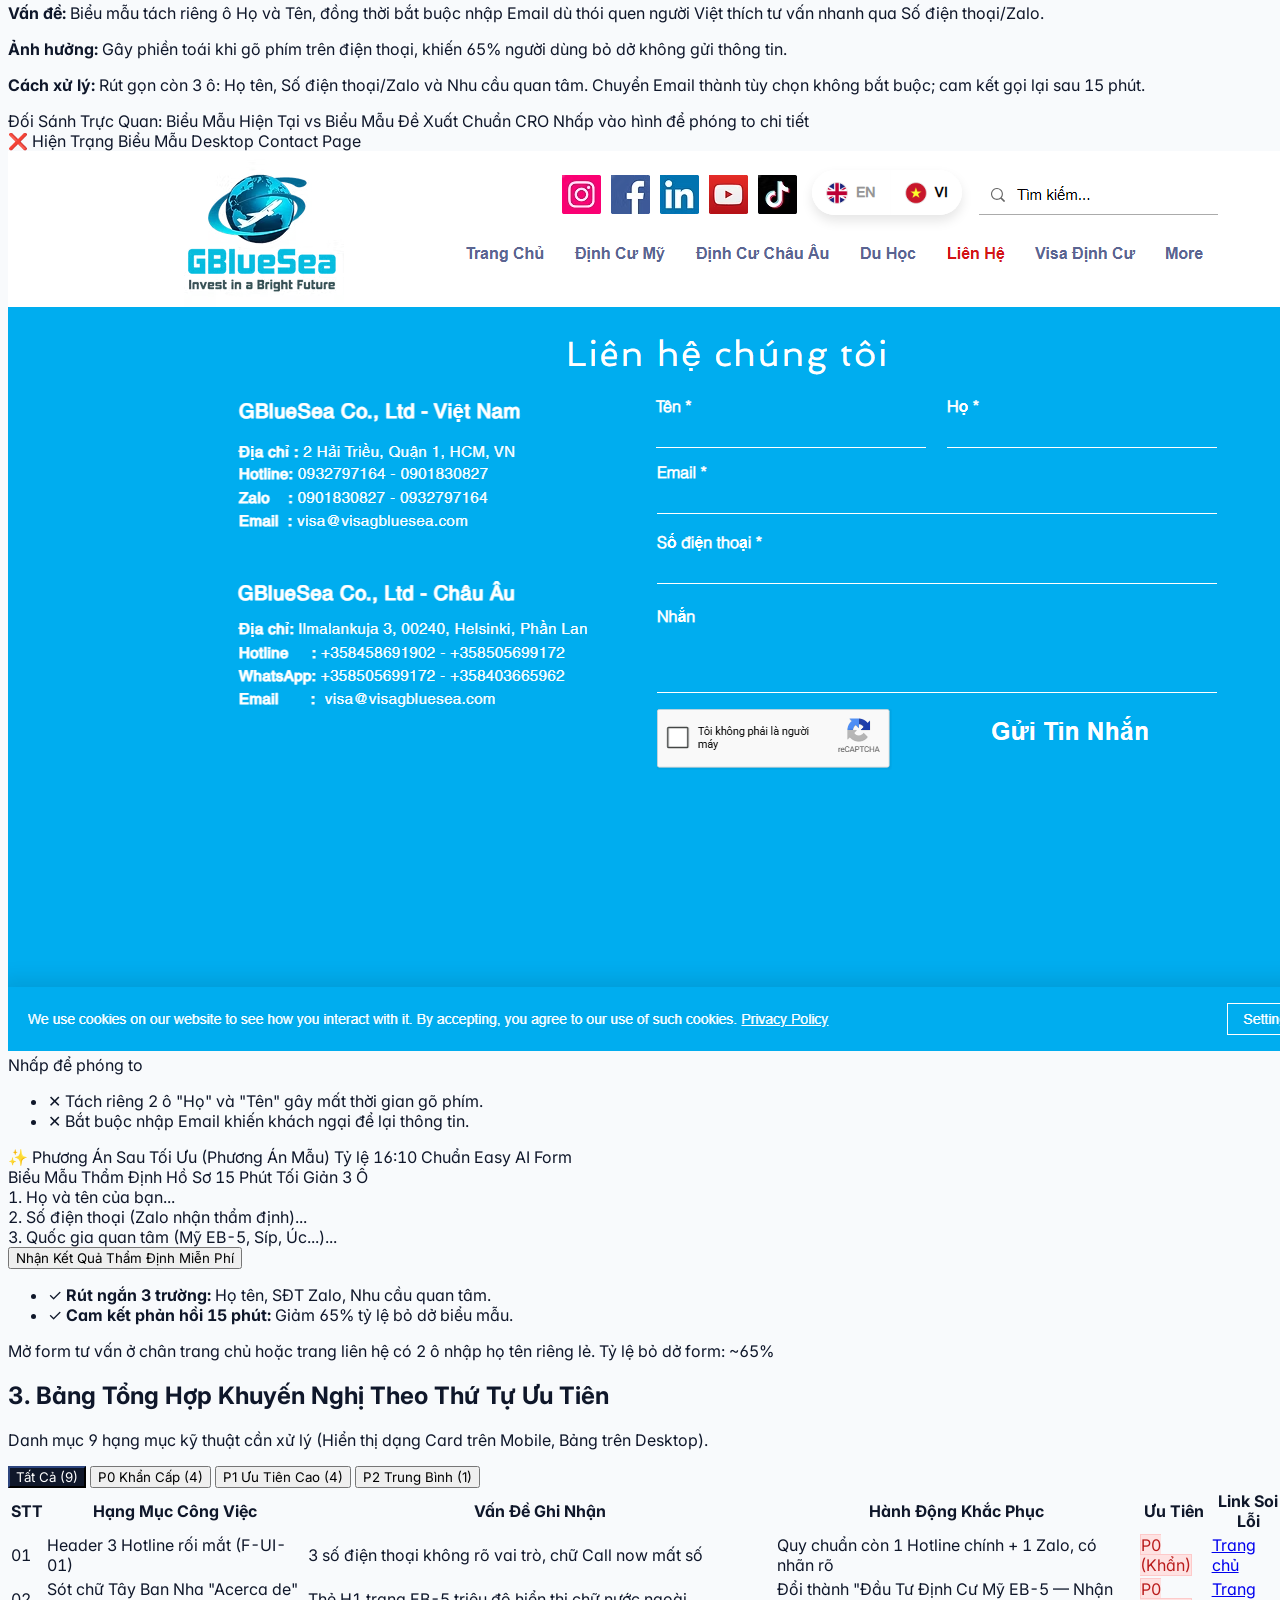
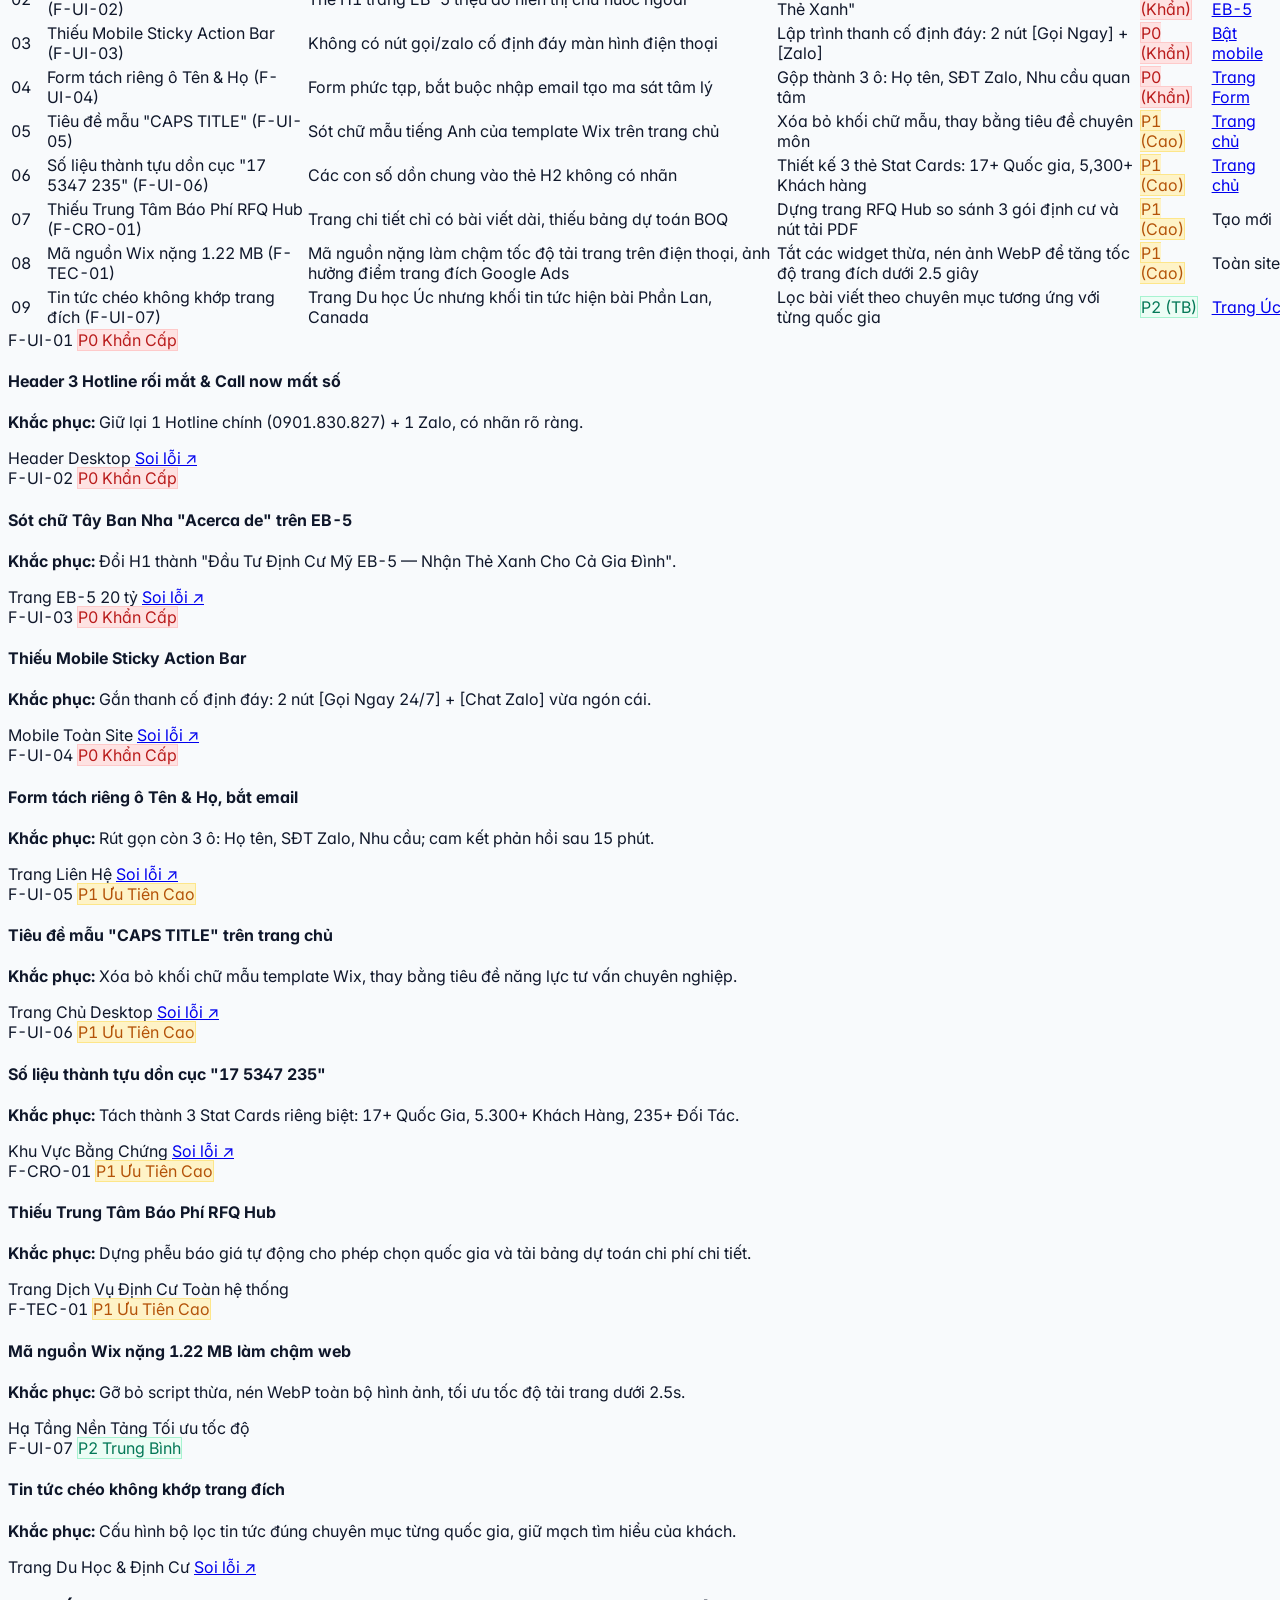
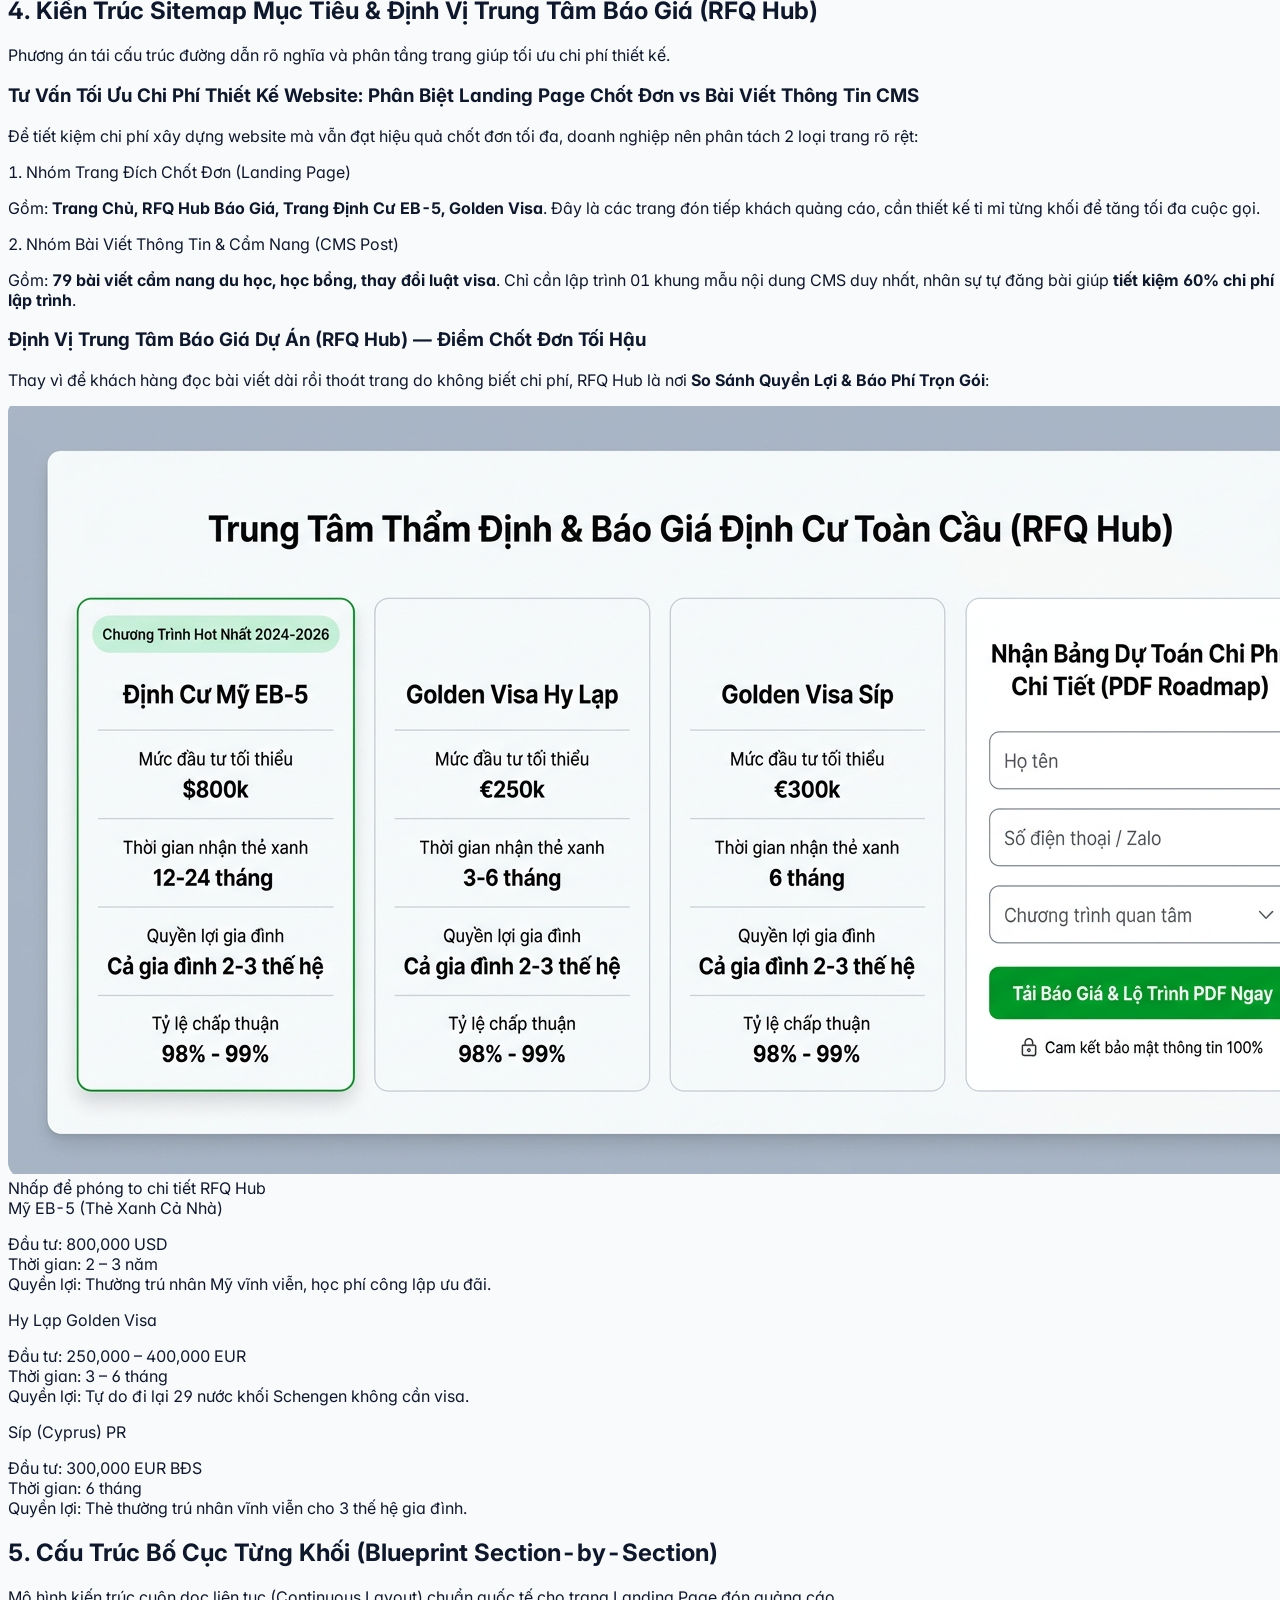
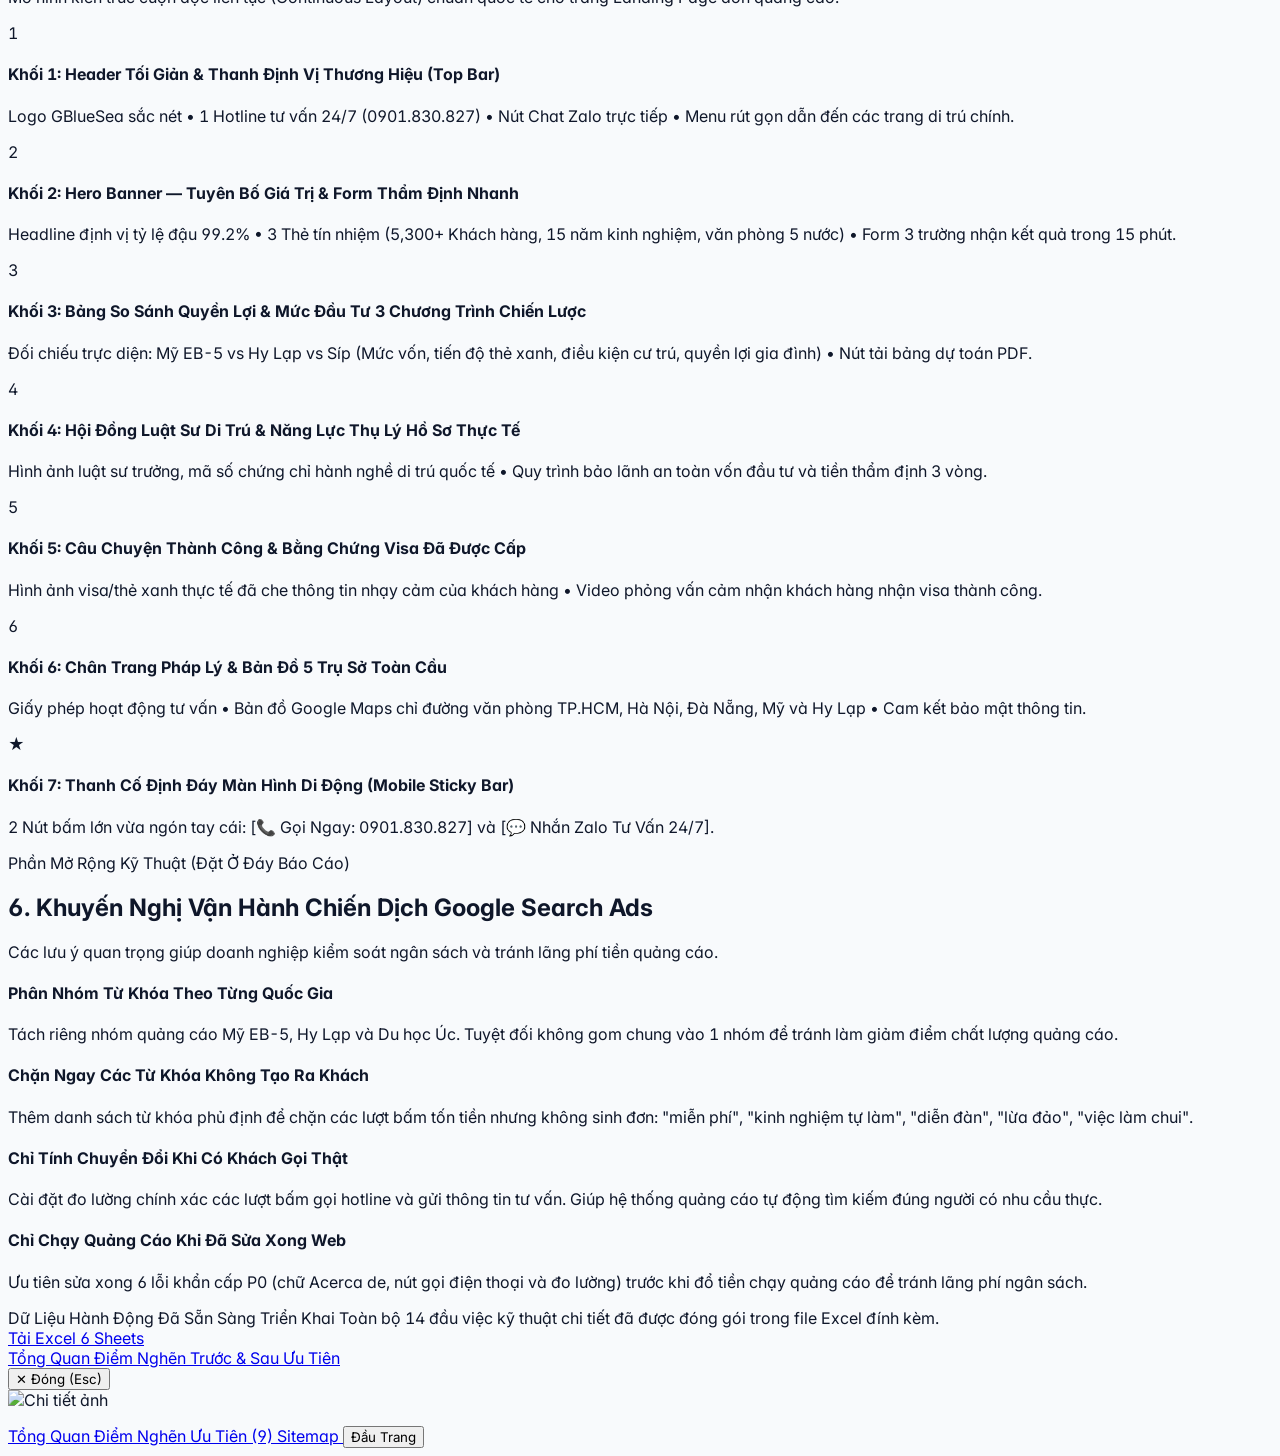
==== commit 9bcdb776: "fix(ui): loai bo ma tran URL mapping khoi ban trinh bay khach hang theo chuan business-first" ====
--- a/index.html
+++ b/index.html
@@ -977,57 +977,7 @@
           </div>
         </div>
 
-        <!-- Bảng ánh xạ URL Cũ sang Mới -->
-        <div class="overflow-x-auto bg-white rounded-xl border border-slate-200 shadow-2xs">
-          <div class="p-3.5 bg-slate-100 border-b border-slate-200 font-bold text-xs text-slate-800 flex items-center justify-between">
-            <span>Ma Trận Xử Lý & Chuẩn Hóa Đường Dẫn (URL Mapping Matrix)</span>
-            <span class="text-[10px] text-slate-400 font-normal md:hidden">← Cuộn ngang để xem đủ →</span>
-          </div>
-          <div class="overflow-x-auto no-scrollbar">
-            <table class="w-full text-left border-collapse text-xs min-w-[600px]">
-            <thead>
-              <tr class="bg-slate-50 border-b border-slate-200 text-slate-700 font-bold">
-                <th class="p-3">Đường Dẫn Cũ</th>
-                <th class="p-3">Hành Động Kỹ Thuật</th>
-                <th class="p-3">Đường Dẫn Chuẩn Mới</th>
-                <th class="p-3">Mục Tiêu Chuyển Đổi</th>
-              </tr>
-            </thead>
-            <tbody class="divide-y divide-slate-200 text-slate-700">
-              <tr>
-                <td class="p-3 font-mono text-slate-600">/us-green-card-eb-5</td>
-                <td class="p-3 font-semibold text-emerald-700">Giữ nguyên hoặc 301</td>
-                <td class="p-3 font-mono text-slate-900">/dinh-cu-my-eb5</td>
-                <td class="p-3">Điền form nhận lộ trình tài chính EB-5</td>
-              </tr>
-              <tr>
-                <td class="p-3 font-mono text-slate-600">/eu-golden-visa vs /eu-golden-visas</td>
-                <td class="p-3 font-semibold text-amber-700">Gộp 301 về 1 trang</td>
-                <td class="p-3 font-mono text-slate-900">/golden-visa-chau-au</td>
-                <td class="p-3">Tải cẩm nang so sánh thuế Síp vs Hy Lạp</td>
-              </tr>
-              <tr>
-                <td class="p-3 font-mono text-slate-600">/golden-visa-greece & /greece-investment-visa</td>
-                <td class="p-3 font-semibold text-amber-700">301 Redirect trang trùng</td>
-                <td class="p-3 font-mono text-slate-900">/golden-visa-hy-lap</td>
-                <td class="p-3">Đăng ký xem danh mục dự án BĐS Hy Lạp</td>
-              </tr>
-              <tr>
-                <td class="p-3 font-mono text-slate-600">/copy-of-malta-investment-visa-1</td>
-                <td class="p-3 font-semibold text-red-700">Xóa bỏ trang rác</td>
-                <td class="p-3 font-mono text-slate-400">HTTP 410 Gone / 301 /malta</td>
-                <td class="p-3">Triệt tiêu lỗi sitemap</td>
-              </tr>
-              <tr>
-                <td class="p-3 font-mono text-slate-600">(Chưa có)</td>
-                <td class="p-3 font-semibold text-blue-700">Xây dựng trang mới</td>
-                <td class="p-3 font-mono text-slate-900">/trung-tam-bao-gia-rfq</td>
-                <td class="p-3">Tải bảng dự toán chi phí trọn gói PDF</td>
-              </tr>
-            </tbody>
-          </table>
-          </div>
-        </div>
+        
       </section>
 
       <!-- ================= SECTION 6: BLUEPRINT SECTIONS TRANG LÕI ================= -->
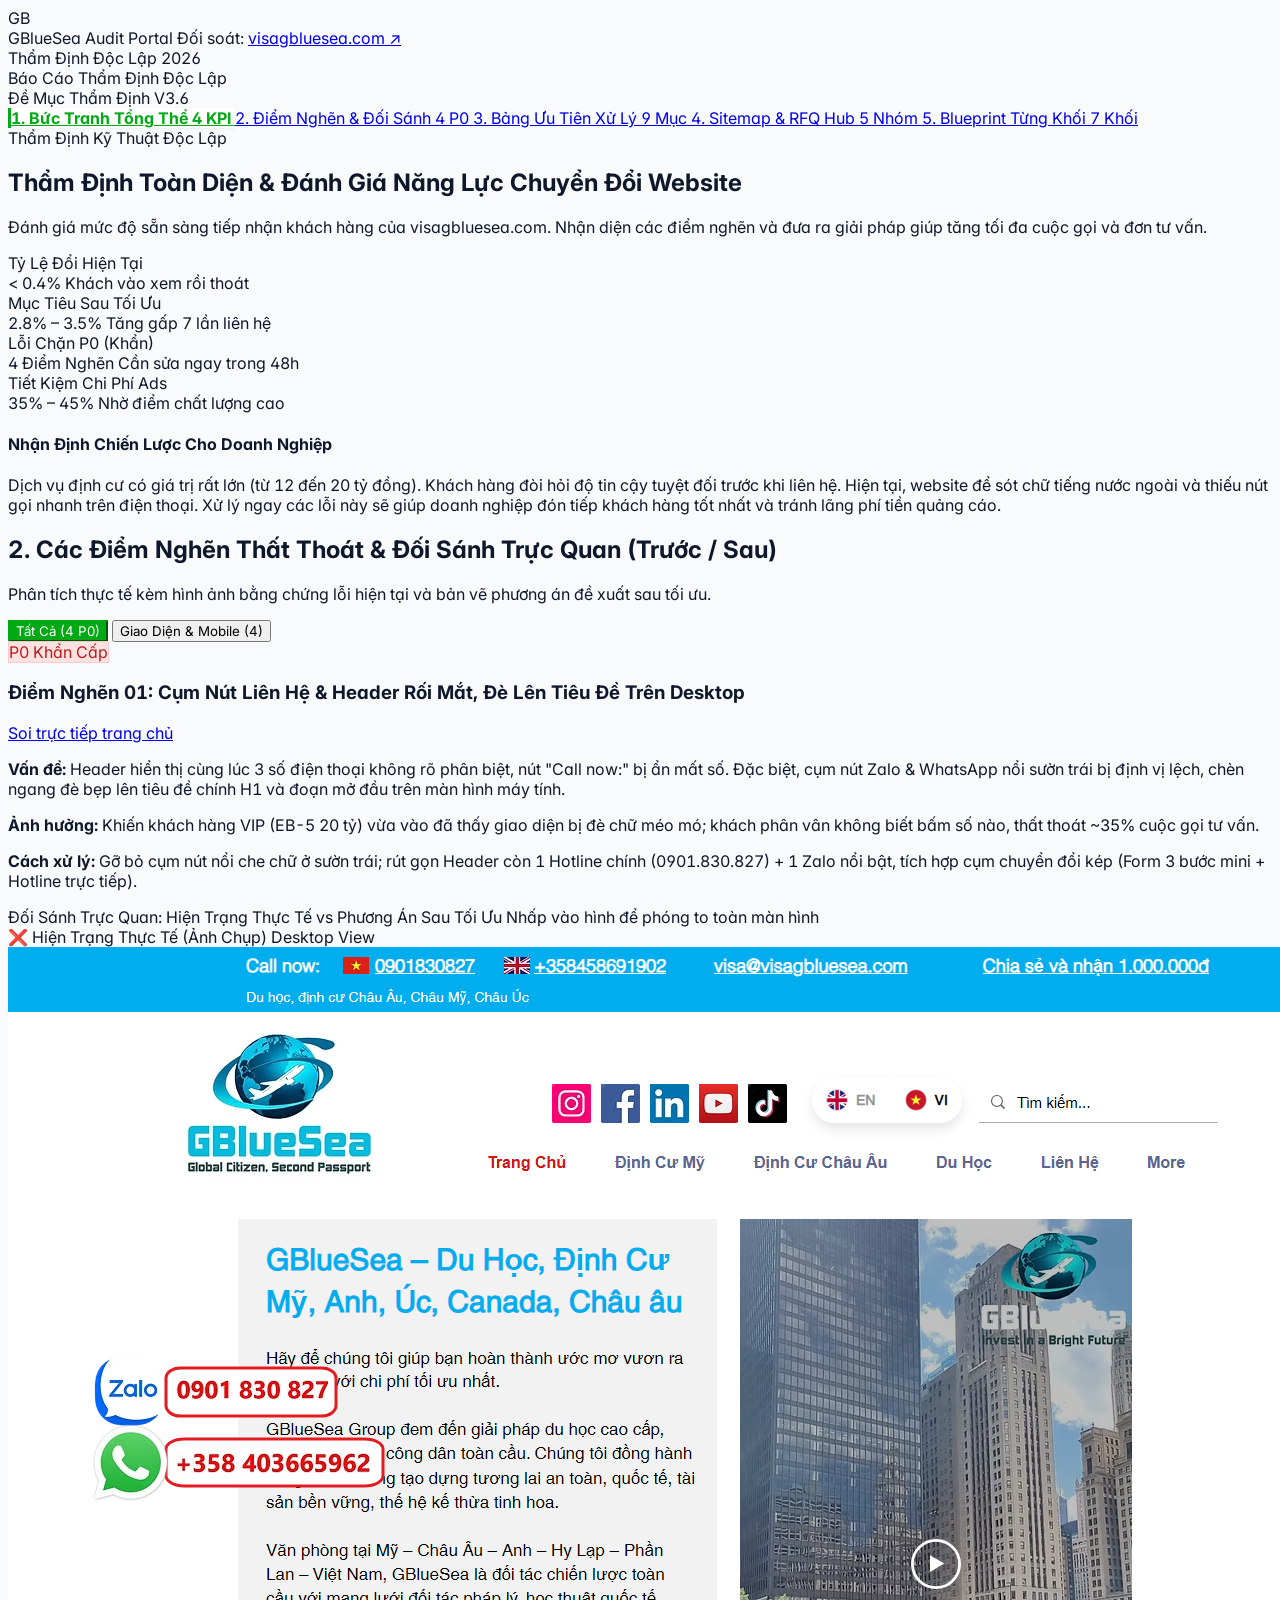
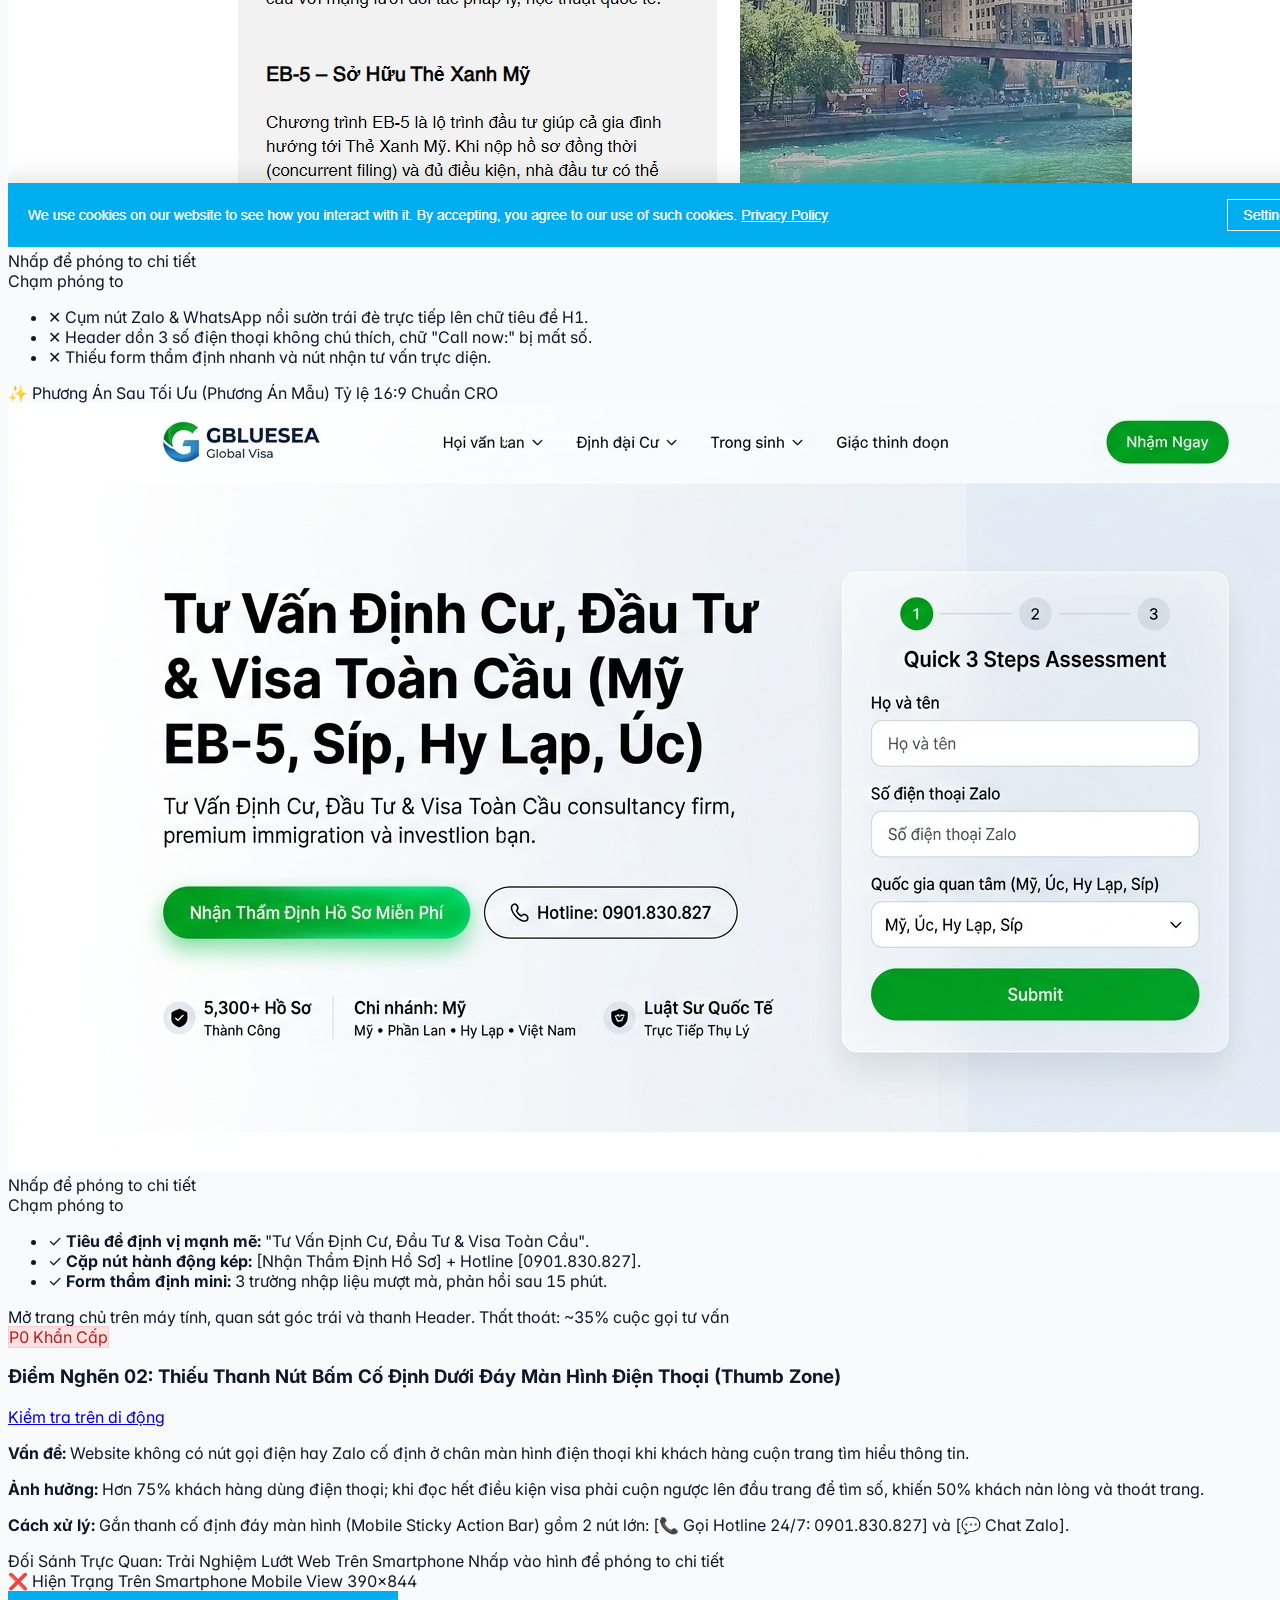
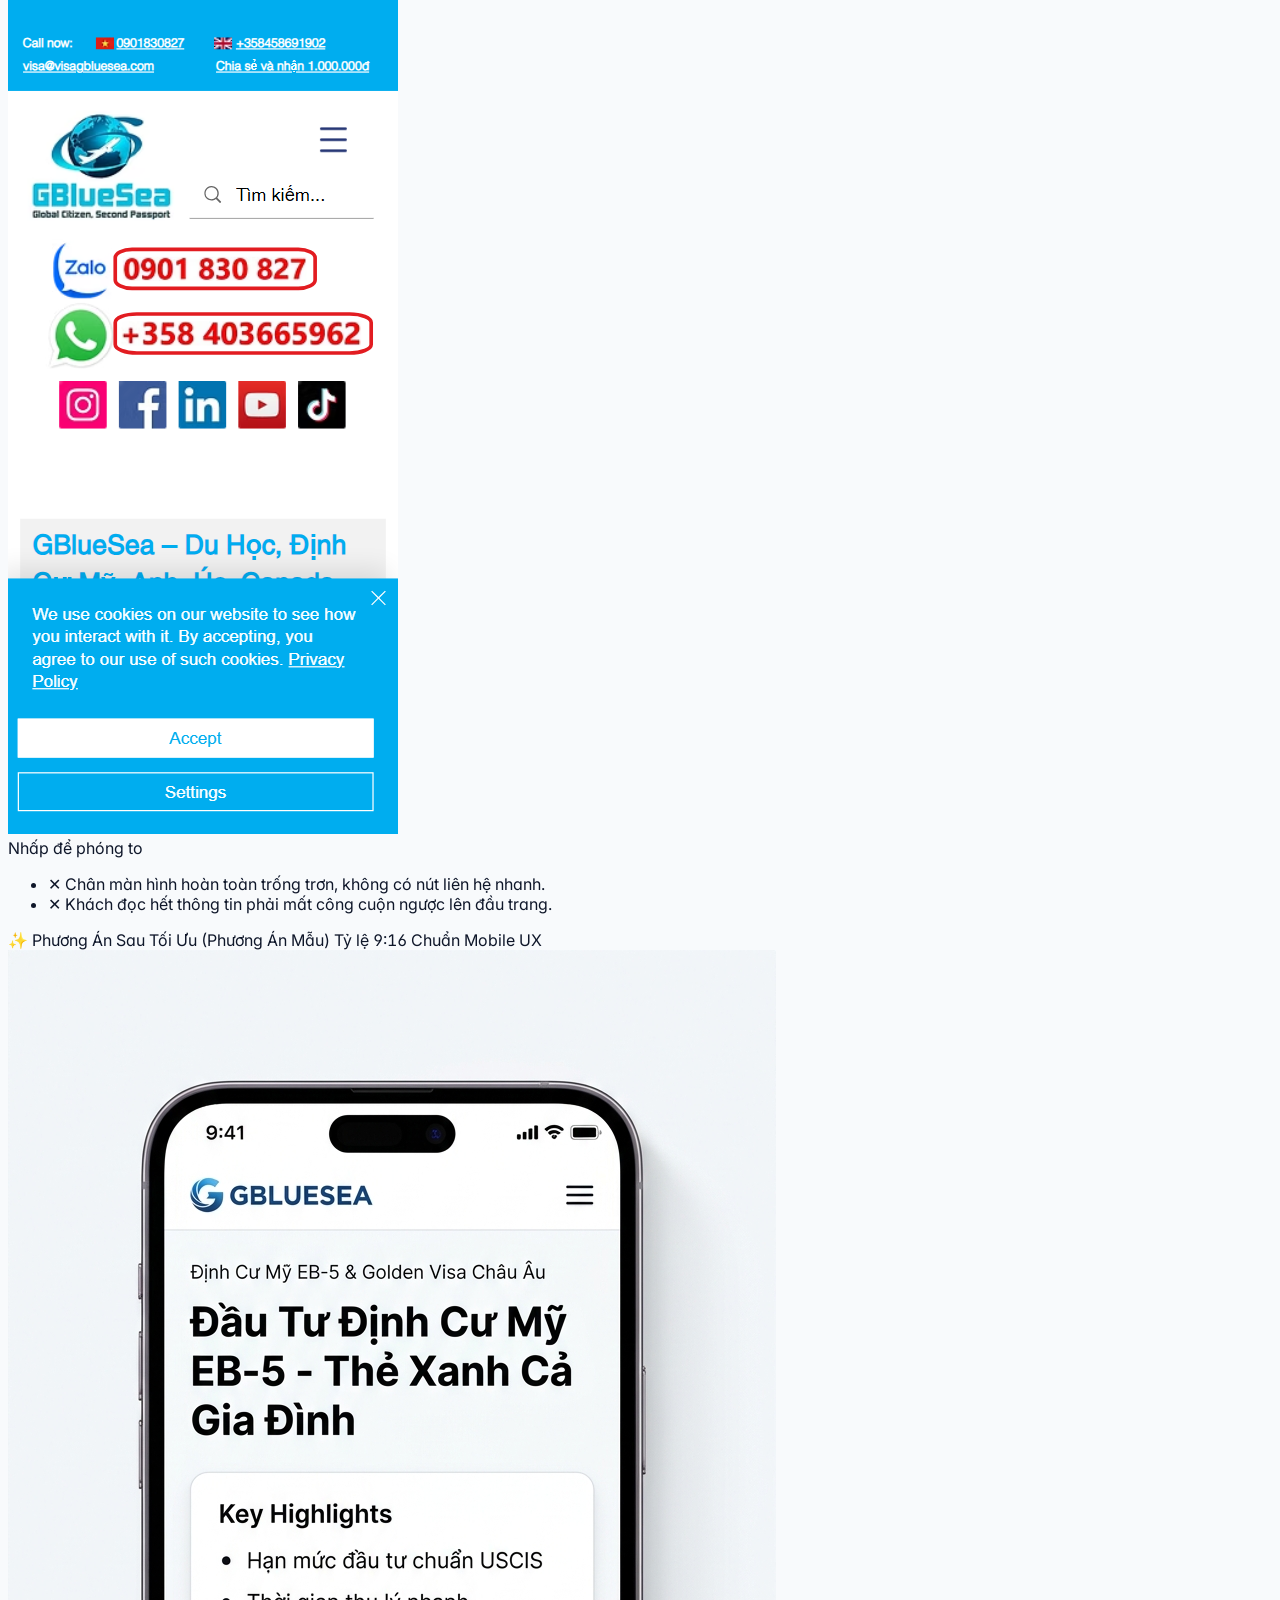
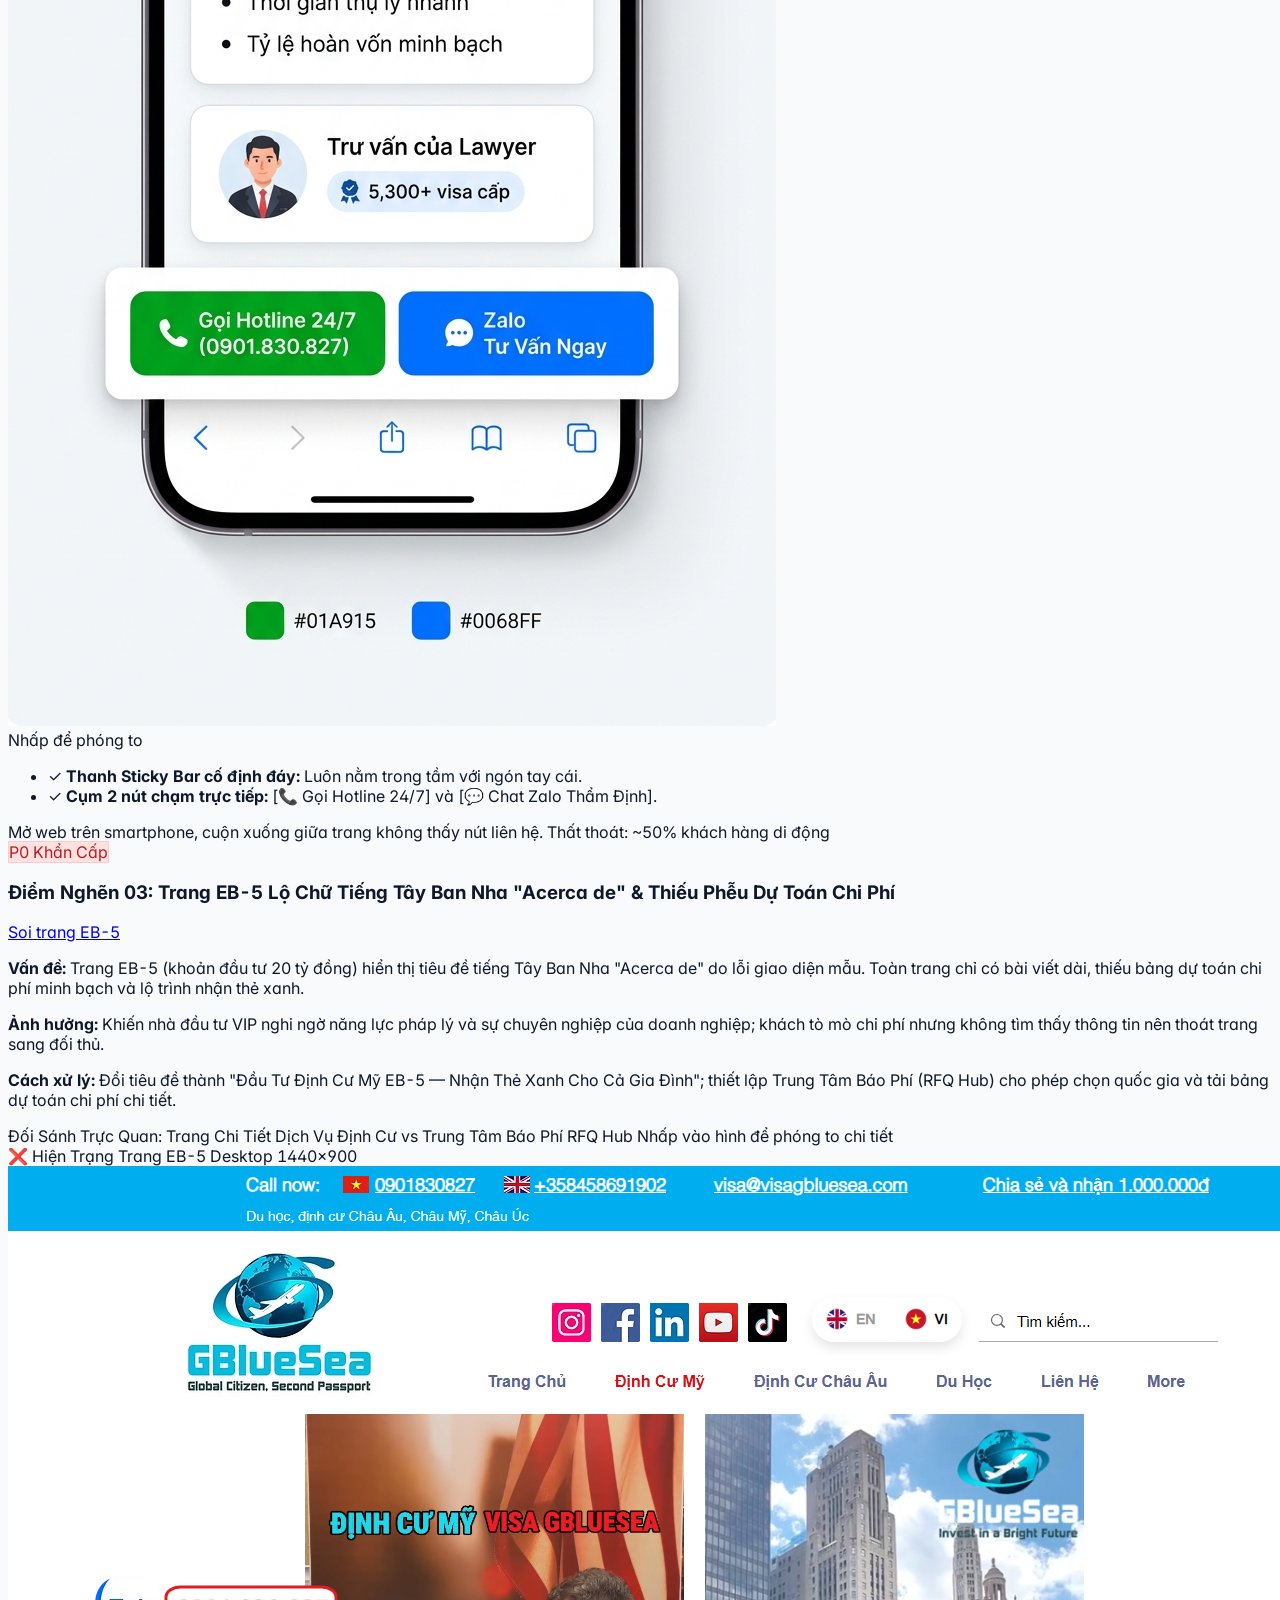
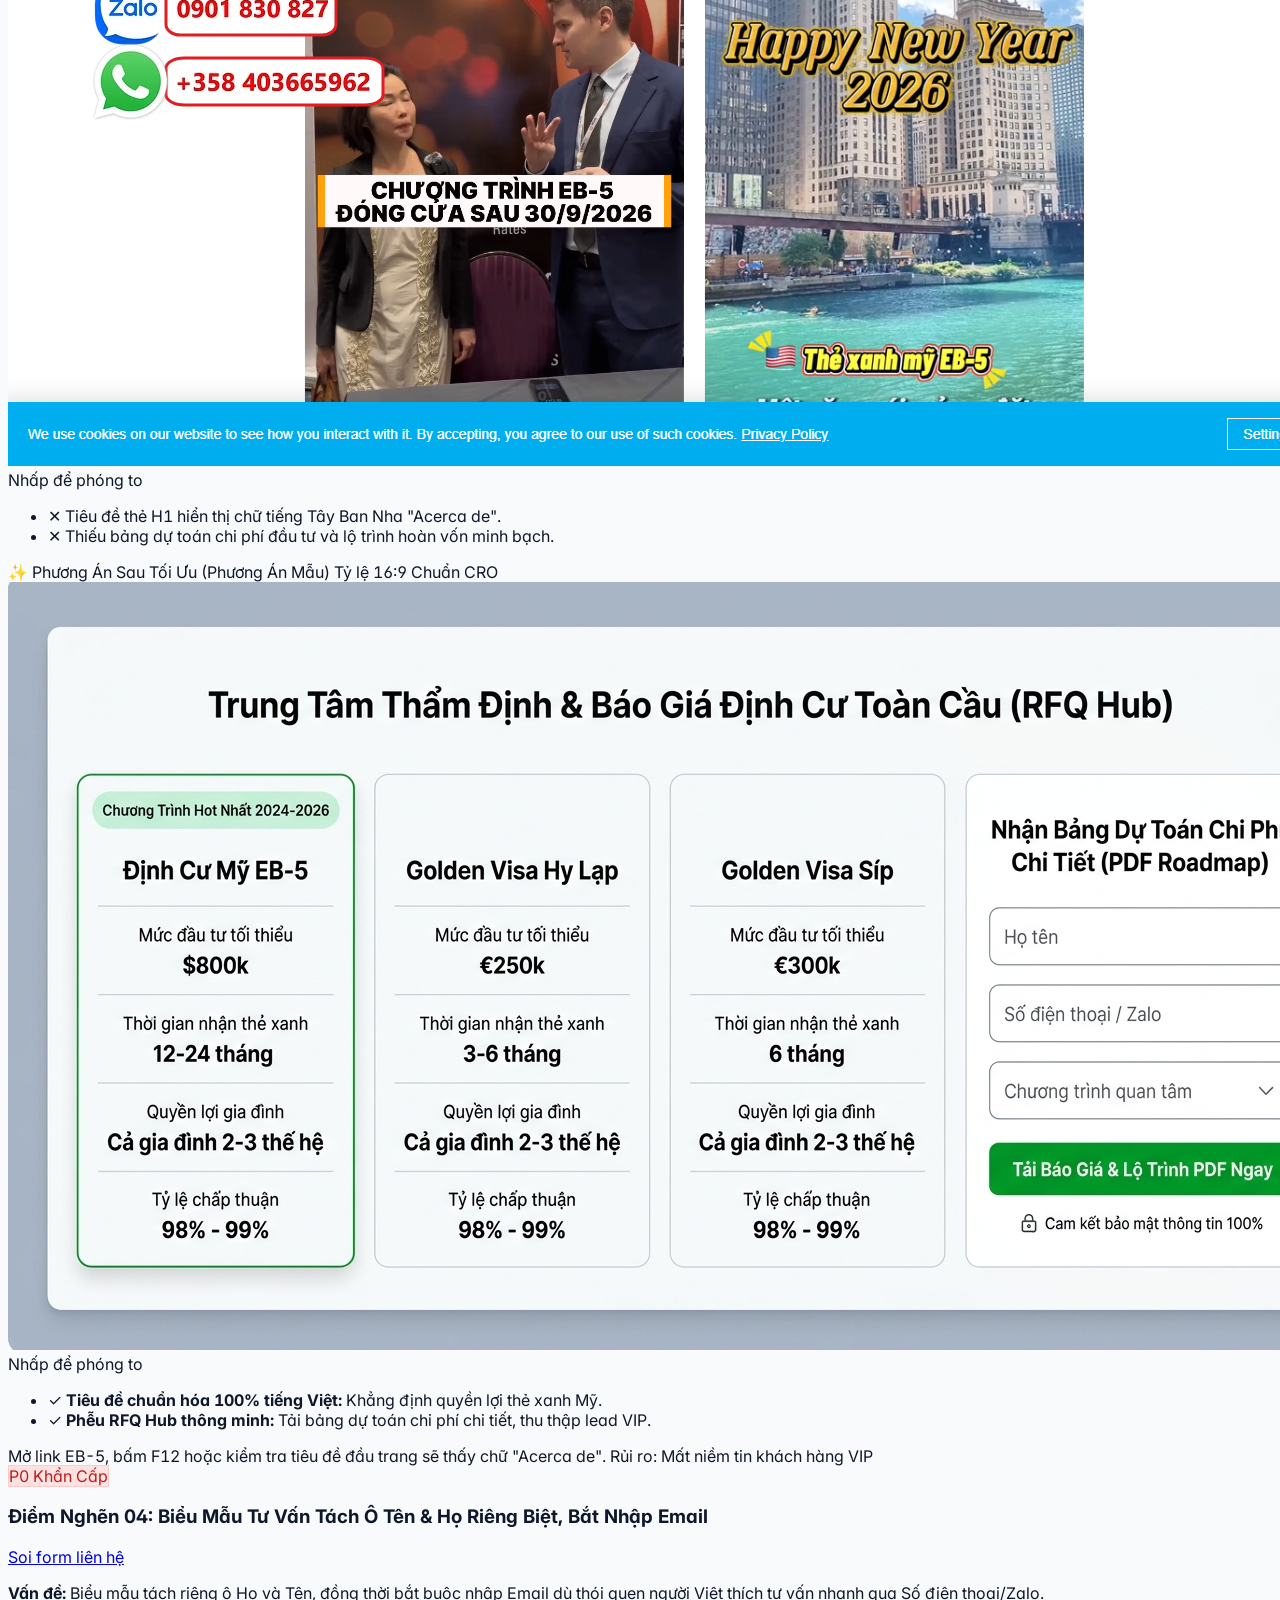
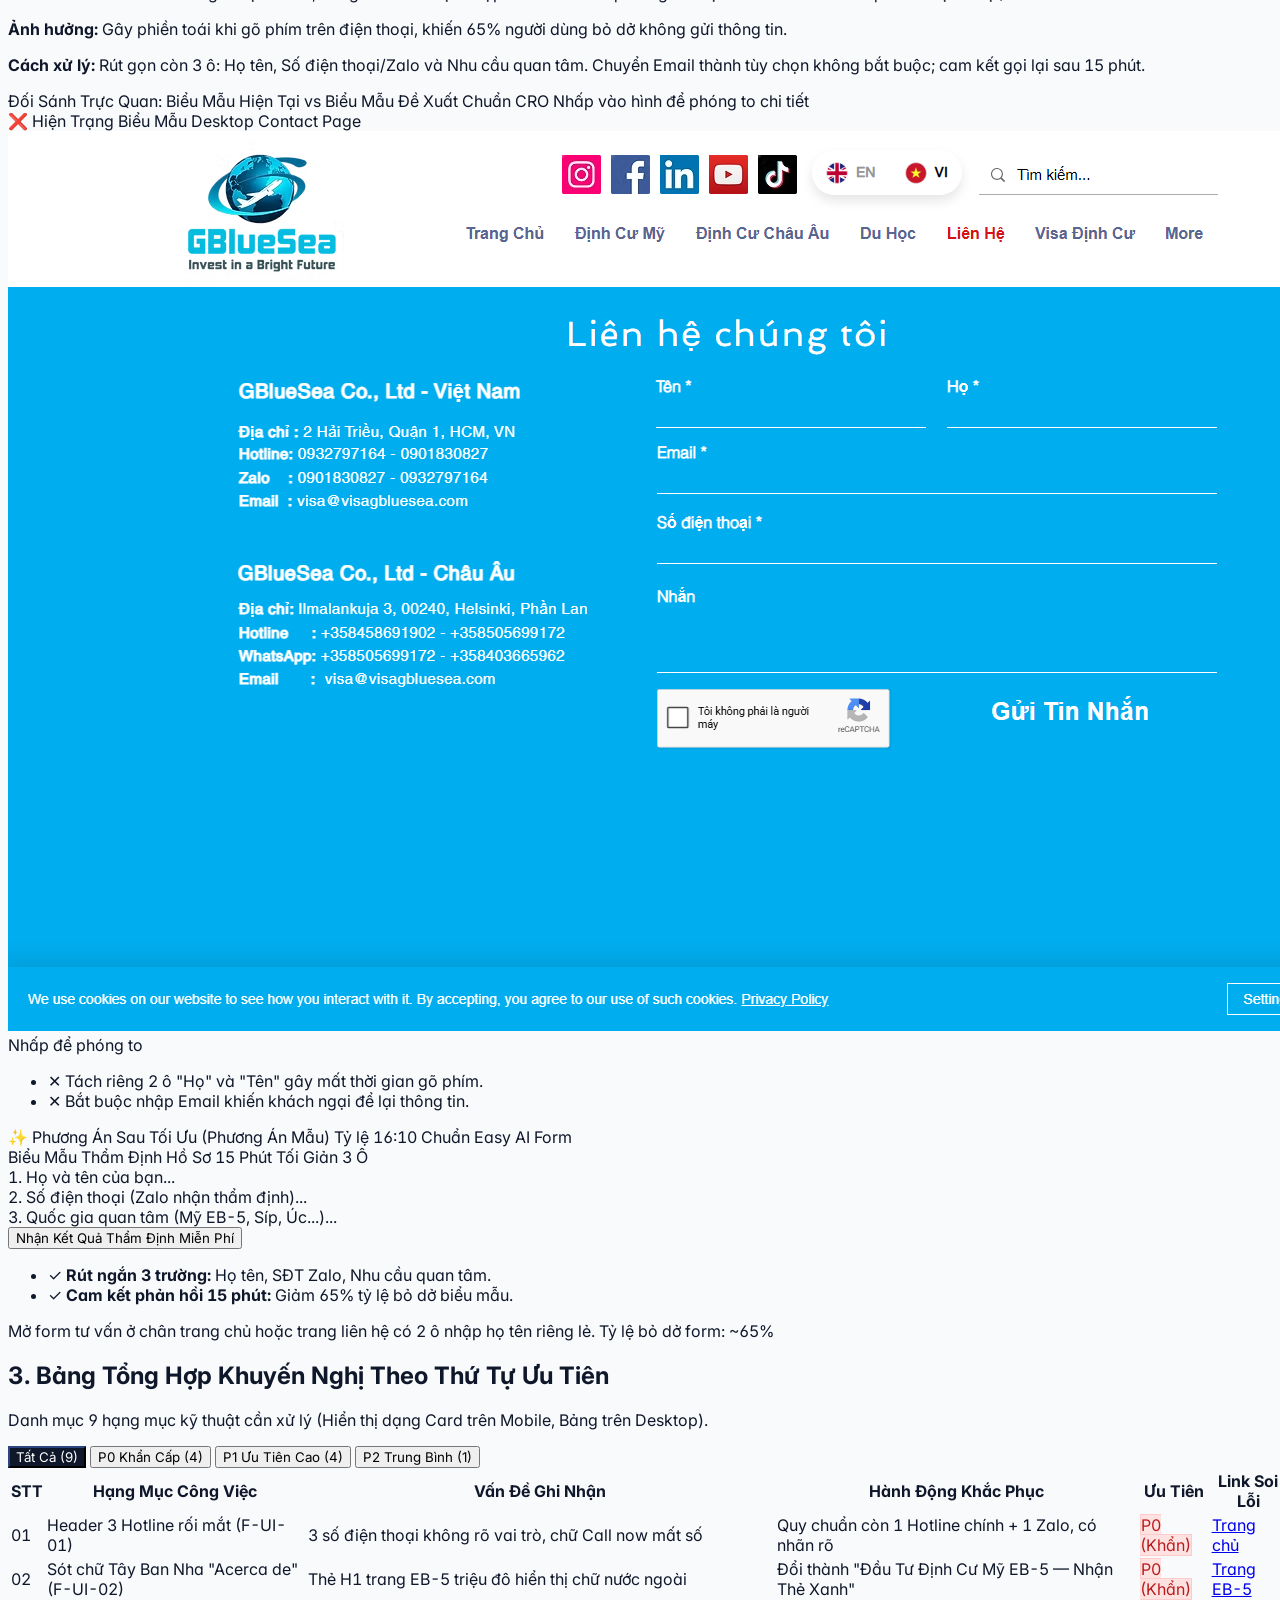
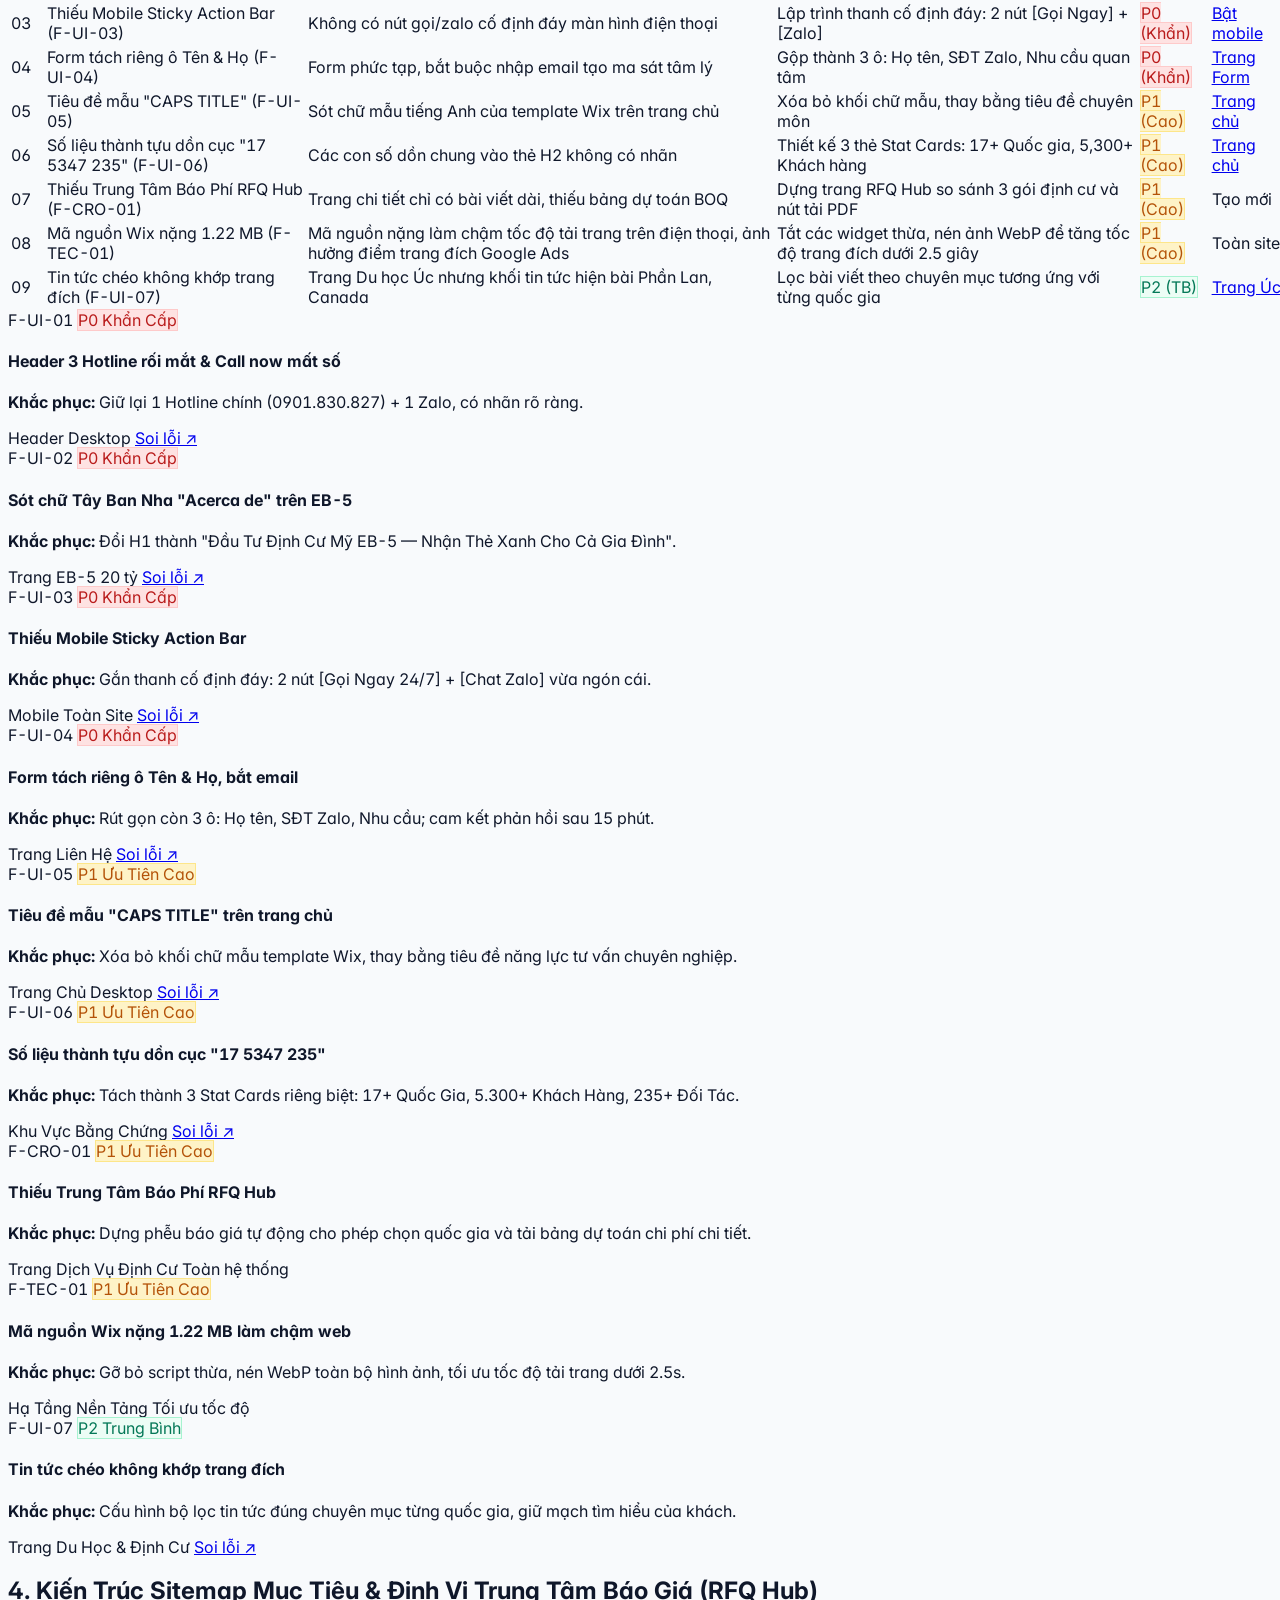
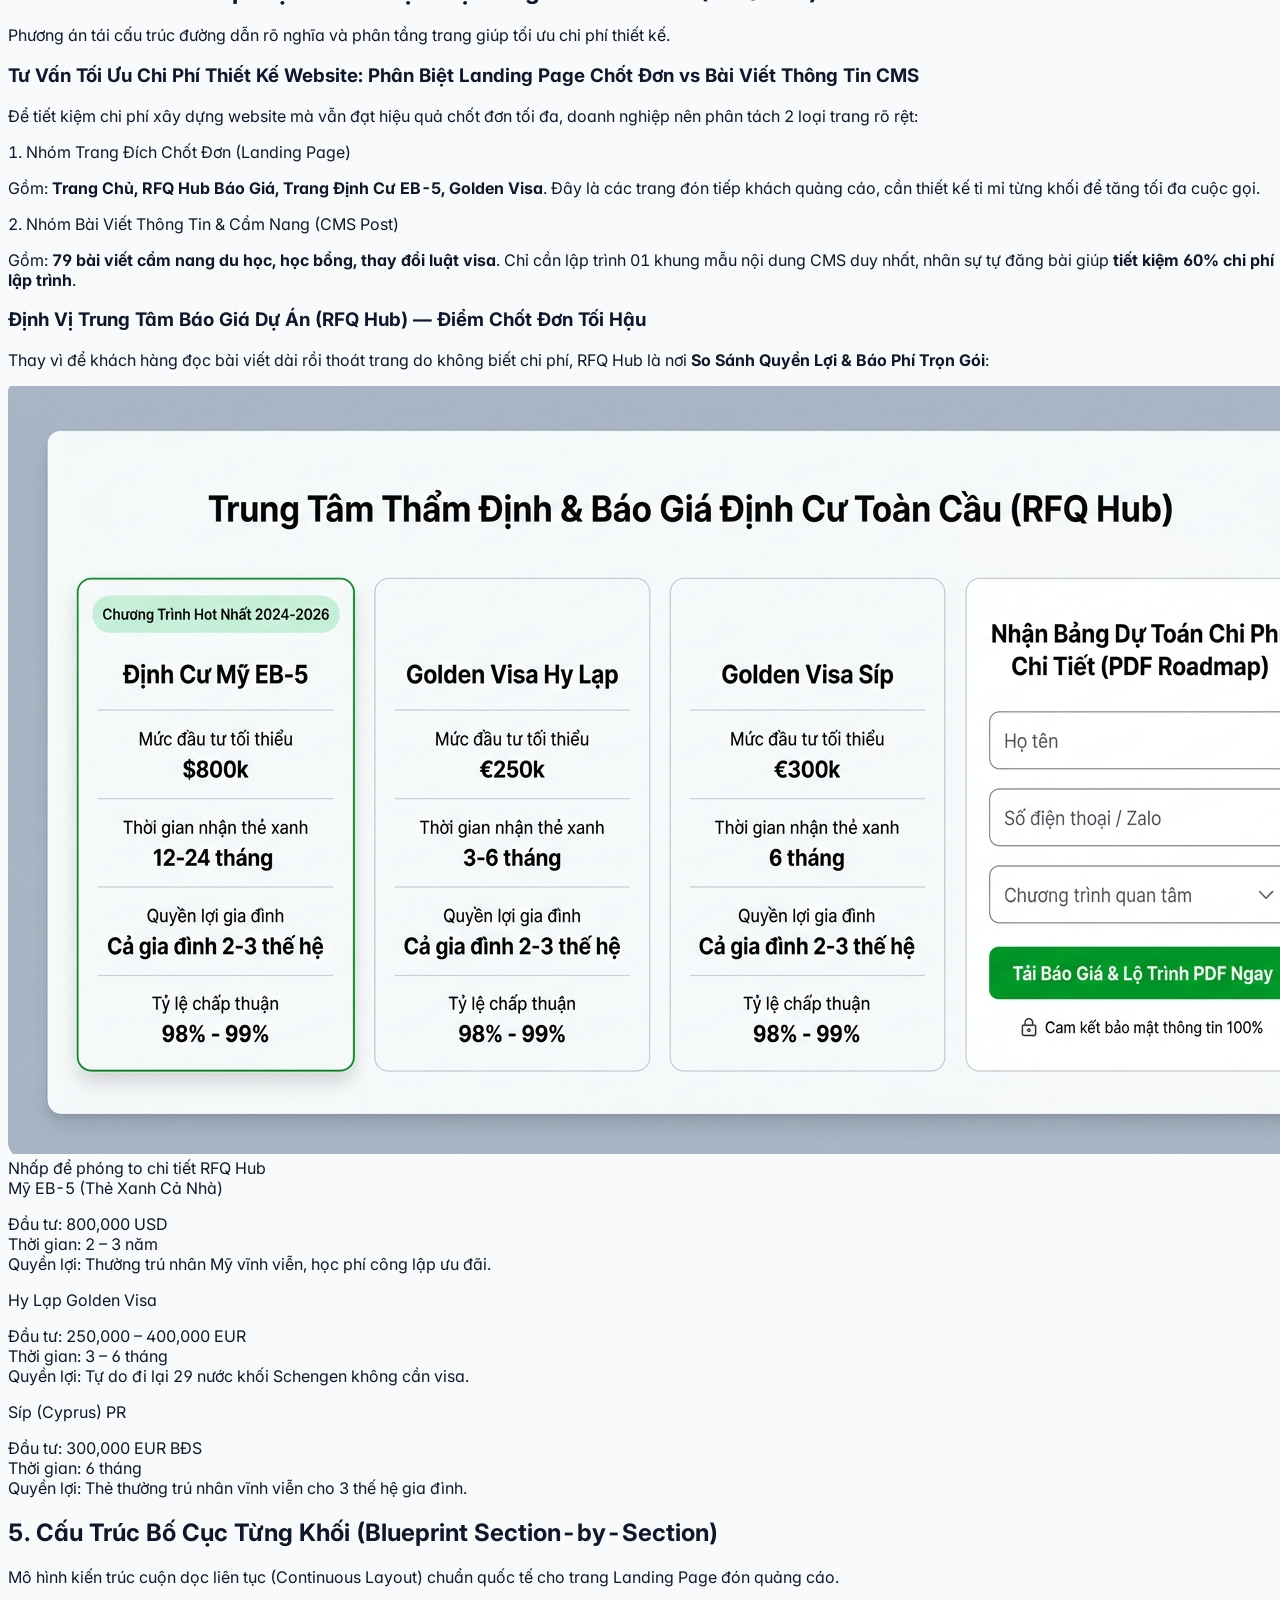
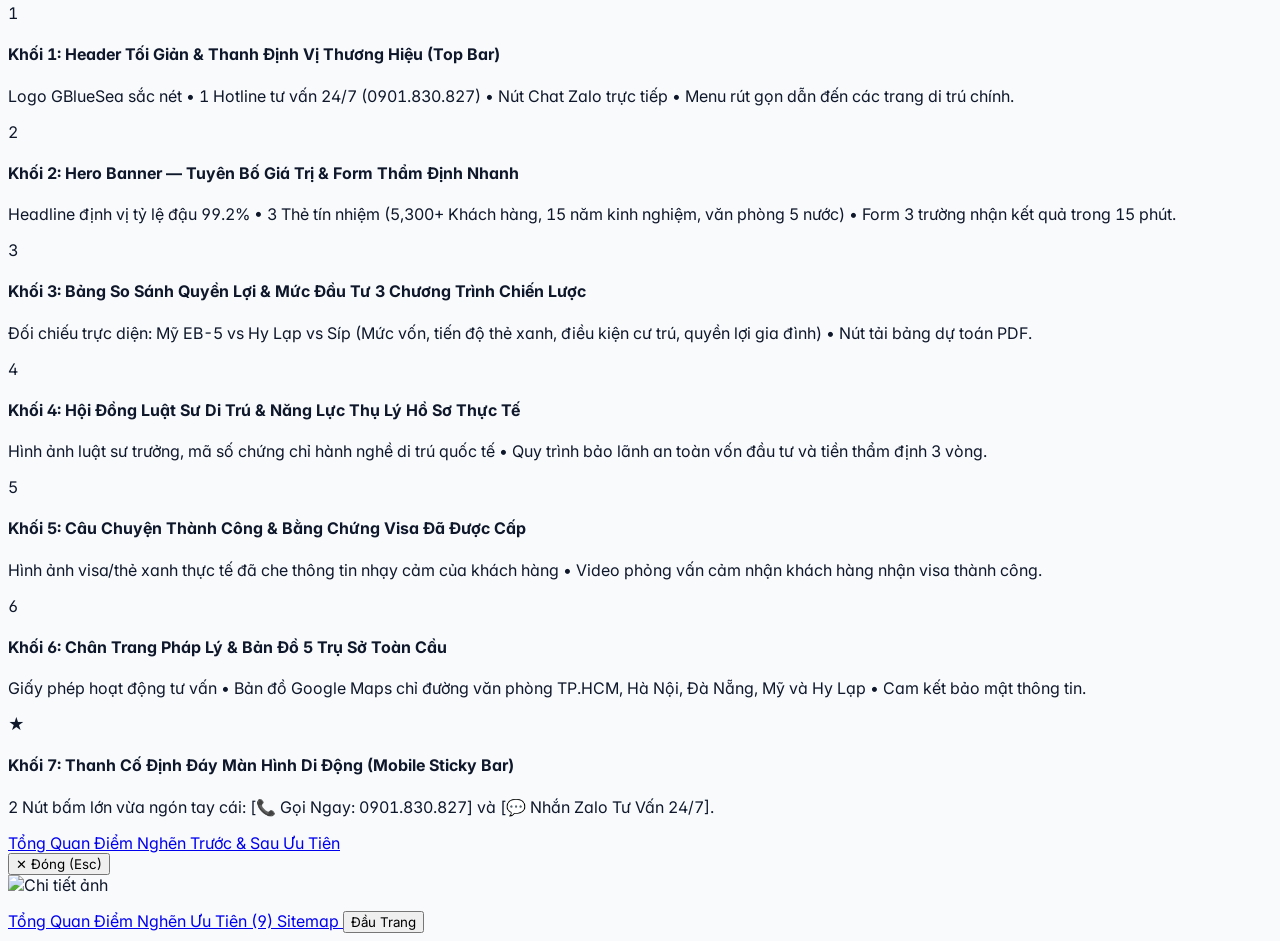
==== commit fce2a11b: "fix(ui): loai bo hoan toan muc 6 khuyen nghi Google Ads khoi trang audit website" ====
--- a/index.html
+++ b/index.html
@@ -182,14 +182,7 @@
             <span class="px-2 py-0.5 text-xs font-bold rounded-md bg-blue-100 text-blue-800 whitespace-nowrap shrink-0">7 Khối</span>
           </a>
 
-          <!-- Mục 6 -->
-          <a href="#luu-y-google-ads" class="sidebar-nav-item flex items-center justify-between px-3 py-2.5 rounded-xl text-xs font-semibold text-slate-700 hover:bg-white hover:shadow-2xs transition-all">
-            <span class="flex items-center gap-2.5 truncate">
-              <i data-lucide="target" class="w-4 h-4 text-emerald-600 shrink-0"></i>
-              <span class="truncate">6. Lưu Ý Google Ads</span>
-            </span>
-            <span class="px-2 py-0.5 text-xs font-bold rounded-md bg-emerald-100 text-emerald-800 whitespace-nowrap shrink-0">4 Trụ Cột</span>
-          </a>
+
         </nav>
       </div>
     </aside>
@@ -1050,72 +1043,7 @@
         </div>
       </section>
 
-      <!-- ================= SECTION 7: LƯU Ý GOOGLE ADS (Ở ĐÁY THEO QUY CHUẨN) ================= -->
-      <section id="luu-y-google-ads" class="space-y-6 pt-6 border-t-2 border-slate-300">
-        <div class="border-b border-slate-200 pb-3">
-          <div class="inline-flex items-center gap-2 px-2.5 py-0.5 rounded-full text-xs font-bold bg-slate-100 text-slate-700 mb-2">
-            <i data-lucide="info" class="w-3.5 h-3.5 text-slate-600"></i>
-            <span>Phần Mở Rộng Kỹ Thuật (Đặt Ở Đáy Báo Cáo)</span>
-          </div>
-          <h2 class="text-xl sm:text-2xl font-extrabold text-slate-900 tracking-tight">
-            6. Khuyến Nghị Vận Hành Chiến Dịch Google Search Ads
-          </h2>
-          <p class="text-slate-500 text-xs sm:text-sm mt-0.5">Các lưu ý quan trọng giúp doanh nghiệp kiểm soát ngân sách và tránh lãng phí tiền quảng cáo.</p>
-        </div>
-
-        <div class="grid grid-cols-1 sm:grid-cols-2 gap-4">
-          <div class="bg-white p-4 rounded-xl border border-slate-200 space-y-2 shadow-2xs">
-            <h4 class="text-sm font-bold text-slate-900 flex items-center gap-2">
-              <span class="w-2 h-2 rounded-full bg-emerald-600"></span>
-              Phân Nhóm Từ Khóa Theo Từng Quốc Gia
-            </h4>
-            <p class="text-xs text-slate-600 leading-relaxed">
-              Tách riêng nhóm quảng cáo Mỹ EB-5, Hy Lạp và Du học Úc. Tuyệt đối không gom chung vào 1 nhóm để tránh làm giảm điểm chất lượng quảng cáo.
-            </p>
-          </div>
-
-          <div class="bg-white p-4 rounded-xl border border-slate-200 space-y-2 shadow-2xs">
-            <h4 class="text-sm font-bold text-slate-900 flex items-center gap-2">
-              <span class="w-2 h-2 rounded-full bg-emerald-600"></span>
-              Chặn Ngay Các Từ Khóa Không Tạo Ra Khách
-            </h4>
-            <p class="text-xs text-slate-600 leading-relaxed">
-              Thêm danh sách từ khóa phủ định để chặn các lượt bấm tốn tiền nhưng không sinh đơn: "miễn phí", "kinh nghiệm tự làm", "diễn đàn", "lừa đảo", "việc làm chui".
-            </p>
-          </div>
-
-          <div class="bg-white p-4 rounded-xl border border-slate-200 space-y-2 shadow-2xs">
-            <h4 class="text-sm font-bold text-slate-900 flex items-center gap-2">
-              <span class="w-2 h-2 rounded-full bg-emerald-600"></span>
-              Chỉ Tính Chuyển Đổi Khi Có Khách Gọi Thật
-            </h4>
-            <p class="text-xs text-slate-600 leading-relaxed">
-              Cài đặt đo lường chính xác các lượt bấm gọi hotline và gửi thông tin tư vấn. Giúp hệ thống quảng cáo tự động tìm kiếm đúng người có nhu cầu thực.
-            </p>
-          </div>
-
-          <div class="bg-white p-4 rounded-xl border border-slate-200 space-y-2 shadow-2xs">
-            <h4 class="text-sm font-bold text-slate-900 flex items-center gap-2">
-              <span class="w-2 h-2 rounded-full bg-emerald-600"></span>
-              Chỉ Chạy Quảng Cáo Khi Đã Sửa Xong Web
-            </h4>
-            <p class="text-xs text-slate-600 leading-relaxed">
-              Ưu tiên sửa xong 6 lỗi khẩn cấp P0 (chữ Acerca de, nút gọi điện thoại và đo lường) trước khi đổ tiền chạy quảng cáo để tránh lãng phí ngân sách.
-            </p>
-          </div>
-        </div>
-
-        <div class="p-4 bg-emerald-50 rounded-xl border border-emerald-200 flex flex-col sm:flex-row sm:items-center justify-between gap-3">
-          <div>
-            <span class="font-bold text-xs sm:text-sm text-emerald-950 block">Dữ Liệu Hành Động Đã Sẵn Sàng Triển Khai</span>
-            <span class="text-xs text-emerald-800">Toàn bộ 14 đầu việc kỹ thuật chi tiết đã được đóng gói trong file Excel đính kèm.</span>
-          </div>
-          <a href="Du_Lieu_Trien_Khai_Chi_Tiet_visagbluesea.com.xlsx" download class="px-4 py-2 bg-emerald-600 hover:bg-emerald-700 text-white font-bold text-xs rounded-lg shadow-sm whitespace-nowrap shrink-0 flex items-center justify-center gap-1.5 min-h-[38px]">
-            <i data-lucide="download" class="w-4 h-4"></i>
-            <span>Tải Excel 6 Sheets</span>
-          </a>
-        </div>
-      </section>
+      
 
       <div class="h-16 md:hidden"></div> <!-- Spacer for mobile floating nav -->
     </main>
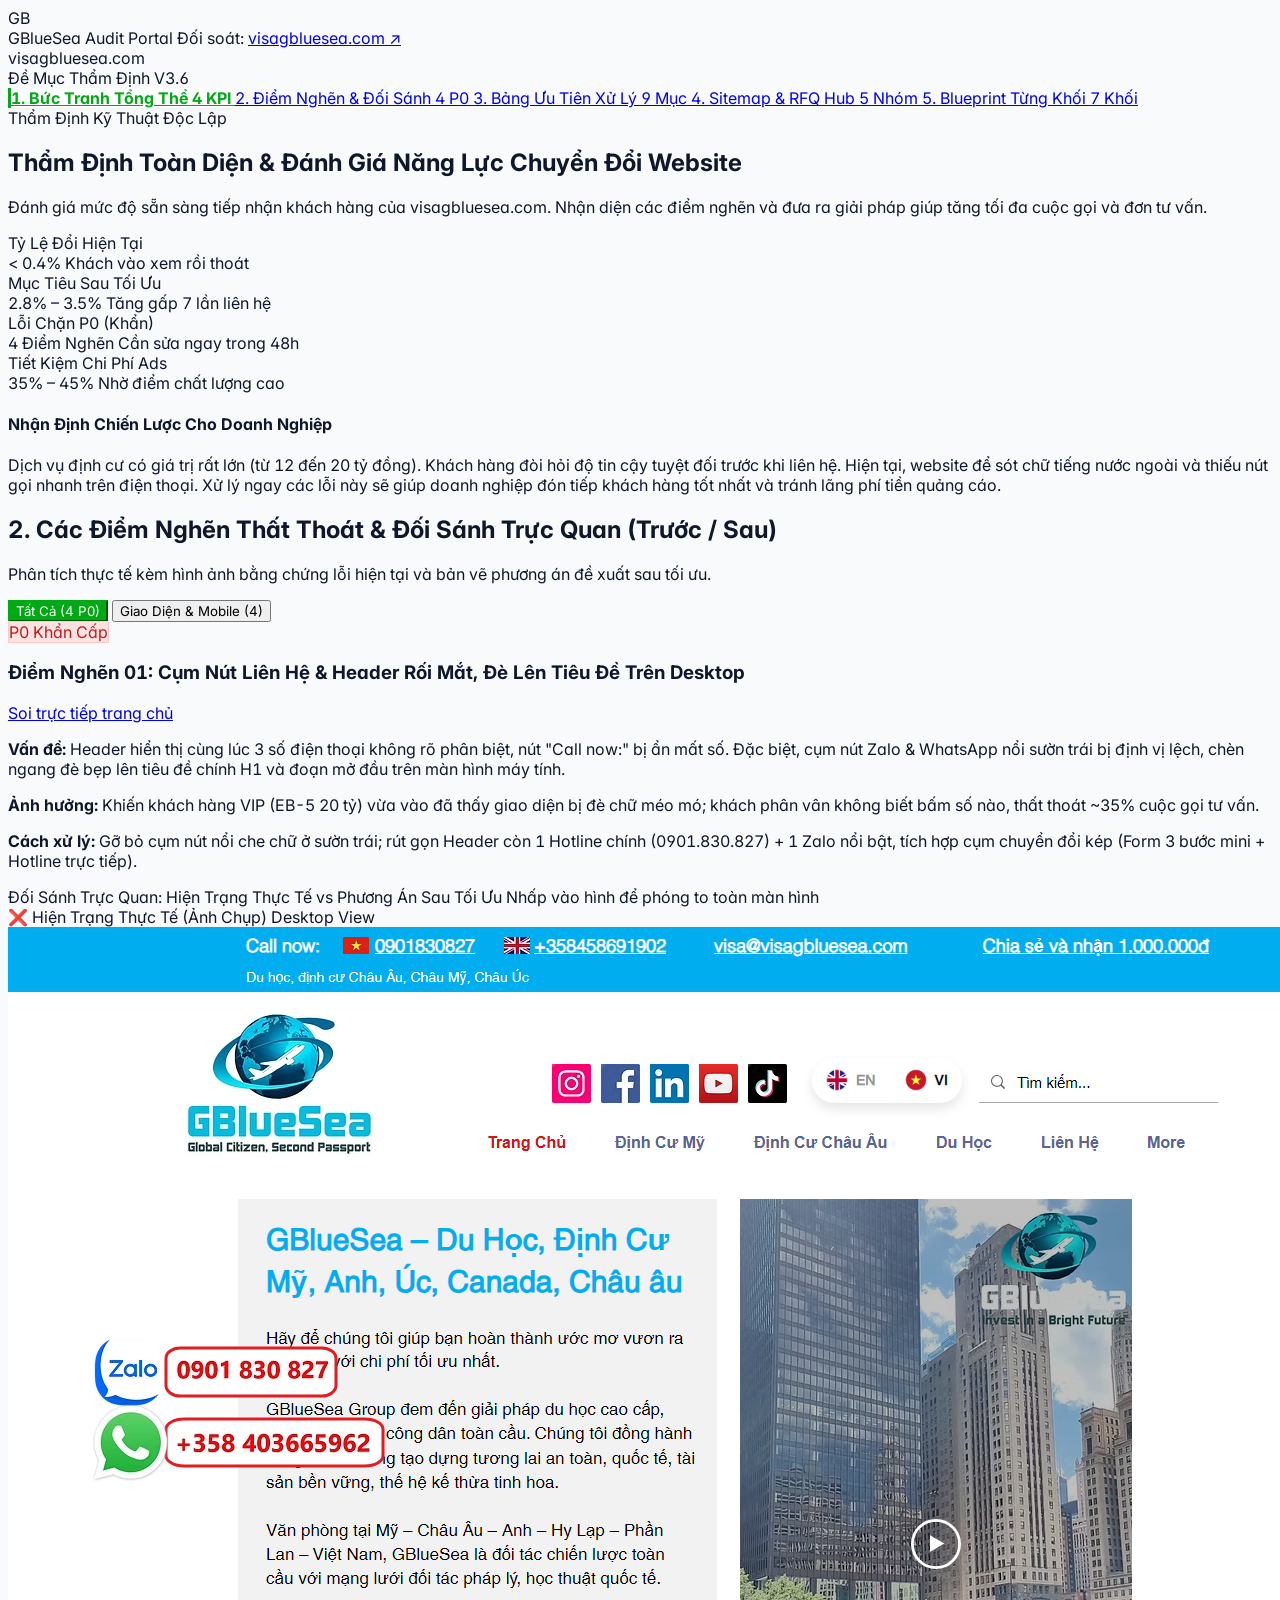
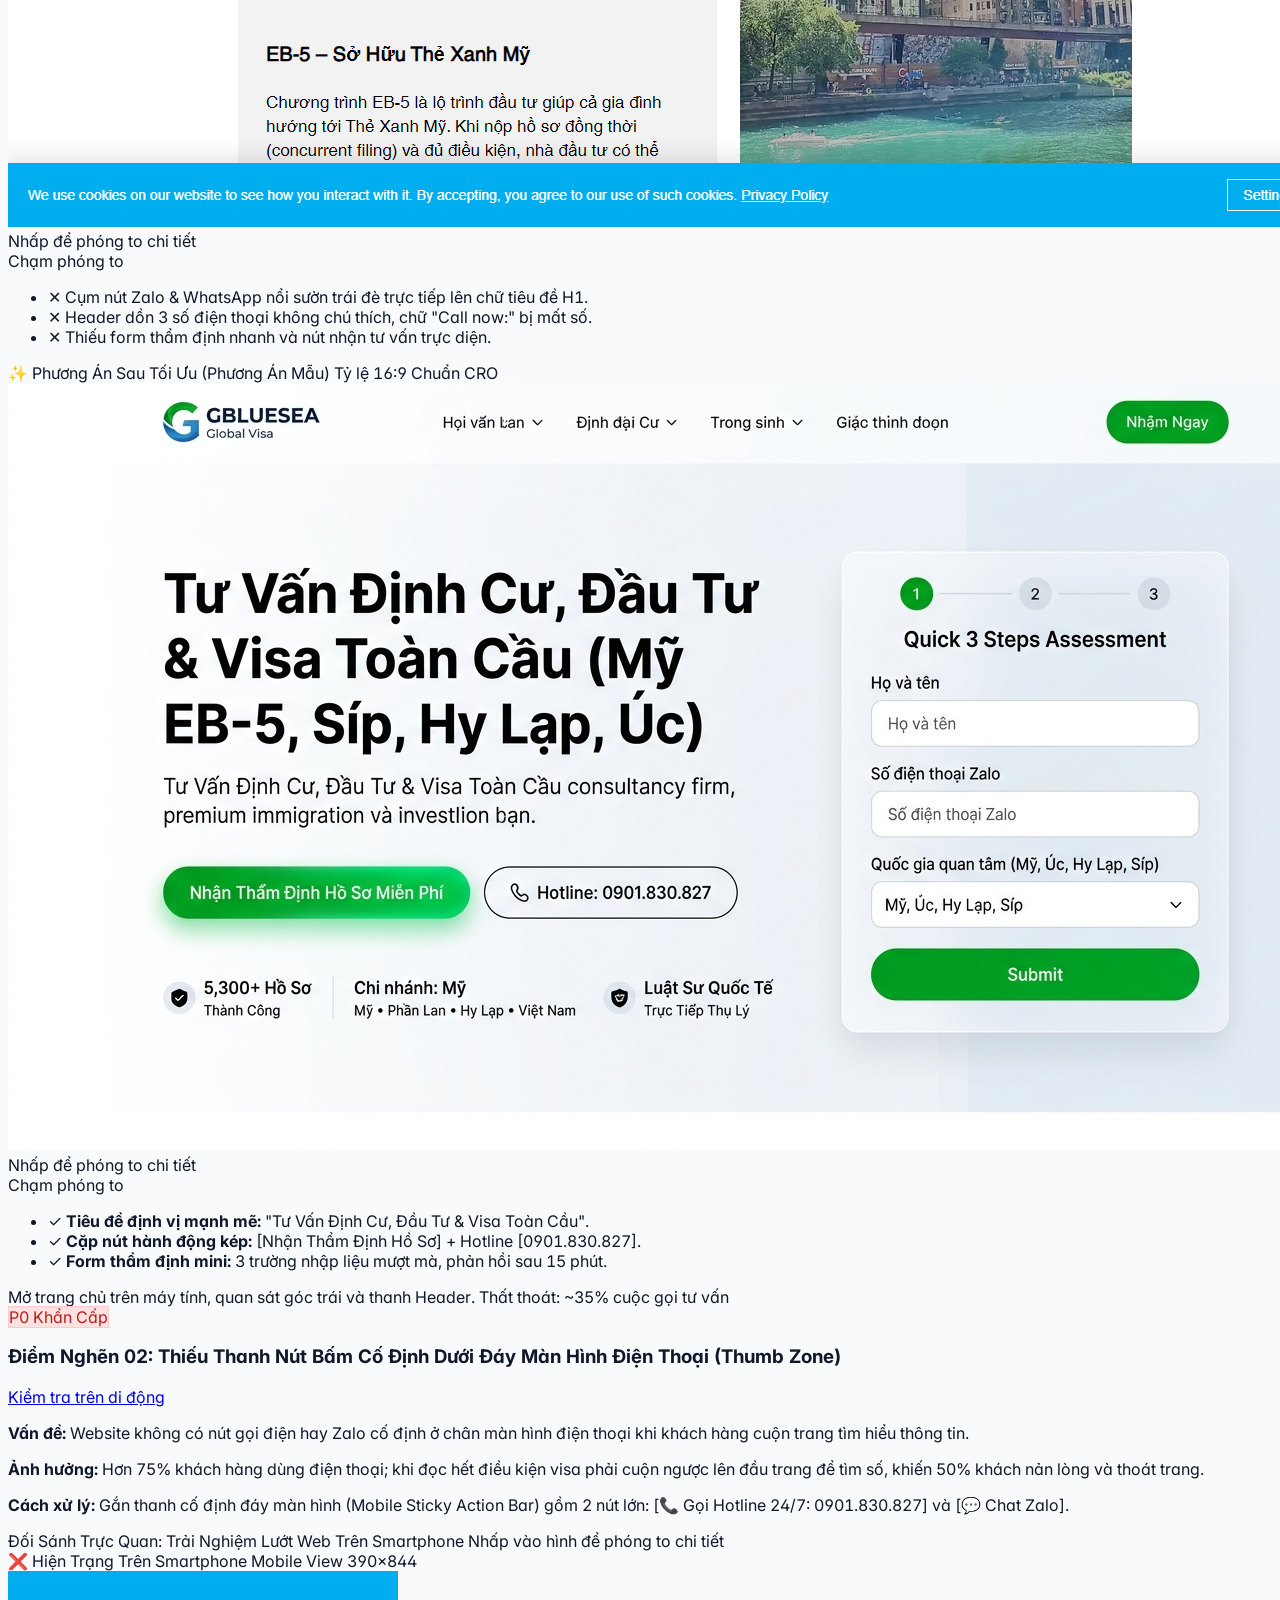
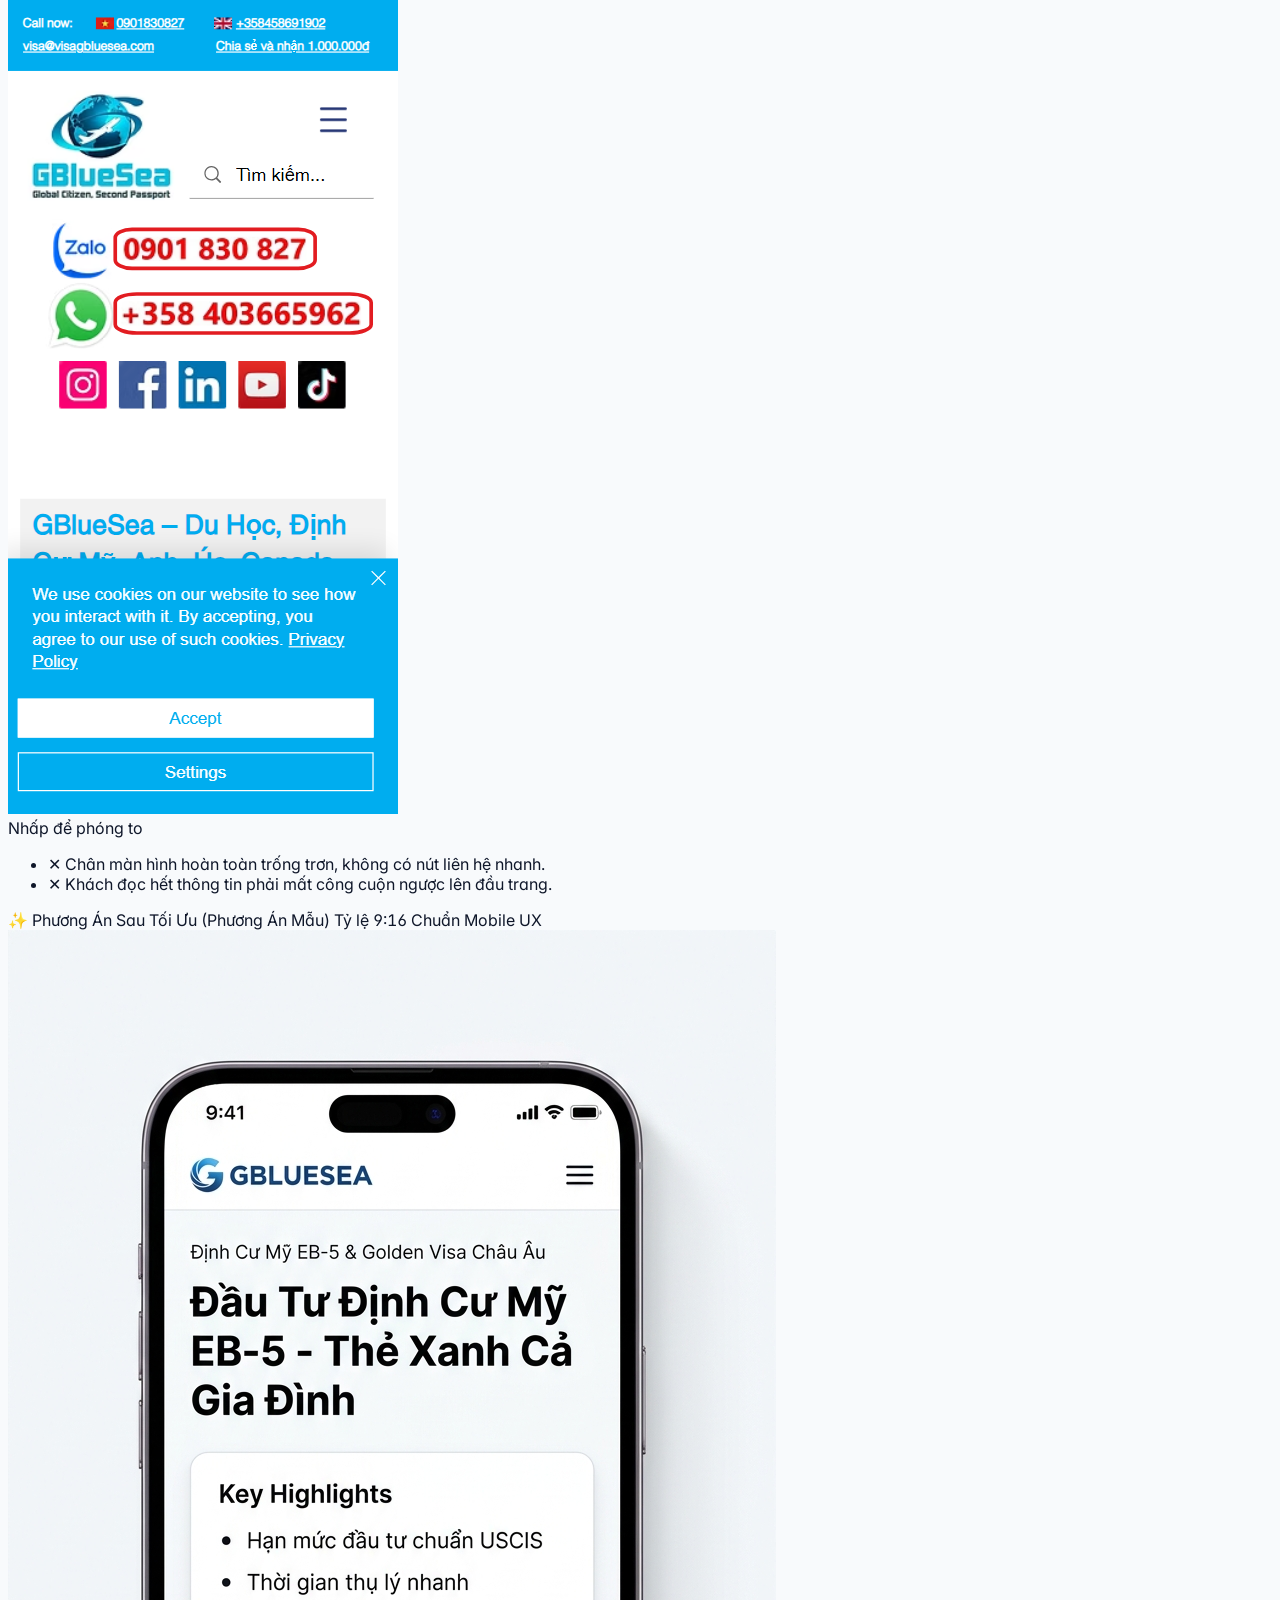
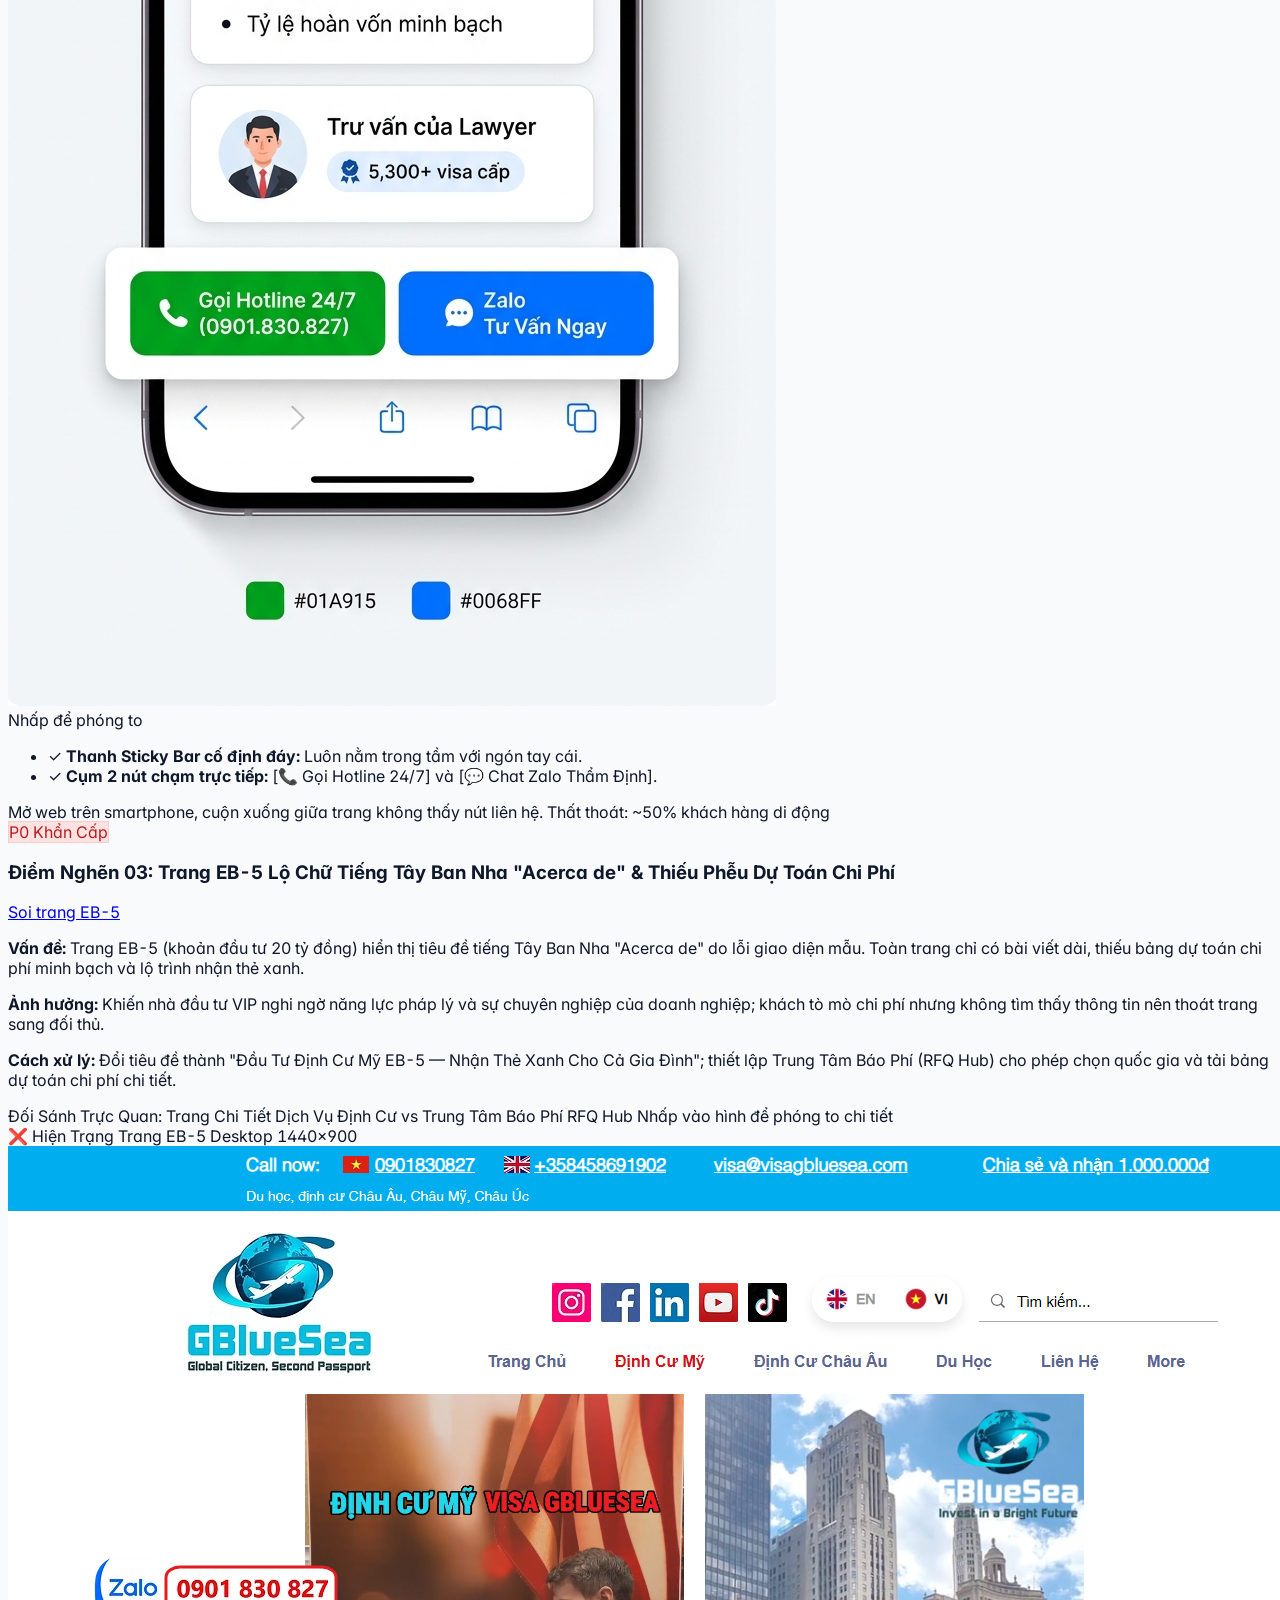
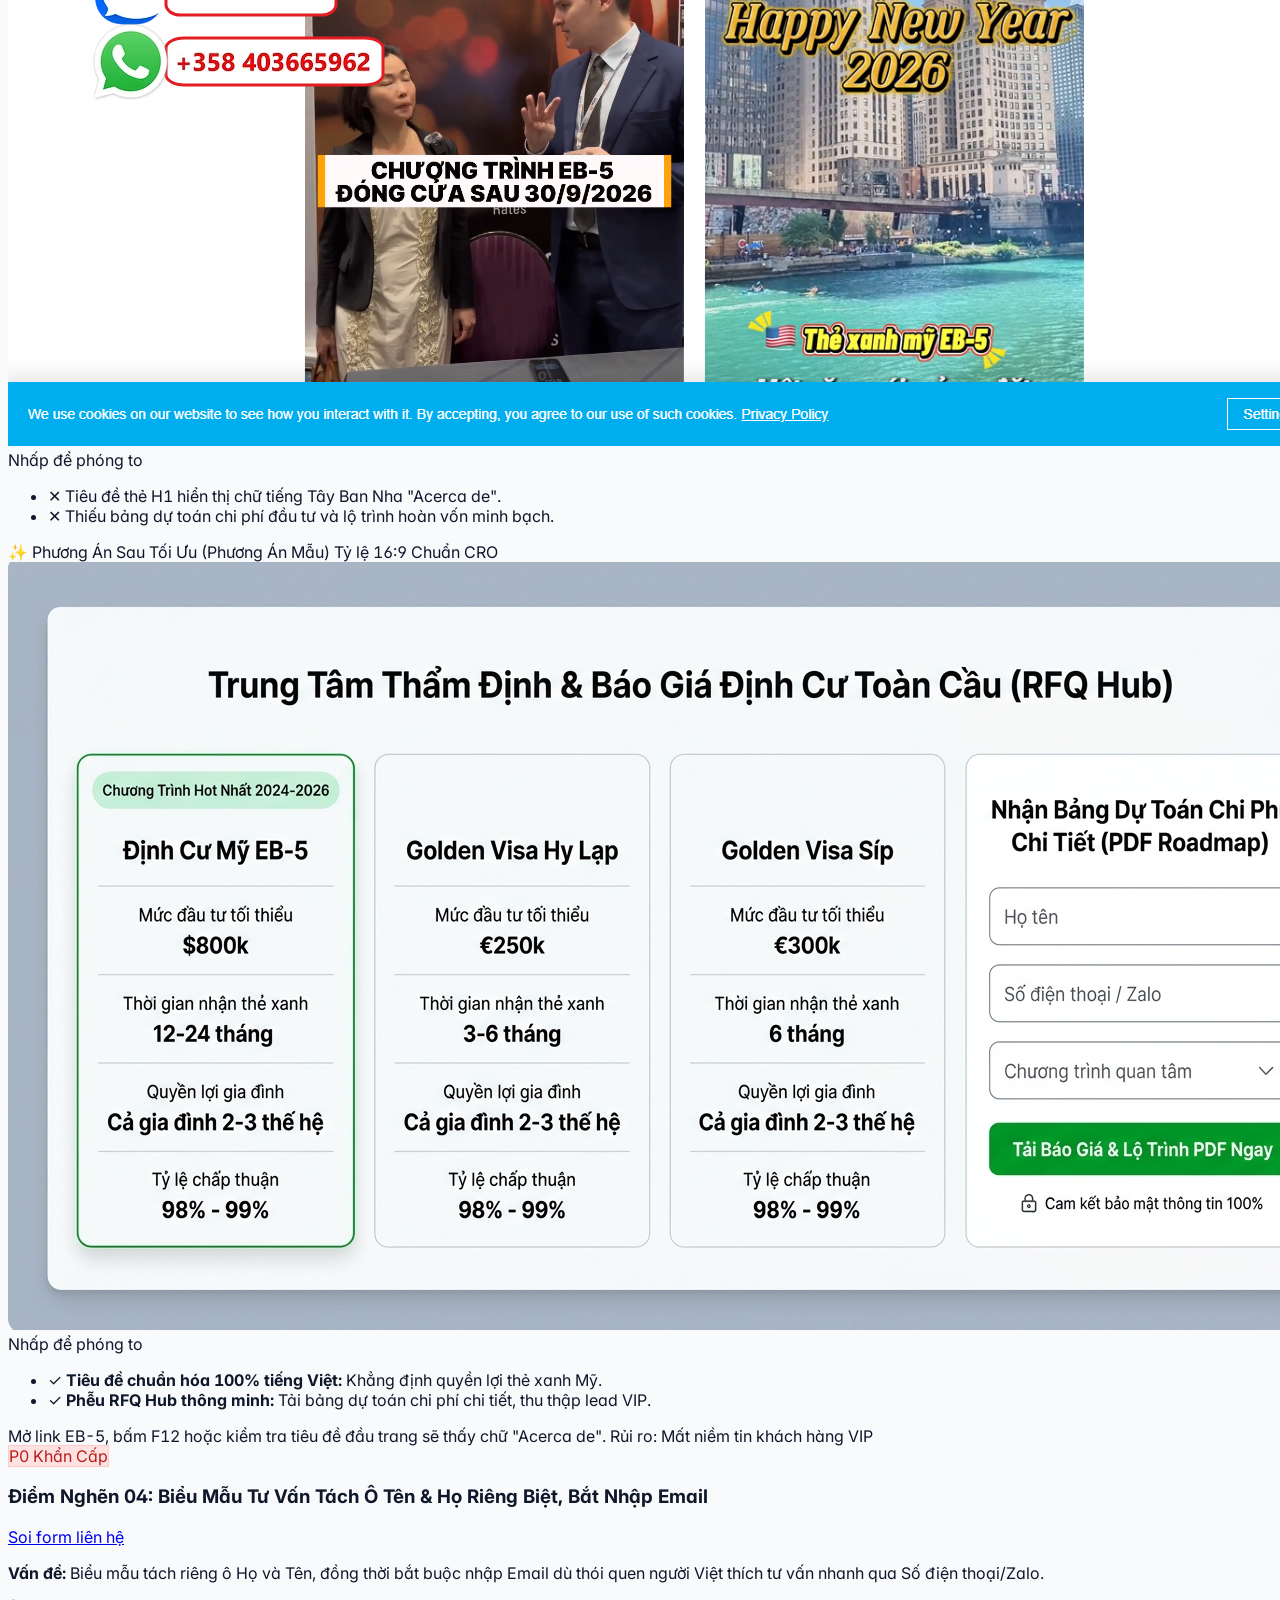
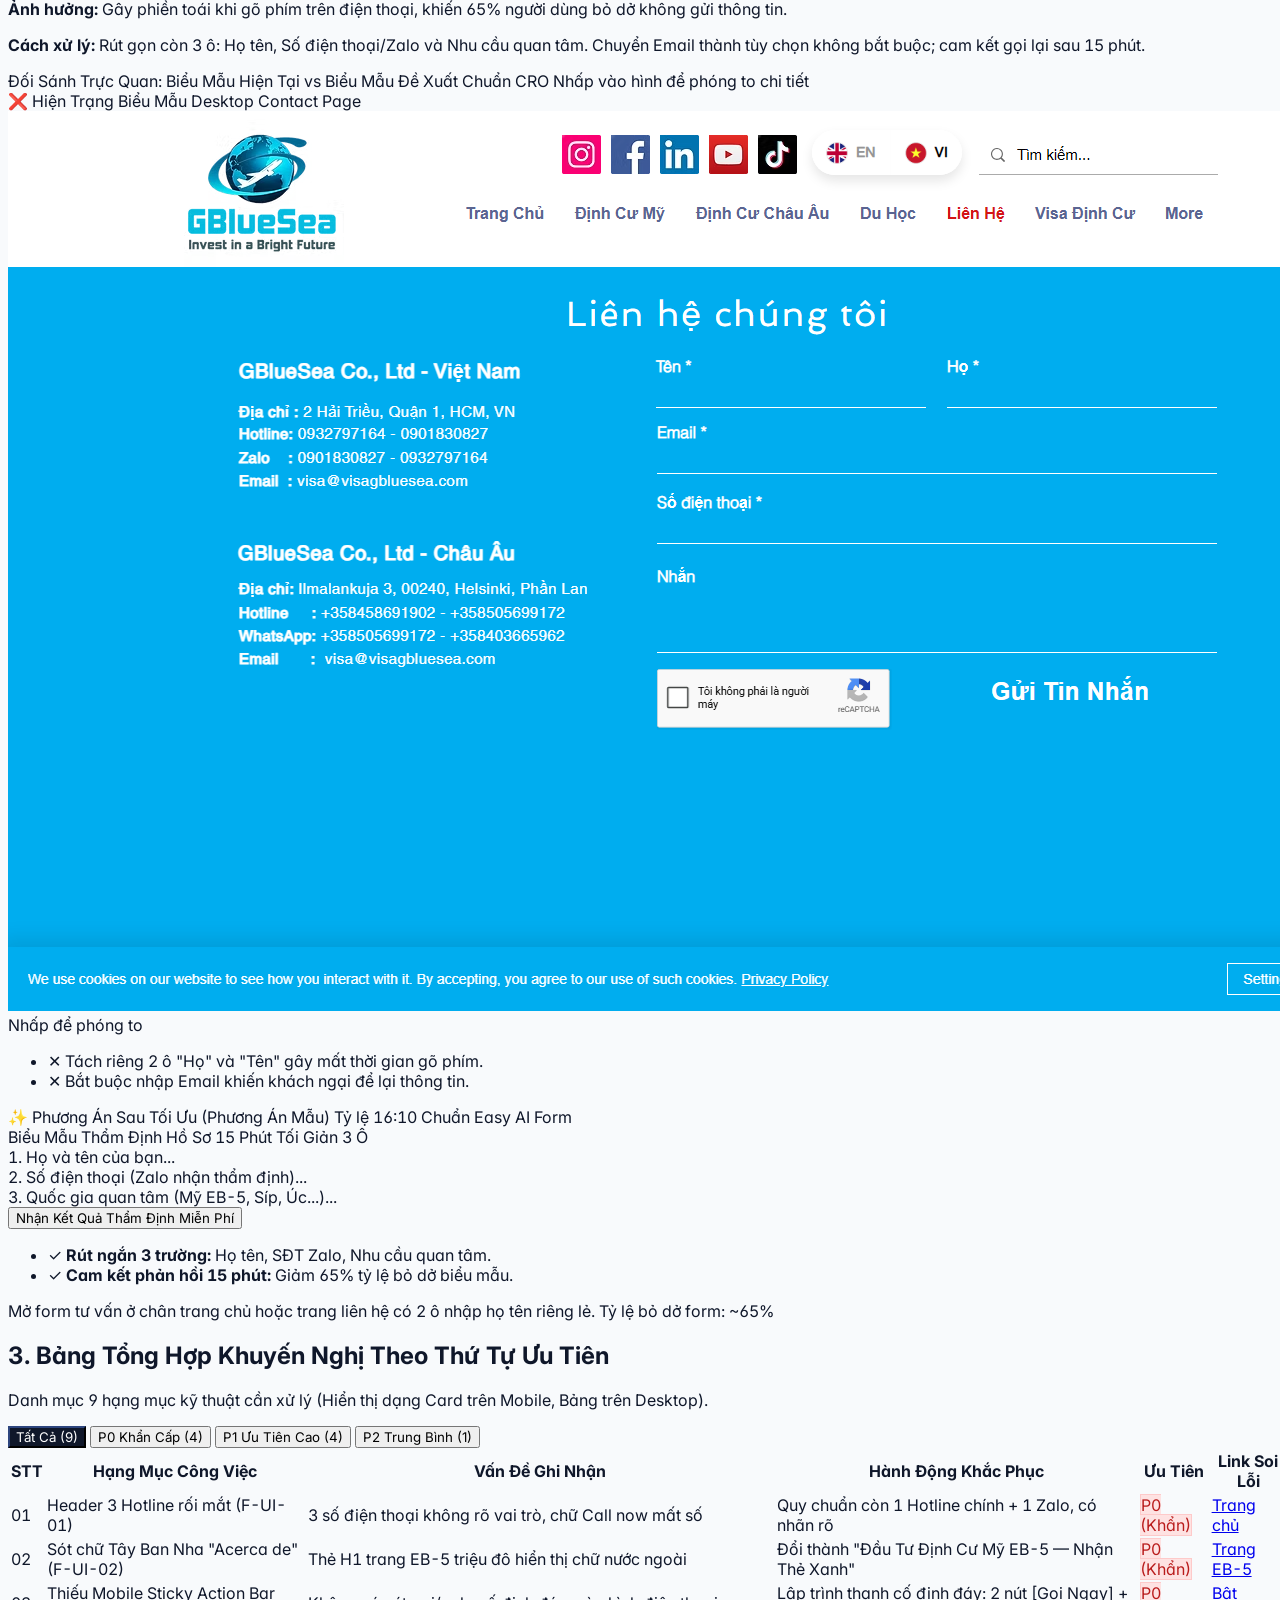
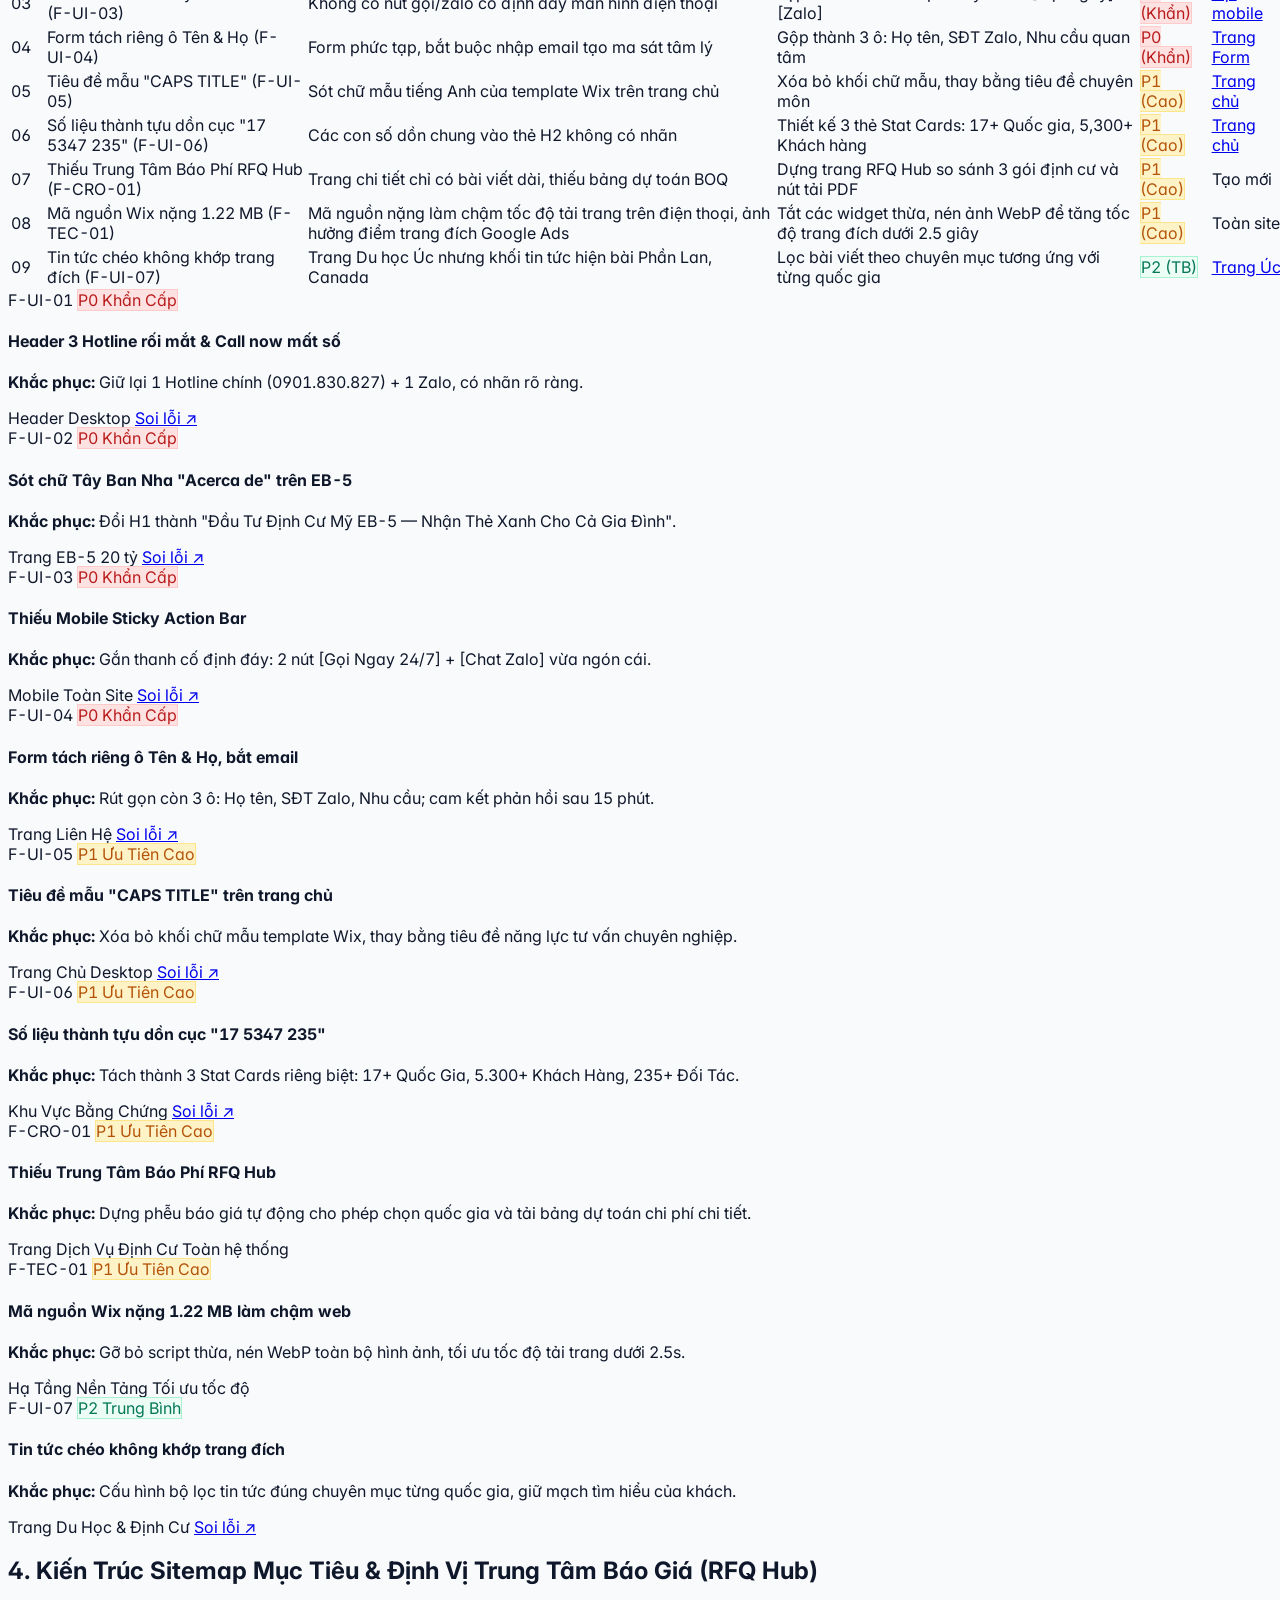
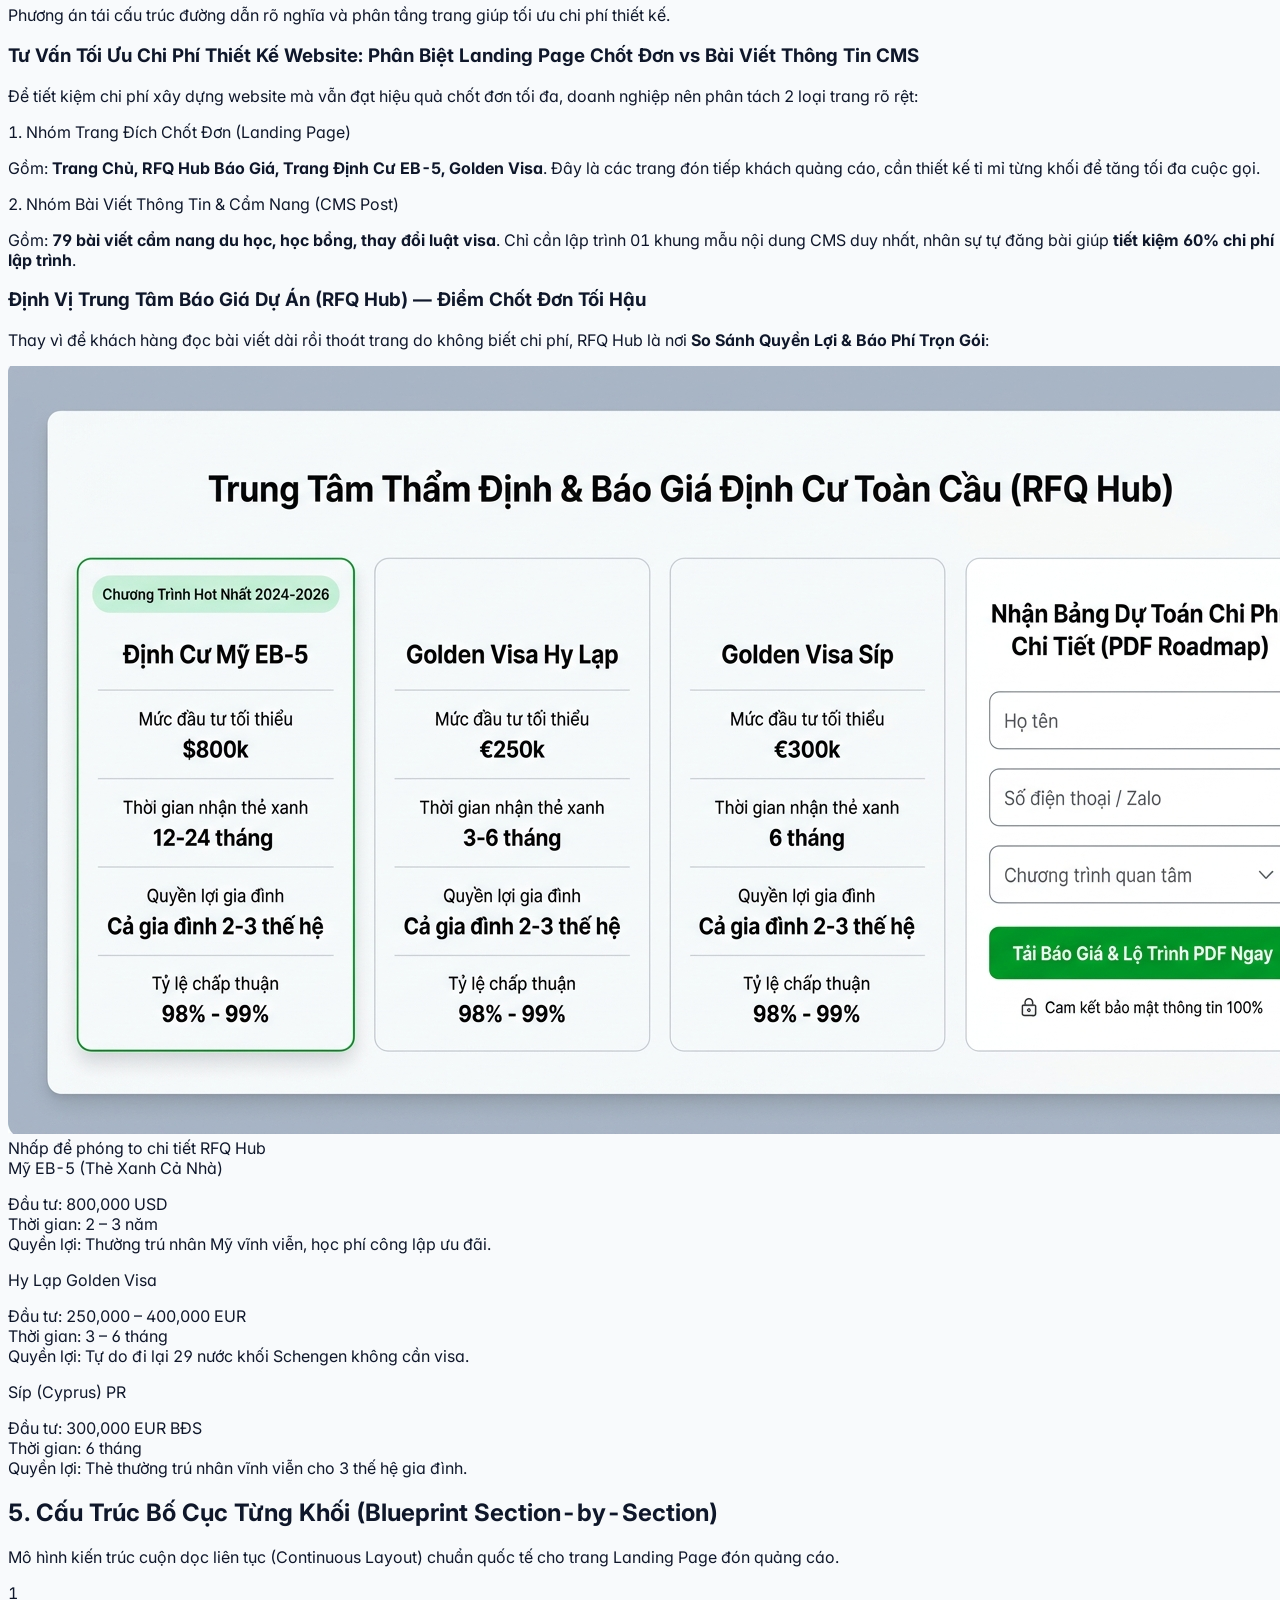
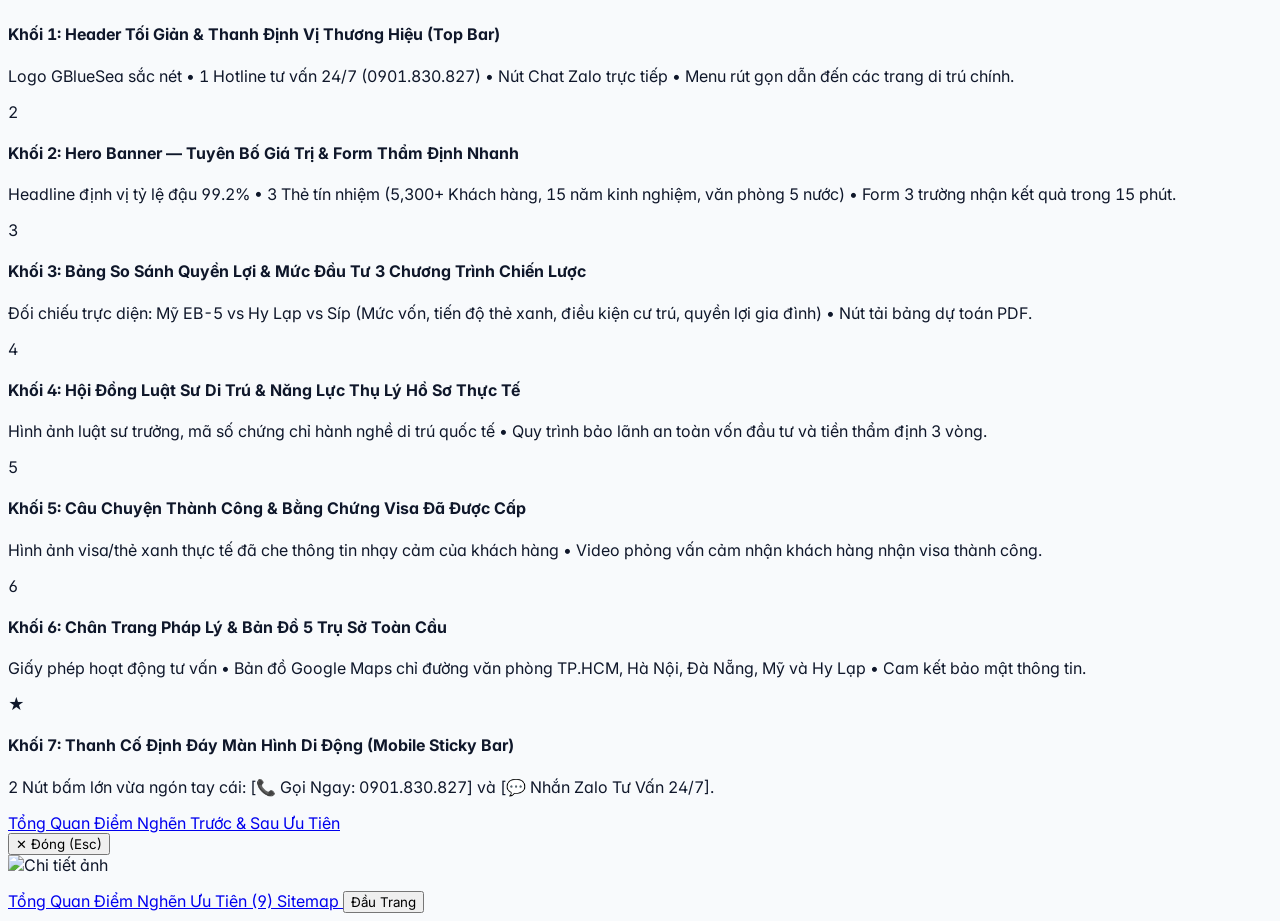
==== commit a36d6179: "fix(header): loai bo tag trang thai 'Tham Dinh Doc Lap 2026' va dong bo quy chuan vao skill" ====
--- a/index.html
+++ b/index.html
@@ -98,29 +98,20 @@
   <!-- ================= TOPBAR (56px h-14 Chuẩn Easy AI) ================= -->
   <header class="fixed top-0 left-0 right-0 z-50 bg-white/95 backdrop-blur-md border-b border-slate-200 h-14 flex items-center justify-between px-3 sm:px-6 shadow-2xs">
     
-    <!-- Left: Brand & Live Status -->
+    <!-- Left: Brand & Domain link (Clean, Zero Meaningless Status Pills) -->
     <div class="flex items-center gap-3">
       <div class="w-9 h-9 rounded-xl bg-gradient-to-tr from-emerald-600 to-emerald-400 flex items-center justify-center text-white font-extrabold text-sm shadow-sm shrink-0">
         GB
       </div>
-      <div class="flex items-center gap-2.5">
-        <div>
-          <span class="font-extrabold text-slate-900 text-xs sm:text-sm tracking-tight block">GBlueSea Audit Portal</span>
-          <span class="text-[11px] text-slate-500 hidden sm:inline">Đối soát: <a href="https://www.visagbluesea.com/" target="_blank" class="text-emerald-600 hover:underline font-medium">visagbluesea.com ↗</a></span>
-        </div>
-        <div class="hidden md:flex items-center gap-1.5 px-2.5 py-0.5 rounded-full bg-emerald-50 border border-emerald-200 text-[11px] font-bold text-emerald-700 whitespace-nowrap shrink-0">
-          <span class="relative flex h-2 w-2">
-            <span class="animate-ping absolute inline-flex h-full w-full rounded-full bg-emerald-400 opacity-75"></span>
-            <span class="relative inline-flex rounded-full h-2 w-2 bg-emerald-500"></span>
-          </span>
-          <span>Thẩm Định Độc Lập 2026</span>
-        </div>
+      <div>
+        <span class="font-extrabold text-slate-900 text-xs sm:text-sm tracking-tight block">GBlueSea Audit Portal</span>
+        <span class="text-[11px] text-slate-500 hidden sm:inline">Đối soát: <a href="https://www.visagbluesea.com/" target="_blank" class="text-emerald-600 hover:underline font-medium">visagbluesea.com ↗</a></span>
       </div>
     </div>
 
-    <!-- Right: Clean Status Info (No CTA on Header) -->
-    <div class="hidden sm:flex items-center gap-2 text-xs font-semibold text-slate-400">
-      <span>Báo Cáo Thẩm Định Độc Lập</span>
+    <!-- Right: Clean domain reference -->
+    <div class="hidden sm:flex items-center gap-2 text-xs font-medium text-slate-400">
+      <span>visagbluesea.com</span>
     </div>
   </header>
 
